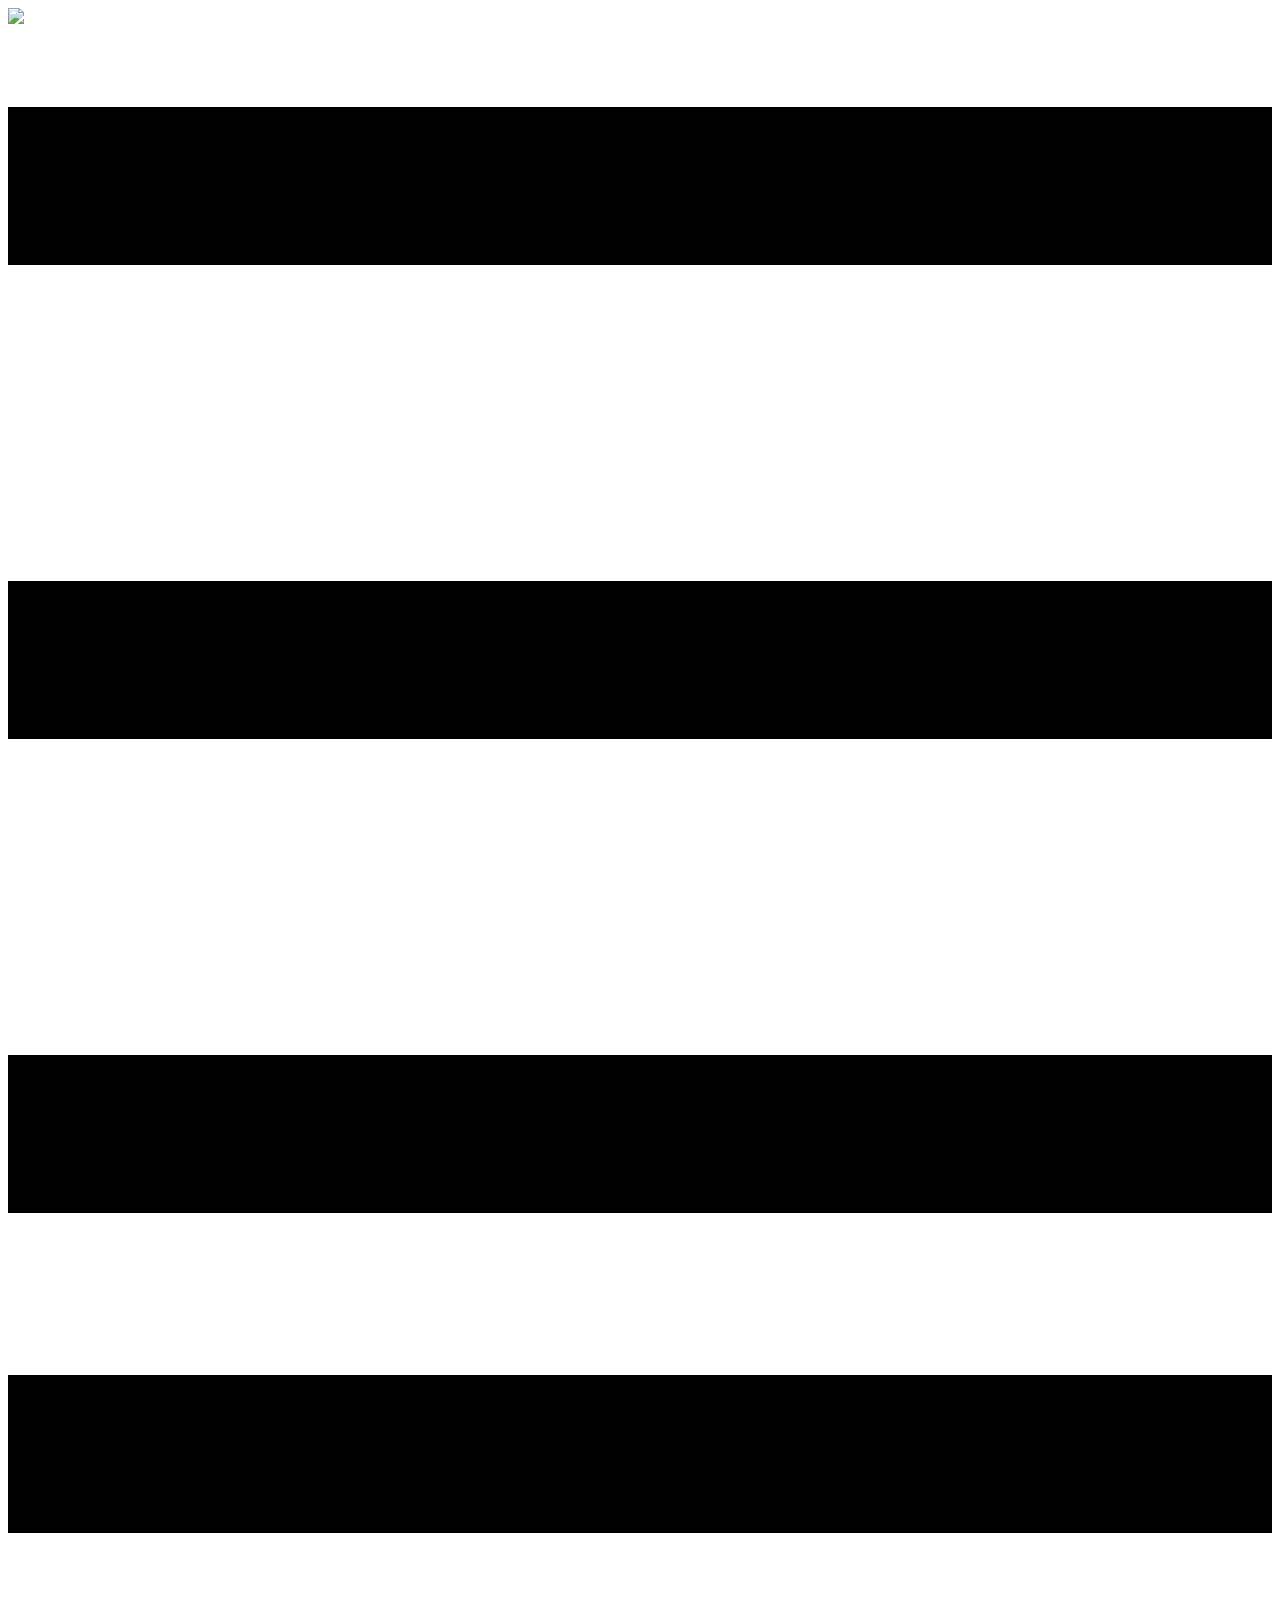
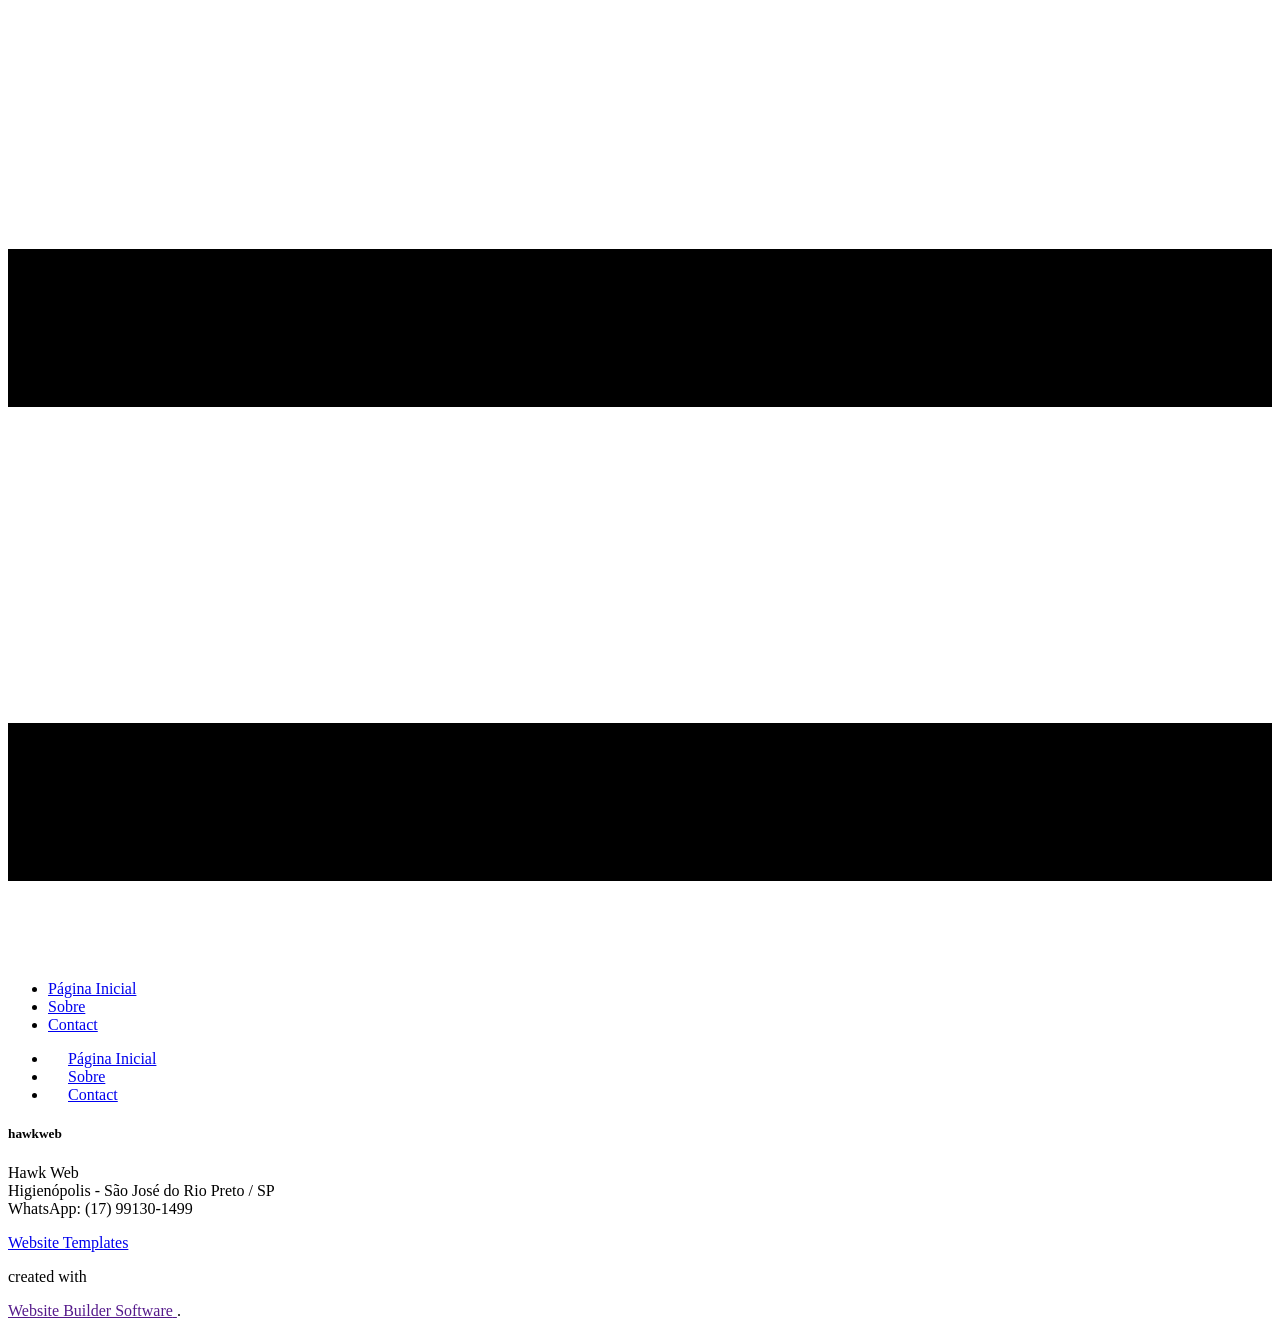
==== Contact.html @ 0da76628 "Add files via upload" ====
<!DOCTYPE html>
<html style="font-size: 16px;">
  <head>
    <meta name="viewport" content="width=device-width, initial-scale=1.0">
    <meta charset="utf-8">
    <meta name="keywords" content="">
    <meta name="description" content="">
    <meta name="page_type" content="np-template-header-footer-from-plugin">
    <title>Contact</title>
    <link rel="stylesheet" href="nicepage.css" media="screen">
<link rel="stylesheet" href="Contact.css" media="screen">
    <script class="u-script" type="text/javascript" src="jquery.js" defer=""></script>
    <script class="u-script" type="text/javascript" src="nicepage.js" defer=""></script>
    <meta name="generator" content="Nicepage 4.8.2, nicepage.com">
    <link rel="icon" href="images/favicon.jpg">
    <link id="u-theme-google-font" rel="stylesheet" href="https://fonts.googleapis.com/css?family=Montserrat:100,100i,200,200i,300,300i,400,400i,500,500i,600,600i,700,700i,800,800i,900,900i|Open+Sans:300,300i,400,400i,500,500i,600,600i,700,700i,800,800i">
    
    <script type="application/ld+json">{
		"@context": "http://schema.org",
		"@type": "Organization",
		"name": "HawkWeb",
		"logo": "images/hawkteste1.png"
}</script>
    <meta name="theme-color" content="#34c1f4">
    <meta property="og:title" content="Contact">
    <meta property="og:description" content="">
    <meta property="og:type" content="website">
  </head>
  <body class="u-body u-xl-mode"><header class="u-border-1 u-border-grey-90 u-clearfix u-grey-90 u-header u-header" id="sec-0205"><div class="u-clearfix u-sheet u-sheet-1">
        <a href="https://nicepage.com" class="u-image u-logo u-image-1" data-image-width="1600" data-image-height="1600">
          <img src="images/hawkteste1.png" class="u-logo-image u-logo-image-1">
        </a>
        <nav class="u-menu u-menu-dropdown u-offcanvas u-menu-1" data-responsive-from="XL">
          <div class="menu-collapse" style="font-size: 1rem; letter-spacing: 0px; font-weight: 700; text-transform: uppercase;">
            <a class="u-button-style u-custom-active-border-color u-custom-border u-custom-border-color u-custom-borders u-custom-hover-border-color u-custom-left-right-menu-spacing u-custom-padding-bottom u-custom-text-color u-custom-text-hover-color u-custom-top-bottom-menu-spacing u-nav-link u-text-active-palette-1-base u-text-hover-palette-2-base" href="#">
              <svg class="u-svg-link" viewBox="0 0 24 24"><use xmlns:xlink="http://www.w3.org/1999/xlink" xlink:href="#menu-hamburger"></use></svg>
              <svg class="u-svg-content" version="1.1" id="menu-hamburger" viewBox="0 0 16 16" x="0px" y="0px" xmlns:xlink="http://www.w3.org/1999/xlink" xmlns="http://www.w3.org/2000/svg"><g><rect y="1" width="16" height="2"></rect><rect y="7" width="16" height="2"></rect><rect y="13" width="16" height="2"></rect>
</g></svg>
            </a>
          </div>
          <div class="u-nav-container">
            <ul class="u-nav u-spacing-30 u-unstyled u-nav-1"><li class="u-nav-item"><a class="u-border-2 u-border-active-palette-1-base u-border-hover-palette-1-base u-border-no-left u-border-no-right u-border-no-top u-button-style u-nav-link u-text-active-palette-1-base u-text-grey-90 u-text-hover-grey-90" href="Página-Inicial.html" style="padding: 10px 0px;">Página Inicial</a>
</li><li class="u-nav-item"><a class="u-border-2 u-border-active-palette-1-base u-border-hover-palette-1-base u-border-no-left u-border-no-right u-border-no-top u-button-style u-nav-link u-text-active-palette-1-base u-text-grey-90 u-text-hover-grey-90" href="Sobre.html" style="padding: 10px 0px;">Sobre</a>
</li><li class="u-nav-item"><a class="u-border-2 u-border-active-palette-1-base u-border-hover-palette-1-base u-border-no-left u-border-no-right u-border-no-top u-button-style u-nav-link u-text-active-palette-1-base u-text-grey-90 u-text-hover-grey-90" href="Contact.html" style="padding: 10px 0px;">Contact</a>
</li></ul>
          </div>
          <div class="u-nav-container-collapse">
            <div class="u-black u-container-style u-inner-container-layout u-opacity u-opacity-95 u-sidenav">
              <div class="u-inner-container-layout u-sidenav-overflow">
                <div class="u-menu-close"></div>
                <ul class="u-align-center u-nav u-popupmenu-items u-unstyled u-nav-2"><li class="u-nav-item"><a class="u-button-style u-nav-link" href="Página-Inicial.html" style="padding: 10px 20px;">Página Inicial</a>
</li><li class="u-nav-item"><a class="u-button-style u-nav-link" href="Sobre.html" style="padding: 10px 20px;">Sobre</a>
</li><li class="u-nav-item"><a class="u-button-style u-nav-link" href="Contact.html" style="padding: 10px 20px;">Contact</a>
</li></ul>
              </div>
            </div>
            <div class="u-black u-menu-overlay u-opacity u-opacity-70"></div>
          </div>
        </nav>
        <h5 class="u-text u-text-default u-text-1">hawk<span class="u-text-custom-color-1">web</span>
        </h5>
      </div></header> 
    
    
    <footer class="u-align-center u-clearfix u-footer u-grey-80 u-footer" id="sec-a6b9"><div class="u-clearfix u-sheet u-sheet-1">
        <p class="u-small-text u-text u-text-variant u-text-1">Hawk Web<br>
          <span style="font-weight: 400;"> Higienópolis - São José do Rio Preto / SP</span>
          <br>
          <span style="font-weight: 400;">WhatsApp: (17) 99130-1499</span>
        </p>
      </div></footer>
    <section class="u-backlink u-clearfix u-grey-80">
      <a class="u-link" href="https://nicepage.com/website-templates" target="_blank">
        <span>Website Templates</span>
      </a>
      <p class="u-text">
        <span>created with</span>
      </p>
      <a class="u-link" href="" target="_blank">
        <span>Website Builder Software</span>
      </a>. 
    </section>
  </body>
</html>
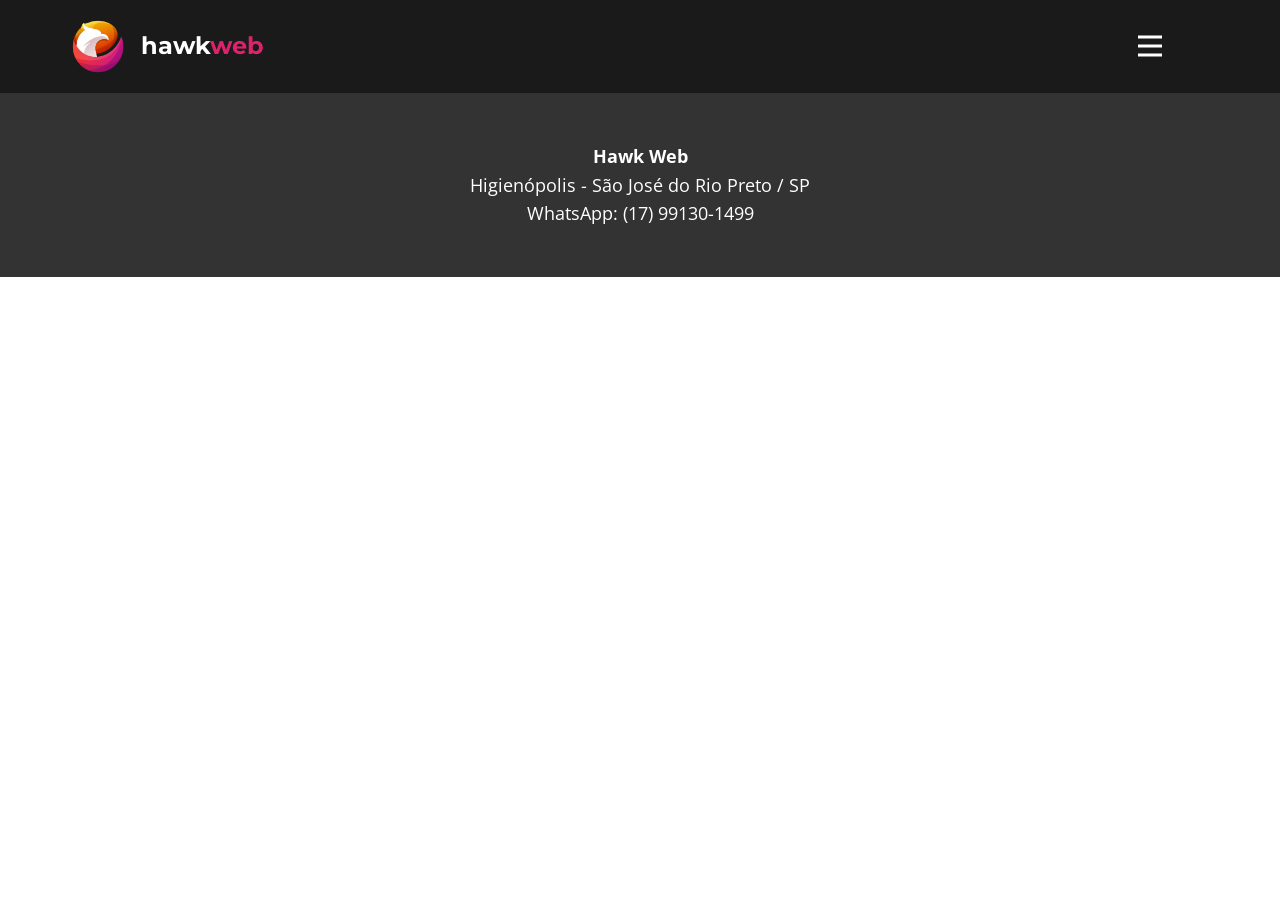
==== commit c30d998e: "Add files via upload" ====
--- a/Contact.html
+++ b/Contact.html
@@ -67,18 +67,7 @@
           <span style="font-weight: 400;"> Higienópolis - São José do Rio Preto / SP</span>
           <br>
           <span style="font-weight: 400;">WhatsApp: (17) 99130-1499</span>
-        </p>
-      </div></footer>
-    <section class="u-backlink u-clearfix u-grey-80">
-      <a class="u-link" href="https://nicepage.com/website-templates" target="_blank">
-        <span>Website Templates</span>
-      </a>
-      <p class="u-text">
-        <span>created with</span>
-      </p>
-      <a class="u-link" href="" target="_blank">
-        <span>Website Builder Software</span>
-      </a>. 
+        
     </section>
   </body>
 </html>
--- a/nicepage.css
+++ b/nicepage.css
@@ -0,0 +1,37176 @@
+/*begin-commonstyles library*//*!
+ * froala_editor v4.0.6 (https://www.froala.com/wysiwyg-editor)
+ * License https://froala.com/wysiwyg-editor/terms/
+ * Copyright 2014-2021 Froala Labs
+ */
+
+.fr-clearfix::after {
+  clear: both;
+  display: block;
+  content: "";
+  height: 0; }
+
+.fr-hide-by-clipping {
+  position: absolute;
+  width: 1px;
+  height: 1px;
+  padding: 0;
+  margin: -1px;
+  overflow: hidden;
+  clip: rect(0, 0, 0, 0);
+  border: 0; }
+
+.fr-view img.fr-rounded, .fr-view .fr-img-caption.fr-rounded img {
+  border-radius: 10px;
+  -moz-border-radius: 10px;
+  -webkit-border-radius: 10px;
+  -moz-background-clip: padding;
+  -webkit-background-clip: padding-box;
+  background-clip: padding-box; }
+
+.fr-view img.fr-shadow, .fr-view .fr-img-caption.fr-shadow img {
+  -webkit-box-shadow: 10px 10px 5px 0px #cccccc;
+  -moz-box-shadow: 10px 10px 5px 0px #cccccc;
+  box-shadow: 10px 10px 5px 0px #cccccc; }
+
+.fr-view img.fr-bordered, .fr-view .fr-img-caption.fr-bordered img {
+  border: solid 5px #CCC; }
+
+.fr-view img.fr-bordered {
+  -webkit-box-sizing: content-box;
+  -moz-box-sizing: content-box;
+  box-sizing: content-box; }
+
+.fr-view .fr-img-caption.fr-bordered img {
+  -webkit-box-sizing: border-box;
+  -moz-box-sizing: border-box;
+  box-sizing: border-box; }
+
+.fr-view {
+  word-wrap: break-word; }
+  .fr-view span[style~="color:"] a {
+    color: inherit; }
+  .fr-view strong {
+    font-weight: 700; }
+  .fr-view table[border='0'] td:not([class]), .fr-view table[border='0'] th:not([class]), .fr-view table[border='0'] td[class=""], .fr-view table[border='0'] th[class=""] {
+    border-width: 0px; }
+  .fr-view table {
+    border: none;
+    border-collapse: collapse;
+    empty-cells: show;
+    max-width: 100%; }
+    .fr-view table td {
+      min-width: 5px; }
+    .fr-view table.fr-dashed-borders td, .fr-view table.fr-dashed-borders th {
+      border-style: dashed; }
+    .fr-view table.fr-alternate-rows tbody tr:nth-child(2n) {
+      background: whitesmoke; }
+    .fr-view table td, .fr-view table th {
+      border: 1px solid #DDD; }
+      .fr-view table td:empty, .fr-view table th:empty {
+        height: 20px; }
+      .fr-view table td.fr-highlighted, .fr-view table th.fr-highlighted {
+        border: 1px double red; }
+      .fr-view table td.fr-thick, .fr-view table th.fr-thick {
+        border-width: 2px; }
+    .fr-view table th {
+      background: #ececec; }
+  .fr-view hr {
+    clear: both;
+    user-select: none;
+    -o-user-select: none;
+    -moz-user-select: none;
+    -khtml-user-select: none;
+    -webkit-user-select: none;
+    -ms-user-select: none;
+    break-after: always;
+    page-break-after: always; }
+  .fr-view .fr-file {
+    position: relative; }
+    .fr-view .fr-file::after {
+      position: relative;
+      content: "\1F4CE";
+      font-weight: normal; }
+  .fr-view pre {
+    white-space: pre-wrap;
+    word-wrap: break-word;
+    overflow: visible; }
+/*  .fr-view[dir="rtl"] blockquote {
+    border-left: none;
+    border-right: solid 2px #5E35B1;
+    margin-right: 0;
+    padding-right: 5px;
+    padding-left: 0; }
+    .fr-view[dir="rtl"] blockquote blockquote {
+      border-color: #00BCD4; }
+      .fr-view[dir="rtl"] blockquote blockquote blockquote {
+        border-color: #43A047; }
+  .fr-view blockquote {
+    border-left: solid 2px #5E35B1;
+    margin-left: 0;
+    padding-left: 5px;
+    color: #5E35B1; }
+    .fr-view blockquote blockquote {
+      border-color: #00BCD4;
+      color: #00BCD4; }
+      .fr-view blockquote blockquote blockquote {
+        border-color: #43A047;
+        color: #43A047; } */
+  .fr-view span.fr-emoticon {
+    font-weight: normal;
+    font-family: "Apple Color Emoji","Segoe UI Emoji","NotoColorEmoji","Segoe UI Symbol","Android Emoji","EmojiSymbols";
+    display: inline;
+    line-height: 0; }
+    .fr-view span.fr-emoticon.fr-emoticon-img {
+      background-repeat: no-repeat !important;
+      font-size: inherit;
+      height: 1em;
+      width: 1em;
+      min-height: 20px;
+      min-width: 20px;
+      display: inline-block;
+      margin: -.1em .1em .1em;
+      line-height: 1;
+      vertical-align: middle; }
+  .fr-view .fr-text-gray {
+    color: #AAA !important; }
+  .fr-view .fr-text-bordered {
+    border-top: solid 1px #222;
+    border-bottom: solid 1px #222;
+    padding: 10px 0; }
+  .fr-view .fr-text-spaced {
+    letter-spacing: 1px; }
+  .fr-view .fr-text-uppercase {
+    text-transform: uppercase; }
+  .fr-view .fr-class-highlighted {
+    background-color: #ffff00; }
+  .fr-view .fr-class-code {
+    border-color: #cccccc;
+    border-radius: 2px;
+    -moz-border-radius: 2px;
+    -webkit-border-radius: 2px;
+    -moz-background-clip: padding;
+    -webkit-background-clip: padding-box;
+    background-clip: padding-box;
+    background: #f5f5f5;
+    padding: 10px;
+    font-family: "Courier New", Courier, monospace; }
+  .fr-view .fr-class-transparency {
+    opacity: 0.5; }
+  .fr-view img {
+    position: relative;
+    max-width: 100%; }
+    .fr-view img.fr-dib {
+      margin: 10px auto;
+      display: block;
+      float: none;
+      vertical-align: top; }
+      .fr-view img.fr-dib.fr-fil {
+        margin-left: 0;
+        text-align: left; }
+      .fr-view img.fr-dib.fr-fir {
+        margin-right: 0;
+        text-align: right; }
+    .fr-view img.fr-dii {
+      display: inline-block;
+      float: none;
+      vertical-align: bottom;
+      margin-left: 5px;
+      margin-right: 5px;
+      max-width: calc(100% - (2 * 5px)); }
+      .fr-view img.fr-dii.fr-fil {
+        float: left;
+        margin: 10px 15px 10px 0;
+        max-width: calc(100% - 5px); }
+      .fr-view img.fr-dii.fr-fir {
+        float: right;
+        margin: 10px 0 10px 15px;
+        max-width: calc(100% - 5px); }
+  .fr-view span.fr-img-caption {
+    position: relative;
+    max-width: 100%; }
+    .fr-view span.fr-img-caption.fr-dib {
+      margin: 5px auto;
+      display: block;
+      float: none;
+      vertical-align: top; }
+      .fr-view span.fr-img-caption.fr-dib.fr-fil {
+        margin-left: 0;
+        text-align: left; }
+      .fr-view span.fr-img-caption.fr-dib.fr-fir {
+        margin-right: 0;
+        text-align: right; }
+    .fr-view span.fr-img-caption.fr-dii {
+      display: inline-block;
+      float: none;
+      vertical-align: bottom;
+      margin-left: 5px;
+      margin-right: 5px;
+      max-width: calc(100% - (2 * 5px)); }
+      .fr-view span.fr-img-caption.fr-dii.fr-fil {
+        float: left;
+        margin: 5px 5px 5px 0;
+        max-width: calc(100% - 5px); }
+      .fr-view span.fr-img-caption.fr-dii.fr-fir {
+        float: right;
+        margin: 5px 0 5px 5px;
+        max-width: calc(100% - 5px); }
+  .fr-view .fr-video {
+    text-align: center;
+    position: relative; }
+    .fr-view .fr-video.fr-rv {
+      padding-bottom: 56.25%;
+      padding-top: 30px;
+      height: 0;
+      overflow: hidden; }
+      .fr-view .fr-video.fr-rv > iframe, .fr-view .fr-video.fr-rv object, .fr-view .fr-video.fr-rv embed {
+        position: absolute !important;
+        top: 0;
+        left: 0;
+        width: 100%;
+        height: 100%; }
+    .fr-view .fr-video > * {
+      -webkit-box-sizing: content-box;
+      -moz-box-sizing: content-box;
+      box-sizing: content-box;
+      max-width: 100%;
+      border: none; }
+    .fr-view .fr-video.fr-dvb {
+      display: block;
+      clear: both; }
+      .fr-view .fr-video.fr-dvb.fr-fvl {
+        text-align: left; }
+      .fr-view .fr-video.fr-dvb.fr-fvr {
+        text-align: right; }
+    .fr-view .fr-video.fr-dvi {
+      display: inline-block; }
+      .fr-view .fr-video.fr-dvi.fr-fvl {
+        float: left; }
+      .fr-view .fr-video.fr-dvi.fr-fvr {
+        float: right; }
+  .fr-view a.fr-strong {
+    font-weight: 700; }
+  .fr-view a.fr-green {
+    color: green; }
+  .fr-view .fr-img-caption {
+    text-align: center; }
+    .fr-view .fr-img-caption .fr-img-wrap {
+      padding: 0;
+      margin: auto;
+      text-align: center;
+      width: 100%; }
+      .fr-view .fr-img-caption .fr-img-wrap a {
+        display: block; }
+      .fr-view .fr-img-caption .fr-img-wrap img {
+        display: block;
+        margin: auto;
+        width: 100%; }
+      .fr-view .fr-img-caption .fr-img-wrap > span {
+        margin: auto;
+        display: block;
+        padding: 5px 5px 10px;
+        font-size: 14px;
+        font-weight: initial;
+        -webkit-box-sizing: border-box;
+        -moz-box-sizing: border-box;
+        box-sizing: border-box;
+        -webkit-opacity: 0.9;
+        -moz-opacity: 0.9;
+        opacity: 0.9;
+        -ms-filter: "progid:DXImageTransform.Microsoft.Alpha(Opacity=0)";
+        width: 100%;
+        text-align: center; }
+  .fr-view button.fr-rounded, .fr-view input.fr-rounded, .fr-view textarea.fr-rounded {
+    border-radius: 10px;
+    -moz-border-radius: 10px;
+    -webkit-border-radius: 10px;
+    -moz-background-clip: padding;
+    -webkit-background-clip: padding-box;
+    background-clip: padding-box; }
+  .fr-view button.fr-large, .fr-view input.fr-large, .fr-view textarea.fr-large {
+    font-size: 24px; }
+
+/**
+ * Image style.
+ */
+a.fr-view.fr-strong {
+  font-weight: 700; }
+a.fr-view.fr-green {
+  color: green; }
+
+/**
+ * Link style.
+ */
+img.fr-view {
+  position: relative;
+  max-width: 100%; }
+  img.fr-view.fr-dib {
+    margin: 5px auto;
+    display: block;
+    float: none;
+    vertical-align: top; }
+    img.fr-view.fr-dib.fr-fil {
+      margin-left: 0;
+      text-align: left; }
+    img.fr-view.fr-dib.fr-fir {
+      margin-right: 0;
+      text-align: right; }
+  img.fr-view.fr-dii {
+    display: inline-block;
+    float: none;
+    vertical-align: bottom;
+    margin-left: 5px;
+    margin-right: 5px;
+    max-width: calc(100% - (2 * 5px)); }
+    img.fr-view.fr-dii.fr-fil {
+      float: left;
+      margin: 5px 5px 5px 0;
+      max-width: calc(100% - 5px); }
+    img.fr-view.fr-dii.fr-fir {
+      float: right;
+      margin: 5px 0 5px 5px;
+      max-width: calc(100% - 5px); }
+
+span.fr-img-caption.fr-view {
+  position: relative;
+  max-width: 100%; }
+  span.fr-img-caption.fr-view.fr-dib {
+    margin: 5px auto;
+    display: block;
+    float: none;
+    vertical-align: top; }
+    span.fr-img-caption.fr-view.fr-dib.fr-fil {
+      margin-left: 0;
+      text-align: left; }
+    span.fr-img-caption.fr-view.fr-dib.fr-fir {
+      margin-right: 0;
+      text-align: right; }
+  span.fr-img-caption.fr-view.fr-dii {
+    display: inline-block;
+    float: none;
+    vertical-align: bottom;
+    margin-left: 5px;
+    margin-right: 5px;
+    max-width: calc(100% - (2 * 5px)); }
+    span.fr-img-caption.fr-view.fr-dii.fr-fil {
+      float: left;
+      margin: 5px 5px 5px 0;
+      max-width: calc(100% - 5px); }
+    span.fr-img-caption.fr-view.fr-dii.fr-fir {
+      float: right;
+      margin: 5px 0 5px 5px;
+      max-width: calc(100% - 5px); }
+/*end-commonstyles library*/@charset "UTF-8";
+/*! normalize.css v4.1.1 | MIT License | github.com/necolas/normalize.css */
+html {
+  font-family: sans-serif;
+  -ms-text-size-adjust: 100%;
+  -webkit-text-size-adjust: 100%;
+}
+body {
+  margin: 0;
+}
+article,
+aside,
+details,
+figcaption,
+figure,
+footer,
+header,
+main,
+menu,
+nav,
+section,
+summary {
+  display: block;
+}
+audio,
+canvas,
+progress,
+video {
+  display: inline-block;
+}
+audio:not([controls]) {
+  display: none;
+  height: 0;
+}
+progress {
+  vertical-align: baseline;
+}
+template,
+[hidden] {
+  display: none;
+}
+a {
+  background-color: transparent;
+  -webkit-text-decoration-skip: objects;
+}
+a:active,
+a:hover {
+  outline-width: 0;
+}
+abbr[title] {
+  border-bottom: none;
+  text-decoration: underline;
+}
+b,
+strong {
+  font-weight: inherit;
+  font-weight: bold;
+}
+dfn {
+  font-style: italic;
+}
+h1 {
+  font-size: 2em;
+  margin: 0.67em 0;
+}
+mark {
+  background-color: #ff0;
+  color: #000;
+}
+small {
+  font-size: 80%;
+}
+sub,
+sup {
+  font-size: 75%;
+  line-height: 0;
+  position: relative;
+  vertical-align: baseline;
+}
+sub {
+  bottom: -0.25em;
+}
+sup {
+  top: -0.5em;
+}
+img {
+  border-style: none;
+}
+svg:not(:root) {
+  overflow: hidden;
+}
+code,
+kbd,
+pre,
+samp {
+  font-family: monospace,monospace;
+  font-size: 1em;
+}
+hr {
+  box-sizing: content-box;
+  height: 0;
+  overflow: visible;
+}
+button,
+input,
+optgroup,
+select,
+textarea {
+  color: inherit;
+  font: inherit;
+  margin: 0;
+}
+optgroup {
+  font-weight: 700;
+}
+button,
+input {
+  overflow: visible;
+}
+button,
+select {
+  text-transform: none;
+}
+button,
+html [type="button"],
+[type="reset"],
+[type="submit"] {
+  -webkit-appearance: button;
+}
+button::-moz-focus-inner,
+[type="button"]::-moz-focus-inner,
+[type="reset"]::-moz-focus-inner,
+[type="submit"]::-moz-focus-inner {
+  border-style: none;
+  padding: 0;
+}
+button:-moz-focusring,
+[type="button"]:-moz-focusring,
+[type="reset"]:-moz-focusring,
+[type="submit"]:-moz-focusring {
+  outline: 1px dotted ButtonText;
+}
+fieldset {
+  border: 1px solid silver;
+  margin: 0 2px;
+  padding: 0.35em 0.625em 0.75em;
+}
+legend {
+  box-sizing: border-box;
+  color: inherit;
+  display: table;
+  max-width: 100%;
+  padding: 0;
+  white-space: normal;
+}
+textarea {
+  overflow: auto;
+}
+[type="checkbox"],
+[type="radio"] {
+  box-sizing: border-box;
+  padding: 0;
+}
+[type="number"]::-webkit-inner-spin-button,
+[type="number"]::-webkit-outer-spin-button {
+  height: auto;
+}
+[type="search"] {
+  -webkit-appearance: textfield;
+  outline-offset: -2px;
+}
+[type="search"]::-webkit-search-cancel-button,
+[type="search"]::-webkit-search-decoration {
+  -webkit-appearance: none;
+}
+::-webkit-input-placeholder {
+  color: inherit;
+  opacity: 0.54;
+}
+::-webkit-file-upload-button {
+  -webkit-appearance: button;
+  font: inherit;
+}
+ul,
+ol {
+  padding-left: 20px;
+}
+/* Fade effect */
+/* Over effect */
+/* Slide effect */
+/* Over and Slide effect */
+/* Flip Left effect */
+/* Flip Right effect */
+/* Flip Top effect */
+/* Flip Bottom effect */
+/* Wobble Left effect */
+/* Wobble Right effect */
+/* Wobble top effect */
+/* Wobble bottom effect */
+/* Zoom and Rotate Effects */
+/* Utility */
+.u-over-slide {
+  position: absolute;
+  left: 0;
+  top: 0;
+  width: 100%;
+  height: 100%;
+}
+.u-background-effect {
+  overflow: hidden;
+}
+.u-background-effect ~ .u-container-layout {
+  cursor: pointer;
+}
+/* Fade effect */
+.u-effect-fade .u-over-slide {
+  opacity: 0;
+  transition: all 500ms ease;
+}
+.u-effect-fade:hover .u-over-slide,
+.u-effect-fade.u-effect-active .u-over-slide {
+  opacity: 1;
+}
+/* Over effect */
+.u-effect-over-left .u-over-slide {
+  transform: translate(-100%, 0);
+  transition: all 500ms ease;
+}
+.u-effect-over-left:hover .u-over-slide,
+.u-effect-over-left.u-effect-active .u-over-slide {
+  transform: translate(0, 0);
+}
+.u-effect-over-right .u-over-slide {
+  transform: translate(100%, 0);
+  transition: all 500ms ease;
+}
+.u-effect-over-right:hover .u-over-slide,
+.u-effect-over-right.u-effect-active .u-over-slide {
+  transform: translate(0, 0);
+}
+.u-effect-over-top .u-over-slide {
+  transform: translate(0, -100%);
+  transition: all 500ms ease;
+}
+.u-effect-over-top:hover .u-over-slide,
+.u-effect-over-top.u-effect-active .u-over-slide {
+  transform: translate(0, 0);
+}
+.u-effect-over-bottom .u-over-slide {
+  transform: translate(0, 100%);
+  transition: all 500ms ease;
+}
+.u-effect-over-bottom:hover .u-over-slide,
+.u-effect-over-bottom.u-effect-active .u-over-slide {
+  transform: translate(0, 0);
+}
+.u-effect-over-topleft .u-over-slide {
+  transform: translate(-100%, -100%);
+  transition: all 500ms ease;
+}
+.u-effect-over-topleft:hover .u-over-slide,
+.u-effect-over-topleft.u-effect-active .u-over-slide {
+  transform: translate(0, 0);
+}
+.u-effect-over-topright .u-over-slide {
+  transform: translate(100%, -100%);
+  transition: all 500ms ease;
+}
+.u-effect-over-topright:hover .u-over-slide,
+.u-effect-over-topright.u-effect-active .u-over-slide {
+  transform: translate(0, 0);
+}
+.u-effect-over-bottomleft .u-over-slide {
+  transform: translate(-100%, 100%);
+  transition: all 500ms ease;
+}
+.u-effect-over-bottomleft:hover .u-over-slide,
+.u-effect-over-bottomleft.u-effect-active .u-over-slide {
+  transform: translate(0, 0);
+}
+.u-effect-over-bottomright .u-over-slide {
+  transform: translate(100%, 100%);
+  transition: all 500ms ease;
+}
+.u-effect-over-bottomright:hover .u-over-slide,
+.u-effect-over-bottomright.u-effect-active .u-over-slide {
+  transform: translate(0, 0);
+}
+/* Slide effect */
+.u-effect-slide-left .u-over-slide {
+  transform: translate(-100%, 0);
+  transition: all 500ms ease;
+}
+.u-effect-slide-left:hover .u-over-slide,
+.u-effect-slide-left.u-effect-active .u-over-slide {
+  transform: translate(0, 0);
+}
+.u-effect-slide-left .u-back-slide {
+  transition: all 500ms ease;
+}
+.u-effect-slide-left:hover .u-back-slide,
+.u-effect-slide-left.u-effect-active .u-back-slide {
+  transform: translate(100%, 0);
+}
+.u-effect-slide-right .u-over-slide {
+  transform: translate(100%, 0);
+  transition: all 500ms ease;
+}
+.u-effect-slide-right:hover .u-over-slide,
+.u-effect-slide-right.u-effect-active .u-over-slide {
+  transform: translate(0, 0);
+}
+.u-effect-slide-right .u-back-slide {
+  transition: all 500ms ease;
+}
+.u-effect-slide-right:hover .u-back-slide,
+.u-effect-slide-right.u-effect-active .u-back-slide {
+  transform: translate(-100%, 0);
+}
+.u-effect-slide-top .u-over-slide {
+  transform: translate(0, -100%);
+  transition: all 500ms ease;
+}
+.u-effect-slide-top:hover .u-over-slide,
+.u-effect-slide-top.u-effect-active .u-over-slide {
+  transform: translate(0, 0);
+}
+.u-effect-slide-top .u-back-slide {
+  transition: all 500ms ease;
+}
+.u-effect-slide-top:hover .u-back-slide,
+.u-effect-slide-top.u-effect-active .u-back-slide {
+  transform: translate(0, 100%);
+}
+.u-effect-slide-bottom .u-over-slide {
+  transform: translate(0, 100%);
+  transition: all 500ms ease;
+}
+.u-effect-slide-bottom:hover .u-over-slide,
+.u-effect-slide-bottom.u-effect-active .u-over-slide {
+  transform: translate(0, 0);
+}
+.u-effect-slide-bottom .u-back-slide {
+  transition: all 500ms ease;
+}
+.u-effect-slide-bottom:hover .u-back-slide,
+.u-effect-slide-bottom.u-effect-active .u-back-slide {
+  transform: translate(0, -100%);
+}
+.u-effect-slide-topleft .u-over-slide {
+  transform: translate(-100%, -100%);
+  transition: all 500ms ease;
+}
+.u-effect-slide-topleft:hover .u-over-slide,
+.u-effect-slide-topleft.u-effect-active .u-over-slide {
+  transform: translate(0, 0);
+}
+.u-effect-slide-topleft .u-back-slide {
+  transition: all 500ms ease;
+}
+.u-effect-slide-topleft:hover .u-back-slide,
+.u-effect-slide-topleft.u-effect-active .u-back-slide {
+  transform: translate(100%, 100%);
+}
+.u-effect-slide-topright .u-over-slide {
+  transform: translate(100%, -100%);
+  transition: all 500ms ease;
+}
+.u-effect-slide-topright:hover .u-over-slide,
+.u-effect-slide-topright.u-effect-active .u-over-slide {
+  transform: translate(0, 0);
+}
+.u-effect-slide-topright .u-back-slide {
+  transition: all 500ms ease;
+}
+.u-effect-slide-topright:hover .u-back-slide,
+.u-effect-slide-topright.u-effect-active .u-back-slide {
+  transform: translate(-100%, 100%);
+}
+.u-effect-slide-bottomleft .u-over-slide {
+  transform: translate(-100%, 100%);
+  transition: all 500ms ease;
+}
+.u-effect-slide-bottomleft:hover .u-over-slide,
+.u-effect-slide-bottomleft.u-effect-active .u-over-slide {
+  transform: translate(0, 0);
+}
+.u-effect-slide-bottomleft .u-back-slide {
+  transition: all 500ms ease;
+}
+.u-effect-slide-bottomleft:hover .u-back-slide,
+.u-effect-slide-bottomleft.u-effect-active .u-back-slide {
+  transform: translate(100%, -100%);
+}
+.u-effect-slide-bottomright .u-over-slide {
+  transform: translate(100%, 100%);
+  transition: all 500ms ease;
+}
+.u-effect-slide-bottomright:hover .u-over-slide,
+.u-effect-slide-bottomright.u-effect-active .u-over-slide {
+  transform: translate(0, 0);
+}
+.u-effect-slide-bottomright .u-back-slide {
+  transition: all 500ms ease;
+}
+.u-effect-slide-bottomright:hover .u-back-slide,
+.u-effect-slide-bottomright.u-effect-active .u-back-slide {
+  transform: translate(-100%, -100%);
+}
+/* Flip */
+.u-effect-flip-left,
+.u-effect-flip-left .u-slidesWrapper {
+  perspective: 300px;
+}
+.u-effect-flip-left .u-over-slide {
+  opacity: 0;
+  transform: rotateY(180deg);
+  transform-origin: center left;
+  transition: transform 500ms ease, transform-origin 500ms ease, opacity 0ms ease 500ms;
+}
+.u-effect-flip-left:hover .u-over-slide,
+.u-effect-flip-left.u-effect-active .u-over-slide {
+  opacity: 1;
+  transform: rotateY(0deg);
+  transition: transform 500ms ease, transform-origin 500ms ease;
+}
+.u-effect-flip-right,
+.u-effect-flip-right .u-slidesWrapper {
+  perspective: 300px;
+}
+.u-effect-flip-right .u-over-slide {
+  opacity: 0;
+  transform: rotateY(-180deg);
+  transform-origin: center right;
+  transition: transform 500ms ease, transform-origin 500ms ease, opacity 0ms ease 500ms;
+}
+.u-effect-flip-right:hover .u-over-slide,
+.u-effect-flip-right.u-effect-active .u-over-slide {
+  opacity: 1;
+  transform: rotateY(0deg);
+  transition: transform 500ms ease, transform-origin 500ms ease;
+}
+.u-effect-flip-top,
+.u-effect-flip-top .u-slidesWrapper {
+  perspective: 300px;
+}
+.u-effect-flip-top .u-over-slide {
+  opacity: 0;
+  transform: rotateX(-180deg);
+  transform-origin: center top;
+  transition: transform 500ms ease, transform-origin 500ms ease, opacity 0ms ease 500ms;
+}
+.u-effect-flip-top:hover .u-over-slide,
+.u-effect-flip-top.u-effect-active .u-over-slide {
+  opacity: 1;
+  transform: rotateX(0deg);
+  transition: transform 500ms ease, transform-origin 500ms ease;
+}
+.u-effect-flip-bottom,
+.u-effect-flip-bottom .u-slidesWrapper {
+  perspective: 300px;
+}
+.u-effect-flip-bottom .u-over-slide {
+  opacity: 0;
+  transform: rotateX(180deg);
+  transform-origin: center bottom;
+  transition: transform 500ms ease, transform-origin 500ms ease, opacity 0ms ease 500ms;
+}
+.u-effect-flip-bottom:hover .u-over-slide,
+.u-effect-flip-bottom.u-effect-active .u-over-slide {
+  opacity: 1;
+  transform: rotateX(0deg);
+  transition: transform 500ms ease, transform-origin 500ms ease;
+}
+/* Wooble */
+.u-effect-wobble-left,
+.u-effect-wobble-left .u-slidesWrapper {
+  perspective: 300px;
+}
+.u-effect-wobble-left .u-over-slide {
+  opacity: 0;
+  transform: rotateY(130deg);
+  transform-origin: center left;
+  transition: transform 500ms ease, transform-origin 500ms ease, opacity 0ms ease 500ms;
+}
+.u-effect-wobble-left:hover .u-over-slide,
+.u-effect-wobble-left.u-effect-active .u-over-slide {
+  opacity: 1;
+  transform: rotateY(0deg);
+  transform-origin: center right;
+  transition: transform 500ms ease, transform-origin 500ms ease;
+}
+.u-effect-wobble-right,
+.u-effect-wobble-right .u-slidesWrapper {
+  perspective: 300px;
+}
+.u-effect-wobble-right .u-over-slide {
+  opacity: 0;
+  transform: rotateY(-130deg);
+  transform-origin: center right;
+  transition: transform 500ms ease, transform-origin 500ms ease, opacity 0ms ease 500ms;
+}
+.u-effect-wobble-right:hover .u-over-slide,
+.u-effect-wobble-right.u-effect-active .u-over-slide {
+  opacity: 1;
+  transform: rotateY(0deg);
+  transform-origin: center left;
+  transition: transform 500ms ease, transform-origin 500ms ease;
+}
+.u-effect-wobble-top,
+.u-effect-wobble-top .u-slidesWrapper {
+  perspective: 300px;
+}
+.u-effect-wobble-top .u-over-slide {
+  opacity: 0;
+  transform: rotateX(-130deg);
+  transform-origin: center top;
+  transition: transform 500ms ease, transform-origin 500ms ease, opacity 0ms ease 500ms;
+}
+.u-effect-wobble-top:hover .u-over-slide,
+.u-effect-wobble-top.u-effect-active .u-over-slide {
+  opacity: 1;
+  transform: rotateX(0deg);
+  transform-origin: center bottom;
+  transition: transform 500ms ease, transform-origin 500ms ease;
+}
+.u-effect-wobble-bottom,
+.u-effect-wobble-bottom .u-slidesWrapper {
+  perspective: 300px;
+}
+.u-effect-wobble-bottom .u-over-slide {
+  opacity: 0;
+  transform: rotateX(130deg);
+  transform-origin: center bottom;
+  transition: transform 500ms ease, transform-origin 500ms ease, opacity 0ms ease 500ms;
+}
+.u-effect-wobble-bottom:hover .u-over-slide,
+.u-effect-wobble-bottom.u-effect-active .u-over-slide {
+  opacity: 1;
+  transform: rotateX(0deg);
+  transform-origin: center top;
+  transition: transform 500ms ease, transform-origin 500ms ease;
+}
+/* Zoom */
+.u-effect-zoom .u-over-slide {
+  transition: transform 500ms ease;
+  transform: scale(0, 0);
+}
+.u-effect-zoom:hover .u-over-slide,
+.u-effect-zoom.u-effect-active .u-over-slide {
+  transform: scale(1, 1);
+}
+.u-effect-hover-zoom .u-back-slide,
+.u-effect-hover-zoom .u-background-effect-image {
+  transition: transform 500ms ease;
+  transform: scale(1);
+}
+.u-effect-hover-zoom:hover .u-back-slide,
+.u-effect-hover-zoom:hover .u-background-effect-image,
+.u-effect-hover-zoom.u-effect-active .u-back-slide,
+.u-effect-hover-zoom.u-effect-active .u-background-effect-image {
+  transform: scale(var(--effect-scale));
+}
+.u-effect-hover-zoomOut .u-back-slide,
+.u-effect-hover-zoomOut .u-background-effect-image {
+  transition: transform 500ms ease;
+  transform: scale(var(--effect-scale));
+}
+.u-effect-hover-zoomOut:hover .u-back-slide,
+.u-effect-hover-zoomOut:hover .u-background-effect-image,
+.u-effect-hover-zoomOut.u-effect-active .u-back-slide,
+.u-effect-hover-zoomOut.u-effect-active .u-background-effect-image {
+  transform: scale(1);
+}
+.u-effect-hover-liftUp > .u-background-effect {
+  overflow: visible;
+}
+.u-effect-hover-liftUp .u-back-slide,
+.u-effect-hover-liftUp .u-background-effect-image {
+  transition: transform 500ms ease;
+  transform: scale(1);
+}
+.u-effect-hover-liftUp:hover .u-back-slide,
+.u-effect-hover-liftUp.u-effect-active .u-back-slide,
+.u-effect-hover-liftUp:hover .u-background-effect-image,
+.u-effect-hover-liftUp.u-effect-active .u-background-effect-image {
+  transform: scale(var(--effect-scale));
+  z-index: 1;
+}
+.u-effect-hover-liftUp:hover > .u-container-layout {
+  z-index: 2;
+}
+.u-effect-zoom-rotate .u-over-slide {
+  transition: transform 500ms ease;
+  transform: rotate(0deg) scale(0, 0);
+}
+.u-effect-zoom-rotate:hover .u-over-slide,
+.u-effect-zoom-rotate.u-effect-active .u-over-slide {
+  transform: rotate(360deg) scale(1, 1);
+}
+.u-effect-zoom-rotateX .u-over-slide {
+  transition: transform 500ms ease;
+  transform: rotateX(0deg) scale(0, 0);
+}
+.u-effect-zoom-rotateX:hover .u-over-slide,
+.u-effect-zoom-rotateX.u-effect-active .u-over-slide {
+  transform: rotateX(360deg) scale(1, 1);
+}
+.u-effect-zoom-rotateY .u-over-slide {
+  transition: transform 500ms ease;
+  transform: rotateY(0deg) scale(0, 0);
+}
+.u-effect-zoom-rotateY:hover .u-over-slide,
+.u-effect-zoom-rotateY.u-effect-active .u-over-slide {
+  transform: rotateY(360deg) scale(1, 1);
+}
+.u-effect-hover-slide .u-back-image,
+.u-effect-hover-slide .u-background-effect-image {
+  transition-duration: 500ms;
+  transition-timing-function: ease;
+  transition-property: left, right, top, bottom;
+}
+.u-effect-hover-slide .u-effect-hover-slide-direction-right {
+  left: auto;
+}
+.u-effect-hover-slide .u-effect-hover-slide-direction-up {
+  top: auto;
+}
+.u-effect-hover-slide:hover .u-back-image.u-effect-hover-slide-direction-left,
+.u-effect-hover-slide:hover .u-background-effect-image.u-effect-hover-slide-direction-left,
+.u-effect-hover-slide.u-effect-active .u-back-image.u-effect-hover-slide-direction-left,
+.u-effect-hover-slide.u-effect-active .u-background-effect-image.u-effect-hover-slide-direction-left {
+  left: 0 !important;
+}
+.u-effect-hover-slide:hover .u-back-image.u-effect-hover-slide-direction-right,
+.u-effect-hover-slide:hover .u-background-effect-image.u-effect-hover-slide-direction-right,
+.u-effect-hover-slide.u-effect-active .u-back-image.u-effect-hover-slide-direction-right,
+.u-effect-hover-slide.u-effect-active .u-background-effect-image.u-effect-hover-slide-direction-right {
+  right: 0 !important;
+}
+.u-effect-hover-slide:hover .u-back-image.u-effect-hover-slide-direction-up,
+.u-effect-hover-slide:hover .u-background-effect-image.u-effect-hover-slide-direction-up,
+.u-effect-hover-slide.u-effect-active .u-back-image.u-effect-hover-slide-direction-up,
+.u-effect-hover-slide.u-effect-active .u-background-effect-image.u-effect-hover-slide-direction-up {
+  bottom: 0 !important;
+}
+.u-effect-hover-slide:hover .u-back-image.u-effect-hover-slide-direction-down,
+.u-effect-hover-slide:hover .u-background-effect-image.u-effect-hover-slide-direction-down,
+.u-effect-hover-slide.u-effect-active .u-back-image.u-effect-hover-slide-direction-down,
+.u-effect-hover-slide.u-effect-active .u-background-effect-image.u-effect-hover-slide-direction-down {
+  top: 0 !important;
+}
+.u-btn {
+  /*display: inline-block;*/
+  display: table;
+  /*TODO maye need another solution for negative marin*/
+  cursor: pointer;
+  color: inherit;
+  font-size: inherit;
+  font-family: inherit;
+  line-height: inherit;
+  letter-spacing: inherit;
+  text-transform: inherit;
+  font-style: inherit;
+  font-weight: inherit;
+  text-decoration: none;
+  border: 0 none transparent;
+  outline-width: 0;
+  background-color: transparent;
+  margin: 0;
+  -webkit-text-decoration-skip: objects;
+  font-style: initial;
+  white-space: nowrap;
+  -webkit-user-select: none;
+      -ms-user-select: none;
+          user-select: none;
+  vertical-align: middle;
+  text-align: center;
+  padding: 10px 30px;
+  border-radius: 0;
+  align-self: flex-start;
+}
+.u-btn:focus,
+.u-btn:active:focus,
+.u-btn.active:focus {
+  outline: thin dotted;
+  outline: 5px auto -webkit-focus-ring-color;
+  outline-offset: -2px;
+}
+.u-btn:hover,
+.u-btn:focus {
+  text-decoration: none;
+}
+.u-btn:active,
+.u-btn.active {
+  outline: 0;
+  background-image: none;
+}
+.u-btn.disabled,
+.u-btn[disabled] {
+  opacity: 0.6;
+}
+.u-btn-circle {
+  border-radius: 50%;
+}
+.u-btn-rectangle {
+  border-radius: 0 !important;
+}
+.u-text a,
+.u-post-content a,
+.u-tab-item a,
+.u-nav-item a {
+  font-size: inherit;
+  font-family: inherit;
+  line-height: inherit;
+  letter-spacing: inherit;
+  text-transform: inherit;
+}
+.u-text:not(ul):not(ol):not(p):not(.u-post-content):not(.u-block-content):not(.u-product-desc):not(.u-cart-block-content):not(.u-checkout-block-content) a {
+  color: inherit;
+}
+.u-text:not(ul):not(ol):not(p):not(.u-post-content):not(.u-block-content):not(.u-product-desc):not(.u-cart-block-content):not(.u-checkout-block-content) a,
+.u-text:not(ul):not(ol):not(p):not(.u-post-content):not(.u-block-content):not(.u-product-desc):not(.u-cart-block-content):not(.u-checkout-block-content) a:hover {
+  text-decoration: none;
+}
+.u-link,
+a {
+  border-top-width: 0;
+  border-left-width: 0;
+  border-right-width: 0;
+}
+.u-link {
+  display: table;
+  border-style: solid;
+  border-bottom-width: 0;
+  white-space: nowrap;
+  align-self: flex-start;
+}
+.u-link,
+.u-link:hover,
+.u-link:focus {
+  text-decoration: none;
+}
+.u-link:focus,
+.u-link:active:focus,
+.u-link.active:focus {
+  outline: thin dotted;
+  outline: 5px auto -webkit-focus-ring-color;
+  outline-offset: -2px;
+}
+.u-underline,
+.u-underline:hover {
+  text-decoration: underline;
+  border-bottom-width: 0;
+}
+.u-no-underline,
+.u-no-underline:hover {
+  text-decoration: none;
+  border-bottom-width: 0;
+}
+.u-block-content > :first-child,
+.u-product-desc > :first-child,
+.u-product-tab-pane > :first-child,
+.u-post-content > :first-child {
+  margin-top: 0;
+}
+.u-block-content > :last-child,
+.u-product-desc > :last-child,
+.u-product-tab-pane > :last-child,
+.u-post-content > :last-child {
+  margin-bottom: 0;
+}
+.u-block-content p,
+.u-product-desc p,
+.u-product-tab-pane p,
+.u-post-content p {
+  text-decoration: inherit !important;
+  color: inherit !important;
+  font-style: inherit !important;
+  font-size: inherit !important;
+  font-weight: inherit !important;
+  font-family: inherit !important;
+  line-height: inherit !important;
+  letter-spacing: inherit !important;
+  text-transform: inherit !important;
+}
+.u-logo {
+  color: inherit;
+  font-size: inherit;
+  font-family: inherit;
+  line-height: inherit;
+  letter-spacing: inherit;
+  text-transform: inherit;
+  font-style: inherit;
+  font-weight: inherit;
+  text-decoration: none;
+  border: 0 none transparent;
+  outline-width: 0;
+  background-color: transparent;
+  margin: 0;
+  -webkit-text-decoration-skip: objects;
+}
+.u-image.u-logo {
+  display: table;
+  white-space: nowrap;
+}
+.u-image.u-logo img {
+  display: block;
+}
+.u-form-horizontal {
+  display: flex;
+  flex-flow: row;
+  align-items: center;
+  flex-grow: 1;
+}
+.u-input {
+  display: block;
+  width: 100%;
+  padding: 10px 12px;
+  background-image: none;
+  background-clip: padding-box;
+  border: none;
+  border-radius: 3px;
+  transition: border-color ease-in-out 0.15s, box-shadow ease-in-out 0.15s;
+  background-color: transparent;
+  color: inherit;
+  height: auto;
+}
+.u-form-horizontal .u-form-group:not(.u-label-top) label,
+.u-form-horizontal .u-form-group:not(.u-label-top) input,
+.u-form-horizontal .u-form-select-wrapper,
+.u-form-horizontal .u-form-radio-button-wrapper {
+  display: flex;
+  align-items: center;
+  justify-content: center;
+  margin-bottom: 0;
+  flex-grow: 1;
+}
+.u-form-vertical {
+  display: flex;
+  flex-wrap: wrap;
+  align-items: flex-end;
+}
+.u-form-vertical.u-form-spacing-50 {
+  margin-left: -50px;
+  width: calc(100% +  50px);
+}
+.u-form-vertical.u-form-spacing-50 .u-form-group {
+  margin-bottom: 50px;
+  padding-left: 50px;
+}
+.u-form-vertical.u-form-spacing-49 {
+  margin-left: -49px;
+  width: calc(100% +  49px);
+}
+.u-form-vertical.u-form-spacing-49 .u-form-group {
+  margin-bottom: 49px;
+  padding-left: 49px;
+}
+.u-form-vertical.u-form-spacing-48 {
+  margin-left: -48px;
+  width: calc(100% +  48px);
+}
+.u-form-vertical.u-form-spacing-48 .u-form-group {
+  margin-bottom: 48px;
+  padding-left: 48px;
+}
+.u-form-vertical.u-form-spacing-47 {
+  margin-left: -47px;
+  width: calc(100% +  47px);
+}
+.u-form-vertical.u-form-spacing-47 .u-form-group {
+  margin-bottom: 47px;
+  padding-left: 47px;
+}
+.u-form-vertical.u-form-spacing-46 {
+  margin-left: -46px;
+  width: calc(100% +  46px);
+}
+.u-form-vertical.u-form-spacing-46 .u-form-group {
+  margin-bottom: 46px;
+  padding-left: 46px;
+}
+.u-form-vertical.u-form-spacing-45 {
+  margin-left: -45px;
+  width: calc(100% +  45px);
+}
+.u-form-vertical.u-form-spacing-45 .u-form-group {
+  margin-bottom: 45px;
+  padding-left: 45px;
+}
+.u-form-vertical.u-form-spacing-44 {
+  margin-left: -44px;
+  width: calc(100% +  44px);
+}
+.u-form-vertical.u-form-spacing-44 .u-form-group {
+  margin-bottom: 44px;
+  padding-left: 44px;
+}
+.u-form-vertical.u-form-spacing-43 {
+  margin-left: -43px;
+  width: calc(100% +  43px);
+}
+.u-form-vertical.u-form-spacing-43 .u-form-group {
+  margin-bottom: 43px;
+  padding-left: 43px;
+}
+.u-form-vertical.u-form-spacing-42 {
+  margin-left: -42px;
+  width: calc(100% +  42px);
+}
+.u-form-vertical.u-form-spacing-42 .u-form-group {
+  margin-bottom: 42px;
+  padding-left: 42px;
+}
+.u-form-vertical.u-form-spacing-41 {
+  margin-left: -41px;
+  width: calc(100% +  41px);
+}
+.u-form-vertical.u-form-spacing-41 .u-form-group {
+  margin-bottom: 41px;
+  padding-left: 41px;
+}
+.u-form-vertical.u-form-spacing-40 {
+  margin-left: -40px;
+  width: calc(100% +  40px);
+}
+.u-form-vertical.u-form-spacing-40 .u-form-group {
+  margin-bottom: 40px;
+  padding-left: 40px;
+}
+.u-form-vertical.u-form-spacing-39 {
+  margin-left: -39px;
+  width: calc(100% +  39px);
+}
+.u-form-vertical.u-form-spacing-39 .u-form-group {
+  margin-bottom: 39px;
+  padding-left: 39px;
+}
+.u-form-vertical.u-form-spacing-38 {
+  margin-left: -38px;
+  width: calc(100% +  38px);
+}
+.u-form-vertical.u-form-spacing-38 .u-form-group {
+  margin-bottom: 38px;
+  padding-left: 38px;
+}
+.u-form-vertical.u-form-spacing-37 {
+  margin-left: -37px;
+  width: calc(100% +  37px);
+}
+.u-form-vertical.u-form-spacing-37 .u-form-group {
+  margin-bottom: 37px;
+  padding-left: 37px;
+}
+.u-form-vertical.u-form-spacing-36 {
+  margin-left: -36px;
+  width: calc(100% +  36px);
+}
+.u-form-vertical.u-form-spacing-36 .u-form-group {
+  margin-bottom: 36px;
+  padding-left: 36px;
+}
+.u-form-vertical.u-form-spacing-35 {
+  margin-left: -35px;
+  width: calc(100% +  35px);
+}
+.u-form-vertical.u-form-spacing-35 .u-form-group {
+  margin-bottom: 35px;
+  padding-left: 35px;
+}
+.u-form-vertical.u-form-spacing-34 {
+  margin-left: -34px;
+  width: calc(100% +  34px);
+}
+.u-form-vertical.u-form-spacing-34 .u-form-group {
+  margin-bottom: 34px;
+  padding-left: 34px;
+}
+.u-form-vertical.u-form-spacing-33 {
+  margin-left: -33px;
+  width: calc(100% +  33px);
+}
+.u-form-vertical.u-form-spacing-33 .u-form-group {
+  margin-bottom: 33px;
+  padding-left: 33px;
+}
+.u-form-vertical.u-form-spacing-32 {
+  margin-left: -32px;
+  width: calc(100% +  32px);
+}
+.u-form-vertical.u-form-spacing-32 .u-form-group {
+  margin-bottom: 32px;
+  padding-left: 32px;
+}
+.u-form-vertical.u-form-spacing-31 {
+  margin-left: -31px;
+  width: calc(100% +  31px);
+}
+.u-form-vertical.u-form-spacing-31 .u-form-group {
+  margin-bottom: 31px;
+  padding-left: 31px;
+}
+.u-form-vertical.u-form-spacing-30 {
+  margin-left: -30px;
+  width: calc(100% +  30px);
+}
+.u-form-vertical.u-form-spacing-30 .u-form-group {
+  margin-bottom: 30px;
+  padding-left: 30px;
+}
+.u-form-vertical.u-form-spacing-29 {
+  margin-left: -29px;
+  width: calc(100% +  29px);
+}
+.u-form-vertical.u-form-spacing-29 .u-form-group {
+  margin-bottom: 29px;
+  padding-left: 29px;
+}
+.u-form-vertical.u-form-spacing-28 {
+  margin-left: -28px;
+  width: calc(100% +  28px);
+}
+.u-form-vertical.u-form-spacing-28 .u-form-group {
+  margin-bottom: 28px;
+  padding-left: 28px;
+}
+.u-form-vertical.u-form-spacing-27 {
+  margin-left: -27px;
+  width: calc(100% +  27px);
+}
+.u-form-vertical.u-form-spacing-27 .u-form-group {
+  margin-bottom: 27px;
+  padding-left: 27px;
+}
+.u-form-vertical.u-form-spacing-26 {
+  margin-left: -26px;
+  width: calc(100% +  26px);
+}
+.u-form-vertical.u-form-spacing-26 .u-form-group {
+  margin-bottom: 26px;
+  padding-left: 26px;
+}
+.u-form-vertical.u-form-spacing-25 {
+  margin-left: -25px;
+  width: calc(100% +  25px);
+}
+.u-form-vertical.u-form-spacing-25 .u-form-group {
+  margin-bottom: 25px;
+  padding-left: 25px;
+}
+.u-form-vertical.u-form-spacing-24 {
+  margin-left: -24px;
+  width: calc(100% +  24px);
+}
+.u-form-vertical.u-form-spacing-24 .u-form-group {
+  margin-bottom: 24px;
+  padding-left: 24px;
+}
+.u-form-vertical.u-form-spacing-23 {
+  margin-left: -23px;
+  width: calc(100% +  23px);
+}
+.u-form-vertical.u-form-spacing-23 .u-form-group {
+  margin-bottom: 23px;
+  padding-left: 23px;
+}
+.u-form-vertical.u-form-spacing-22 {
+  margin-left: -22px;
+  width: calc(100% +  22px);
+}
+.u-form-vertical.u-form-spacing-22 .u-form-group {
+  margin-bottom: 22px;
+  padding-left: 22px;
+}
+.u-form-vertical.u-form-spacing-21 {
+  margin-left: -21px;
+  width: calc(100% +  21px);
+}
+.u-form-vertical.u-form-spacing-21 .u-form-group {
+  margin-bottom: 21px;
+  padding-left: 21px;
+}
+.u-form-vertical.u-form-spacing-20 {
+  margin-left: -20px;
+  width: calc(100% +  20px);
+}
+.u-form-vertical.u-form-spacing-20 .u-form-group {
+  margin-bottom: 20px;
+  padding-left: 20px;
+}
+.u-form-vertical.u-form-spacing-19 {
+  margin-left: -19px;
+  width: calc(100% +  19px);
+}
+.u-form-vertical.u-form-spacing-19 .u-form-group {
+  margin-bottom: 19px;
+  padding-left: 19px;
+}
+.u-form-vertical.u-form-spacing-18 {
+  margin-left: -18px;
+  width: calc(100% +  18px);
+}
+.u-form-vertical.u-form-spacing-18 .u-form-group {
+  margin-bottom: 18px;
+  padding-left: 18px;
+}
+.u-form-vertical.u-form-spacing-17 {
+  margin-left: -17px;
+  width: calc(100% +  17px);
+}
+.u-form-vertical.u-form-spacing-17 .u-form-group {
+  margin-bottom: 17px;
+  padding-left: 17px;
+}
+.u-form-vertical.u-form-spacing-16 {
+  margin-left: -16px;
+  width: calc(100% +  16px);
+}
+.u-form-vertical.u-form-spacing-16 .u-form-group {
+  margin-bottom: 16px;
+  padding-left: 16px;
+}
+.u-form-vertical.u-form-spacing-15 {
+  margin-left: -15px;
+  width: calc(100% +  15px);
+}
+.u-form-vertical.u-form-spacing-15 .u-form-group {
+  margin-bottom: 15px;
+  padding-left: 15px;
+}
+.u-form-vertical.u-form-spacing-14 {
+  margin-left: -14px;
+  width: calc(100% +  14px);
+}
+.u-form-vertical.u-form-spacing-14 .u-form-group {
+  margin-bottom: 14px;
+  padding-left: 14px;
+}
+.u-form-vertical.u-form-spacing-13 {
+  margin-left: -13px;
+  width: calc(100% +  13px);
+}
+.u-form-vertical.u-form-spacing-13 .u-form-group {
+  margin-bottom: 13px;
+  padding-left: 13px;
+}
+.u-form-vertical.u-form-spacing-12 {
+  margin-left: -12px;
+  width: calc(100% +  12px);
+}
+.u-form-vertical.u-form-spacing-12 .u-form-group {
+  margin-bottom: 12px;
+  padding-left: 12px;
+}
+.u-form-vertical.u-form-spacing-11 {
+  margin-left: -11px;
+  width: calc(100% +  11px);
+}
+.u-form-vertical.u-form-spacing-11 .u-form-group {
+  margin-bottom: 11px;
+  padding-left: 11px;
+}
+.u-form-vertical.u-form-spacing-10 {
+  margin-left: -10px;
+  width: calc(100% +  10px);
+}
+.u-form-vertical.u-form-spacing-10 .u-form-group {
+  margin-bottom: 10px;
+  padding-left: 10px;
+}
+.u-form-vertical.u-form-spacing-9 {
+  margin-left: -9px;
+  width: calc(100% +  9px);
+}
+.u-form-vertical.u-form-spacing-9 .u-form-group {
+  margin-bottom: 9px;
+  padding-left: 9px;
+}
+.u-form-vertical.u-form-spacing-8 {
+  margin-left: -8px;
+  width: calc(100% +  8px);
+}
+.u-form-vertical.u-form-spacing-8 .u-form-group {
+  margin-bottom: 8px;
+  padding-left: 8px;
+}
+.u-form-vertical.u-form-spacing-7 {
+  margin-left: -7px;
+  width: calc(100% +  7px);
+}
+.u-form-vertical.u-form-spacing-7 .u-form-group {
+  margin-bottom: 7px;
+  padding-left: 7px;
+}
+.u-form-vertical.u-form-spacing-6 {
+  margin-left: -6px;
+  width: calc(100% +  6px);
+}
+.u-form-vertical.u-form-spacing-6 .u-form-group {
+  margin-bottom: 6px;
+  padding-left: 6px;
+}
+.u-form-vertical.u-form-spacing-5 {
+  margin-left: -5px;
+  width: calc(100% +  5px);
+}
+.u-form-vertical.u-form-spacing-5 .u-form-group {
+  margin-bottom: 5px;
+  padding-left: 5px;
+}
+.u-form-vertical.u-form-spacing-4 {
+  margin-left: -4px;
+  width: calc(100% +  4px);
+}
+.u-form-vertical.u-form-spacing-4 .u-form-group {
+  margin-bottom: 4px;
+  padding-left: 4px;
+}
+.u-form-vertical.u-form-spacing-3 {
+  margin-left: -3px;
+  width: calc(100% +  3px);
+}
+.u-form-vertical.u-form-spacing-3 .u-form-group {
+  margin-bottom: 3px;
+  padding-left: 3px;
+}
+.u-form-vertical.u-form-spacing-2 {
+  margin-left: -2px;
+  width: calc(100% +  2px);
+}
+.u-form-vertical.u-form-spacing-2 .u-form-group {
+  margin-bottom: 2px;
+  padding-left: 2px;
+}
+.u-form-vertical.u-form-spacing-1 {
+  margin-left: -1px;
+  width: calc(100% +  1px);
+}
+.u-form-vertical.u-form-spacing-1 .u-form-group {
+  margin-bottom: 1px;
+  padding-left: 1px;
+}
+.u-form-vertical.u-form-spacing-0 {
+  margin-left: 0px;
+  width: calc(100% +  0px);
+}
+.u-form-vertical.u-form-spacing-0 .u-form-group {
+  margin-bottom: 0px;
+  padding-left: 0px;
+}
+.u-form-vertical .u-form-group {
+  width: 100%;
+}
+.u-form-vertical .u-label-left {
+  display: flex;
+}
+.u-form-vertical .u-label-left label {
+  flex: none;
+  width: 100px;
+}
+.u-form-vertical .u-label-left label + input,
+.u-form-vertical .u-label-left label + textarea {
+  flex-grow: 1;
+}
+.u-form-vertical .u-form-submit.u-label-left label {
+  pointer-events: none;
+}
+.u-form-vertical .u-form-submit.u-label-left .u-btn-submit {
+  pointer-events: auto;
+}
+.u-form-vertical .u-form-partition-factor-10 {
+  width: 10%;
+}
+.u-form-vertical .u-form-partition-factor-9 {
+  width: 11.11111111%;
+}
+.u-form-vertical .u-form-partition-factor-8 {
+  width: 12.5%;
+}
+.u-form-vertical .u-form-partition-factor-7 {
+  width: 14.28571429%;
+}
+.u-form-vertical .u-form-partition-factor-6 {
+  width: 16.66666667%;
+}
+.u-form-vertical .u-form-partition-factor-5 {
+  width: 20%;
+}
+.u-form-vertical .u-form-partition-factor-4 {
+  width: 25%;
+}
+.u-form-vertical .u-form-partition-factor-3 {
+  width: 33.33333333%;
+}
+.u-form-vertical .u-form-partition-factor-2 {
+  width: 50%;
+}
+.u-form-vertical .u-form-partition-factor-1 {
+  width: 100%;
+}
+@media (max-width: 575px) {
+  .u-form-vertical .u-form-group {
+    width: 100%;
+  }
+}
+.u-form-horizontal .u-form-group:not(.u-label-top) {
+  display: flex;
+  flex: 0 0 auto;
+  flex-flow: row nowrap;
+  align-items: center;
+  margin-bottom: 0;
+  flex-grow: 1;
+}
+.u-form-horizontal .u-form-submit {
+  display: flex;
+  flex-grow: 0 !important;
+}
+.u-form-horizontal .u-form-group.u-label-top.u-form-submit {
+  align-self: flex-end;
+}
+.u-form-horizontal .u-form-group:not(.u-label-top) label {
+  display: flex;
+  flex-grow: 0;
+  margin-right: 10px;
+}
+.u-form-horizontal .u-form-group:not(.u-label-top) .u-input {
+  display: flex;
+  width: 0;
+  vertical-align: middle;
+  flex-grow: 1;
+  flex-shrink: 1;
+  min-width: 0px;
+}
+.u-label-none label {
+  display: none !important;
+}
+.u-form-horizontal .input-group {
+  width: auto;
+}
+.u-form-control-hidden {
+  display: none !important;
+}
+.u-form-horizontal .u-btn-submit,
+.u-form-vertical .u-btn-submit {
+  margin-top: 1px;
+  margin-bottom: 1px;
+  position: relative;
+}
+.u-form-horizontal .u-form-group:not(.u-label-top) {
+  flex-shrink: 1;
+  min-width: 0;
+}
+/* ********  spacing ******** */
+.u-form-horizontal.u-form-spacing-50 .u-form-group {
+  margin-right: 50px;
+}
+.u-form-horizontal.u-form-spacing-49 .u-form-group {
+  margin-right: 49px;
+}
+.u-form-horizontal.u-form-spacing-48 .u-form-group {
+  margin-right: 48px;
+}
+.u-form-horizontal.u-form-spacing-47 .u-form-group {
+  margin-right: 47px;
+}
+.u-form-horizontal.u-form-spacing-46 .u-form-group {
+  margin-right: 46px;
+}
+.u-form-horizontal.u-form-spacing-45 .u-form-group {
+  margin-right: 45px;
+}
+.u-form-horizontal.u-form-spacing-44 .u-form-group {
+  margin-right: 44px;
+}
+.u-form-horizontal.u-form-spacing-43 .u-form-group {
+  margin-right: 43px;
+}
+.u-form-horizontal.u-form-spacing-42 .u-form-group {
+  margin-right: 42px;
+}
+.u-form-horizontal.u-form-spacing-41 .u-form-group {
+  margin-right: 41px;
+}
+.u-form-horizontal.u-form-spacing-40 .u-form-group {
+  margin-right: 40px;
+}
+.u-form-horizontal.u-form-spacing-39 .u-form-group {
+  margin-right: 39px;
+}
+.u-form-horizontal.u-form-spacing-38 .u-form-group {
+  margin-right: 38px;
+}
+.u-form-horizontal.u-form-spacing-37 .u-form-group {
+  margin-right: 37px;
+}
+.u-form-horizontal.u-form-spacing-36 .u-form-group {
+  margin-right: 36px;
+}
+.u-form-horizontal.u-form-spacing-35 .u-form-group {
+  margin-right: 35px;
+}
+.u-form-horizontal.u-form-spacing-34 .u-form-group {
+  margin-right: 34px;
+}
+.u-form-horizontal.u-form-spacing-33 .u-form-group {
+  margin-right: 33px;
+}
+.u-form-horizontal.u-form-spacing-32 .u-form-group {
+  margin-right: 32px;
+}
+.u-form-horizontal.u-form-spacing-31 .u-form-group {
+  margin-right: 31px;
+}
+.u-form-horizontal.u-form-spacing-30 .u-form-group {
+  margin-right: 30px;
+}
+.u-form-horizontal.u-form-spacing-29 .u-form-group {
+  margin-right: 29px;
+}
+.u-form-horizontal.u-form-spacing-28 .u-form-group {
+  margin-right: 28px;
+}
+.u-form-horizontal.u-form-spacing-27 .u-form-group {
+  margin-right: 27px;
+}
+.u-form-horizontal.u-form-spacing-26 .u-form-group {
+  margin-right: 26px;
+}
+.u-form-horizontal.u-form-spacing-25 .u-form-group {
+  margin-right: 25px;
+}
+.u-form-horizontal.u-form-spacing-24 .u-form-group {
+  margin-right: 24px;
+}
+.u-form-horizontal.u-form-spacing-23 .u-form-group {
+  margin-right: 23px;
+}
+.u-form-horizontal.u-form-spacing-22 .u-form-group {
+  margin-right: 22px;
+}
+.u-form-horizontal.u-form-spacing-21 .u-form-group {
+  margin-right: 21px;
+}
+.u-form-horizontal.u-form-spacing-20 .u-form-group {
+  margin-right: 20px;
+}
+.u-form-horizontal.u-form-spacing-19 .u-form-group {
+  margin-right: 19px;
+}
+.u-form-horizontal.u-form-spacing-18 .u-form-group {
+  margin-right: 18px;
+}
+.u-form-horizontal.u-form-spacing-17 .u-form-group {
+  margin-right: 17px;
+}
+.u-form-horizontal.u-form-spacing-16 .u-form-group {
+  margin-right: 16px;
+}
+.u-form-horizontal.u-form-spacing-15 .u-form-group {
+  margin-right: 15px;
+}
+.u-form-horizontal.u-form-spacing-14 .u-form-group {
+  margin-right: 14px;
+}
+.u-form-horizontal.u-form-spacing-13 .u-form-group {
+  margin-right: 13px;
+}
+.u-form-horizontal.u-form-spacing-12 .u-form-group {
+  margin-right: 12px;
+}
+.u-form-horizontal.u-form-spacing-11 .u-form-group {
+  margin-right: 11px;
+}
+.u-form-horizontal.u-form-spacing-10 .u-form-group {
+  margin-right: 10px;
+}
+.u-form-horizontal.u-form-spacing-9 .u-form-group {
+  margin-right: 9px;
+}
+.u-form-horizontal.u-form-spacing-8 .u-form-group {
+  margin-right: 8px;
+}
+.u-form-horizontal.u-form-spacing-7 .u-form-group {
+  margin-right: 7px;
+}
+.u-form-horizontal.u-form-spacing-6 .u-form-group {
+  margin-right: 6px;
+}
+.u-form-horizontal.u-form-spacing-5 .u-form-group {
+  margin-right: 5px;
+}
+.u-form-horizontal.u-form-spacing-4 .u-form-group {
+  margin-right: 4px;
+}
+.u-form-horizontal.u-form-spacing-3 .u-form-group {
+  margin-right: 3px;
+}
+.u-form-horizontal.u-form-spacing-2 .u-form-group {
+  margin-right: 2px;
+}
+.u-form-horizontal.u-form-spacing-1 .u-form-group {
+  margin-right: 1px;
+}
+.u-form-horizontal.u-form-spacing-0 .u-form-group {
+  margin-right: 0px;
+}
+/* ********  end of spacing ******** */
+.u-form-horizontal .u-form-group.u-form-submit {
+  margin-right: 0;
+}
+.u-form div.u-form-send-error,
+.u-form div.u-form-send-success {
+  display: none;
+  position: absolute;
+  bottom: 0px;
+  left: 0px;
+  width: 100%;
+  text-align: center;
+  color: #fff;
+  padding: 20px 0px 20px 0px;
+  border: none;
+}
+.u-form .u-form-group.u-form-checkbox,
+.u-form .u-form-group.u-form-agree {
+  display: flex;
+}
+.u-form .u-form-group.u-form-checkbox input[type="checkbox"],
+.u-form .u-form-group.u-form-agree input[type="checkbox"] {
+  float: left;
+  flex-shrink: 0;
+}
+.u-form .u-form-group.u-form-checkbox label.u-label,
+.u-form .u-form-group.u-form-agree label.u-label {
+  margin-left: 5px;
+}
+.u-form .u-form-group.u-form-checkbox label.u-label a,
+.u-form .u-form-group.u-form-agree label.u-label a {
+  margin-top: 0;
+  margin-bottom: 0;
+}
+.u-form .u-form-horizontal .u-form-group.u-form-checkbox,
+.u-form .u-form-horizontal .u-form-group.u-form-agree {
+  align-items: center;
+}
+.u-form .u-form-horizontal input[type="checkbox"] {
+  width: 13px;
+  max-width: 13px;
+  margin-bottom: 3px;
+  min-width: 13px;
+}
+.u-form .u-form-vertical .u-form-group.u-form-checkbox,
+.u-form .u-form-vertical .u-form-group.u-form-agree {
+  align-items: baseline;
+}
+.u-form-send-message {
+  z-index: 1;
+}
+.u-form-send-error {
+  background: #F95D51;
+}
+.u-form-send-success {
+  background: #62C584;
+}
+.u-form {
+  position: relative;
+  font-size: 1rem;
+  height: auto !important;
+}
+.u-form-group {
+  text-align: start;
+}
+.u-btn-submit {
+  display: inline-block;
+}
+.u-label {
+  font-weight: normal;
+}
+.u-form ::placeholder {
+  opacity: 0.5;
+}
+.u-form :-ms-input-placeholder {
+  opacity: 1;
+}
+.u-form-horizontal .u-form-submit {
+  margin-right: 0 !important;
+}
+.u-form-vertical .u-form-submit {
+  margin-bottom: 0 !important;
+}
+@media (max-width: 767px) {
+  .u-form-horizontal {
+    flex-direction: column;
+    align-items: stretch;
+    margin: -0.5rem !important;
+  }
+  .u-form-horizontal .u-form-group {
+    border: 0.5rem solid transparent !important;
+    margin-right: 0 !important;
+  }
+  .u-form-horizontal label {
+    display: none;
+  }
+  .u-form-horizontal .u-btn-submit {
+    flex-grow: 1;
+  }
+}
+.u-input-round {
+  border-radius: 4px;
+}
+.u-input-rectangle {
+  border-radius: 0;
+}
+.u-form-select-wrapper {
+  position: relative;
+}
+.u-form-select-wrapper select {
+  -webkit-appearance: none;
+     -moz-appearance: none;
+          appearance: none;
+}
+.u-form-select-wrapper .u-caret {
+  position: absolute;
+  top: 50%;
+  transform: translateY(-50%);
+  right: 10px;
+  pointer-events: none;
+}
+.u-form-select-wrapper select[size] ~ .u-caret {
+  display: none;
+}
+.u-btn-submit-container {
+  width: 100%;
+  pointer-events: none;
+}
+*,
+*:before,
+*:after {
+  box-sizing: border-box;
+}
+html {
+  height: 100%;
+  overflow-y: auto;
+  overflow-x: hidden;
+}
+body {
+  height: auto;
+  min-height: 100%;
+}
+body,
+aside,
+.u-sidebar-block,
+section,
+header,
+footer {
+  position: relative;
+}
+section > *,
+header > *,
+footer > *,
+.u-sheet > *,
+.u-section-row > * {
+  position: relative;
+}
+base {
+  display: none;
+}
+a {
+  color: #259bca;
+  text-decoration: none;
+}
+a:hover {
+  color: #0676a4;
+}
+a:focus {
+  outline: thin dotted;
+  outline: 5px auto -webkit-focus-ring-color;
+  outline-offset: -2px;
+}
+.u-clearfix:after,
+.u-clearfix:before {
+  content: '';
+  display: table;
+}
+.u-clearfix:after {
+  clear: both;
+}
+.u-textlink,
+.u-textlink:hover,
+.u-textlink:focus,
+.u-textlink:active {
+  color: inherit;
+}
+:not(.u-effect-fade) > .u-opacity-100,
+.u-opacity-100:before,
+.u-opacity-100 > .u-container-layout:before {
+  opacity: 1;
+}
+:not(.u-effect-fade) > .u-opacity-95,
+.u-opacity-95:before,
+.u-opacity-95 > .u-container-layout:before {
+  opacity: 0.95;
+}
+:not(.u-effect-fade) > .u-opacity-90,
+.u-opacity-90:before,
+.u-opacity-90 > .u-container-layout:before {
+  opacity: 0.9;
+}
+:not(.u-effect-fade) > .u-opacity-85,
+.u-opacity-85:before,
+.u-opacity-85 > .u-container-layout:before {
+  opacity: 0.85;
+}
+:not(.u-effect-fade) > .u-opacity-80,
+.u-opacity-80:before,
+.u-opacity-80 > .u-container-layout:before {
+  opacity: 0.8;
+}
+:not(.u-effect-fade) > .u-opacity-75,
+.u-opacity-75:before,
+.u-opacity-75 > .u-container-layout:before {
+  opacity: 0.75;
+}
+:not(.u-effect-fade) > .u-opacity-70,
+.u-opacity-70:before,
+.u-opacity-70 > .u-container-layout:before {
+  opacity: 0.7;
+}
+:not(.u-effect-fade) > .u-opacity-65,
+.u-opacity-65:before,
+.u-opacity-65 > .u-container-layout:before {
+  opacity: 0.65;
+}
+:not(.u-effect-fade) > .u-opacity-60,
+.u-opacity-60:before,
+.u-opacity-60 > .u-container-layout:before {
+  opacity: 0.6;
+}
+:not(.u-effect-fade) > .u-opacity-55,
+.u-opacity-55:before,
+.u-opacity-55 > .u-container-layout:before {
+  opacity: 0.55;
+}
+:not(.u-effect-fade) > .u-opacity-50,
+.u-opacity-50:before,
+.u-opacity-50 > .u-container-layout:before {
+  opacity: 0.5;
+}
+:not(.u-effect-fade) > .u-opacity-45,
+.u-opacity-45:before,
+.u-opacity-45 > .u-container-layout:before {
+  opacity: 0.45;
+}
+:not(.u-effect-fade) > .u-opacity-40,
+.u-opacity-40:before,
+.u-opacity-40 > .u-container-layout:before {
+  opacity: 0.4;
+}
+:not(.u-effect-fade) > .u-opacity-35,
+.u-opacity-35:before,
+.u-opacity-35 > .u-container-layout:before {
+  opacity: 0.35;
+}
+:not(.u-effect-fade) > .u-opacity-30,
+.u-opacity-30:before,
+.u-opacity-30 > .u-container-layout:before {
+  opacity: 0.3;
+}
+:not(.u-effect-fade) > .u-opacity-25,
+.u-opacity-25:before,
+.u-opacity-25 > .u-container-layout:before {
+  opacity: 0.25;
+}
+:not(.u-effect-fade) > .u-opacity-20,
+.u-opacity-20:before,
+.u-opacity-20 > .u-container-layout:before {
+  opacity: 0.2;
+}
+:not(.u-effect-fade) > .u-opacity-15,
+.u-opacity-15:before,
+.u-opacity-15 > .u-container-layout:before {
+  opacity: 0.15;
+}
+:not(.u-effect-fade) > .u-opacity-10,
+.u-opacity-10:before,
+.u-opacity-10 > .u-container-layout:before {
+  opacity: 0.1;
+}
+:not(.u-effect-fade) > .u-opacity-5,
+.u-opacity-5:before,
+.u-opacity-5 > .u-container-layout:before {
+  opacity: 0.05;
+}
+:not(.u-effect-fade) > .u-opacity-0,
+.u-opacity-0:before,
+.u-opacity-0 > .u-container-layout:before {
+  opacity: 0;
+}
+.u-spacing-100.u-countdown-item .u-countdown-counter,
+.u-text.u-spacing-100 li {
+  margin-bottom: 100px;
+}
+.u-text.u-indent-100,
+.u-text.u-indent-100 ul,
+.u-text.u-indent-100 ol {
+  padding-left: 120px;
+}
+.u-form-vertical .u-label-left .u-spacing-100.u-label {
+  margin-right: 100px;
+}
+.u-spacing-100.u-countdown-counter > div + div,
+.u-spacing-100.u-price-wrapper > div + div,
+.u-spacing-100 .u-social-url + .u-social-url {
+  margin-left: 100px;
+}
+.u-spacing-100.u-countdown-wrapper > div:not(.u-hidden) + div {
+  margin-left: 50px;
+}
+.u-spacing-100.u-icon,
+.u-spacing-100.u-search-icon,
+.u-spacing-100.u-gallery-nav,
+.u-spacing-100.u-carousel-control {
+  padding: 100px;
+}
+blockquote.u-text.u-indent-100 {
+  padding-left: 100px;
+}
+.u-spacing-99.u-countdown-item .u-countdown-counter,
+.u-text.u-spacing-99 li {
+  margin-bottom: 99px;
+}
+.u-text.u-indent-99,
+.u-text.u-indent-99 ul,
+.u-text.u-indent-99 ol {
+  padding-left: 119px;
+}
+.u-form-vertical .u-label-left .u-spacing-99.u-label {
+  margin-right: 99px;
+}
+.u-spacing-99.u-countdown-counter > div + div,
+.u-spacing-99.u-price-wrapper > div + div,
+.u-spacing-99 .u-social-url + .u-social-url {
+  margin-left: 99px;
+}
+.u-spacing-99.u-countdown-wrapper > div:not(.u-hidden) + div {
+  margin-left: 49.5px;
+}
+.u-spacing-99.u-icon,
+.u-spacing-99.u-search-icon,
+.u-spacing-99.u-gallery-nav,
+.u-spacing-99.u-carousel-control {
+  padding: 99px;
+}
+blockquote.u-text.u-indent-99 {
+  padding-left: 99px;
+}
+.u-spacing-98.u-countdown-item .u-countdown-counter,
+.u-text.u-spacing-98 li {
+  margin-bottom: 98px;
+}
+.u-text.u-indent-98,
+.u-text.u-indent-98 ul,
+.u-text.u-indent-98 ol {
+  padding-left: 118px;
+}
+.u-form-vertical .u-label-left .u-spacing-98.u-label {
+  margin-right: 98px;
+}
+.u-spacing-98.u-countdown-counter > div + div,
+.u-spacing-98.u-price-wrapper > div + div,
+.u-spacing-98 .u-social-url + .u-social-url {
+  margin-left: 98px;
+}
+.u-spacing-98.u-countdown-wrapper > div:not(.u-hidden) + div {
+  margin-left: 49px;
+}
+.u-spacing-98.u-icon,
+.u-spacing-98.u-search-icon,
+.u-spacing-98.u-gallery-nav,
+.u-spacing-98.u-carousel-control {
+  padding: 98px;
+}
+blockquote.u-text.u-indent-98 {
+  padding-left: 98px;
+}
+.u-spacing-97.u-countdown-item .u-countdown-counter,
+.u-text.u-spacing-97 li {
+  margin-bottom: 97px;
+}
+.u-text.u-indent-97,
+.u-text.u-indent-97 ul,
+.u-text.u-indent-97 ol {
+  padding-left: 117px;
+}
+.u-form-vertical .u-label-left .u-spacing-97.u-label {
+  margin-right: 97px;
+}
+.u-spacing-97.u-countdown-counter > div + div,
+.u-spacing-97.u-price-wrapper > div + div,
+.u-spacing-97 .u-social-url + .u-social-url {
+  margin-left: 97px;
+}
+.u-spacing-97.u-countdown-wrapper > div:not(.u-hidden) + div {
+  margin-left: 48.5px;
+}
+.u-spacing-97.u-icon,
+.u-spacing-97.u-search-icon,
+.u-spacing-97.u-gallery-nav,
+.u-spacing-97.u-carousel-control {
+  padding: 97px;
+}
+blockquote.u-text.u-indent-97 {
+  padding-left: 97px;
+}
+.u-spacing-96.u-countdown-item .u-countdown-counter,
+.u-text.u-spacing-96 li {
+  margin-bottom: 96px;
+}
+.u-text.u-indent-96,
+.u-text.u-indent-96 ul,
+.u-text.u-indent-96 ol {
+  padding-left: 116px;
+}
+.u-form-vertical .u-label-left .u-spacing-96.u-label {
+  margin-right: 96px;
+}
+.u-spacing-96.u-countdown-counter > div + div,
+.u-spacing-96.u-price-wrapper > div + div,
+.u-spacing-96 .u-social-url + .u-social-url {
+  margin-left: 96px;
+}
+.u-spacing-96.u-countdown-wrapper > div:not(.u-hidden) + div {
+  margin-left: 48px;
+}
+.u-spacing-96.u-icon,
+.u-spacing-96.u-search-icon,
+.u-spacing-96.u-gallery-nav,
+.u-spacing-96.u-carousel-control {
+  padding: 96px;
+}
+blockquote.u-text.u-indent-96 {
+  padding-left: 96px;
+}
+.u-spacing-95.u-countdown-item .u-countdown-counter,
+.u-text.u-spacing-95 li {
+  margin-bottom: 95px;
+}
+.u-text.u-indent-95,
+.u-text.u-indent-95 ul,
+.u-text.u-indent-95 ol {
+  padding-left: 115px;
+}
+.u-form-vertical .u-label-left .u-spacing-95.u-label {
+  margin-right: 95px;
+}
+.u-spacing-95.u-countdown-counter > div + div,
+.u-spacing-95.u-price-wrapper > div + div,
+.u-spacing-95 .u-social-url + .u-social-url {
+  margin-left: 95px;
+}
+.u-spacing-95.u-countdown-wrapper > div:not(.u-hidden) + div {
+  margin-left: 47.5px;
+}
+.u-spacing-95.u-icon,
+.u-spacing-95.u-search-icon,
+.u-spacing-95.u-gallery-nav,
+.u-spacing-95.u-carousel-control {
+  padding: 95px;
+}
+blockquote.u-text.u-indent-95 {
+  padding-left: 95px;
+}
+.u-spacing-94.u-countdown-item .u-countdown-counter,
+.u-text.u-spacing-94 li {
+  margin-bottom: 94px;
+}
+.u-text.u-indent-94,
+.u-text.u-indent-94 ul,
+.u-text.u-indent-94 ol {
+  padding-left: 114px;
+}
+.u-form-vertical .u-label-left .u-spacing-94.u-label {
+  margin-right: 94px;
+}
+.u-spacing-94.u-countdown-counter > div + div,
+.u-spacing-94.u-price-wrapper > div + div,
+.u-spacing-94 .u-social-url + .u-social-url {
+  margin-left: 94px;
+}
+.u-spacing-94.u-countdown-wrapper > div:not(.u-hidden) + div {
+  margin-left: 47px;
+}
+.u-spacing-94.u-icon,
+.u-spacing-94.u-search-icon,
+.u-spacing-94.u-gallery-nav,
+.u-spacing-94.u-carousel-control {
+  padding: 94px;
+}
+blockquote.u-text.u-indent-94 {
+  padding-left: 94px;
+}
+.u-spacing-93.u-countdown-item .u-countdown-counter,
+.u-text.u-spacing-93 li {
+  margin-bottom: 93px;
+}
+.u-text.u-indent-93,
+.u-text.u-indent-93 ul,
+.u-text.u-indent-93 ol {
+  padding-left: 113px;
+}
+.u-form-vertical .u-label-left .u-spacing-93.u-label {
+  margin-right: 93px;
+}
+.u-spacing-93.u-countdown-counter > div + div,
+.u-spacing-93.u-price-wrapper > div + div,
+.u-spacing-93 .u-social-url + .u-social-url {
+  margin-left: 93px;
+}
+.u-spacing-93.u-countdown-wrapper > div:not(.u-hidden) + div {
+  margin-left: 46.5px;
+}
+.u-spacing-93.u-icon,
+.u-spacing-93.u-search-icon,
+.u-spacing-93.u-gallery-nav,
+.u-spacing-93.u-carousel-control {
+  padding: 93px;
+}
+blockquote.u-text.u-indent-93 {
+  padding-left: 93px;
+}
+.u-spacing-92.u-countdown-item .u-countdown-counter,
+.u-text.u-spacing-92 li {
+  margin-bottom: 92px;
+}
+.u-text.u-indent-92,
+.u-text.u-indent-92 ul,
+.u-text.u-indent-92 ol {
+  padding-left: 112px;
+}
+.u-form-vertical .u-label-left .u-spacing-92.u-label {
+  margin-right: 92px;
+}
+.u-spacing-92.u-countdown-counter > div + div,
+.u-spacing-92.u-price-wrapper > div + div,
+.u-spacing-92 .u-social-url + .u-social-url {
+  margin-left: 92px;
+}
+.u-spacing-92.u-countdown-wrapper > div:not(.u-hidden) + div {
+  margin-left: 46px;
+}
+.u-spacing-92.u-icon,
+.u-spacing-92.u-search-icon,
+.u-spacing-92.u-gallery-nav,
+.u-spacing-92.u-carousel-control {
+  padding: 92px;
+}
+blockquote.u-text.u-indent-92 {
+  padding-left: 92px;
+}
+.u-spacing-91.u-countdown-item .u-countdown-counter,
+.u-text.u-spacing-91 li {
+  margin-bottom: 91px;
+}
+.u-text.u-indent-91,
+.u-text.u-indent-91 ul,
+.u-text.u-indent-91 ol {
+  padding-left: 111px;
+}
+.u-form-vertical .u-label-left .u-spacing-91.u-label {
+  margin-right: 91px;
+}
+.u-spacing-91.u-countdown-counter > div + div,
+.u-spacing-91.u-price-wrapper > div + div,
+.u-spacing-91 .u-social-url + .u-social-url {
+  margin-left: 91px;
+}
+.u-spacing-91.u-countdown-wrapper > div:not(.u-hidden) + div {
+  margin-left: 45.5px;
+}
+.u-spacing-91.u-icon,
+.u-spacing-91.u-search-icon,
+.u-spacing-91.u-gallery-nav,
+.u-spacing-91.u-carousel-control {
+  padding: 91px;
+}
+blockquote.u-text.u-indent-91 {
+  padding-left: 91px;
+}
+.u-spacing-90.u-countdown-item .u-countdown-counter,
+.u-text.u-spacing-90 li {
+  margin-bottom: 90px;
+}
+.u-text.u-indent-90,
+.u-text.u-indent-90 ul,
+.u-text.u-indent-90 ol {
+  padding-left: 110px;
+}
+.u-form-vertical .u-label-left .u-spacing-90.u-label {
+  margin-right: 90px;
+}
+.u-spacing-90.u-countdown-counter > div + div,
+.u-spacing-90.u-price-wrapper > div + div,
+.u-spacing-90 .u-social-url + .u-social-url {
+  margin-left: 90px;
+}
+.u-spacing-90.u-countdown-wrapper > div:not(.u-hidden) + div {
+  margin-left: 45px;
+}
+.u-spacing-90.u-icon,
+.u-spacing-90.u-search-icon,
+.u-spacing-90.u-gallery-nav,
+.u-spacing-90.u-carousel-control {
+  padding: 90px;
+}
+blockquote.u-text.u-indent-90 {
+  padding-left: 90px;
+}
+.u-spacing-89.u-countdown-item .u-countdown-counter,
+.u-text.u-spacing-89 li {
+  margin-bottom: 89px;
+}
+.u-text.u-indent-89,
+.u-text.u-indent-89 ul,
+.u-text.u-indent-89 ol {
+  padding-left: 109px;
+}
+.u-form-vertical .u-label-left .u-spacing-89.u-label {
+  margin-right: 89px;
+}
+.u-spacing-89.u-countdown-counter > div + div,
+.u-spacing-89.u-price-wrapper > div + div,
+.u-spacing-89 .u-social-url + .u-social-url {
+  margin-left: 89px;
+}
+.u-spacing-89.u-countdown-wrapper > div:not(.u-hidden) + div {
+  margin-left: 44.5px;
+}
+.u-spacing-89.u-icon,
+.u-spacing-89.u-search-icon,
+.u-spacing-89.u-gallery-nav,
+.u-spacing-89.u-carousel-control {
+  padding: 89px;
+}
+blockquote.u-text.u-indent-89 {
+  padding-left: 89px;
+}
+.u-spacing-88.u-countdown-item .u-countdown-counter,
+.u-text.u-spacing-88 li {
+  margin-bottom: 88px;
+}
+.u-text.u-indent-88,
+.u-text.u-indent-88 ul,
+.u-text.u-indent-88 ol {
+  padding-left: 108px;
+}
+.u-form-vertical .u-label-left .u-spacing-88.u-label {
+  margin-right: 88px;
+}
+.u-spacing-88.u-countdown-counter > div + div,
+.u-spacing-88.u-price-wrapper > div + div,
+.u-spacing-88 .u-social-url + .u-social-url {
+  margin-left: 88px;
+}
+.u-spacing-88.u-countdown-wrapper > div:not(.u-hidden) + div {
+  margin-left: 44px;
+}
+.u-spacing-88.u-icon,
+.u-spacing-88.u-search-icon,
+.u-spacing-88.u-gallery-nav,
+.u-spacing-88.u-carousel-control {
+  padding: 88px;
+}
+blockquote.u-text.u-indent-88 {
+  padding-left: 88px;
+}
+.u-spacing-87.u-countdown-item .u-countdown-counter,
+.u-text.u-spacing-87 li {
+  margin-bottom: 87px;
+}
+.u-text.u-indent-87,
+.u-text.u-indent-87 ul,
+.u-text.u-indent-87 ol {
+  padding-left: 107px;
+}
+.u-form-vertical .u-label-left .u-spacing-87.u-label {
+  margin-right: 87px;
+}
+.u-spacing-87.u-countdown-counter > div + div,
+.u-spacing-87.u-price-wrapper > div + div,
+.u-spacing-87 .u-social-url + .u-social-url {
+  margin-left: 87px;
+}
+.u-spacing-87.u-countdown-wrapper > div:not(.u-hidden) + div {
+  margin-left: 43.5px;
+}
+.u-spacing-87.u-icon,
+.u-spacing-87.u-search-icon,
+.u-spacing-87.u-gallery-nav,
+.u-spacing-87.u-carousel-control {
+  padding: 87px;
+}
+blockquote.u-text.u-indent-87 {
+  padding-left: 87px;
+}
+.u-spacing-86.u-countdown-item .u-countdown-counter,
+.u-text.u-spacing-86 li {
+  margin-bottom: 86px;
+}
+.u-text.u-indent-86,
+.u-text.u-indent-86 ul,
+.u-text.u-indent-86 ol {
+  padding-left: 106px;
+}
+.u-form-vertical .u-label-left .u-spacing-86.u-label {
+  margin-right: 86px;
+}
+.u-spacing-86.u-countdown-counter > div + div,
+.u-spacing-86.u-price-wrapper > div + div,
+.u-spacing-86 .u-social-url + .u-social-url {
+  margin-left: 86px;
+}
+.u-spacing-86.u-countdown-wrapper > div:not(.u-hidden) + div {
+  margin-left: 43px;
+}
+.u-spacing-86.u-icon,
+.u-spacing-86.u-search-icon,
+.u-spacing-86.u-gallery-nav,
+.u-spacing-86.u-carousel-control {
+  padding: 86px;
+}
+blockquote.u-text.u-indent-86 {
+  padding-left: 86px;
+}
+.u-spacing-85.u-countdown-item .u-countdown-counter,
+.u-text.u-spacing-85 li {
+  margin-bottom: 85px;
+}
+.u-text.u-indent-85,
+.u-text.u-indent-85 ul,
+.u-text.u-indent-85 ol {
+  padding-left: 105px;
+}
+.u-form-vertical .u-label-left .u-spacing-85.u-label {
+  margin-right: 85px;
+}
+.u-spacing-85.u-countdown-counter > div + div,
+.u-spacing-85.u-price-wrapper > div + div,
+.u-spacing-85 .u-social-url + .u-social-url {
+  margin-left: 85px;
+}
+.u-spacing-85.u-countdown-wrapper > div:not(.u-hidden) + div {
+  margin-left: 42.5px;
+}
+.u-spacing-85.u-icon,
+.u-spacing-85.u-search-icon,
+.u-spacing-85.u-gallery-nav,
+.u-spacing-85.u-carousel-control {
+  padding: 85px;
+}
+blockquote.u-text.u-indent-85 {
+  padding-left: 85px;
+}
+.u-spacing-84.u-countdown-item .u-countdown-counter,
+.u-text.u-spacing-84 li {
+  margin-bottom: 84px;
+}
+.u-text.u-indent-84,
+.u-text.u-indent-84 ul,
+.u-text.u-indent-84 ol {
+  padding-left: 104px;
+}
+.u-form-vertical .u-label-left .u-spacing-84.u-label {
+  margin-right: 84px;
+}
+.u-spacing-84.u-countdown-counter > div + div,
+.u-spacing-84.u-price-wrapper > div + div,
+.u-spacing-84 .u-social-url + .u-social-url {
+  margin-left: 84px;
+}
+.u-spacing-84.u-countdown-wrapper > div:not(.u-hidden) + div {
+  margin-left: 42px;
+}
+.u-spacing-84.u-icon,
+.u-spacing-84.u-search-icon,
+.u-spacing-84.u-gallery-nav,
+.u-spacing-84.u-carousel-control {
+  padding: 84px;
+}
+blockquote.u-text.u-indent-84 {
+  padding-left: 84px;
+}
+.u-spacing-83.u-countdown-item .u-countdown-counter,
+.u-text.u-spacing-83 li {
+  margin-bottom: 83px;
+}
+.u-text.u-indent-83,
+.u-text.u-indent-83 ul,
+.u-text.u-indent-83 ol {
+  padding-left: 103px;
+}
+.u-form-vertical .u-label-left .u-spacing-83.u-label {
+  margin-right: 83px;
+}
+.u-spacing-83.u-countdown-counter > div + div,
+.u-spacing-83.u-price-wrapper > div + div,
+.u-spacing-83 .u-social-url + .u-social-url {
+  margin-left: 83px;
+}
+.u-spacing-83.u-countdown-wrapper > div:not(.u-hidden) + div {
+  margin-left: 41.5px;
+}
+.u-spacing-83.u-icon,
+.u-spacing-83.u-search-icon,
+.u-spacing-83.u-gallery-nav,
+.u-spacing-83.u-carousel-control {
+  padding: 83px;
+}
+blockquote.u-text.u-indent-83 {
+  padding-left: 83px;
+}
+.u-spacing-82.u-countdown-item .u-countdown-counter,
+.u-text.u-spacing-82 li {
+  margin-bottom: 82px;
+}
+.u-text.u-indent-82,
+.u-text.u-indent-82 ul,
+.u-text.u-indent-82 ol {
+  padding-left: 102px;
+}
+.u-form-vertical .u-label-left .u-spacing-82.u-label {
+  margin-right: 82px;
+}
+.u-spacing-82.u-countdown-counter > div + div,
+.u-spacing-82.u-price-wrapper > div + div,
+.u-spacing-82 .u-social-url + .u-social-url {
+  margin-left: 82px;
+}
+.u-spacing-82.u-countdown-wrapper > div:not(.u-hidden) + div {
+  margin-left: 41px;
+}
+.u-spacing-82.u-icon,
+.u-spacing-82.u-search-icon,
+.u-spacing-82.u-gallery-nav,
+.u-spacing-82.u-carousel-control {
+  padding: 82px;
+}
+blockquote.u-text.u-indent-82 {
+  padding-left: 82px;
+}
+.u-spacing-81.u-countdown-item .u-countdown-counter,
+.u-text.u-spacing-81 li {
+  margin-bottom: 81px;
+}
+.u-text.u-indent-81,
+.u-text.u-indent-81 ul,
+.u-text.u-indent-81 ol {
+  padding-left: 101px;
+}
+.u-form-vertical .u-label-left .u-spacing-81.u-label {
+  margin-right: 81px;
+}
+.u-spacing-81.u-countdown-counter > div + div,
+.u-spacing-81.u-price-wrapper > div + div,
+.u-spacing-81 .u-social-url + .u-social-url {
+  margin-left: 81px;
+}
+.u-spacing-81.u-countdown-wrapper > div:not(.u-hidden) + div {
+  margin-left: 40.5px;
+}
+.u-spacing-81.u-icon,
+.u-spacing-81.u-search-icon,
+.u-spacing-81.u-gallery-nav,
+.u-spacing-81.u-carousel-control {
+  padding: 81px;
+}
+blockquote.u-text.u-indent-81 {
+  padding-left: 81px;
+}
+.u-spacing-80.u-countdown-item .u-countdown-counter,
+.u-text.u-spacing-80 li {
+  margin-bottom: 80px;
+}
+.u-text.u-indent-80,
+.u-text.u-indent-80 ul,
+.u-text.u-indent-80 ol {
+  padding-left: 100px;
+}
+.u-form-vertical .u-label-left .u-spacing-80.u-label {
+  margin-right: 80px;
+}
+.u-spacing-80.u-countdown-counter > div + div,
+.u-spacing-80.u-price-wrapper > div + div,
+.u-spacing-80 .u-social-url + .u-social-url {
+  margin-left: 80px;
+}
+.u-spacing-80.u-countdown-wrapper > div:not(.u-hidden) + div {
+  margin-left: 40px;
+}
+.u-spacing-80.u-icon,
+.u-spacing-80.u-search-icon,
+.u-spacing-80.u-gallery-nav,
+.u-spacing-80.u-carousel-control {
+  padding: 80px;
+}
+blockquote.u-text.u-indent-80 {
+  padding-left: 80px;
+}
+.u-spacing-79.u-countdown-item .u-countdown-counter,
+.u-text.u-spacing-79 li {
+  margin-bottom: 79px;
+}
+.u-text.u-indent-79,
+.u-text.u-indent-79 ul,
+.u-text.u-indent-79 ol {
+  padding-left: 99px;
+}
+.u-form-vertical .u-label-left .u-spacing-79.u-label {
+  margin-right: 79px;
+}
+.u-spacing-79.u-countdown-counter > div + div,
+.u-spacing-79.u-price-wrapper > div + div,
+.u-spacing-79 .u-social-url + .u-social-url {
+  margin-left: 79px;
+}
+.u-spacing-79.u-countdown-wrapper > div:not(.u-hidden) + div {
+  margin-left: 39.5px;
+}
+.u-spacing-79.u-icon,
+.u-spacing-79.u-search-icon,
+.u-spacing-79.u-gallery-nav,
+.u-spacing-79.u-carousel-control {
+  padding: 79px;
+}
+blockquote.u-text.u-indent-79 {
+  padding-left: 79px;
+}
+.u-spacing-78.u-countdown-item .u-countdown-counter,
+.u-text.u-spacing-78 li {
+  margin-bottom: 78px;
+}
+.u-text.u-indent-78,
+.u-text.u-indent-78 ul,
+.u-text.u-indent-78 ol {
+  padding-left: 98px;
+}
+.u-form-vertical .u-label-left .u-spacing-78.u-label {
+  margin-right: 78px;
+}
+.u-spacing-78.u-countdown-counter > div + div,
+.u-spacing-78.u-price-wrapper > div + div,
+.u-spacing-78 .u-social-url + .u-social-url {
+  margin-left: 78px;
+}
+.u-spacing-78.u-countdown-wrapper > div:not(.u-hidden) + div {
+  margin-left: 39px;
+}
+.u-spacing-78.u-icon,
+.u-spacing-78.u-search-icon,
+.u-spacing-78.u-gallery-nav,
+.u-spacing-78.u-carousel-control {
+  padding: 78px;
+}
+blockquote.u-text.u-indent-78 {
+  padding-left: 78px;
+}
+.u-spacing-77.u-countdown-item .u-countdown-counter,
+.u-text.u-spacing-77 li {
+  margin-bottom: 77px;
+}
+.u-text.u-indent-77,
+.u-text.u-indent-77 ul,
+.u-text.u-indent-77 ol {
+  padding-left: 97px;
+}
+.u-form-vertical .u-label-left .u-spacing-77.u-label {
+  margin-right: 77px;
+}
+.u-spacing-77.u-countdown-counter > div + div,
+.u-spacing-77.u-price-wrapper > div + div,
+.u-spacing-77 .u-social-url + .u-social-url {
+  margin-left: 77px;
+}
+.u-spacing-77.u-countdown-wrapper > div:not(.u-hidden) + div {
+  margin-left: 38.5px;
+}
+.u-spacing-77.u-icon,
+.u-spacing-77.u-search-icon,
+.u-spacing-77.u-gallery-nav,
+.u-spacing-77.u-carousel-control {
+  padding: 77px;
+}
+blockquote.u-text.u-indent-77 {
+  padding-left: 77px;
+}
+.u-spacing-76.u-countdown-item .u-countdown-counter,
+.u-text.u-spacing-76 li {
+  margin-bottom: 76px;
+}
+.u-text.u-indent-76,
+.u-text.u-indent-76 ul,
+.u-text.u-indent-76 ol {
+  padding-left: 96px;
+}
+.u-form-vertical .u-label-left .u-spacing-76.u-label {
+  margin-right: 76px;
+}
+.u-spacing-76.u-countdown-counter > div + div,
+.u-spacing-76.u-price-wrapper > div + div,
+.u-spacing-76 .u-social-url + .u-social-url {
+  margin-left: 76px;
+}
+.u-spacing-76.u-countdown-wrapper > div:not(.u-hidden) + div {
+  margin-left: 38px;
+}
+.u-spacing-76.u-icon,
+.u-spacing-76.u-search-icon,
+.u-spacing-76.u-gallery-nav,
+.u-spacing-76.u-carousel-control {
+  padding: 76px;
+}
+blockquote.u-text.u-indent-76 {
+  padding-left: 76px;
+}
+.u-spacing-75.u-countdown-item .u-countdown-counter,
+.u-text.u-spacing-75 li {
+  margin-bottom: 75px;
+}
+.u-text.u-indent-75,
+.u-text.u-indent-75 ul,
+.u-text.u-indent-75 ol {
+  padding-left: 95px;
+}
+.u-form-vertical .u-label-left .u-spacing-75.u-label {
+  margin-right: 75px;
+}
+.u-spacing-75.u-countdown-counter > div + div,
+.u-spacing-75.u-price-wrapper > div + div,
+.u-spacing-75 .u-social-url + .u-social-url {
+  margin-left: 75px;
+}
+.u-spacing-75.u-countdown-wrapper > div:not(.u-hidden) + div {
+  margin-left: 37.5px;
+}
+.u-spacing-75.u-icon,
+.u-spacing-75.u-search-icon,
+.u-spacing-75.u-gallery-nav,
+.u-spacing-75.u-carousel-control {
+  padding: 75px;
+}
+blockquote.u-text.u-indent-75 {
+  padding-left: 75px;
+}
+.u-spacing-74.u-countdown-item .u-countdown-counter,
+.u-text.u-spacing-74 li {
+  margin-bottom: 74px;
+}
+.u-text.u-indent-74,
+.u-text.u-indent-74 ul,
+.u-text.u-indent-74 ol {
+  padding-left: 94px;
+}
+.u-form-vertical .u-label-left .u-spacing-74.u-label {
+  margin-right: 74px;
+}
+.u-spacing-74.u-countdown-counter > div + div,
+.u-spacing-74.u-price-wrapper > div + div,
+.u-spacing-74 .u-social-url + .u-social-url {
+  margin-left: 74px;
+}
+.u-spacing-74.u-countdown-wrapper > div:not(.u-hidden) + div {
+  margin-left: 37px;
+}
+.u-spacing-74.u-icon,
+.u-spacing-74.u-search-icon,
+.u-spacing-74.u-gallery-nav,
+.u-spacing-74.u-carousel-control {
+  padding: 74px;
+}
+blockquote.u-text.u-indent-74 {
+  padding-left: 74px;
+}
+.u-spacing-73.u-countdown-item .u-countdown-counter,
+.u-text.u-spacing-73 li {
+  margin-bottom: 73px;
+}
+.u-text.u-indent-73,
+.u-text.u-indent-73 ul,
+.u-text.u-indent-73 ol {
+  padding-left: 93px;
+}
+.u-form-vertical .u-label-left .u-spacing-73.u-label {
+  margin-right: 73px;
+}
+.u-spacing-73.u-countdown-counter > div + div,
+.u-spacing-73.u-price-wrapper > div + div,
+.u-spacing-73 .u-social-url + .u-social-url {
+  margin-left: 73px;
+}
+.u-spacing-73.u-countdown-wrapper > div:not(.u-hidden) + div {
+  margin-left: 36.5px;
+}
+.u-spacing-73.u-icon,
+.u-spacing-73.u-search-icon,
+.u-spacing-73.u-gallery-nav,
+.u-spacing-73.u-carousel-control {
+  padding: 73px;
+}
+blockquote.u-text.u-indent-73 {
+  padding-left: 73px;
+}
+.u-spacing-72.u-countdown-item .u-countdown-counter,
+.u-text.u-spacing-72 li {
+  margin-bottom: 72px;
+}
+.u-text.u-indent-72,
+.u-text.u-indent-72 ul,
+.u-text.u-indent-72 ol {
+  padding-left: 92px;
+}
+.u-form-vertical .u-label-left .u-spacing-72.u-label {
+  margin-right: 72px;
+}
+.u-spacing-72.u-countdown-counter > div + div,
+.u-spacing-72.u-price-wrapper > div + div,
+.u-spacing-72 .u-social-url + .u-social-url {
+  margin-left: 72px;
+}
+.u-spacing-72.u-countdown-wrapper > div:not(.u-hidden) + div {
+  margin-left: 36px;
+}
+.u-spacing-72.u-icon,
+.u-spacing-72.u-search-icon,
+.u-spacing-72.u-gallery-nav,
+.u-spacing-72.u-carousel-control {
+  padding: 72px;
+}
+blockquote.u-text.u-indent-72 {
+  padding-left: 72px;
+}
+.u-spacing-71.u-countdown-item .u-countdown-counter,
+.u-text.u-spacing-71 li {
+  margin-bottom: 71px;
+}
+.u-text.u-indent-71,
+.u-text.u-indent-71 ul,
+.u-text.u-indent-71 ol {
+  padding-left: 91px;
+}
+.u-form-vertical .u-label-left .u-spacing-71.u-label {
+  margin-right: 71px;
+}
+.u-spacing-71.u-countdown-counter > div + div,
+.u-spacing-71.u-price-wrapper > div + div,
+.u-spacing-71 .u-social-url + .u-social-url {
+  margin-left: 71px;
+}
+.u-spacing-71.u-countdown-wrapper > div:not(.u-hidden) + div {
+  margin-left: 35.5px;
+}
+.u-spacing-71.u-icon,
+.u-spacing-71.u-search-icon,
+.u-spacing-71.u-gallery-nav,
+.u-spacing-71.u-carousel-control {
+  padding: 71px;
+}
+blockquote.u-text.u-indent-71 {
+  padding-left: 71px;
+}
+.u-spacing-70.u-countdown-item .u-countdown-counter,
+.u-text.u-spacing-70 li {
+  margin-bottom: 70px;
+}
+.u-text.u-indent-70,
+.u-text.u-indent-70 ul,
+.u-text.u-indent-70 ol {
+  padding-left: 90px;
+}
+.u-form-vertical .u-label-left .u-spacing-70.u-label {
+  margin-right: 70px;
+}
+.u-spacing-70.u-countdown-counter > div + div,
+.u-spacing-70.u-price-wrapper > div + div,
+.u-spacing-70 .u-social-url + .u-social-url {
+  margin-left: 70px;
+}
+.u-spacing-70.u-countdown-wrapper > div:not(.u-hidden) + div {
+  margin-left: 35px;
+}
+.u-spacing-70.u-icon,
+.u-spacing-70.u-search-icon,
+.u-spacing-70.u-gallery-nav,
+.u-spacing-70.u-carousel-control {
+  padding: 70px;
+}
+blockquote.u-text.u-indent-70 {
+  padding-left: 70px;
+}
+.u-spacing-69.u-countdown-item .u-countdown-counter,
+.u-text.u-spacing-69 li {
+  margin-bottom: 69px;
+}
+.u-text.u-indent-69,
+.u-text.u-indent-69 ul,
+.u-text.u-indent-69 ol {
+  padding-left: 89px;
+}
+.u-form-vertical .u-label-left .u-spacing-69.u-label {
+  margin-right: 69px;
+}
+.u-spacing-69.u-countdown-counter > div + div,
+.u-spacing-69.u-price-wrapper > div + div,
+.u-spacing-69 .u-social-url + .u-social-url {
+  margin-left: 69px;
+}
+.u-spacing-69.u-countdown-wrapper > div:not(.u-hidden) + div {
+  margin-left: 34.5px;
+}
+.u-spacing-69.u-icon,
+.u-spacing-69.u-search-icon,
+.u-spacing-69.u-gallery-nav,
+.u-spacing-69.u-carousel-control {
+  padding: 69px;
+}
+blockquote.u-text.u-indent-69 {
+  padding-left: 69px;
+}
+.u-spacing-68.u-countdown-item .u-countdown-counter,
+.u-text.u-spacing-68 li {
+  margin-bottom: 68px;
+}
+.u-text.u-indent-68,
+.u-text.u-indent-68 ul,
+.u-text.u-indent-68 ol {
+  padding-left: 88px;
+}
+.u-form-vertical .u-label-left .u-spacing-68.u-label {
+  margin-right: 68px;
+}
+.u-spacing-68.u-countdown-counter > div + div,
+.u-spacing-68.u-price-wrapper > div + div,
+.u-spacing-68 .u-social-url + .u-social-url {
+  margin-left: 68px;
+}
+.u-spacing-68.u-countdown-wrapper > div:not(.u-hidden) + div {
+  margin-left: 34px;
+}
+.u-spacing-68.u-icon,
+.u-spacing-68.u-search-icon,
+.u-spacing-68.u-gallery-nav,
+.u-spacing-68.u-carousel-control {
+  padding: 68px;
+}
+blockquote.u-text.u-indent-68 {
+  padding-left: 68px;
+}
+.u-spacing-67.u-countdown-item .u-countdown-counter,
+.u-text.u-spacing-67 li {
+  margin-bottom: 67px;
+}
+.u-text.u-indent-67,
+.u-text.u-indent-67 ul,
+.u-text.u-indent-67 ol {
+  padding-left: 87px;
+}
+.u-form-vertical .u-label-left .u-spacing-67.u-label {
+  margin-right: 67px;
+}
+.u-spacing-67.u-countdown-counter > div + div,
+.u-spacing-67.u-price-wrapper > div + div,
+.u-spacing-67 .u-social-url + .u-social-url {
+  margin-left: 67px;
+}
+.u-spacing-67.u-countdown-wrapper > div:not(.u-hidden) + div {
+  margin-left: 33.5px;
+}
+.u-spacing-67.u-icon,
+.u-spacing-67.u-search-icon,
+.u-spacing-67.u-gallery-nav,
+.u-spacing-67.u-carousel-control {
+  padding: 67px;
+}
+blockquote.u-text.u-indent-67 {
+  padding-left: 67px;
+}
+.u-spacing-66.u-countdown-item .u-countdown-counter,
+.u-text.u-spacing-66 li {
+  margin-bottom: 66px;
+}
+.u-text.u-indent-66,
+.u-text.u-indent-66 ul,
+.u-text.u-indent-66 ol {
+  padding-left: 86px;
+}
+.u-form-vertical .u-label-left .u-spacing-66.u-label {
+  margin-right: 66px;
+}
+.u-spacing-66.u-countdown-counter > div + div,
+.u-spacing-66.u-price-wrapper > div + div,
+.u-spacing-66 .u-social-url + .u-social-url {
+  margin-left: 66px;
+}
+.u-spacing-66.u-countdown-wrapper > div:not(.u-hidden) + div {
+  margin-left: 33px;
+}
+.u-spacing-66.u-icon,
+.u-spacing-66.u-search-icon,
+.u-spacing-66.u-gallery-nav,
+.u-spacing-66.u-carousel-control {
+  padding: 66px;
+}
+blockquote.u-text.u-indent-66 {
+  padding-left: 66px;
+}
+.u-spacing-65.u-countdown-item .u-countdown-counter,
+.u-text.u-spacing-65 li {
+  margin-bottom: 65px;
+}
+.u-text.u-indent-65,
+.u-text.u-indent-65 ul,
+.u-text.u-indent-65 ol {
+  padding-left: 85px;
+}
+.u-form-vertical .u-label-left .u-spacing-65.u-label {
+  margin-right: 65px;
+}
+.u-spacing-65.u-countdown-counter > div + div,
+.u-spacing-65.u-price-wrapper > div + div,
+.u-spacing-65 .u-social-url + .u-social-url {
+  margin-left: 65px;
+}
+.u-spacing-65.u-countdown-wrapper > div:not(.u-hidden) + div {
+  margin-left: 32.5px;
+}
+.u-spacing-65.u-icon,
+.u-spacing-65.u-search-icon,
+.u-spacing-65.u-gallery-nav,
+.u-spacing-65.u-carousel-control {
+  padding: 65px;
+}
+blockquote.u-text.u-indent-65 {
+  padding-left: 65px;
+}
+.u-spacing-64.u-countdown-item .u-countdown-counter,
+.u-text.u-spacing-64 li {
+  margin-bottom: 64px;
+}
+.u-text.u-indent-64,
+.u-text.u-indent-64 ul,
+.u-text.u-indent-64 ol {
+  padding-left: 84px;
+}
+.u-form-vertical .u-label-left .u-spacing-64.u-label {
+  margin-right: 64px;
+}
+.u-spacing-64.u-countdown-counter > div + div,
+.u-spacing-64.u-price-wrapper > div + div,
+.u-spacing-64 .u-social-url + .u-social-url {
+  margin-left: 64px;
+}
+.u-spacing-64.u-countdown-wrapper > div:not(.u-hidden) + div {
+  margin-left: 32px;
+}
+.u-spacing-64.u-icon,
+.u-spacing-64.u-search-icon,
+.u-spacing-64.u-gallery-nav,
+.u-spacing-64.u-carousel-control {
+  padding: 64px;
+}
+blockquote.u-text.u-indent-64 {
+  padding-left: 64px;
+}
+.u-spacing-63.u-countdown-item .u-countdown-counter,
+.u-text.u-spacing-63 li {
+  margin-bottom: 63px;
+}
+.u-text.u-indent-63,
+.u-text.u-indent-63 ul,
+.u-text.u-indent-63 ol {
+  padding-left: 83px;
+}
+.u-form-vertical .u-label-left .u-spacing-63.u-label {
+  margin-right: 63px;
+}
+.u-spacing-63.u-countdown-counter > div + div,
+.u-spacing-63.u-price-wrapper > div + div,
+.u-spacing-63 .u-social-url + .u-social-url {
+  margin-left: 63px;
+}
+.u-spacing-63.u-countdown-wrapper > div:not(.u-hidden) + div {
+  margin-left: 31.5px;
+}
+.u-spacing-63.u-icon,
+.u-spacing-63.u-search-icon,
+.u-spacing-63.u-gallery-nav,
+.u-spacing-63.u-carousel-control {
+  padding: 63px;
+}
+blockquote.u-text.u-indent-63 {
+  padding-left: 63px;
+}
+.u-spacing-62.u-countdown-item .u-countdown-counter,
+.u-text.u-spacing-62 li {
+  margin-bottom: 62px;
+}
+.u-text.u-indent-62,
+.u-text.u-indent-62 ul,
+.u-text.u-indent-62 ol {
+  padding-left: 82px;
+}
+.u-form-vertical .u-label-left .u-spacing-62.u-label {
+  margin-right: 62px;
+}
+.u-spacing-62.u-countdown-counter > div + div,
+.u-spacing-62.u-price-wrapper > div + div,
+.u-spacing-62 .u-social-url + .u-social-url {
+  margin-left: 62px;
+}
+.u-spacing-62.u-countdown-wrapper > div:not(.u-hidden) + div {
+  margin-left: 31px;
+}
+.u-spacing-62.u-icon,
+.u-spacing-62.u-search-icon,
+.u-spacing-62.u-gallery-nav,
+.u-spacing-62.u-carousel-control {
+  padding: 62px;
+}
+blockquote.u-text.u-indent-62 {
+  padding-left: 62px;
+}
+.u-spacing-61.u-countdown-item .u-countdown-counter,
+.u-text.u-spacing-61 li {
+  margin-bottom: 61px;
+}
+.u-text.u-indent-61,
+.u-text.u-indent-61 ul,
+.u-text.u-indent-61 ol {
+  padding-left: 81px;
+}
+.u-form-vertical .u-label-left .u-spacing-61.u-label {
+  margin-right: 61px;
+}
+.u-spacing-61.u-countdown-counter > div + div,
+.u-spacing-61.u-price-wrapper > div + div,
+.u-spacing-61 .u-social-url + .u-social-url {
+  margin-left: 61px;
+}
+.u-spacing-61.u-countdown-wrapper > div:not(.u-hidden) + div {
+  margin-left: 30.5px;
+}
+.u-spacing-61.u-icon,
+.u-spacing-61.u-search-icon,
+.u-spacing-61.u-gallery-nav,
+.u-spacing-61.u-carousel-control {
+  padding: 61px;
+}
+blockquote.u-text.u-indent-61 {
+  padding-left: 61px;
+}
+.u-spacing-60.u-countdown-item .u-countdown-counter,
+.u-text.u-spacing-60 li {
+  margin-bottom: 60px;
+}
+.u-text.u-indent-60,
+.u-text.u-indent-60 ul,
+.u-text.u-indent-60 ol {
+  padding-left: 80px;
+}
+.u-form-vertical .u-label-left .u-spacing-60.u-label {
+  margin-right: 60px;
+}
+.u-spacing-60.u-countdown-counter > div + div,
+.u-spacing-60.u-price-wrapper > div + div,
+.u-spacing-60 .u-social-url + .u-social-url {
+  margin-left: 60px;
+}
+.u-spacing-60.u-countdown-wrapper > div:not(.u-hidden) + div {
+  margin-left: 30px;
+}
+.u-spacing-60.u-icon,
+.u-spacing-60.u-search-icon,
+.u-spacing-60.u-gallery-nav,
+.u-spacing-60.u-carousel-control {
+  padding: 60px;
+}
+blockquote.u-text.u-indent-60 {
+  padding-left: 60px;
+}
+.u-spacing-59.u-countdown-item .u-countdown-counter,
+.u-text.u-spacing-59 li {
+  margin-bottom: 59px;
+}
+.u-text.u-indent-59,
+.u-text.u-indent-59 ul,
+.u-text.u-indent-59 ol {
+  padding-left: 79px;
+}
+.u-form-vertical .u-label-left .u-spacing-59.u-label {
+  margin-right: 59px;
+}
+.u-spacing-59.u-countdown-counter > div + div,
+.u-spacing-59.u-price-wrapper > div + div,
+.u-spacing-59 .u-social-url + .u-social-url {
+  margin-left: 59px;
+}
+.u-spacing-59.u-countdown-wrapper > div:not(.u-hidden) + div {
+  margin-left: 29.5px;
+}
+.u-spacing-59.u-icon,
+.u-spacing-59.u-search-icon,
+.u-spacing-59.u-gallery-nav,
+.u-spacing-59.u-carousel-control {
+  padding: 59px;
+}
+blockquote.u-text.u-indent-59 {
+  padding-left: 59px;
+}
+.u-spacing-58.u-countdown-item .u-countdown-counter,
+.u-text.u-spacing-58 li {
+  margin-bottom: 58px;
+}
+.u-text.u-indent-58,
+.u-text.u-indent-58 ul,
+.u-text.u-indent-58 ol {
+  padding-left: 78px;
+}
+.u-form-vertical .u-label-left .u-spacing-58.u-label {
+  margin-right: 58px;
+}
+.u-spacing-58.u-countdown-counter > div + div,
+.u-spacing-58.u-price-wrapper > div + div,
+.u-spacing-58 .u-social-url + .u-social-url {
+  margin-left: 58px;
+}
+.u-spacing-58.u-countdown-wrapper > div:not(.u-hidden) + div {
+  margin-left: 29px;
+}
+.u-spacing-58.u-icon,
+.u-spacing-58.u-search-icon,
+.u-spacing-58.u-gallery-nav,
+.u-spacing-58.u-carousel-control {
+  padding: 58px;
+}
+blockquote.u-text.u-indent-58 {
+  padding-left: 58px;
+}
+.u-spacing-57.u-countdown-item .u-countdown-counter,
+.u-text.u-spacing-57 li {
+  margin-bottom: 57px;
+}
+.u-text.u-indent-57,
+.u-text.u-indent-57 ul,
+.u-text.u-indent-57 ol {
+  padding-left: 77px;
+}
+.u-form-vertical .u-label-left .u-spacing-57.u-label {
+  margin-right: 57px;
+}
+.u-spacing-57.u-countdown-counter > div + div,
+.u-spacing-57.u-price-wrapper > div + div,
+.u-spacing-57 .u-social-url + .u-social-url {
+  margin-left: 57px;
+}
+.u-spacing-57.u-countdown-wrapper > div:not(.u-hidden) + div {
+  margin-left: 28.5px;
+}
+.u-spacing-57.u-icon,
+.u-spacing-57.u-search-icon,
+.u-spacing-57.u-gallery-nav,
+.u-spacing-57.u-carousel-control {
+  padding: 57px;
+}
+blockquote.u-text.u-indent-57 {
+  padding-left: 57px;
+}
+.u-spacing-56.u-countdown-item .u-countdown-counter,
+.u-text.u-spacing-56 li {
+  margin-bottom: 56px;
+}
+.u-text.u-indent-56,
+.u-text.u-indent-56 ul,
+.u-text.u-indent-56 ol {
+  padding-left: 76px;
+}
+.u-form-vertical .u-label-left .u-spacing-56.u-label {
+  margin-right: 56px;
+}
+.u-spacing-56.u-countdown-counter > div + div,
+.u-spacing-56.u-price-wrapper > div + div,
+.u-spacing-56 .u-social-url + .u-social-url {
+  margin-left: 56px;
+}
+.u-spacing-56.u-countdown-wrapper > div:not(.u-hidden) + div {
+  margin-left: 28px;
+}
+.u-spacing-56.u-icon,
+.u-spacing-56.u-search-icon,
+.u-spacing-56.u-gallery-nav,
+.u-spacing-56.u-carousel-control {
+  padding: 56px;
+}
+blockquote.u-text.u-indent-56 {
+  padding-left: 56px;
+}
+.u-spacing-55.u-countdown-item .u-countdown-counter,
+.u-text.u-spacing-55 li {
+  margin-bottom: 55px;
+}
+.u-text.u-indent-55,
+.u-text.u-indent-55 ul,
+.u-text.u-indent-55 ol {
+  padding-left: 75px;
+}
+.u-form-vertical .u-label-left .u-spacing-55.u-label {
+  margin-right: 55px;
+}
+.u-spacing-55.u-countdown-counter > div + div,
+.u-spacing-55.u-price-wrapper > div + div,
+.u-spacing-55 .u-social-url + .u-social-url {
+  margin-left: 55px;
+}
+.u-spacing-55.u-countdown-wrapper > div:not(.u-hidden) + div {
+  margin-left: 27.5px;
+}
+.u-spacing-55.u-icon,
+.u-spacing-55.u-search-icon,
+.u-spacing-55.u-gallery-nav,
+.u-spacing-55.u-carousel-control {
+  padding: 55px;
+}
+blockquote.u-text.u-indent-55 {
+  padding-left: 55px;
+}
+.u-spacing-54.u-countdown-item .u-countdown-counter,
+.u-text.u-spacing-54 li {
+  margin-bottom: 54px;
+}
+.u-text.u-indent-54,
+.u-text.u-indent-54 ul,
+.u-text.u-indent-54 ol {
+  padding-left: 74px;
+}
+.u-form-vertical .u-label-left .u-spacing-54.u-label {
+  margin-right: 54px;
+}
+.u-spacing-54.u-countdown-counter > div + div,
+.u-spacing-54.u-price-wrapper > div + div,
+.u-spacing-54 .u-social-url + .u-social-url {
+  margin-left: 54px;
+}
+.u-spacing-54.u-countdown-wrapper > div:not(.u-hidden) + div {
+  margin-left: 27px;
+}
+.u-spacing-54.u-icon,
+.u-spacing-54.u-search-icon,
+.u-spacing-54.u-gallery-nav,
+.u-spacing-54.u-carousel-control {
+  padding: 54px;
+}
+blockquote.u-text.u-indent-54 {
+  padding-left: 54px;
+}
+.u-spacing-53.u-countdown-item .u-countdown-counter,
+.u-text.u-spacing-53 li {
+  margin-bottom: 53px;
+}
+.u-text.u-indent-53,
+.u-text.u-indent-53 ul,
+.u-text.u-indent-53 ol {
+  padding-left: 73px;
+}
+.u-form-vertical .u-label-left .u-spacing-53.u-label {
+  margin-right: 53px;
+}
+.u-spacing-53.u-countdown-counter > div + div,
+.u-spacing-53.u-price-wrapper > div + div,
+.u-spacing-53 .u-social-url + .u-social-url {
+  margin-left: 53px;
+}
+.u-spacing-53.u-countdown-wrapper > div:not(.u-hidden) + div {
+  margin-left: 26.5px;
+}
+.u-spacing-53.u-icon,
+.u-spacing-53.u-search-icon,
+.u-spacing-53.u-gallery-nav,
+.u-spacing-53.u-carousel-control {
+  padding: 53px;
+}
+blockquote.u-text.u-indent-53 {
+  padding-left: 53px;
+}
+.u-spacing-52.u-countdown-item .u-countdown-counter,
+.u-text.u-spacing-52 li {
+  margin-bottom: 52px;
+}
+.u-text.u-indent-52,
+.u-text.u-indent-52 ul,
+.u-text.u-indent-52 ol {
+  padding-left: 72px;
+}
+.u-form-vertical .u-label-left .u-spacing-52.u-label {
+  margin-right: 52px;
+}
+.u-spacing-52.u-countdown-counter > div + div,
+.u-spacing-52.u-price-wrapper > div + div,
+.u-spacing-52 .u-social-url + .u-social-url {
+  margin-left: 52px;
+}
+.u-spacing-52.u-countdown-wrapper > div:not(.u-hidden) + div {
+  margin-left: 26px;
+}
+.u-spacing-52.u-icon,
+.u-spacing-52.u-search-icon,
+.u-spacing-52.u-gallery-nav,
+.u-spacing-52.u-carousel-control {
+  padding: 52px;
+}
+blockquote.u-text.u-indent-52 {
+  padding-left: 52px;
+}
+.u-spacing-51.u-countdown-item .u-countdown-counter,
+.u-text.u-spacing-51 li {
+  margin-bottom: 51px;
+}
+.u-text.u-indent-51,
+.u-text.u-indent-51 ul,
+.u-text.u-indent-51 ol {
+  padding-left: 71px;
+}
+.u-form-vertical .u-label-left .u-spacing-51.u-label {
+  margin-right: 51px;
+}
+.u-spacing-51.u-countdown-counter > div + div,
+.u-spacing-51.u-price-wrapper > div + div,
+.u-spacing-51 .u-social-url + .u-social-url {
+  margin-left: 51px;
+}
+.u-spacing-51.u-countdown-wrapper > div:not(.u-hidden) + div {
+  margin-left: 25.5px;
+}
+.u-spacing-51.u-icon,
+.u-spacing-51.u-search-icon,
+.u-spacing-51.u-gallery-nav,
+.u-spacing-51.u-carousel-control {
+  padding: 51px;
+}
+blockquote.u-text.u-indent-51 {
+  padding-left: 51px;
+}
+.u-spacing-50.u-countdown-item .u-countdown-counter,
+.u-text.u-spacing-50 li {
+  margin-bottom: 50px;
+}
+.u-text.u-indent-50,
+.u-text.u-indent-50 ul,
+.u-text.u-indent-50 ol {
+  padding-left: 70px;
+}
+.u-form-vertical .u-label-left .u-spacing-50.u-label {
+  margin-right: 50px;
+}
+.u-spacing-50.u-countdown-counter > div + div,
+.u-spacing-50.u-price-wrapper > div + div,
+.u-spacing-50 .u-social-url + .u-social-url {
+  margin-left: 50px;
+}
+.u-spacing-50.u-countdown-wrapper > div:not(.u-hidden) + div {
+  margin-left: 25px;
+}
+.u-spacing-50.u-icon,
+.u-spacing-50.u-search-icon,
+.u-spacing-50.u-gallery-nav,
+.u-spacing-50.u-carousel-control {
+  padding: 50px;
+}
+blockquote.u-text.u-indent-50 {
+  padding-left: 50px;
+}
+.u-spacing-49.u-countdown-item .u-countdown-counter,
+.u-text.u-spacing-49 li {
+  margin-bottom: 49px;
+}
+.u-text.u-indent-49,
+.u-text.u-indent-49 ul,
+.u-text.u-indent-49 ol {
+  padding-left: 69px;
+}
+.u-form-vertical .u-label-left .u-spacing-49.u-label {
+  margin-right: 49px;
+}
+.u-spacing-49.u-countdown-counter > div + div,
+.u-spacing-49.u-price-wrapper > div + div,
+.u-spacing-49 .u-social-url + .u-social-url {
+  margin-left: 49px;
+}
+.u-spacing-49.u-countdown-wrapper > div:not(.u-hidden) + div {
+  margin-left: 24.5px;
+}
+.u-spacing-49.u-icon,
+.u-spacing-49.u-search-icon,
+.u-spacing-49.u-gallery-nav,
+.u-spacing-49.u-carousel-control {
+  padding: 49px;
+}
+blockquote.u-text.u-indent-49 {
+  padding-left: 49px;
+}
+.u-spacing-48.u-countdown-item .u-countdown-counter,
+.u-text.u-spacing-48 li {
+  margin-bottom: 48px;
+}
+.u-text.u-indent-48,
+.u-text.u-indent-48 ul,
+.u-text.u-indent-48 ol {
+  padding-left: 68px;
+}
+.u-form-vertical .u-label-left .u-spacing-48.u-label {
+  margin-right: 48px;
+}
+.u-spacing-48.u-countdown-counter > div + div,
+.u-spacing-48.u-price-wrapper > div + div,
+.u-spacing-48 .u-social-url + .u-social-url {
+  margin-left: 48px;
+}
+.u-spacing-48.u-countdown-wrapper > div:not(.u-hidden) + div {
+  margin-left: 24px;
+}
+.u-spacing-48.u-icon,
+.u-spacing-48.u-search-icon,
+.u-spacing-48.u-gallery-nav,
+.u-spacing-48.u-carousel-control {
+  padding: 48px;
+}
+blockquote.u-text.u-indent-48 {
+  padding-left: 48px;
+}
+.u-spacing-47.u-countdown-item .u-countdown-counter,
+.u-text.u-spacing-47 li {
+  margin-bottom: 47px;
+}
+.u-text.u-indent-47,
+.u-text.u-indent-47 ul,
+.u-text.u-indent-47 ol {
+  padding-left: 67px;
+}
+.u-form-vertical .u-label-left .u-spacing-47.u-label {
+  margin-right: 47px;
+}
+.u-spacing-47.u-countdown-counter > div + div,
+.u-spacing-47.u-price-wrapper > div + div,
+.u-spacing-47 .u-social-url + .u-social-url {
+  margin-left: 47px;
+}
+.u-spacing-47.u-countdown-wrapper > div:not(.u-hidden) + div {
+  margin-left: 23.5px;
+}
+.u-spacing-47.u-icon,
+.u-spacing-47.u-search-icon,
+.u-spacing-47.u-gallery-nav,
+.u-spacing-47.u-carousel-control {
+  padding: 47px;
+}
+blockquote.u-text.u-indent-47 {
+  padding-left: 47px;
+}
+.u-spacing-46.u-countdown-item .u-countdown-counter,
+.u-text.u-spacing-46 li {
+  margin-bottom: 46px;
+}
+.u-text.u-indent-46,
+.u-text.u-indent-46 ul,
+.u-text.u-indent-46 ol {
+  padding-left: 66px;
+}
+.u-form-vertical .u-label-left .u-spacing-46.u-label {
+  margin-right: 46px;
+}
+.u-spacing-46.u-countdown-counter > div + div,
+.u-spacing-46.u-price-wrapper > div + div,
+.u-spacing-46 .u-social-url + .u-social-url {
+  margin-left: 46px;
+}
+.u-spacing-46.u-countdown-wrapper > div:not(.u-hidden) + div {
+  margin-left: 23px;
+}
+.u-spacing-46.u-icon,
+.u-spacing-46.u-search-icon,
+.u-spacing-46.u-gallery-nav,
+.u-spacing-46.u-carousel-control {
+  padding: 46px;
+}
+blockquote.u-text.u-indent-46 {
+  padding-left: 46px;
+}
+.u-spacing-45.u-countdown-item .u-countdown-counter,
+.u-text.u-spacing-45 li {
+  margin-bottom: 45px;
+}
+.u-text.u-indent-45,
+.u-text.u-indent-45 ul,
+.u-text.u-indent-45 ol {
+  padding-left: 65px;
+}
+.u-form-vertical .u-label-left .u-spacing-45.u-label {
+  margin-right: 45px;
+}
+.u-spacing-45.u-countdown-counter > div + div,
+.u-spacing-45.u-price-wrapper > div + div,
+.u-spacing-45 .u-social-url + .u-social-url {
+  margin-left: 45px;
+}
+.u-spacing-45.u-countdown-wrapper > div:not(.u-hidden) + div {
+  margin-left: 22.5px;
+}
+.u-spacing-45.u-icon,
+.u-spacing-45.u-search-icon,
+.u-spacing-45.u-gallery-nav,
+.u-spacing-45.u-carousel-control {
+  padding: 45px;
+}
+blockquote.u-text.u-indent-45 {
+  padding-left: 45px;
+}
+.u-spacing-44.u-countdown-item .u-countdown-counter,
+.u-text.u-spacing-44 li {
+  margin-bottom: 44px;
+}
+.u-text.u-indent-44,
+.u-text.u-indent-44 ul,
+.u-text.u-indent-44 ol {
+  padding-left: 64px;
+}
+.u-form-vertical .u-label-left .u-spacing-44.u-label {
+  margin-right: 44px;
+}
+.u-spacing-44.u-countdown-counter > div + div,
+.u-spacing-44.u-price-wrapper > div + div,
+.u-spacing-44 .u-social-url + .u-social-url {
+  margin-left: 44px;
+}
+.u-spacing-44.u-countdown-wrapper > div:not(.u-hidden) + div {
+  margin-left: 22px;
+}
+.u-spacing-44.u-icon,
+.u-spacing-44.u-search-icon,
+.u-spacing-44.u-gallery-nav,
+.u-spacing-44.u-carousel-control {
+  padding: 44px;
+}
+blockquote.u-text.u-indent-44 {
+  padding-left: 44px;
+}
+.u-spacing-43.u-countdown-item .u-countdown-counter,
+.u-text.u-spacing-43 li {
+  margin-bottom: 43px;
+}
+.u-text.u-indent-43,
+.u-text.u-indent-43 ul,
+.u-text.u-indent-43 ol {
+  padding-left: 63px;
+}
+.u-form-vertical .u-label-left .u-spacing-43.u-label {
+  margin-right: 43px;
+}
+.u-spacing-43.u-countdown-counter > div + div,
+.u-spacing-43.u-price-wrapper > div + div,
+.u-spacing-43 .u-social-url + .u-social-url {
+  margin-left: 43px;
+}
+.u-spacing-43.u-countdown-wrapper > div:not(.u-hidden) + div {
+  margin-left: 21.5px;
+}
+.u-spacing-43.u-icon,
+.u-spacing-43.u-search-icon,
+.u-spacing-43.u-gallery-nav,
+.u-spacing-43.u-carousel-control {
+  padding: 43px;
+}
+blockquote.u-text.u-indent-43 {
+  padding-left: 43px;
+}
+.u-spacing-42.u-countdown-item .u-countdown-counter,
+.u-text.u-spacing-42 li {
+  margin-bottom: 42px;
+}
+.u-text.u-indent-42,
+.u-text.u-indent-42 ul,
+.u-text.u-indent-42 ol {
+  padding-left: 62px;
+}
+.u-form-vertical .u-label-left .u-spacing-42.u-label {
+  margin-right: 42px;
+}
+.u-spacing-42.u-countdown-counter > div + div,
+.u-spacing-42.u-price-wrapper > div + div,
+.u-spacing-42 .u-social-url + .u-social-url {
+  margin-left: 42px;
+}
+.u-spacing-42.u-countdown-wrapper > div:not(.u-hidden) + div {
+  margin-left: 21px;
+}
+.u-spacing-42.u-icon,
+.u-spacing-42.u-search-icon,
+.u-spacing-42.u-gallery-nav,
+.u-spacing-42.u-carousel-control {
+  padding: 42px;
+}
+blockquote.u-text.u-indent-42 {
+  padding-left: 42px;
+}
+.u-spacing-41.u-countdown-item .u-countdown-counter,
+.u-text.u-spacing-41 li {
+  margin-bottom: 41px;
+}
+.u-text.u-indent-41,
+.u-text.u-indent-41 ul,
+.u-text.u-indent-41 ol {
+  padding-left: 61px;
+}
+.u-form-vertical .u-label-left .u-spacing-41.u-label {
+  margin-right: 41px;
+}
+.u-spacing-41.u-countdown-counter > div + div,
+.u-spacing-41.u-price-wrapper > div + div,
+.u-spacing-41 .u-social-url + .u-social-url {
+  margin-left: 41px;
+}
+.u-spacing-41.u-countdown-wrapper > div:not(.u-hidden) + div {
+  margin-left: 20.5px;
+}
+.u-spacing-41.u-icon,
+.u-spacing-41.u-search-icon,
+.u-spacing-41.u-gallery-nav,
+.u-spacing-41.u-carousel-control {
+  padding: 41px;
+}
+blockquote.u-text.u-indent-41 {
+  padding-left: 41px;
+}
+.u-spacing-40.u-countdown-item .u-countdown-counter,
+.u-text.u-spacing-40 li {
+  margin-bottom: 40px;
+}
+.u-text.u-indent-40,
+.u-text.u-indent-40 ul,
+.u-text.u-indent-40 ol {
+  padding-left: 60px;
+}
+.u-form-vertical .u-label-left .u-spacing-40.u-label {
+  margin-right: 40px;
+}
+.u-spacing-40.u-countdown-counter > div + div,
+.u-spacing-40.u-price-wrapper > div + div,
+.u-spacing-40 .u-social-url + .u-social-url {
+  margin-left: 40px;
+}
+.u-spacing-40.u-countdown-wrapper > div:not(.u-hidden) + div {
+  margin-left: 20px;
+}
+.u-spacing-40.u-icon,
+.u-spacing-40.u-search-icon,
+.u-spacing-40.u-gallery-nav,
+.u-spacing-40.u-carousel-control {
+  padding: 40px;
+}
+blockquote.u-text.u-indent-40 {
+  padding-left: 40px;
+}
+.u-spacing-39.u-countdown-item .u-countdown-counter,
+.u-text.u-spacing-39 li {
+  margin-bottom: 39px;
+}
+.u-text.u-indent-39,
+.u-text.u-indent-39 ul,
+.u-text.u-indent-39 ol {
+  padding-left: 59px;
+}
+.u-form-vertical .u-label-left .u-spacing-39.u-label {
+  margin-right: 39px;
+}
+.u-spacing-39.u-countdown-counter > div + div,
+.u-spacing-39.u-price-wrapper > div + div,
+.u-spacing-39 .u-social-url + .u-social-url {
+  margin-left: 39px;
+}
+.u-spacing-39.u-countdown-wrapper > div:not(.u-hidden) + div {
+  margin-left: 19.5px;
+}
+.u-spacing-39.u-icon,
+.u-spacing-39.u-search-icon,
+.u-spacing-39.u-gallery-nav,
+.u-spacing-39.u-carousel-control {
+  padding: 39px;
+}
+blockquote.u-text.u-indent-39 {
+  padding-left: 39px;
+}
+.u-spacing-38.u-countdown-item .u-countdown-counter,
+.u-text.u-spacing-38 li {
+  margin-bottom: 38px;
+}
+.u-text.u-indent-38,
+.u-text.u-indent-38 ul,
+.u-text.u-indent-38 ol {
+  padding-left: 58px;
+}
+.u-form-vertical .u-label-left .u-spacing-38.u-label {
+  margin-right: 38px;
+}
+.u-spacing-38.u-countdown-counter > div + div,
+.u-spacing-38.u-price-wrapper > div + div,
+.u-spacing-38 .u-social-url + .u-social-url {
+  margin-left: 38px;
+}
+.u-spacing-38.u-countdown-wrapper > div:not(.u-hidden) + div {
+  margin-left: 19px;
+}
+.u-spacing-38.u-icon,
+.u-spacing-38.u-search-icon,
+.u-spacing-38.u-gallery-nav,
+.u-spacing-38.u-carousel-control {
+  padding: 38px;
+}
+blockquote.u-text.u-indent-38 {
+  padding-left: 38px;
+}
+.u-spacing-37.u-countdown-item .u-countdown-counter,
+.u-text.u-spacing-37 li {
+  margin-bottom: 37px;
+}
+.u-text.u-indent-37,
+.u-text.u-indent-37 ul,
+.u-text.u-indent-37 ol {
+  padding-left: 57px;
+}
+.u-form-vertical .u-label-left .u-spacing-37.u-label {
+  margin-right: 37px;
+}
+.u-spacing-37.u-countdown-counter > div + div,
+.u-spacing-37.u-price-wrapper > div + div,
+.u-spacing-37 .u-social-url + .u-social-url {
+  margin-left: 37px;
+}
+.u-spacing-37.u-countdown-wrapper > div:not(.u-hidden) + div {
+  margin-left: 18.5px;
+}
+.u-spacing-37.u-icon,
+.u-spacing-37.u-search-icon,
+.u-spacing-37.u-gallery-nav,
+.u-spacing-37.u-carousel-control {
+  padding: 37px;
+}
+blockquote.u-text.u-indent-37 {
+  padding-left: 37px;
+}
+.u-spacing-36.u-countdown-item .u-countdown-counter,
+.u-text.u-spacing-36 li {
+  margin-bottom: 36px;
+}
+.u-text.u-indent-36,
+.u-text.u-indent-36 ul,
+.u-text.u-indent-36 ol {
+  padding-left: 56px;
+}
+.u-form-vertical .u-label-left .u-spacing-36.u-label {
+  margin-right: 36px;
+}
+.u-spacing-36.u-countdown-counter > div + div,
+.u-spacing-36.u-price-wrapper > div + div,
+.u-spacing-36 .u-social-url + .u-social-url {
+  margin-left: 36px;
+}
+.u-spacing-36.u-countdown-wrapper > div:not(.u-hidden) + div {
+  margin-left: 18px;
+}
+.u-spacing-36.u-icon,
+.u-spacing-36.u-search-icon,
+.u-spacing-36.u-gallery-nav,
+.u-spacing-36.u-carousel-control {
+  padding: 36px;
+}
+blockquote.u-text.u-indent-36 {
+  padding-left: 36px;
+}
+.u-spacing-35.u-countdown-item .u-countdown-counter,
+.u-text.u-spacing-35 li {
+  margin-bottom: 35px;
+}
+.u-text.u-indent-35,
+.u-text.u-indent-35 ul,
+.u-text.u-indent-35 ol {
+  padding-left: 55px;
+}
+.u-form-vertical .u-label-left .u-spacing-35.u-label {
+  margin-right: 35px;
+}
+.u-spacing-35.u-countdown-counter > div + div,
+.u-spacing-35.u-price-wrapper > div + div,
+.u-spacing-35 .u-social-url + .u-social-url {
+  margin-left: 35px;
+}
+.u-spacing-35.u-countdown-wrapper > div:not(.u-hidden) + div {
+  margin-left: 17.5px;
+}
+.u-spacing-35.u-icon,
+.u-spacing-35.u-search-icon,
+.u-spacing-35.u-gallery-nav,
+.u-spacing-35.u-carousel-control {
+  padding: 35px;
+}
+blockquote.u-text.u-indent-35 {
+  padding-left: 35px;
+}
+.u-spacing-34.u-countdown-item .u-countdown-counter,
+.u-text.u-spacing-34 li {
+  margin-bottom: 34px;
+}
+.u-text.u-indent-34,
+.u-text.u-indent-34 ul,
+.u-text.u-indent-34 ol {
+  padding-left: 54px;
+}
+.u-form-vertical .u-label-left .u-spacing-34.u-label {
+  margin-right: 34px;
+}
+.u-spacing-34.u-countdown-counter > div + div,
+.u-spacing-34.u-price-wrapper > div + div,
+.u-spacing-34 .u-social-url + .u-social-url {
+  margin-left: 34px;
+}
+.u-spacing-34.u-countdown-wrapper > div:not(.u-hidden) + div {
+  margin-left: 17px;
+}
+.u-spacing-34.u-icon,
+.u-spacing-34.u-search-icon,
+.u-spacing-34.u-gallery-nav,
+.u-spacing-34.u-carousel-control {
+  padding: 34px;
+}
+blockquote.u-text.u-indent-34 {
+  padding-left: 34px;
+}
+.u-spacing-33.u-countdown-item .u-countdown-counter,
+.u-text.u-spacing-33 li {
+  margin-bottom: 33px;
+}
+.u-text.u-indent-33,
+.u-text.u-indent-33 ul,
+.u-text.u-indent-33 ol {
+  padding-left: 53px;
+}
+.u-form-vertical .u-label-left .u-spacing-33.u-label {
+  margin-right: 33px;
+}
+.u-spacing-33.u-countdown-counter > div + div,
+.u-spacing-33.u-price-wrapper > div + div,
+.u-spacing-33 .u-social-url + .u-social-url {
+  margin-left: 33px;
+}
+.u-spacing-33.u-countdown-wrapper > div:not(.u-hidden) + div {
+  margin-left: 16.5px;
+}
+.u-spacing-33.u-icon,
+.u-spacing-33.u-search-icon,
+.u-spacing-33.u-gallery-nav,
+.u-spacing-33.u-carousel-control {
+  padding: 33px;
+}
+blockquote.u-text.u-indent-33 {
+  padding-left: 33px;
+}
+.u-spacing-32.u-countdown-item .u-countdown-counter,
+.u-text.u-spacing-32 li {
+  margin-bottom: 32px;
+}
+.u-text.u-indent-32,
+.u-text.u-indent-32 ul,
+.u-text.u-indent-32 ol {
+  padding-left: 52px;
+}
+.u-form-vertical .u-label-left .u-spacing-32.u-label {
+  margin-right: 32px;
+}
+.u-spacing-32.u-countdown-counter > div + div,
+.u-spacing-32.u-price-wrapper > div + div,
+.u-spacing-32 .u-social-url + .u-social-url {
+  margin-left: 32px;
+}
+.u-spacing-32.u-countdown-wrapper > div:not(.u-hidden) + div {
+  margin-left: 16px;
+}
+.u-spacing-32.u-icon,
+.u-spacing-32.u-search-icon,
+.u-spacing-32.u-gallery-nav,
+.u-spacing-32.u-carousel-control {
+  padding: 32px;
+}
+blockquote.u-text.u-indent-32 {
+  padding-left: 32px;
+}
+.u-spacing-31.u-countdown-item .u-countdown-counter,
+.u-text.u-spacing-31 li {
+  margin-bottom: 31px;
+}
+.u-text.u-indent-31,
+.u-text.u-indent-31 ul,
+.u-text.u-indent-31 ol {
+  padding-left: 51px;
+}
+.u-form-vertical .u-label-left .u-spacing-31.u-label {
+  margin-right: 31px;
+}
+.u-spacing-31.u-countdown-counter > div + div,
+.u-spacing-31.u-price-wrapper > div + div,
+.u-spacing-31 .u-social-url + .u-social-url {
+  margin-left: 31px;
+}
+.u-spacing-31.u-countdown-wrapper > div:not(.u-hidden) + div {
+  margin-left: 15.5px;
+}
+.u-spacing-31.u-icon,
+.u-spacing-31.u-search-icon,
+.u-spacing-31.u-gallery-nav,
+.u-spacing-31.u-carousel-control {
+  padding: 31px;
+}
+blockquote.u-text.u-indent-31 {
+  padding-left: 31px;
+}
+.u-spacing-30.u-countdown-item .u-countdown-counter,
+.u-text.u-spacing-30 li {
+  margin-bottom: 30px;
+}
+.u-text.u-indent-30,
+.u-text.u-indent-30 ul,
+.u-text.u-indent-30 ol {
+  padding-left: 50px;
+}
+.u-form-vertical .u-label-left .u-spacing-30.u-label {
+  margin-right: 30px;
+}
+.u-spacing-30.u-countdown-counter > div + div,
+.u-spacing-30.u-price-wrapper > div + div,
+.u-spacing-30 .u-social-url + .u-social-url {
+  margin-left: 30px;
+}
+.u-spacing-30.u-countdown-wrapper > div:not(.u-hidden) + div {
+  margin-left: 15px;
+}
+.u-spacing-30.u-icon,
+.u-spacing-30.u-search-icon,
+.u-spacing-30.u-gallery-nav,
+.u-spacing-30.u-carousel-control {
+  padding: 30px;
+}
+blockquote.u-text.u-indent-30 {
+  padding-left: 30px;
+}
+.u-spacing-29.u-countdown-item .u-countdown-counter,
+.u-text.u-spacing-29 li {
+  margin-bottom: 29px;
+}
+.u-text.u-indent-29,
+.u-text.u-indent-29 ul,
+.u-text.u-indent-29 ol {
+  padding-left: 49px;
+}
+.u-form-vertical .u-label-left .u-spacing-29.u-label {
+  margin-right: 29px;
+}
+.u-spacing-29.u-countdown-counter > div + div,
+.u-spacing-29.u-price-wrapper > div + div,
+.u-spacing-29 .u-social-url + .u-social-url {
+  margin-left: 29px;
+}
+.u-spacing-29.u-countdown-wrapper > div:not(.u-hidden) + div {
+  margin-left: 14.5px;
+}
+.u-spacing-29.u-icon,
+.u-spacing-29.u-search-icon,
+.u-spacing-29.u-gallery-nav,
+.u-spacing-29.u-carousel-control {
+  padding: 29px;
+}
+blockquote.u-text.u-indent-29 {
+  padding-left: 29px;
+}
+.u-spacing-28.u-countdown-item .u-countdown-counter,
+.u-text.u-spacing-28 li {
+  margin-bottom: 28px;
+}
+.u-text.u-indent-28,
+.u-text.u-indent-28 ul,
+.u-text.u-indent-28 ol {
+  padding-left: 48px;
+}
+.u-form-vertical .u-label-left .u-spacing-28.u-label {
+  margin-right: 28px;
+}
+.u-spacing-28.u-countdown-counter > div + div,
+.u-spacing-28.u-price-wrapper > div + div,
+.u-spacing-28 .u-social-url + .u-social-url {
+  margin-left: 28px;
+}
+.u-spacing-28.u-countdown-wrapper > div:not(.u-hidden) + div {
+  margin-left: 14px;
+}
+.u-spacing-28.u-icon,
+.u-spacing-28.u-search-icon,
+.u-spacing-28.u-gallery-nav,
+.u-spacing-28.u-carousel-control {
+  padding: 28px;
+}
+blockquote.u-text.u-indent-28 {
+  padding-left: 28px;
+}
+.u-spacing-27.u-countdown-item .u-countdown-counter,
+.u-text.u-spacing-27 li {
+  margin-bottom: 27px;
+}
+.u-text.u-indent-27,
+.u-text.u-indent-27 ul,
+.u-text.u-indent-27 ol {
+  padding-left: 47px;
+}
+.u-form-vertical .u-label-left .u-spacing-27.u-label {
+  margin-right: 27px;
+}
+.u-spacing-27.u-countdown-counter > div + div,
+.u-spacing-27.u-price-wrapper > div + div,
+.u-spacing-27 .u-social-url + .u-social-url {
+  margin-left: 27px;
+}
+.u-spacing-27.u-countdown-wrapper > div:not(.u-hidden) + div {
+  margin-left: 13.5px;
+}
+.u-spacing-27.u-icon,
+.u-spacing-27.u-search-icon,
+.u-spacing-27.u-gallery-nav,
+.u-spacing-27.u-carousel-control {
+  padding: 27px;
+}
+blockquote.u-text.u-indent-27 {
+  padding-left: 27px;
+}
+.u-spacing-26.u-countdown-item .u-countdown-counter,
+.u-text.u-spacing-26 li {
+  margin-bottom: 26px;
+}
+.u-text.u-indent-26,
+.u-text.u-indent-26 ul,
+.u-text.u-indent-26 ol {
+  padding-left: 46px;
+}
+.u-form-vertical .u-label-left .u-spacing-26.u-label {
+  margin-right: 26px;
+}
+.u-spacing-26.u-countdown-counter > div + div,
+.u-spacing-26.u-price-wrapper > div + div,
+.u-spacing-26 .u-social-url + .u-social-url {
+  margin-left: 26px;
+}
+.u-spacing-26.u-countdown-wrapper > div:not(.u-hidden) + div {
+  margin-left: 13px;
+}
+.u-spacing-26.u-icon,
+.u-spacing-26.u-search-icon,
+.u-spacing-26.u-gallery-nav,
+.u-spacing-26.u-carousel-control {
+  padding: 26px;
+}
+blockquote.u-text.u-indent-26 {
+  padding-left: 26px;
+}
+.u-spacing-25.u-countdown-item .u-countdown-counter,
+.u-text.u-spacing-25 li {
+  margin-bottom: 25px;
+}
+.u-text.u-indent-25,
+.u-text.u-indent-25 ul,
+.u-text.u-indent-25 ol {
+  padding-left: 45px;
+}
+.u-form-vertical .u-label-left .u-spacing-25.u-label {
+  margin-right: 25px;
+}
+.u-spacing-25.u-countdown-counter > div + div,
+.u-spacing-25.u-price-wrapper > div + div,
+.u-spacing-25 .u-social-url + .u-social-url {
+  margin-left: 25px;
+}
+.u-spacing-25.u-countdown-wrapper > div:not(.u-hidden) + div {
+  margin-left: 12.5px;
+}
+.u-spacing-25.u-icon,
+.u-spacing-25.u-search-icon,
+.u-spacing-25.u-gallery-nav,
+.u-spacing-25.u-carousel-control {
+  padding: 25px;
+}
+blockquote.u-text.u-indent-25 {
+  padding-left: 25px;
+}
+.u-spacing-24.u-countdown-item .u-countdown-counter,
+.u-text.u-spacing-24 li {
+  margin-bottom: 24px;
+}
+.u-text.u-indent-24,
+.u-text.u-indent-24 ul,
+.u-text.u-indent-24 ol {
+  padding-left: 44px;
+}
+.u-form-vertical .u-label-left .u-spacing-24.u-label {
+  margin-right: 24px;
+}
+.u-spacing-24.u-countdown-counter > div + div,
+.u-spacing-24.u-price-wrapper > div + div,
+.u-spacing-24 .u-social-url + .u-social-url {
+  margin-left: 24px;
+}
+.u-spacing-24.u-countdown-wrapper > div:not(.u-hidden) + div {
+  margin-left: 12px;
+}
+.u-spacing-24.u-icon,
+.u-spacing-24.u-search-icon,
+.u-spacing-24.u-gallery-nav,
+.u-spacing-24.u-carousel-control {
+  padding: 24px;
+}
+blockquote.u-text.u-indent-24 {
+  padding-left: 24px;
+}
+.u-spacing-23.u-countdown-item .u-countdown-counter,
+.u-text.u-spacing-23 li {
+  margin-bottom: 23px;
+}
+.u-text.u-indent-23,
+.u-text.u-indent-23 ul,
+.u-text.u-indent-23 ol {
+  padding-left: 43px;
+}
+.u-form-vertical .u-label-left .u-spacing-23.u-label {
+  margin-right: 23px;
+}
+.u-spacing-23.u-countdown-counter > div + div,
+.u-spacing-23.u-price-wrapper > div + div,
+.u-spacing-23 .u-social-url + .u-social-url {
+  margin-left: 23px;
+}
+.u-spacing-23.u-countdown-wrapper > div:not(.u-hidden) + div {
+  margin-left: 11.5px;
+}
+.u-spacing-23.u-icon,
+.u-spacing-23.u-search-icon,
+.u-spacing-23.u-gallery-nav,
+.u-spacing-23.u-carousel-control {
+  padding: 23px;
+}
+blockquote.u-text.u-indent-23 {
+  padding-left: 23px;
+}
+.u-spacing-22.u-countdown-item .u-countdown-counter,
+.u-text.u-spacing-22 li {
+  margin-bottom: 22px;
+}
+.u-text.u-indent-22,
+.u-text.u-indent-22 ul,
+.u-text.u-indent-22 ol {
+  padding-left: 42px;
+}
+.u-form-vertical .u-label-left .u-spacing-22.u-label {
+  margin-right: 22px;
+}
+.u-spacing-22.u-countdown-counter > div + div,
+.u-spacing-22.u-price-wrapper > div + div,
+.u-spacing-22 .u-social-url + .u-social-url {
+  margin-left: 22px;
+}
+.u-spacing-22.u-countdown-wrapper > div:not(.u-hidden) + div {
+  margin-left: 11px;
+}
+.u-spacing-22.u-icon,
+.u-spacing-22.u-search-icon,
+.u-spacing-22.u-gallery-nav,
+.u-spacing-22.u-carousel-control {
+  padding: 22px;
+}
+blockquote.u-text.u-indent-22 {
+  padding-left: 22px;
+}
+.u-spacing-21.u-countdown-item .u-countdown-counter,
+.u-text.u-spacing-21 li {
+  margin-bottom: 21px;
+}
+.u-text.u-indent-21,
+.u-text.u-indent-21 ul,
+.u-text.u-indent-21 ol {
+  padding-left: 41px;
+}
+.u-form-vertical .u-label-left .u-spacing-21.u-label {
+  margin-right: 21px;
+}
+.u-spacing-21.u-countdown-counter > div + div,
+.u-spacing-21.u-price-wrapper > div + div,
+.u-spacing-21 .u-social-url + .u-social-url {
+  margin-left: 21px;
+}
+.u-spacing-21.u-countdown-wrapper > div:not(.u-hidden) + div {
+  margin-left: 10.5px;
+}
+.u-spacing-21.u-icon,
+.u-spacing-21.u-search-icon,
+.u-spacing-21.u-gallery-nav,
+.u-spacing-21.u-carousel-control {
+  padding: 21px;
+}
+blockquote.u-text.u-indent-21 {
+  padding-left: 21px;
+}
+.u-spacing-20.u-countdown-item .u-countdown-counter,
+.u-text.u-spacing-20 li {
+  margin-bottom: 20px;
+}
+.u-text.u-indent-20,
+.u-text.u-indent-20 ul,
+.u-text.u-indent-20 ol {
+  padding-left: 40px;
+}
+.u-form-vertical .u-label-left .u-spacing-20.u-label {
+  margin-right: 20px;
+}
+.u-spacing-20.u-countdown-counter > div + div,
+.u-spacing-20.u-price-wrapper > div + div,
+.u-spacing-20 .u-social-url + .u-social-url {
+  margin-left: 20px;
+}
+.u-spacing-20.u-countdown-wrapper > div:not(.u-hidden) + div {
+  margin-left: 10px;
+}
+.u-spacing-20.u-icon,
+.u-spacing-20.u-search-icon,
+.u-spacing-20.u-gallery-nav,
+.u-spacing-20.u-carousel-control {
+  padding: 20px;
+}
+blockquote.u-text.u-indent-20 {
+  padding-left: 20px;
+}
+.u-spacing-19.u-countdown-item .u-countdown-counter,
+.u-text.u-spacing-19 li {
+  margin-bottom: 19px;
+}
+.u-text.u-indent-19,
+.u-text.u-indent-19 ul,
+.u-text.u-indent-19 ol {
+  padding-left: 39px;
+}
+.u-form-vertical .u-label-left .u-spacing-19.u-label {
+  margin-right: 19px;
+}
+.u-spacing-19.u-countdown-counter > div + div,
+.u-spacing-19.u-price-wrapper > div + div,
+.u-spacing-19 .u-social-url + .u-social-url {
+  margin-left: 19px;
+}
+.u-spacing-19.u-countdown-wrapper > div:not(.u-hidden) + div {
+  margin-left: 9.5px;
+}
+.u-spacing-19.u-icon,
+.u-spacing-19.u-search-icon,
+.u-spacing-19.u-gallery-nav,
+.u-spacing-19.u-carousel-control {
+  padding: 19px;
+}
+blockquote.u-text.u-indent-19 {
+  padding-left: 19px;
+}
+.u-spacing-18.u-countdown-item .u-countdown-counter,
+.u-text.u-spacing-18 li {
+  margin-bottom: 18px;
+}
+.u-text.u-indent-18,
+.u-text.u-indent-18 ul,
+.u-text.u-indent-18 ol {
+  padding-left: 38px;
+}
+.u-form-vertical .u-label-left .u-spacing-18.u-label {
+  margin-right: 18px;
+}
+.u-spacing-18.u-countdown-counter > div + div,
+.u-spacing-18.u-price-wrapper > div + div,
+.u-spacing-18 .u-social-url + .u-social-url {
+  margin-left: 18px;
+}
+.u-spacing-18.u-countdown-wrapper > div:not(.u-hidden) + div {
+  margin-left: 9px;
+}
+.u-spacing-18.u-icon,
+.u-spacing-18.u-search-icon,
+.u-spacing-18.u-gallery-nav,
+.u-spacing-18.u-carousel-control {
+  padding: 18px;
+}
+blockquote.u-text.u-indent-18 {
+  padding-left: 18px;
+}
+.u-spacing-17.u-countdown-item .u-countdown-counter,
+.u-text.u-spacing-17 li {
+  margin-bottom: 17px;
+}
+.u-text.u-indent-17,
+.u-text.u-indent-17 ul,
+.u-text.u-indent-17 ol {
+  padding-left: 37px;
+}
+.u-form-vertical .u-label-left .u-spacing-17.u-label {
+  margin-right: 17px;
+}
+.u-spacing-17.u-countdown-counter > div + div,
+.u-spacing-17.u-price-wrapper > div + div,
+.u-spacing-17 .u-social-url + .u-social-url {
+  margin-left: 17px;
+}
+.u-spacing-17.u-countdown-wrapper > div:not(.u-hidden) + div {
+  margin-left: 8.5px;
+}
+.u-spacing-17.u-icon,
+.u-spacing-17.u-search-icon,
+.u-spacing-17.u-gallery-nav,
+.u-spacing-17.u-carousel-control {
+  padding: 17px;
+}
+blockquote.u-text.u-indent-17 {
+  padding-left: 17px;
+}
+.u-spacing-16.u-countdown-item .u-countdown-counter,
+.u-text.u-spacing-16 li {
+  margin-bottom: 16px;
+}
+.u-text.u-indent-16,
+.u-text.u-indent-16 ul,
+.u-text.u-indent-16 ol {
+  padding-left: 36px;
+}
+.u-form-vertical .u-label-left .u-spacing-16.u-label {
+  margin-right: 16px;
+}
+.u-spacing-16.u-countdown-counter > div + div,
+.u-spacing-16.u-price-wrapper > div + div,
+.u-spacing-16 .u-social-url + .u-social-url {
+  margin-left: 16px;
+}
+.u-spacing-16.u-countdown-wrapper > div:not(.u-hidden) + div {
+  margin-left: 8px;
+}
+.u-spacing-16.u-icon,
+.u-spacing-16.u-search-icon,
+.u-spacing-16.u-gallery-nav,
+.u-spacing-16.u-carousel-control {
+  padding: 16px;
+}
+blockquote.u-text.u-indent-16 {
+  padding-left: 16px;
+}
+.u-spacing-15.u-countdown-item .u-countdown-counter,
+.u-text.u-spacing-15 li {
+  margin-bottom: 15px;
+}
+.u-text.u-indent-15,
+.u-text.u-indent-15 ul,
+.u-text.u-indent-15 ol {
+  padding-left: 35px;
+}
+.u-form-vertical .u-label-left .u-spacing-15.u-label {
+  margin-right: 15px;
+}
+.u-spacing-15.u-countdown-counter > div + div,
+.u-spacing-15.u-price-wrapper > div + div,
+.u-spacing-15 .u-social-url + .u-social-url {
+  margin-left: 15px;
+}
+.u-spacing-15.u-countdown-wrapper > div:not(.u-hidden) + div {
+  margin-left: 7.5px;
+}
+.u-spacing-15.u-icon,
+.u-spacing-15.u-search-icon,
+.u-spacing-15.u-gallery-nav,
+.u-spacing-15.u-carousel-control {
+  padding: 15px;
+}
+blockquote.u-text.u-indent-15 {
+  padding-left: 15px;
+}
+.u-spacing-14.u-countdown-item .u-countdown-counter,
+.u-text.u-spacing-14 li {
+  margin-bottom: 14px;
+}
+.u-text.u-indent-14,
+.u-text.u-indent-14 ul,
+.u-text.u-indent-14 ol {
+  padding-left: 34px;
+}
+.u-form-vertical .u-label-left .u-spacing-14.u-label {
+  margin-right: 14px;
+}
+.u-spacing-14.u-countdown-counter > div + div,
+.u-spacing-14.u-price-wrapper > div + div,
+.u-spacing-14 .u-social-url + .u-social-url {
+  margin-left: 14px;
+}
+.u-spacing-14.u-countdown-wrapper > div:not(.u-hidden) + div {
+  margin-left: 7px;
+}
+.u-spacing-14.u-icon,
+.u-spacing-14.u-search-icon,
+.u-spacing-14.u-gallery-nav,
+.u-spacing-14.u-carousel-control {
+  padding: 14px;
+}
+blockquote.u-text.u-indent-14 {
+  padding-left: 14px;
+}
+.u-spacing-13.u-countdown-item .u-countdown-counter,
+.u-text.u-spacing-13 li {
+  margin-bottom: 13px;
+}
+.u-text.u-indent-13,
+.u-text.u-indent-13 ul,
+.u-text.u-indent-13 ol {
+  padding-left: 33px;
+}
+.u-form-vertical .u-label-left .u-spacing-13.u-label {
+  margin-right: 13px;
+}
+.u-spacing-13.u-countdown-counter > div + div,
+.u-spacing-13.u-price-wrapper > div + div,
+.u-spacing-13 .u-social-url + .u-social-url {
+  margin-left: 13px;
+}
+.u-spacing-13.u-countdown-wrapper > div:not(.u-hidden) + div {
+  margin-left: 6.5px;
+}
+.u-spacing-13.u-icon,
+.u-spacing-13.u-search-icon,
+.u-spacing-13.u-gallery-nav,
+.u-spacing-13.u-carousel-control {
+  padding: 13px;
+}
+blockquote.u-text.u-indent-13 {
+  padding-left: 13px;
+}
+.u-spacing-12.u-countdown-item .u-countdown-counter,
+.u-text.u-spacing-12 li {
+  margin-bottom: 12px;
+}
+.u-text.u-indent-12,
+.u-text.u-indent-12 ul,
+.u-text.u-indent-12 ol {
+  padding-left: 32px;
+}
+.u-form-vertical .u-label-left .u-spacing-12.u-label {
+  margin-right: 12px;
+}
+.u-spacing-12.u-countdown-counter > div + div,
+.u-spacing-12.u-price-wrapper > div + div,
+.u-spacing-12 .u-social-url + .u-social-url {
+  margin-left: 12px;
+}
+.u-spacing-12.u-countdown-wrapper > div:not(.u-hidden) + div {
+  margin-left: 6px;
+}
+.u-spacing-12.u-icon,
+.u-spacing-12.u-search-icon,
+.u-spacing-12.u-gallery-nav,
+.u-spacing-12.u-carousel-control {
+  padding: 12px;
+}
+blockquote.u-text.u-indent-12 {
+  padding-left: 12px;
+}
+.u-spacing-11.u-countdown-item .u-countdown-counter,
+.u-text.u-spacing-11 li {
+  margin-bottom: 11px;
+}
+.u-text.u-indent-11,
+.u-text.u-indent-11 ul,
+.u-text.u-indent-11 ol {
+  padding-left: 31px;
+}
+.u-form-vertical .u-label-left .u-spacing-11.u-label {
+  margin-right: 11px;
+}
+.u-spacing-11.u-countdown-counter > div + div,
+.u-spacing-11.u-price-wrapper > div + div,
+.u-spacing-11 .u-social-url + .u-social-url {
+  margin-left: 11px;
+}
+.u-spacing-11.u-countdown-wrapper > div:not(.u-hidden) + div {
+  margin-left: 5.5px;
+}
+.u-spacing-11.u-icon,
+.u-spacing-11.u-search-icon,
+.u-spacing-11.u-gallery-nav,
+.u-spacing-11.u-carousel-control {
+  padding: 11px;
+}
+blockquote.u-text.u-indent-11 {
+  padding-left: 11px;
+}
+.u-spacing-10.u-countdown-item .u-countdown-counter,
+.u-text.u-spacing-10 li {
+  margin-bottom: 10px;
+}
+.u-text.u-indent-10,
+.u-text.u-indent-10 ul,
+.u-text.u-indent-10 ol {
+  padding-left: 30px;
+}
+.u-form-vertical .u-label-left .u-spacing-10.u-label {
+  margin-right: 10px;
+}
+.u-spacing-10.u-countdown-counter > div + div,
+.u-spacing-10.u-price-wrapper > div + div,
+.u-spacing-10 .u-social-url + .u-social-url {
+  margin-left: 10px;
+}
+.u-spacing-10.u-countdown-wrapper > div:not(.u-hidden) + div {
+  margin-left: 5px;
+}
+.u-spacing-10.u-icon,
+.u-spacing-10.u-search-icon,
+.u-spacing-10.u-gallery-nav,
+.u-spacing-10.u-carousel-control {
+  padding: 10px;
+}
+blockquote.u-text.u-indent-10 {
+  padding-left: 10px;
+}
+.u-spacing-9.u-countdown-item .u-countdown-counter,
+.u-text.u-spacing-9 li {
+  margin-bottom: 9px;
+}
+.u-text.u-indent-9,
+.u-text.u-indent-9 ul,
+.u-text.u-indent-9 ol {
+  padding-left: 29px;
+}
+.u-form-vertical .u-label-left .u-spacing-9.u-label {
+  margin-right: 9px;
+}
+.u-spacing-9.u-countdown-counter > div + div,
+.u-spacing-9.u-price-wrapper > div + div,
+.u-spacing-9 .u-social-url + .u-social-url {
+  margin-left: 9px;
+}
+.u-spacing-9.u-countdown-wrapper > div:not(.u-hidden) + div {
+  margin-left: 4.5px;
+}
+.u-spacing-9.u-icon,
+.u-spacing-9.u-search-icon,
+.u-spacing-9.u-gallery-nav,
+.u-spacing-9.u-carousel-control {
+  padding: 9px;
+}
+blockquote.u-text.u-indent-9 {
+  padding-left: 9px;
+}
+.u-spacing-8.u-countdown-item .u-countdown-counter,
+.u-text.u-spacing-8 li {
+  margin-bottom: 8px;
+}
+.u-text.u-indent-8,
+.u-text.u-indent-8 ul,
+.u-text.u-indent-8 ol {
+  padding-left: 28px;
+}
+.u-form-vertical .u-label-left .u-spacing-8.u-label {
+  margin-right: 8px;
+}
+.u-spacing-8.u-countdown-counter > div + div,
+.u-spacing-8.u-price-wrapper > div + div,
+.u-spacing-8 .u-social-url + .u-social-url {
+  margin-left: 8px;
+}
+.u-spacing-8.u-countdown-wrapper > div:not(.u-hidden) + div {
+  margin-left: 4px;
+}
+.u-spacing-8.u-icon,
+.u-spacing-8.u-search-icon,
+.u-spacing-8.u-gallery-nav,
+.u-spacing-8.u-carousel-control {
+  padding: 8px;
+}
+blockquote.u-text.u-indent-8 {
+  padding-left: 8px;
+}
+.u-spacing-7.u-countdown-item .u-countdown-counter,
+.u-text.u-spacing-7 li {
+  margin-bottom: 7px;
+}
+.u-text.u-indent-7,
+.u-text.u-indent-7 ul,
+.u-text.u-indent-7 ol {
+  padding-left: 27px;
+}
+.u-form-vertical .u-label-left .u-spacing-7.u-label {
+  margin-right: 7px;
+}
+.u-spacing-7.u-countdown-counter > div + div,
+.u-spacing-7.u-price-wrapper > div + div,
+.u-spacing-7 .u-social-url + .u-social-url {
+  margin-left: 7px;
+}
+.u-spacing-7.u-countdown-wrapper > div:not(.u-hidden) + div {
+  margin-left: 3.5px;
+}
+.u-spacing-7.u-icon,
+.u-spacing-7.u-search-icon,
+.u-spacing-7.u-gallery-nav,
+.u-spacing-7.u-carousel-control {
+  padding: 7px;
+}
+blockquote.u-text.u-indent-7 {
+  padding-left: 7px;
+}
+.u-spacing-6.u-countdown-item .u-countdown-counter,
+.u-text.u-spacing-6 li {
+  margin-bottom: 6px;
+}
+.u-text.u-indent-6,
+.u-text.u-indent-6 ul,
+.u-text.u-indent-6 ol {
+  padding-left: 26px;
+}
+.u-form-vertical .u-label-left .u-spacing-6.u-label {
+  margin-right: 6px;
+}
+.u-spacing-6.u-countdown-counter > div + div,
+.u-spacing-6.u-price-wrapper > div + div,
+.u-spacing-6 .u-social-url + .u-social-url {
+  margin-left: 6px;
+}
+.u-spacing-6.u-countdown-wrapper > div:not(.u-hidden) + div {
+  margin-left: 3px;
+}
+.u-spacing-6.u-icon,
+.u-spacing-6.u-search-icon,
+.u-spacing-6.u-gallery-nav,
+.u-spacing-6.u-carousel-control {
+  padding: 6px;
+}
+blockquote.u-text.u-indent-6 {
+  padding-left: 6px;
+}
+.u-spacing-5.u-countdown-item .u-countdown-counter,
+.u-text.u-spacing-5 li {
+  margin-bottom: 5px;
+}
+.u-text.u-indent-5,
+.u-text.u-indent-5 ul,
+.u-text.u-indent-5 ol {
+  padding-left: 25px;
+}
+.u-form-vertical .u-label-left .u-spacing-5.u-label {
+  margin-right: 5px;
+}
+.u-spacing-5.u-countdown-counter > div + div,
+.u-spacing-5.u-price-wrapper > div + div,
+.u-spacing-5 .u-social-url + .u-social-url {
+  margin-left: 5px;
+}
+.u-spacing-5.u-countdown-wrapper > div:not(.u-hidden) + div {
+  margin-left: 2.5px;
+}
+.u-spacing-5.u-icon,
+.u-spacing-5.u-search-icon,
+.u-spacing-5.u-gallery-nav,
+.u-spacing-5.u-carousel-control {
+  padding: 5px;
+}
+blockquote.u-text.u-indent-5 {
+  padding-left: 5px;
+}
+.u-spacing-4.u-countdown-item .u-countdown-counter,
+.u-text.u-spacing-4 li {
+  margin-bottom: 4px;
+}
+.u-text.u-indent-4,
+.u-text.u-indent-4 ul,
+.u-text.u-indent-4 ol {
+  padding-left: 24px;
+}
+.u-form-vertical .u-label-left .u-spacing-4.u-label {
+  margin-right: 4px;
+}
+.u-spacing-4.u-countdown-counter > div + div,
+.u-spacing-4.u-price-wrapper > div + div,
+.u-spacing-4 .u-social-url + .u-social-url {
+  margin-left: 4px;
+}
+.u-spacing-4.u-countdown-wrapper > div:not(.u-hidden) + div {
+  margin-left: 2px;
+}
+.u-spacing-4.u-icon,
+.u-spacing-4.u-search-icon,
+.u-spacing-4.u-gallery-nav,
+.u-spacing-4.u-carousel-control {
+  padding: 4px;
+}
+blockquote.u-text.u-indent-4 {
+  padding-left: 4px;
+}
+.u-spacing-3.u-countdown-item .u-countdown-counter,
+.u-text.u-spacing-3 li {
+  margin-bottom: 3px;
+}
+.u-text.u-indent-3,
+.u-text.u-indent-3 ul,
+.u-text.u-indent-3 ol {
+  padding-left: 23px;
+}
+.u-form-vertical .u-label-left .u-spacing-3.u-label {
+  margin-right: 3px;
+}
+.u-spacing-3.u-countdown-counter > div + div,
+.u-spacing-3.u-price-wrapper > div + div,
+.u-spacing-3 .u-social-url + .u-social-url {
+  margin-left: 3px;
+}
+.u-spacing-3.u-countdown-wrapper > div:not(.u-hidden) + div {
+  margin-left: 1.5px;
+}
+.u-spacing-3.u-icon,
+.u-spacing-3.u-search-icon,
+.u-spacing-3.u-gallery-nav,
+.u-spacing-3.u-carousel-control {
+  padding: 3px;
+}
+blockquote.u-text.u-indent-3 {
+  padding-left: 3px;
+}
+.u-spacing-2.u-countdown-item .u-countdown-counter,
+.u-text.u-spacing-2 li {
+  margin-bottom: 2px;
+}
+.u-text.u-indent-2,
+.u-text.u-indent-2 ul,
+.u-text.u-indent-2 ol {
+  padding-left: 22px;
+}
+.u-form-vertical .u-label-left .u-spacing-2.u-label {
+  margin-right: 2px;
+}
+.u-spacing-2.u-countdown-counter > div + div,
+.u-spacing-2.u-price-wrapper > div + div,
+.u-spacing-2 .u-social-url + .u-social-url {
+  margin-left: 2px;
+}
+.u-spacing-2.u-countdown-wrapper > div:not(.u-hidden) + div {
+  margin-left: 1px;
+}
+.u-spacing-2.u-icon,
+.u-spacing-2.u-search-icon,
+.u-spacing-2.u-gallery-nav,
+.u-spacing-2.u-carousel-control {
+  padding: 2px;
+}
+blockquote.u-text.u-indent-2 {
+  padding-left: 2px;
+}
+.u-spacing-1.u-countdown-item .u-countdown-counter,
+.u-text.u-spacing-1 li {
+  margin-bottom: 1px;
+}
+.u-text.u-indent-1,
+.u-text.u-indent-1 ul,
+.u-text.u-indent-1 ol {
+  padding-left: 21px;
+}
+.u-form-vertical .u-label-left .u-spacing-1.u-label {
+  margin-right: 1px;
+}
+.u-spacing-1.u-countdown-counter > div + div,
+.u-spacing-1.u-price-wrapper > div + div,
+.u-spacing-1 .u-social-url + .u-social-url {
+  margin-left: 1px;
+}
+.u-spacing-1.u-countdown-wrapper > div:not(.u-hidden) + div {
+  margin-left: 0.5px;
+}
+.u-spacing-1.u-icon,
+.u-spacing-1.u-search-icon,
+.u-spacing-1.u-gallery-nav,
+.u-spacing-1.u-carousel-control {
+  padding: 1px;
+}
+blockquote.u-text.u-indent-1 {
+  padding-left: 1px;
+}
+.u-spacing-0.u-countdown-item .u-countdown-counter,
+.u-text.u-spacing-0 li {
+  margin-bottom: 0px;
+}
+.u-text.u-indent-0,
+.u-text.u-indent-0 ul,
+.u-text.u-indent-0 ol {
+  padding-left: 20px;
+}
+.u-form-vertical .u-label-left .u-spacing-0.u-label {
+  margin-right: 0px;
+}
+.u-spacing-0.u-countdown-counter > div + div,
+.u-spacing-0.u-price-wrapper > div + div,
+.u-spacing-0 .u-social-url + .u-social-url {
+  margin-left: 0px;
+}
+.u-spacing-0.u-countdown-wrapper > div:not(.u-hidden) + div {
+  margin-left: 0px;
+}
+.u-spacing-0.u-icon,
+.u-spacing-0.u-search-icon,
+.u-spacing-0.u-gallery-nav,
+.u-spacing-0.u-carousel-control {
+  padding: 0px;
+}
+blockquote.u-text.u-indent-0 {
+  padding-left: 0px;
+}
+ul.u-text li:last-child {
+  margin-bottom: 0;
+}
+.u-vertical-spacing.u-spacing-100 > li:not(:last-child) {
+  margin-right: 0 !important;
+  margin-bottom: 100px;
+}
+.u-vertical-spacing.u-spacing-99 > li:not(:last-child) {
+  margin-right: 0 !important;
+  margin-bottom: 99px;
+}
+.u-vertical-spacing.u-spacing-98 > li:not(:last-child) {
+  margin-right: 0 !important;
+  margin-bottom: 98px;
+}
+.u-vertical-spacing.u-spacing-97 > li:not(:last-child) {
+  margin-right: 0 !important;
+  margin-bottom: 97px;
+}
+.u-vertical-spacing.u-spacing-96 > li:not(:last-child) {
+  margin-right: 0 !important;
+  margin-bottom: 96px;
+}
+.u-vertical-spacing.u-spacing-95 > li:not(:last-child) {
+  margin-right: 0 !important;
+  margin-bottom: 95px;
+}
+.u-vertical-spacing.u-spacing-94 > li:not(:last-child) {
+  margin-right: 0 !important;
+  margin-bottom: 94px;
+}
+.u-vertical-spacing.u-spacing-93 > li:not(:last-child) {
+  margin-right: 0 !important;
+  margin-bottom: 93px;
+}
+.u-vertical-spacing.u-spacing-92 > li:not(:last-child) {
+  margin-right: 0 !important;
+  margin-bottom: 92px;
+}
+.u-vertical-spacing.u-spacing-91 > li:not(:last-child) {
+  margin-right: 0 !important;
+  margin-bottom: 91px;
+}
+.u-vertical-spacing.u-spacing-90 > li:not(:last-child) {
+  margin-right: 0 !important;
+  margin-bottom: 90px;
+}
+.u-vertical-spacing.u-spacing-89 > li:not(:last-child) {
+  margin-right: 0 !important;
+  margin-bottom: 89px;
+}
+.u-vertical-spacing.u-spacing-88 > li:not(:last-child) {
+  margin-right: 0 !important;
+  margin-bottom: 88px;
+}
+.u-vertical-spacing.u-spacing-87 > li:not(:last-child) {
+  margin-right: 0 !important;
+  margin-bottom: 87px;
+}
+.u-vertical-spacing.u-spacing-86 > li:not(:last-child) {
+  margin-right: 0 !important;
+  margin-bottom: 86px;
+}
+.u-vertical-spacing.u-spacing-85 > li:not(:last-child) {
+  margin-right: 0 !important;
+  margin-bottom: 85px;
+}
+.u-vertical-spacing.u-spacing-84 > li:not(:last-child) {
+  margin-right: 0 !important;
+  margin-bottom: 84px;
+}
+.u-vertical-spacing.u-spacing-83 > li:not(:last-child) {
+  margin-right: 0 !important;
+  margin-bottom: 83px;
+}
+.u-vertical-spacing.u-spacing-82 > li:not(:last-child) {
+  margin-right: 0 !important;
+  margin-bottom: 82px;
+}
+.u-vertical-spacing.u-spacing-81 > li:not(:last-child) {
+  margin-right: 0 !important;
+  margin-bottom: 81px;
+}
+.u-vertical-spacing.u-spacing-80 > li:not(:last-child) {
+  margin-right: 0 !important;
+  margin-bottom: 80px;
+}
+.u-vertical-spacing.u-spacing-79 > li:not(:last-child) {
+  margin-right: 0 !important;
+  margin-bottom: 79px;
+}
+.u-vertical-spacing.u-spacing-78 > li:not(:last-child) {
+  margin-right: 0 !important;
+  margin-bottom: 78px;
+}
+.u-vertical-spacing.u-spacing-77 > li:not(:last-child) {
+  margin-right: 0 !important;
+  margin-bottom: 77px;
+}
+.u-vertical-spacing.u-spacing-76 > li:not(:last-child) {
+  margin-right: 0 !important;
+  margin-bottom: 76px;
+}
+.u-vertical-spacing.u-spacing-75 > li:not(:last-child) {
+  margin-right: 0 !important;
+  margin-bottom: 75px;
+}
+.u-vertical-spacing.u-spacing-74 > li:not(:last-child) {
+  margin-right: 0 !important;
+  margin-bottom: 74px;
+}
+.u-vertical-spacing.u-spacing-73 > li:not(:last-child) {
+  margin-right: 0 !important;
+  margin-bottom: 73px;
+}
+.u-vertical-spacing.u-spacing-72 > li:not(:last-child) {
+  margin-right: 0 !important;
+  margin-bottom: 72px;
+}
+.u-vertical-spacing.u-spacing-71 > li:not(:last-child) {
+  margin-right: 0 !important;
+  margin-bottom: 71px;
+}
+.u-vertical-spacing.u-spacing-70 > li:not(:last-child) {
+  margin-right: 0 !important;
+  margin-bottom: 70px;
+}
+.u-vertical-spacing.u-spacing-69 > li:not(:last-child) {
+  margin-right: 0 !important;
+  margin-bottom: 69px;
+}
+.u-vertical-spacing.u-spacing-68 > li:not(:last-child) {
+  margin-right: 0 !important;
+  margin-bottom: 68px;
+}
+.u-vertical-spacing.u-spacing-67 > li:not(:last-child) {
+  margin-right: 0 !important;
+  margin-bottom: 67px;
+}
+.u-vertical-spacing.u-spacing-66 > li:not(:last-child) {
+  margin-right: 0 !important;
+  margin-bottom: 66px;
+}
+.u-vertical-spacing.u-spacing-65 > li:not(:last-child) {
+  margin-right: 0 !important;
+  margin-bottom: 65px;
+}
+.u-vertical-spacing.u-spacing-64 > li:not(:last-child) {
+  margin-right: 0 !important;
+  margin-bottom: 64px;
+}
+.u-vertical-spacing.u-spacing-63 > li:not(:last-child) {
+  margin-right: 0 !important;
+  margin-bottom: 63px;
+}
+.u-vertical-spacing.u-spacing-62 > li:not(:last-child) {
+  margin-right: 0 !important;
+  margin-bottom: 62px;
+}
+.u-vertical-spacing.u-spacing-61 > li:not(:last-child) {
+  margin-right: 0 !important;
+  margin-bottom: 61px;
+}
+.u-vertical-spacing.u-spacing-60 > li:not(:last-child) {
+  margin-right: 0 !important;
+  margin-bottom: 60px;
+}
+.u-vertical-spacing.u-spacing-59 > li:not(:last-child) {
+  margin-right: 0 !important;
+  margin-bottom: 59px;
+}
+.u-vertical-spacing.u-spacing-58 > li:not(:last-child) {
+  margin-right: 0 !important;
+  margin-bottom: 58px;
+}
+.u-vertical-spacing.u-spacing-57 > li:not(:last-child) {
+  margin-right: 0 !important;
+  margin-bottom: 57px;
+}
+.u-vertical-spacing.u-spacing-56 > li:not(:last-child) {
+  margin-right: 0 !important;
+  margin-bottom: 56px;
+}
+.u-vertical-spacing.u-spacing-55 > li:not(:last-child) {
+  margin-right: 0 !important;
+  margin-bottom: 55px;
+}
+.u-vertical-spacing.u-spacing-54 > li:not(:last-child) {
+  margin-right: 0 !important;
+  margin-bottom: 54px;
+}
+.u-vertical-spacing.u-spacing-53 > li:not(:last-child) {
+  margin-right: 0 !important;
+  margin-bottom: 53px;
+}
+.u-vertical-spacing.u-spacing-52 > li:not(:last-child) {
+  margin-right: 0 !important;
+  margin-bottom: 52px;
+}
+.u-vertical-spacing.u-spacing-51 > li:not(:last-child) {
+  margin-right: 0 !important;
+  margin-bottom: 51px;
+}
+.u-vertical-spacing.u-spacing-50 > li:not(:last-child) {
+  margin-right: 0 !important;
+  margin-bottom: 50px;
+}
+.u-vertical-spacing.u-spacing-49 > li:not(:last-child) {
+  margin-right: 0 !important;
+  margin-bottom: 49px;
+}
+.u-vertical-spacing.u-spacing-48 > li:not(:last-child) {
+  margin-right: 0 !important;
+  margin-bottom: 48px;
+}
+.u-vertical-spacing.u-spacing-47 > li:not(:last-child) {
+  margin-right: 0 !important;
+  margin-bottom: 47px;
+}
+.u-vertical-spacing.u-spacing-46 > li:not(:last-child) {
+  margin-right: 0 !important;
+  margin-bottom: 46px;
+}
+.u-vertical-spacing.u-spacing-45 > li:not(:last-child) {
+  margin-right: 0 !important;
+  margin-bottom: 45px;
+}
+.u-vertical-spacing.u-spacing-44 > li:not(:last-child) {
+  margin-right: 0 !important;
+  margin-bottom: 44px;
+}
+.u-vertical-spacing.u-spacing-43 > li:not(:last-child) {
+  margin-right: 0 !important;
+  margin-bottom: 43px;
+}
+.u-vertical-spacing.u-spacing-42 > li:not(:last-child) {
+  margin-right: 0 !important;
+  margin-bottom: 42px;
+}
+.u-vertical-spacing.u-spacing-41 > li:not(:last-child) {
+  margin-right: 0 !important;
+  margin-bottom: 41px;
+}
+.u-vertical-spacing.u-spacing-40 > li:not(:last-child) {
+  margin-right: 0 !important;
+  margin-bottom: 40px;
+}
+.u-vertical-spacing.u-spacing-39 > li:not(:last-child) {
+  margin-right: 0 !important;
+  margin-bottom: 39px;
+}
+.u-vertical-spacing.u-spacing-38 > li:not(:last-child) {
+  margin-right: 0 !important;
+  margin-bottom: 38px;
+}
+.u-vertical-spacing.u-spacing-37 > li:not(:last-child) {
+  margin-right: 0 !important;
+  margin-bottom: 37px;
+}
+.u-vertical-spacing.u-spacing-36 > li:not(:last-child) {
+  margin-right: 0 !important;
+  margin-bottom: 36px;
+}
+.u-vertical-spacing.u-spacing-35 > li:not(:last-child) {
+  margin-right: 0 !important;
+  margin-bottom: 35px;
+}
+.u-vertical-spacing.u-spacing-34 > li:not(:last-child) {
+  margin-right: 0 !important;
+  margin-bottom: 34px;
+}
+.u-vertical-spacing.u-spacing-33 > li:not(:last-child) {
+  margin-right: 0 !important;
+  margin-bottom: 33px;
+}
+.u-vertical-spacing.u-spacing-32 > li:not(:last-child) {
+  margin-right: 0 !important;
+  margin-bottom: 32px;
+}
+.u-vertical-spacing.u-spacing-31 > li:not(:last-child) {
+  margin-right: 0 !important;
+  margin-bottom: 31px;
+}
+.u-vertical-spacing.u-spacing-30 > li:not(:last-child) {
+  margin-right: 0 !important;
+  margin-bottom: 30px;
+}
+.u-vertical-spacing.u-spacing-29 > li:not(:last-child) {
+  margin-right: 0 !important;
+  margin-bottom: 29px;
+}
+.u-vertical-spacing.u-spacing-28 > li:not(:last-child) {
+  margin-right: 0 !important;
+  margin-bottom: 28px;
+}
+.u-vertical-spacing.u-spacing-27 > li:not(:last-child) {
+  margin-right: 0 !important;
+  margin-bottom: 27px;
+}
+.u-vertical-spacing.u-spacing-26 > li:not(:last-child) {
+  margin-right: 0 !important;
+  margin-bottom: 26px;
+}
+.u-vertical-spacing.u-spacing-25 > li:not(:last-child) {
+  margin-right: 0 !important;
+  margin-bottom: 25px;
+}
+.u-vertical-spacing.u-spacing-24 > li:not(:last-child) {
+  margin-right: 0 !important;
+  margin-bottom: 24px;
+}
+.u-vertical-spacing.u-spacing-23 > li:not(:last-child) {
+  margin-right: 0 !important;
+  margin-bottom: 23px;
+}
+.u-vertical-spacing.u-spacing-22 > li:not(:last-child) {
+  margin-right: 0 !important;
+  margin-bottom: 22px;
+}
+.u-vertical-spacing.u-spacing-21 > li:not(:last-child) {
+  margin-right: 0 !important;
+  margin-bottom: 21px;
+}
+.u-vertical-spacing.u-spacing-20 > li:not(:last-child) {
+  margin-right: 0 !important;
+  margin-bottom: 20px;
+}
+.u-vertical-spacing.u-spacing-19 > li:not(:last-child) {
+  margin-right: 0 !important;
+  margin-bottom: 19px;
+}
+.u-vertical-spacing.u-spacing-18 > li:not(:last-child) {
+  margin-right: 0 !important;
+  margin-bottom: 18px;
+}
+.u-vertical-spacing.u-spacing-17 > li:not(:last-child) {
+  margin-right: 0 !important;
+  margin-bottom: 17px;
+}
+.u-vertical-spacing.u-spacing-16 > li:not(:last-child) {
+  margin-right: 0 !important;
+  margin-bottom: 16px;
+}
+.u-vertical-spacing.u-spacing-15 > li:not(:last-child) {
+  margin-right: 0 !important;
+  margin-bottom: 15px;
+}
+.u-vertical-spacing.u-spacing-14 > li:not(:last-child) {
+  margin-right: 0 !important;
+  margin-bottom: 14px;
+}
+.u-vertical-spacing.u-spacing-13 > li:not(:last-child) {
+  margin-right: 0 !important;
+  margin-bottom: 13px;
+}
+.u-vertical-spacing.u-spacing-12 > li:not(:last-child) {
+  margin-right: 0 !important;
+  margin-bottom: 12px;
+}
+.u-vertical-spacing.u-spacing-11 > li:not(:last-child) {
+  margin-right: 0 !important;
+  margin-bottom: 11px;
+}
+.u-vertical-spacing.u-spacing-10 > li:not(:last-child) {
+  margin-right: 0 !important;
+  margin-bottom: 10px;
+}
+.u-vertical-spacing.u-spacing-9 > li:not(:last-child) {
+  margin-right: 0 !important;
+  margin-bottom: 9px;
+}
+.u-vertical-spacing.u-spacing-8 > li:not(:last-child) {
+  margin-right: 0 !important;
+  margin-bottom: 8px;
+}
+.u-vertical-spacing.u-spacing-7 > li:not(:last-child) {
+  margin-right: 0 !important;
+  margin-bottom: 7px;
+}
+.u-vertical-spacing.u-spacing-6 > li:not(:last-child) {
+  margin-right: 0 !important;
+  margin-bottom: 6px;
+}
+.u-vertical-spacing.u-spacing-5 > li:not(:last-child) {
+  margin-right: 0 !important;
+  margin-bottom: 5px;
+}
+.u-vertical-spacing.u-spacing-4 > li:not(:last-child) {
+  margin-right: 0 !important;
+  margin-bottom: 4px;
+}
+.u-vertical-spacing.u-spacing-3 > li:not(:last-child) {
+  margin-right: 0 !important;
+  margin-bottom: 3px;
+}
+.u-vertical-spacing.u-spacing-2 > li:not(:last-child) {
+  margin-right: 0 !important;
+  margin-bottom: 2px;
+}
+.u-vertical-spacing.u-spacing-1 > li:not(:last-child) {
+  margin-right: 0 !important;
+  margin-bottom: 1px;
+}
+.u-vertical-spacing.u-spacing-0 > li:not(:last-child) {
+  margin-right: 0 !important;
+  margin-bottom: 0px;
+}
+.u-backlink {
+  position: relative;
+  text-align: center;
+  padding: 1em;
+}
+.u-backlink a:first-letter {
+  text-transform: capitalize;
+}
+.u-backlink a,
+.u-backlink p {
+  display: inline-block;
+}
+.u-backlink span {
+  font-size: 0.8rem;
+}
+.u-backlink .u-link {
+  text-decoration: underline;
+}
+.u-backlink span,
+.u-backlink .u-link:hover {
+  text-decoration: none;
+}
+.u-hidden {
+  display: none !important;
+}
+@media (min-width: 1400px) {
+  .u-hidden-xxl {
+    display: none !important;
+  }
+}
+@media (min-width: 1200px) {
+  .u-xl-mode .u-hidden-xl {
+    display: none !important;
+  }
+}
+@media (min-width: 1200px) and (max-width: 1399px) {
+  .u-xxl-mode .u-hidden-xl {
+    display: none !important;
+  }
+}
+@media (min-width: 992px) and (max-width: 1199px) {
+  .u-hidden-lg {
+    display: none !important;
+  }
+}
+@media (min-width: 768px) and (max-width: 991px) {
+  .u-hidden-md {
+    display: none !important;
+  }
+}
+@media (min-width: 576px) and (max-width: 767px) {
+  .u-hidden-sm {
+    display: none !important;
+  }
+}
+@media (max-width: 575px) {
+  .u-hidden-xs {
+    display: none !important;
+  }
+}
+.u-invisible {
+  visibility: hidden;
+}
+.u-border-none {
+  border-width: 0 !important;
+}
+.u-button-style[class*="u-border-"].u-border-no-top,
+[class*="u-border-"].u-border-no-top {
+  border-top-width: 0;
+  border-top-style: none;
+}
+.u-button-style[class*="u-border-"].u-border-no-right,
+[class*="u-border-"].u-border-no-right {
+  border-right-width: 0;
+  border-right-style: none;
+}
+.u-button-style[class*="u-border-"].u-border-no-bottom,
+[class*="u-border-"].u-border-no-bottom {
+  border-bottom-width: 0;
+  border-bottom-style: none;
+}
+.u-button-style[class*="u-border-"].u-border-no-left,
+[class*="u-border-"].u-border-no-left {
+  border-left-width: 0;
+  border-left-style: none;
+}
+.u-border-color-none {
+  background-color: transparent;
+}
+.u-text.u-indent-none {
+  padding-left: 0 !important;
+}
+.u-text-default {
+  display: table;
+  align-self: flex-start;
+}
+.u-text-default:empty {
+  display: block;
+  width: 15px;
+}
+@media (min-width: 1400px) {
+  .u-text-default-xxl {
+    display: table;
+    align-self: flex-start;
+  }
+  .u-text-default-xxl:empty {
+    display: block;
+    width: 15px;
+  }
+}
+@media (min-width: 1200px) {
+  .u-xl-mode .u-text-default-xl {
+    display: table;
+    align-self: flex-start;
+  }
+  .u-xl-mode .u-text-default-xl:empty {
+    display: block;
+    width: 15px;
+  }
+}
+@media (min-width: 1200px) and (max-width: 1399px) {
+  .u-xxl-mode .u-text-default-xl {
+    display: table;
+    align-self: flex-start;
+  }
+  .u-xxl-mode .u-text-default-xl:empty {
+    display: block;
+    width: 15px;
+  }
+}
+@media (min-width: 992px) and (max-width: 1199px) {
+  .u-text-default-lg {
+    display: table;
+    align-self: flex-start;
+  }
+  .u-text-default-lg:empty {
+    display: block;
+    width: 15px;
+  }
+}
+@media (min-width: 768px) and (max-width: 991px) {
+  .u-text-default-md {
+    display: table;
+    align-self: flex-start;
+  }
+  .u-text-default-md:empty {
+    display: block;
+    width: 15px;
+  }
+}
+@media (min-width: 576px) and (max-width: 767px) {
+  .u-text-default-sm {
+    display: table;
+    align-self: flex-start;
+  }
+  .u-text-default-sm:empty {
+    display: block;
+    width: 15px;
+  }
+}
+@media (max-width: 575px) {
+  .u-text-default-xs {
+    display: table;
+    align-self: flex-start;
+  }
+  .u-text-default-xs:empty {
+    display: block;
+    width: 15px;
+  }
+}
+.u-image,
+.u-background-effect-image,
+.u-video-poster {
+  object-fit: cover;
+  display: block;
+  vertical-align: middle;
+  background-size: cover;
+  background-position: 50% 50%;
+  background-repeat: no-repeat;
+}
+img.u-image,
+.u-video-poster {
+  overflow: hidden;
+}
+.u-back-image.u-image-contain,
+.u-image.u-image-contain {
+  object-fit: contain;
+  background-size: contain;
+}
+.u-back-image.u-image-tiles,
+.u-image.u-image-tiles {
+  background-size: initial;
+  background-repeat: repeat;
+  background-position: top left !important;
+}
+section.u-image:not(.u-hover-box),
+.u-sheet.u-image:not(.u-hover-box),
+.u-group.u-image:not(.u-hover-box),
+.u-layout-cell.u-image:not(.u-hover-box) {
+  overflow: visible;
+}
+.u-text .u-image {
+  display: inline-block;
+}
+.u-post-content .u-image {
+  margin-bottom: 0.5rem;
+}
+.u-image-circle.u-image {
+  border-radius: 50% !important;
+}
+.u-image-square {
+  border-radius: 0;
+}
+[data-post-link],
+[data-href] {
+  cursor: pointer;
+}
+.u-sheet {
+  position: relative;
+  margin: 0 auto;
+}
+.u-xl-mode .u-sheet {
+  width: var(--theme-sheet-width-xl);
+}
+.u-xxl-mode .u-sheet {
+  width: var(--theme-sheet-width-xxl);
+}
+@media (min-width: 1400px) {
+  .u-sheet {
+    width: var(--theme-sheet-width-xxl) !important;
+  }
+}
+@media (min-width: 1200px) {
+  .u-xl-mode .u-sheet {
+    width: var(--theme-sheet-width-xl) !important;
+  }
+}
+@media (min-width: 1200px) and (max-width: 1399px) {
+  .u-xxl-mode .u-sheet {
+    width: var(--theme-sheet-width-xl) !important;
+  }
+}
+@media (min-width: 992px) and (max-width: 1199px) {
+  .u-sheet {
+    width: var(--theme-sheet-width-lg) !important;
+  }
+}
+@media (min-width: 768px) and (max-width: 991px) {
+  .u-sheet {
+    width: var(--theme-sheet-width-md) !important;
+  }
+}
+@media (min-width: 576px) and (max-width: 767px) {
+  .u-sheet {
+    width: var(--theme-sheet-width-sm) !important;
+  }
+}
+@media (max-width: 575px) {
+  .u-sheet {
+    width: var(--theme-sheet-width-xs) !important;
+  }
+}
+.u-sheet .u-sheet {
+  width: 100% !important;
+}
+.u-container-layout {
+  position: relative;
+  flex: 1;
+  max-width: 100%;
+  transition-duration: inherit;
+}
+.u-inner-container-layout,
+.u-inner-container-layout > *,
+.u-container-layout > * {
+  position: relative;
+}
+.u-inner-container-layout {
+  white-space: normal;
+}
+.u-expanded {
+  position: absolute !important;
+  left: 0;
+  top: 0;
+  width: 100%;
+  height: 100%;
+}
+.u-expanded-width {
+  width: 100% !important;
+  margin-left: 0 !important;
+  margin-right: 0 !important;
+}
+@media (min-width: 1400px) {
+  .u-expanded-width-xxl {
+    width: 100% !important;
+    margin-left: 0 !important;
+    margin-right: 0 !important;
+  }
+}
+@media (min-width: 1200px) {
+  .u-xl-mode .u-expanded-width-xl {
+    width: 100% !important;
+    margin-left: 0 !important;
+    margin-right: 0 !important;
+  }
+}
+@media (min-width: 1200px) and (max-width: 1399px) {
+  .u-xxl-mode .u-expanded-width-xl {
+    width: 100% !important;
+    margin-left: 0 !important;
+    margin-right: 0 !important;
+  }
+}
+@media (min-width: 992px) and (max-width: 1199px) {
+  .u-expanded-width-lg {
+    width: 100% !important;
+    margin-left: 0 !important;
+    margin-right: 0 !important;
+  }
+}
+@media (min-width: 768px) and (max-width: 991px) {
+  .u-expanded-width-md {
+    width: 100% !important;
+    margin-left: 0 !important;
+    margin-right: 0 !important;
+  }
+}
+@media (min-width: 576px) and (max-width: 767px) {
+  .u-expanded-width-sm {
+    width: 100% !important;
+    margin-left: 0 !important;
+    margin-right: 0 !important;
+  }
+}
+@media (max-width: 575px) {
+  .u-expanded-width-xs {
+    width: 100% !important;
+    margin-left: 0 !important;
+    margin-right: 0 !important;
+  }
+}
+.u-preserve-proportions.u-expanded-width > * {
+  position: absolute !important;
+}
+.u-preserve-proportions.u-expanded-width-xl > * {
+  position: absolute !important;
+}
+.u-preserve-proportions.u-expanded-width-lg > * {
+  position: absolute !important;
+}
+.u-preserve-proportions.u-expanded-width-md > * {
+  position: absolute !important;
+}
+.u-preserve-proportions.u-expanded-width-sm > * {
+  position: absolute !important;
+}
+.u-preserve-proportions.u-expanded-width-xs > * {
+  position: absolute !important;
+}
+.u-preserve-proportions.u-expanded-width > .u-preserve-proportions-child {
+  position: relative !important;
+}
+.u-preserve-proportions.u-expanded-width-xl > .u-preserve-proportions-child {
+  position: relative !important;
+}
+.u-preserve-proportions.u-expanded-width-lg > .u-preserve-proportions-child {
+  position: relative !important;
+}
+.u-preserve-proportions.u-expanded-width-md > .u-preserve-proportions-child {
+  position: relative !important;
+}
+.u-preserve-proportions.u-expanded-width-sm > .u-preserve-proportions-child {
+  position: relative !important;
+}
+.u-preserve-proportions.u-expanded-width-xs > .u-preserve-proportions-child {
+  position: relative !important;
+}
+.u-expanded-height {
+  position: absolute !important;
+  height: 100% !important;
+  top: 0 !important;
+}
+@media (min-width: 1400px) {
+  .u-expanded-height-xxl {
+    position: absolute !important;
+    height: 100% !important;
+    top: 0 !important;
+  }
+}
+@media (min-width: 1200px) {
+  .u-xl-mode .u-expanded-height-xl {
+    position: absolute !important;
+    height: 100% !important;
+    top: 0 !important;
+  }
+}
+@media (min-width: 1200px) and (max-width: 1399px) {
+  .u-xxl-mode .u-expanded-height-xl {
+    position: absolute !important;
+    height: 100% !important;
+    top: 0 !important;
+  }
+}
+@media (min-width: 992px) and (max-width: 1199px) {
+  .u-expanded-height-lg {
+    position: absolute !important;
+    height: 100% !important;
+    top: 0 !important;
+  }
+}
+@media (min-width: 768px) and (max-width: 991px) {
+  .u-expanded-height-md {
+    position: absolute !important;
+    height: 100% !important;
+    top: 0 !important;
+  }
+}
+@media (min-width: 576px) and (max-width: 767px) {
+  .u-expanded-height-sm {
+    position: absolute !important;
+    height: 100% !important;
+    top: 0 !important;
+  }
+}
+@media (max-width: 575px) {
+  .u-expanded-height-xs {
+    position: absolute !important;
+    height: 100% !important;
+    top: 0 !important;
+  }
+}
+.u-valign-middle,
+.u-valign-top,
+.u-valign-bottom {
+  display: flex;
+  flex-direction: column;
+}
+@media (min-width: 1400px) {
+  .u-valign-middle-xxl,
+  .u-valign-top-xxl,
+  .u-valign-bottom-xxl {
+    display: flex;
+    flex-direction: column;
+  }
+}
+@media (min-width: 1200px) {
+  .u-xl-mode .u-valign-middle-xl,
+  .u-xl-mode .u-valign-top-xl,
+  .u-xl-mode .u-valign-bottom-xl {
+    display: flex;
+    flex-direction: column;
+  }
+}
+@media (min-width: 1200px) and (max-width: 1399px) {
+  .u-xxl-mode .u-valign-middle-xl,
+  .u-xxl-mode .u-valign-top-xl,
+  .u-xxl-mode .u-valign-bottom-xl {
+    display: flex;
+    flex-direction: column;
+  }
+}
+@media (min-width: 992px) and (max-width: 1199px) {
+  .u-valign-middle-lg,
+  .u-valign-top-lg,
+  .u-valign-bottom-lg {
+    display: flex;
+    flex-direction: column;
+  }
+}
+@media (min-width: 768px) and (max-width: 991px) {
+  .u-valign-middle-md,
+  .u-valign-top-md,
+  .u-valign-bottom-md {
+    display: flex;
+    flex-direction: column;
+  }
+}
+@media (min-width: 576px) and (max-width: 767px) {
+  .u-valign-middle-sm,
+  .u-valign-top-sm,
+  .u-valign-bottom-sm {
+    display: flex;
+    flex-direction: column;
+  }
+}
+@media (max-width: 575px) {
+  .u-valign-middle-xs,
+  .u-valign-top-xs,
+  .u-valign-bottom-xs {
+    display: flex;
+    flex-direction: column;
+  }
+}
+.u-valign-middle > *,
+.u-valign-top > *,
+.u-valign-bottom > * {
+  flex-shrink: 0;
+}
+.u-valign-middle {
+  justify-content: center;
+}
+@media (min-width: 1400px) {
+  .u-valign-middle-xxl {
+    justify-content: center;
+  }
+}
+@media (min-width: 1200px) {
+  .u-xl-mode .u-valign-middle-xl {
+    justify-content: center;
+  }
+}
+@media (min-width: 1200px) and (max-width: 1399px) {
+  .u-xxl-mode .u-valign-middle-xl {
+    justify-content: center;
+  }
+}
+@media (min-width: 992px) and (max-width: 1199px) {
+  .u-valign-middle-lg {
+    justify-content: center;
+  }
+}
+@media (min-width: 768px) and (max-width: 991px) {
+  .u-valign-middle-md {
+    justify-content: center;
+  }
+}
+@media (min-width: 576px) and (max-width: 767px) {
+  .u-valign-middle-sm {
+    justify-content: center;
+  }
+}
+@media (max-width: 575px) {
+  .u-valign-middle-xs {
+    justify-content: center;
+  }
+}
+.u-valign-top {
+  justify-content: flex-start;
+}
+@media (min-width: 1400px) {
+  .u-valign-top-xxl {
+    justify-content: flex-start;
+  }
+}
+@media (min-width: 1200px) {
+  .u-xl-mode .u-valign-top-xl {
+    justify-content: flex-start;
+  }
+}
+@media (min-width: 1200px) and (max-width: 1399px) {
+  .u-xxl-mode .u-valign-top-xl {
+    justify-content: flex-start;
+  }
+}
+@media (min-width: 992px) and (max-width: 1199px) {
+  .u-valign-top-lg {
+    justify-content: flex-start;
+  }
+}
+@media (min-width: 768px) and (max-width: 991px) {
+  .u-valign-top-md {
+    justify-content: flex-start;
+  }
+}
+@media (min-width: 576px) and (max-width: 767px) {
+  .u-valign-top-sm {
+    justify-content: flex-start;
+  }
+}
+@media (max-width: 575px) {
+  .u-valign-top-xs {
+    justify-content: flex-start;
+  }
+}
+.u-valign-bottom {
+  justify-content: flex-end;
+}
+@media (min-width: 1400px) {
+  .u-valign-bottom-xxl {
+    justify-content: flex-end;
+  }
+}
+@media (min-width: 1200px) {
+  .u-xl-mode .u-valign-bottom-xl {
+    justify-content: flex-end;
+  }
+}
+@media (min-width: 1200px) and (max-width: 1399px) {
+  .u-xxl-mode .u-valign-bottom-xl {
+    justify-content: flex-end;
+  }
+}
+@media (min-width: 992px) and (max-width: 1199px) {
+  .u-valign-bottom-lg {
+    justify-content: flex-end;
+  }
+}
+@media (min-width: 768px) and (max-width: 991px) {
+  .u-valign-bottom-md {
+    justify-content: flex-end;
+  }
+}
+@media (min-width: 576px) and (max-width: 767px) {
+  .u-valign-bottom-sm {
+    justify-content: flex-end;
+  }
+}
+@media (max-width: 575px) {
+  .u-valign-bottom-xs {
+    justify-content: flex-end;
+  }
+}
+@media (max-width: 767px) {
+  :not(.u-sheet) > [class*="u-gutter-"]:not(.u-gutter-0).u-expanded-width {
+    overflow: hidden;
+  }
+}
+@media (min-width: 576px) and (max-width: 767px) {
+  .u-layout-wrap:not(.u-layout-custom-sm) .u-layout-row > * {
+    min-width: 100%;
+  }
+  .u-layout-wrap:not(.u-layout-custom-sm) .u-layout {
+    margin-left: 0 !important;
+    margin-right: 0 !important;
+  }
+  .u-layout-wrap:not(.u-layout-custom-sm) .u-layout .u-layout-cell {
+    border-left: 0 !important;
+    border-right: 0 !important;
+  }
+  .u-absolute-hcenter,
+  .u-absolute-hcenter-sm {
+    max-width: 100%;
+  }
+}
+@media (max-width: 575px) {
+  .u-layout-wrap:not(.u-layout-custom-xs) .u-layout-row > * {
+    min-width: 100%;
+  }
+  .u-layout-wrap:not(.u-layout-custom-xs) .u-layout {
+    margin-left: 0 !important;
+    margin-right: 0 !important;
+  }
+  .u-layout-wrap:not(.u-layout-custom-xs) .u-layout .u-layout-cell {
+    border-left: 0 !important;
+    border-right: 0 !important;
+  }
+  .u-absolute-hcenter,
+  .u-absolute-hcenter-xs {
+    max-width: 100%;
+  }
+}
+.u-layout-row > .u-size-60 {
+  flex: 0 0 100%;
+  max-width: 100%;
+  min-width: 100%;
+}
+.u-layout-col > .u-size-60 {
+  flex: 60 0 auto;
+}
+.u-layout-row > .u-size-59 {
+  flex: 0 0 98.33333333%;
+  max-width: 98.33333333%;
+  min-width: 98.33333333%;
+}
+.u-layout-col > .u-size-59 {
+  flex: 59 0 auto;
+}
+.u-layout-row > .u-size-58 {
+  flex: 0 0 96.66666667%;
+  max-width: 96.66666667%;
+  min-width: 96.66666667%;
+}
+.u-layout-col > .u-size-58 {
+  flex: 58 0 auto;
+}
+.u-layout-row > .u-size-57 {
+  flex: 0 0 95%;
+  max-width: 95%;
+  min-width: 95%;
+}
+.u-layout-col > .u-size-57 {
+  flex: 57 0 auto;
+}
+.u-layout-row > .u-size-56 {
+  flex: 0 0 93.33333333%;
+  max-width: 93.33333333%;
+  min-width: 93.33333333%;
+}
+.u-layout-col > .u-size-56 {
+  flex: 56 0 auto;
+}
+.u-layout-row > .u-size-55 {
+  flex: 0 0 91.66666667%;
+  max-width: 91.66666667%;
+  min-width: 91.66666667%;
+}
+.u-layout-col > .u-size-55 {
+  flex: 55 0 auto;
+}
+.u-layout-row > .u-size-54 {
+  flex: 0 0 90%;
+  max-width: 90%;
+  min-width: 90%;
+}
+.u-layout-col > .u-size-54 {
+  flex: 54 0 auto;
+}
+.u-layout-row > .u-size-53 {
+  flex: 0 0 88.33333333%;
+  max-width: 88.33333333%;
+  min-width: 88.33333333%;
+}
+.u-layout-col > .u-size-53 {
+  flex: 53 0 auto;
+}
+.u-layout-row > .u-size-52 {
+  flex: 0 0 86.66666667%;
+  max-width: 86.66666667%;
+  min-width: 86.66666667%;
+}
+.u-layout-col > .u-size-52 {
+  flex: 52 0 auto;
+}
+.u-layout-row > .u-size-51 {
+  flex: 0 0 85%;
+  max-width: 85%;
+  min-width: 85%;
+}
+.u-layout-col > .u-size-51 {
+  flex: 51 0 auto;
+}
+.u-layout-row > .u-size-50 {
+  flex: 0 0 83.33333333%;
+  max-width: 83.33333333%;
+  min-width: 83.33333333%;
+}
+.u-layout-col > .u-size-50 {
+  flex: 50 0 auto;
+}
+.u-layout-row > .u-size-49 {
+  flex: 0 0 81.66666667%;
+  max-width: 81.66666667%;
+  min-width: 81.66666667%;
+}
+.u-layout-col > .u-size-49 {
+  flex: 49 0 auto;
+}
+.u-layout-row > .u-size-48 {
+  flex: 0 0 80%;
+  max-width: 80%;
+  min-width: 80%;
+}
+.u-layout-col > .u-size-48 {
+  flex: 48 0 auto;
+}
+.u-layout-row > .u-size-47 {
+  flex: 0 0 78.33333333%;
+  max-width: 78.33333333%;
+  min-width: 78.33333333%;
+}
+.u-layout-col > .u-size-47 {
+  flex: 47 0 auto;
+}
+.u-layout-row > .u-size-46 {
+  flex: 0 0 76.66666667%;
+  max-width: 76.66666667%;
+  min-width: 76.66666667%;
+}
+.u-layout-col > .u-size-46 {
+  flex: 46 0 auto;
+}
+.u-layout-row > .u-size-45 {
+  flex: 0 0 75%;
+  max-width: 75%;
+  min-width: 75%;
+}
+.u-layout-col > .u-size-45 {
+  flex: 45 0 auto;
+}
+.u-layout-row > .u-size-44 {
+  flex: 0 0 73.33333333%;
+  max-width: 73.33333333%;
+  min-width: 73.33333333%;
+}
+.u-layout-col > .u-size-44 {
+  flex: 44 0 auto;
+}
+.u-layout-row > .u-size-43 {
+  flex: 0 0 71.66666667%;
+  max-width: 71.66666667%;
+  min-width: 71.66666667%;
+}
+.u-layout-col > .u-size-43 {
+  flex: 43 0 auto;
+}
+.u-layout-row > .u-size-42 {
+  flex: 0 0 70%;
+  max-width: 70%;
+  min-width: 70%;
+}
+.u-layout-col > .u-size-42 {
+  flex: 42 0 auto;
+}
+.u-layout-row > .u-size-41 {
+  flex: 0 0 68.33333333%;
+  max-width: 68.33333333%;
+  min-width: 68.33333333%;
+}
+.u-layout-col > .u-size-41 {
+  flex: 41 0 auto;
+}
+.u-layout-row > .u-size-40 {
+  flex: 0 0 66.66666667%;
+  max-width: 66.66666667%;
+  min-width: 66.66666667%;
+}
+.u-layout-col > .u-size-40 {
+  flex: 40 0 auto;
+}
+.u-layout-row > .u-size-39 {
+  flex: 0 0 65%;
+  max-width: 65%;
+  min-width: 65%;
+}
+.u-layout-col > .u-size-39 {
+  flex: 39 0 auto;
+}
+.u-layout-row > .u-size-38 {
+  flex: 0 0 63.33333333%;
+  max-width: 63.33333333%;
+  min-width: 63.33333333%;
+}
+.u-layout-col > .u-size-38 {
+  flex: 38 0 auto;
+}
+.u-layout-row > .u-size-37 {
+  flex: 0 0 61.66666667%;
+  max-width: 61.66666667%;
+  min-width: 61.66666667%;
+}
+.u-layout-col > .u-size-37 {
+  flex: 37 0 auto;
+}
+.u-layout-row > .u-size-36 {
+  flex: 0 0 60%;
+  max-width: 60%;
+  min-width: 60%;
+}
+.u-layout-col > .u-size-36 {
+  flex: 36 0 auto;
+}
+.u-layout-row > .u-size-35 {
+  flex: 0 0 58.33333333%;
+  max-width: 58.33333333%;
+  min-width: 58.33333333%;
+}
+.u-layout-col > .u-size-35 {
+  flex: 35 0 auto;
+}
+.u-layout-row > .u-size-34 {
+  flex: 0 0 56.66666667%;
+  max-width: 56.66666667%;
+  min-width: 56.66666667%;
+}
+.u-layout-col > .u-size-34 {
+  flex: 34 0 auto;
+}
+.u-layout-row > .u-size-33 {
+  flex: 0 0 55%;
+  max-width: 55%;
+  min-width: 55%;
+}
+.u-layout-col > .u-size-33 {
+  flex: 33 0 auto;
+}
+.u-layout-row > .u-size-32 {
+  flex: 0 0 53.33333333%;
+  max-width: 53.33333333%;
+  min-width: 53.33333333%;
+}
+.u-layout-col > .u-size-32 {
+  flex: 32 0 auto;
+}
+.u-layout-row > .u-size-31 {
+  flex: 0 0 51.66666667%;
+  max-width: 51.66666667%;
+  min-width: 51.66666667%;
+}
+.u-layout-col > .u-size-31 {
+  flex: 31 0 auto;
+}
+.u-layout-row > .u-size-30 {
+  flex: 0 0 50%;
+  max-width: 50%;
+  min-width: 50%;
+}
+.u-layout-col > .u-size-30 {
+  flex: 30 0 auto;
+}
+.u-layout-row > .u-size-29 {
+  flex: 0 0 48.33333333%;
+  max-width: 48.33333333%;
+  min-width: 48.33333333%;
+}
+.u-layout-col > .u-size-29 {
+  flex: 29 0 auto;
+}
+.u-layout-row > .u-size-28 {
+  flex: 0 0 46.66666667%;
+  max-width: 46.66666667%;
+  min-width: 46.66666667%;
+}
+.u-layout-col > .u-size-28 {
+  flex: 28 0 auto;
+}
+.u-layout-row > .u-size-27 {
+  flex: 0 0 45%;
+  max-width: 45%;
+  min-width: 45%;
+}
+.u-layout-col > .u-size-27 {
+  flex: 27 0 auto;
+}
+.u-layout-row > .u-size-26 {
+  flex: 0 0 43.33333333%;
+  max-width: 43.33333333%;
+  min-width: 43.33333333%;
+}
+.u-layout-col > .u-size-26 {
+  flex: 26 0 auto;
+}
+.u-layout-row > .u-size-25 {
+  flex: 0 0 41.66666667%;
+  max-width: 41.66666667%;
+  min-width: 41.66666667%;
+}
+.u-layout-col > .u-size-25 {
+  flex: 25 0 auto;
+}
+.u-layout-row > .u-size-24 {
+  flex: 0 0 40%;
+  max-width: 40%;
+  min-width: 40%;
+}
+.u-layout-col > .u-size-24 {
+  flex: 24 0 auto;
+}
+.u-layout-row > .u-size-23 {
+  flex: 0 0 38.33333333%;
+  max-width: 38.33333333%;
+  min-width: 38.33333333%;
+}
+.u-layout-col > .u-size-23 {
+  flex: 23 0 auto;
+}
+.u-layout-row > .u-size-22 {
+  flex: 0 0 36.66666667%;
+  max-width: 36.66666667%;
+  min-width: 36.66666667%;
+}
+.u-layout-col > .u-size-22 {
+  flex: 22 0 auto;
+}
+.u-layout-row > .u-size-21 {
+  flex: 0 0 35%;
+  max-width: 35%;
+  min-width: 35%;
+}
+.u-layout-col > .u-size-21 {
+  flex: 21 0 auto;
+}
+.u-layout-row > .u-size-20 {
+  flex: 0 0 33.33333333%;
+  max-width: 33.33333333%;
+  min-width: 33.33333333%;
+}
+.u-layout-col > .u-size-20 {
+  flex: 20 0 auto;
+}
+.u-layout-row > .u-size-19 {
+  flex: 0 0 31.66666667%;
+  max-width: 31.66666667%;
+  min-width: 31.66666667%;
+}
+.u-layout-col > .u-size-19 {
+  flex: 19 0 auto;
+}
+.u-layout-row > .u-size-18 {
+  flex: 0 0 30%;
+  max-width: 30%;
+  min-width: 30%;
+}
+.u-layout-col > .u-size-18 {
+  flex: 18 0 auto;
+}
+.u-layout-row > .u-size-17 {
+  flex: 0 0 28.33333333%;
+  max-width: 28.33333333%;
+  min-width: 28.33333333%;
+}
+.u-layout-col > .u-size-17 {
+  flex: 17 0 auto;
+}
+.u-layout-row > .u-size-16 {
+  flex: 0 0 26.66666667%;
+  max-width: 26.66666667%;
+  min-width: 26.66666667%;
+}
+.u-layout-col > .u-size-16 {
+  flex: 16 0 auto;
+}
+.u-layout-row > .u-size-15 {
+  flex: 0 0 25%;
+  max-width: 25%;
+  min-width: 25%;
+}
+.u-layout-col > .u-size-15 {
+  flex: 15 0 auto;
+}
+.u-layout-row > .u-size-14 {
+  flex: 0 0 23.33333333%;
+  max-width: 23.33333333%;
+  min-width: 23.33333333%;
+}
+.u-layout-col > .u-size-14 {
+  flex: 14 0 auto;
+}
+.u-layout-row > .u-size-13 {
+  flex: 0 0 21.66666667%;
+  max-width: 21.66666667%;
+  min-width: 21.66666667%;
+}
+.u-layout-col > .u-size-13 {
+  flex: 13 0 auto;
+}
+.u-layout-row > .u-size-12 {
+  flex: 0 0 20%;
+  max-width: 20%;
+  min-width: 20%;
+}
+.u-layout-col > .u-size-12 {
+  flex: 12 0 auto;
+}
+.u-layout-row > .u-size-11 {
+  flex: 0 0 18.33333333%;
+  max-width: 18.33333333%;
+  min-width: 18.33333333%;
+}
+.u-layout-col > .u-size-11 {
+  flex: 11 0 auto;
+}
+.u-layout-row > .u-size-10 {
+  flex: 0 0 16.66666667%;
+  max-width: 16.66666667%;
+  min-width: 16.66666667%;
+}
+.u-layout-col > .u-size-10 {
+  flex: 10 0 auto;
+}
+.u-layout-row > .u-size-9 {
+  flex: 0 0 15%;
+  max-width: 15%;
+  min-width: 15%;
+}
+.u-layout-col > .u-size-9 {
+  flex: 9 0 auto;
+}
+.u-layout-row > .u-size-8 {
+  flex: 0 0 13.33333333%;
+  max-width: 13.33333333%;
+  min-width: 13.33333333%;
+}
+.u-layout-col > .u-size-8 {
+  flex: 8 0 auto;
+}
+.u-layout-row > .u-size-7 {
+  flex: 0 0 11.66666667%;
+  max-width: 11.66666667%;
+  min-width: 11.66666667%;
+}
+.u-layout-col > .u-size-7 {
+  flex: 7 0 auto;
+}
+.u-layout-row > .u-size-6 {
+  flex: 0 0 10%;
+  max-width: 10%;
+  min-width: 10%;
+}
+.u-layout-col > .u-size-6 {
+  flex: 6 0 auto;
+}
+.u-layout-row > .u-size-5 {
+  flex: 0 0 8.33333333%;
+  max-width: 8.33333333%;
+  min-width: 8.33333333%;
+}
+.u-layout-col > .u-size-5 {
+  flex: 5 0 auto;
+}
+.u-layout-row > .u-size-4 {
+  flex: 0 0 6.66666667%;
+  max-width: 6.66666667%;
+  min-width: 6.66666667%;
+}
+.u-layout-col > .u-size-4 {
+  flex: 4 0 auto;
+}
+.u-layout-row > .u-size-3 {
+  flex: 0 0 5%;
+  max-width: 5%;
+  min-width: 5%;
+}
+.u-layout-col > .u-size-3 {
+  flex: 3 0 auto;
+}
+.u-layout-row > .u-size-2 {
+  flex: 0 0 3.33333333%;
+  max-width: 3.33333333%;
+  min-width: 3.33333333%;
+}
+.u-layout-col > .u-size-2 {
+  flex: 2 0 auto;
+}
+.u-layout-row > .u-size-1 {
+  flex: 0 0 1.66666667%;
+  max-width: 1.66666667%;
+  min-width: 1.66666667%;
+}
+.u-layout-col > .u-size-1 {
+  flex: 1 0 auto;
+}
+.u-layout-row > .u-size-0 {
+  flex: 0 0 0%;
+  max-width: 0%;
+  min-width: 0%;
+}
+.u-layout-col > .u-size-0 {
+  flex: 0 0 auto;
+}
+@media (min-width: 1400px) {
+  .u-layout-row > .u-size-60-xl {
+    flex: 0 0 100%;
+    max-width: 100%;
+    min-width: 100%;
+  }
+  .u-layout-col > .u-size-60-xl {
+    flex: 60 0 auto;
+  }
+  .u-layout-row > .u-size-59-xl {
+    flex: 0 0 98.33333333%;
+    max-width: 98.33333333%;
+    min-width: 98.33333333%;
+  }
+  .u-layout-col > .u-size-59-xl {
+    flex: 59 0 auto;
+  }
+  .u-layout-row > .u-size-58-xl {
+    flex: 0 0 96.66666667%;
+    max-width: 96.66666667%;
+    min-width: 96.66666667%;
+  }
+  .u-layout-col > .u-size-58-xl {
+    flex: 58 0 auto;
+  }
+  .u-layout-row > .u-size-57-xl {
+    flex: 0 0 95%;
+    max-width: 95%;
+    min-width: 95%;
+  }
+  .u-layout-col > .u-size-57-xl {
+    flex: 57 0 auto;
+  }
+  .u-layout-row > .u-size-56-xl {
+    flex: 0 0 93.33333333%;
+    max-width: 93.33333333%;
+    min-width: 93.33333333%;
+  }
+  .u-layout-col > .u-size-56-xl {
+    flex: 56 0 auto;
+  }
+  .u-layout-row > .u-size-55-xl {
+    flex: 0 0 91.66666667%;
+    max-width: 91.66666667%;
+    min-width: 91.66666667%;
+  }
+  .u-layout-col > .u-size-55-xl {
+    flex: 55 0 auto;
+  }
+  .u-layout-row > .u-size-54-xl {
+    flex: 0 0 90%;
+    max-width: 90%;
+    min-width: 90%;
+  }
+  .u-layout-col > .u-size-54-xl {
+    flex: 54 0 auto;
+  }
+  .u-layout-row > .u-size-53-xl {
+    flex: 0 0 88.33333333%;
+    max-width: 88.33333333%;
+    min-width: 88.33333333%;
+  }
+  .u-layout-col > .u-size-53-xl {
+    flex: 53 0 auto;
+  }
+  .u-layout-row > .u-size-52-xl {
+    flex: 0 0 86.66666667%;
+    max-width: 86.66666667%;
+    min-width: 86.66666667%;
+  }
+  .u-layout-col > .u-size-52-xl {
+    flex: 52 0 auto;
+  }
+  .u-layout-row > .u-size-51-xl {
+    flex: 0 0 85%;
+    max-width: 85%;
+    min-width: 85%;
+  }
+  .u-layout-col > .u-size-51-xl {
+    flex: 51 0 auto;
+  }
+  .u-layout-row > .u-size-50-xl {
+    flex: 0 0 83.33333333%;
+    max-width: 83.33333333%;
+    min-width: 83.33333333%;
+  }
+  .u-layout-col > .u-size-50-xl {
+    flex: 50 0 auto;
+  }
+  .u-layout-row > .u-size-49-xl {
+    flex: 0 0 81.66666667%;
+    max-width: 81.66666667%;
+    min-width: 81.66666667%;
+  }
+  .u-layout-col > .u-size-49-xl {
+    flex: 49 0 auto;
+  }
+  .u-layout-row > .u-size-48-xl {
+    flex: 0 0 80%;
+    max-width: 80%;
+    min-width: 80%;
+  }
+  .u-layout-col > .u-size-48-xl {
+    flex: 48 0 auto;
+  }
+  .u-layout-row > .u-size-47-xl {
+    flex: 0 0 78.33333333%;
+    max-width: 78.33333333%;
+    min-width: 78.33333333%;
+  }
+  .u-layout-col > .u-size-47-xl {
+    flex: 47 0 auto;
+  }
+  .u-layout-row > .u-size-46-xl {
+    flex: 0 0 76.66666667%;
+    max-width: 76.66666667%;
+    min-width: 76.66666667%;
+  }
+  .u-layout-col > .u-size-46-xl {
+    flex: 46 0 auto;
+  }
+  .u-layout-row > .u-size-45-xl {
+    flex: 0 0 75%;
+    max-width: 75%;
+    min-width: 75%;
+  }
+  .u-layout-col > .u-size-45-xl {
+    flex: 45 0 auto;
+  }
+  .u-layout-row > .u-size-44-xl {
+    flex: 0 0 73.33333333%;
+    max-width: 73.33333333%;
+    min-width: 73.33333333%;
+  }
+  .u-layout-col > .u-size-44-xl {
+    flex: 44 0 auto;
+  }
+  .u-layout-row > .u-size-43-xl {
+    flex: 0 0 71.66666667%;
+    max-width: 71.66666667%;
+    min-width: 71.66666667%;
+  }
+  .u-layout-col > .u-size-43-xl {
+    flex: 43 0 auto;
+  }
+  .u-layout-row > .u-size-42-xl {
+    flex: 0 0 70%;
+    max-width: 70%;
+    min-width: 70%;
+  }
+  .u-layout-col > .u-size-42-xl {
+    flex: 42 0 auto;
+  }
+  .u-layout-row > .u-size-41-xl {
+    flex: 0 0 68.33333333%;
+    max-width: 68.33333333%;
+    min-width: 68.33333333%;
+  }
+  .u-layout-col > .u-size-41-xl {
+    flex: 41 0 auto;
+  }
+  .u-layout-row > .u-size-40-xl {
+    flex: 0 0 66.66666667%;
+    max-width: 66.66666667%;
+    min-width: 66.66666667%;
+  }
+  .u-layout-col > .u-size-40-xl {
+    flex: 40 0 auto;
+  }
+  .u-layout-row > .u-size-39-xl {
+    flex: 0 0 65%;
+    max-width: 65%;
+    min-width: 65%;
+  }
+  .u-layout-col > .u-size-39-xl {
+    flex: 39 0 auto;
+  }
+  .u-layout-row > .u-size-38-xl {
+    flex: 0 0 63.33333333%;
+    max-width: 63.33333333%;
+    min-width: 63.33333333%;
+  }
+  .u-layout-col > .u-size-38-xl {
+    flex: 38 0 auto;
+  }
+  .u-layout-row > .u-size-37-xl {
+    flex: 0 0 61.66666667%;
+    max-width: 61.66666667%;
+    min-width: 61.66666667%;
+  }
+  .u-layout-col > .u-size-37-xl {
+    flex: 37 0 auto;
+  }
+  .u-layout-row > .u-size-36-xl {
+    flex: 0 0 60%;
+    max-width: 60%;
+    min-width: 60%;
+  }
+  .u-layout-col > .u-size-36-xl {
+    flex: 36 0 auto;
+  }
+  .u-layout-row > .u-size-35-xl {
+    flex: 0 0 58.33333333%;
+    max-width: 58.33333333%;
+    min-width: 58.33333333%;
+  }
+  .u-layout-col > .u-size-35-xl {
+    flex: 35 0 auto;
+  }
+  .u-layout-row > .u-size-34-xl {
+    flex: 0 0 56.66666667%;
+    max-width: 56.66666667%;
+    min-width: 56.66666667%;
+  }
+  .u-layout-col > .u-size-34-xl {
+    flex: 34 0 auto;
+  }
+  .u-layout-row > .u-size-33-xl {
+    flex: 0 0 55%;
+    max-width: 55%;
+    min-width: 55%;
+  }
+  .u-layout-col > .u-size-33-xl {
+    flex: 33 0 auto;
+  }
+  .u-layout-row > .u-size-32-xl {
+    flex: 0 0 53.33333333%;
+    max-width: 53.33333333%;
+    min-width: 53.33333333%;
+  }
+  .u-layout-col > .u-size-32-xl {
+    flex: 32 0 auto;
+  }
+  .u-layout-row > .u-size-31-xl {
+    flex: 0 0 51.66666667%;
+    max-width: 51.66666667%;
+    min-width: 51.66666667%;
+  }
+  .u-layout-col > .u-size-31-xl {
+    flex: 31 0 auto;
+  }
+  .u-layout-row > .u-size-30-xl {
+    flex: 0 0 50%;
+    max-width: 50%;
+    min-width: 50%;
+  }
+  .u-layout-col > .u-size-30-xl {
+    flex: 30 0 auto;
+  }
+  .u-layout-row > .u-size-29-xl {
+    flex: 0 0 48.33333333%;
+    max-width: 48.33333333%;
+    min-width: 48.33333333%;
+  }
+  .u-layout-col > .u-size-29-xl {
+    flex: 29 0 auto;
+  }
+  .u-layout-row > .u-size-28-xl {
+    flex: 0 0 46.66666667%;
+    max-width: 46.66666667%;
+    min-width: 46.66666667%;
+  }
+  .u-layout-col > .u-size-28-xl {
+    flex: 28 0 auto;
+  }
+  .u-layout-row > .u-size-27-xl {
+    flex: 0 0 45%;
+    max-width: 45%;
+    min-width: 45%;
+  }
+  .u-layout-col > .u-size-27-xl {
+    flex: 27 0 auto;
+  }
+  .u-layout-row > .u-size-26-xl {
+    flex: 0 0 43.33333333%;
+    max-width: 43.33333333%;
+    min-width: 43.33333333%;
+  }
+  .u-layout-col > .u-size-26-xl {
+    flex: 26 0 auto;
+  }
+  .u-layout-row > .u-size-25-xl {
+    flex: 0 0 41.66666667%;
+    max-width: 41.66666667%;
+    min-width: 41.66666667%;
+  }
+  .u-layout-col > .u-size-25-xl {
+    flex: 25 0 auto;
+  }
+  .u-layout-row > .u-size-24-xl {
+    flex: 0 0 40%;
+    max-width: 40%;
+    min-width: 40%;
+  }
+  .u-layout-col > .u-size-24-xl {
+    flex: 24 0 auto;
+  }
+  .u-layout-row > .u-size-23-xl {
+    flex: 0 0 38.33333333%;
+    max-width: 38.33333333%;
+    min-width: 38.33333333%;
+  }
+  .u-layout-col > .u-size-23-xl {
+    flex: 23 0 auto;
+  }
+  .u-layout-row > .u-size-22-xl {
+    flex: 0 0 36.66666667%;
+    max-width: 36.66666667%;
+    min-width: 36.66666667%;
+  }
+  .u-layout-col > .u-size-22-xl {
+    flex: 22 0 auto;
+  }
+  .u-layout-row > .u-size-21-xl {
+    flex: 0 0 35%;
+    max-width: 35%;
+    min-width: 35%;
+  }
+  .u-layout-col > .u-size-21-xl {
+    flex: 21 0 auto;
+  }
+  .u-layout-row > .u-size-20-xl {
+    flex: 0 0 33.33333333%;
+    max-width: 33.33333333%;
+    min-width: 33.33333333%;
+  }
+  .u-layout-col > .u-size-20-xl {
+    flex: 20 0 auto;
+  }
+  .u-layout-row > .u-size-19-xl {
+    flex: 0 0 31.66666667%;
+    max-width: 31.66666667%;
+    min-width: 31.66666667%;
+  }
+  .u-layout-col > .u-size-19-xl {
+    flex: 19 0 auto;
+  }
+  .u-layout-row > .u-size-18-xl {
+    flex: 0 0 30%;
+    max-width: 30%;
+    min-width: 30%;
+  }
+  .u-layout-col > .u-size-18-xl {
+    flex: 18 0 auto;
+  }
+  .u-layout-row > .u-size-17-xl {
+    flex: 0 0 28.33333333%;
+    max-width: 28.33333333%;
+    min-width: 28.33333333%;
+  }
+  .u-layout-col > .u-size-17-xl {
+    flex: 17 0 auto;
+  }
+  .u-layout-row > .u-size-16-xl {
+    flex: 0 0 26.66666667%;
+    max-width: 26.66666667%;
+    min-width: 26.66666667%;
+  }
+  .u-layout-col > .u-size-16-xl {
+    flex: 16 0 auto;
+  }
+  .u-layout-row > .u-size-15-xl {
+    flex: 0 0 25%;
+    max-width: 25%;
+    min-width: 25%;
+  }
+  .u-layout-col > .u-size-15-xl {
+    flex: 15 0 auto;
+  }
+  .u-layout-row > .u-size-14-xl {
+    flex: 0 0 23.33333333%;
+    max-width: 23.33333333%;
+    min-width: 23.33333333%;
+  }
+  .u-layout-col > .u-size-14-xl {
+    flex: 14 0 auto;
+  }
+  .u-layout-row > .u-size-13-xl {
+    flex: 0 0 21.66666667%;
+    max-width: 21.66666667%;
+    min-width: 21.66666667%;
+  }
+  .u-layout-col > .u-size-13-xl {
+    flex: 13 0 auto;
+  }
+  .u-layout-row > .u-size-12-xl {
+    flex: 0 0 20%;
+    max-width: 20%;
+    min-width: 20%;
+  }
+  .u-layout-col > .u-size-12-xl {
+    flex: 12 0 auto;
+  }
+  .u-layout-row > .u-size-11-xl {
+    flex: 0 0 18.33333333%;
+    max-width: 18.33333333%;
+    min-width: 18.33333333%;
+  }
+  .u-layout-col > .u-size-11-xl {
+    flex: 11 0 auto;
+  }
+  .u-layout-row > .u-size-10-xl {
+    flex: 0 0 16.66666667%;
+    max-width: 16.66666667%;
+    min-width: 16.66666667%;
+  }
+  .u-layout-col > .u-size-10-xl {
+    flex: 10 0 auto;
+  }
+  .u-layout-row > .u-size-9-xl {
+    flex: 0 0 15%;
+    max-width: 15%;
+    min-width: 15%;
+  }
+  .u-layout-col > .u-size-9-xl {
+    flex: 9 0 auto;
+  }
+  .u-layout-row > .u-size-8-xl {
+    flex: 0 0 13.33333333%;
+    max-width: 13.33333333%;
+    min-width: 13.33333333%;
+  }
+  .u-layout-col > .u-size-8-xl {
+    flex: 8 0 auto;
+  }
+  .u-layout-row > .u-size-7-xl {
+    flex: 0 0 11.66666667%;
+    max-width: 11.66666667%;
+    min-width: 11.66666667%;
+  }
+  .u-layout-col > .u-size-7-xl {
+    flex: 7 0 auto;
+  }
+  .u-layout-row > .u-size-6-xl {
+    flex: 0 0 10%;
+    max-width: 10%;
+    min-width: 10%;
+  }
+  .u-layout-col > .u-size-6-xl {
+    flex: 6 0 auto;
+  }
+  .u-layout-row > .u-size-5-xl {
+    flex: 0 0 8.33333333%;
+    max-width: 8.33333333%;
+    min-width: 8.33333333%;
+  }
+  .u-layout-col > .u-size-5-xl {
+    flex: 5 0 auto;
+  }
+  .u-layout-row > .u-size-4-xl {
+    flex: 0 0 6.66666667%;
+    max-width: 6.66666667%;
+    min-width: 6.66666667%;
+  }
+  .u-layout-col > .u-size-4-xl {
+    flex: 4 0 auto;
+  }
+  .u-layout-row > .u-size-3-xl {
+    flex: 0 0 5%;
+    max-width: 5%;
+    min-width: 5%;
+  }
+  .u-layout-col > .u-size-3-xl {
+    flex: 3 0 auto;
+  }
+  .u-layout-row > .u-size-2-xl {
+    flex: 0 0 3.33333333%;
+    max-width: 3.33333333%;
+    min-width: 3.33333333%;
+  }
+  .u-layout-col > .u-size-2-xl {
+    flex: 2 0 auto;
+  }
+  .u-layout-row > .u-size-1-xl {
+    flex: 0 0 1.66666667%;
+    max-width: 1.66666667%;
+    min-width: 1.66666667%;
+  }
+  .u-layout-col > .u-size-1-xl {
+    flex: 1 0 auto;
+  }
+  .u-layout-row > .u-size-0-xl {
+    flex: 0 0 0%;
+    max-width: 0%;
+    min-width: 0%;
+  }
+  .u-layout-col > .u-size-0-xl {
+    flex: 0 0 auto;
+  }
+}
+@media (min-width: 1200px) {
+  .u-xl-mode  .u-layout-row > .u-size-60-xl {
+    flex: 0 0 100%;
+    max-width: 100%;
+    min-width: 100%;
+  }
+  .u-xl-mode  .u-layout-col > .u-size-60-xl {
+    flex: 60 0 auto;
+  }
+  .u-xl-mode  .u-layout-row > .u-size-59-xl {
+    flex: 0 0 98.33333333%;
+    max-width: 98.33333333%;
+    min-width: 98.33333333%;
+  }
+  .u-xl-mode  .u-layout-col > .u-size-59-xl {
+    flex: 59 0 auto;
+  }
+  .u-xl-mode  .u-layout-row > .u-size-58-xl {
+    flex: 0 0 96.66666667%;
+    max-width: 96.66666667%;
+    min-width: 96.66666667%;
+  }
+  .u-xl-mode  .u-layout-col > .u-size-58-xl {
+    flex: 58 0 auto;
+  }
+  .u-xl-mode  .u-layout-row > .u-size-57-xl {
+    flex: 0 0 95%;
+    max-width: 95%;
+    min-width: 95%;
+  }
+  .u-xl-mode  .u-layout-col > .u-size-57-xl {
+    flex: 57 0 auto;
+  }
+  .u-xl-mode  .u-layout-row > .u-size-56-xl {
+    flex: 0 0 93.33333333%;
+    max-width: 93.33333333%;
+    min-width: 93.33333333%;
+  }
+  .u-xl-mode  .u-layout-col > .u-size-56-xl {
+    flex: 56 0 auto;
+  }
+  .u-xl-mode  .u-layout-row > .u-size-55-xl {
+    flex: 0 0 91.66666667%;
+    max-width: 91.66666667%;
+    min-width: 91.66666667%;
+  }
+  .u-xl-mode  .u-layout-col > .u-size-55-xl {
+    flex: 55 0 auto;
+  }
+  .u-xl-mode  .u-layout-row > .u-size-54-xl {
+    flex: 0 0 90%;
+    max-width: 90%;
+    min-width: 90%;
+  }
+  .u-xl-mode  .u-layout-col > .u-size-54-xl {
+    flex: 54 0 auto;
+  }
+  .u-xl-mode  .u-layout-row > .u-size-53-xl {
+    flex: 0 0 88.33333333%;
+    max-width: 88.33333333%;
+    min-width: 88.33333333%;
+  }
+  .u-xl-mode  .u-layout-col > .u-size-53-xl {
+    flex: 53 0 auto;
+  }
+  .u-xl-mode  .u-layout-row > .u-size-52-xl {
+    flex: 0 0 86.66666667%;
+    max-width: 86.66666667%;
+    min-width: 86.66666667%;
+  }
+  .u-xl-mode  .u-layout-col > .u-size-52-xl {
+    flex: 52 0 auto;
+  }
+  .u-xl-mode  .u-layout-row > .u-size-51-xl {
+    flex: 0 0 85%;
+    max-width: 85%;
+    min-width: 85%;
+  }
+  .u-xl-mode  .u-layout-col > .u-size-51-xl {
+    flex: 51 0 auto;
+  }
+  .u-xl-mode  .u-layout-row > .u-size-50-xl {
+    flex: 0 0 83.33333333%;
+    max-width: 83.33333333%;
+    min-width: 83.33333333%;
+  }
+  .u-xl-mode  .u-layout-col > .u-size-50-xl {
+    flex: 50 0 auto;
+  }
+  .u-xl-mode  .u-layout-row > .u-size-49-xl {
+    flex: 0 0 81.66666667%;
+    max-width: 81.66666667%;
+    min-width: 81.66666667%;
+  }
+  .u-xl-mode  .u-layout-col > .u-size-49-xl {
+    flex: 49 0 auto;
+  }
+  .u-xl-mode  .u-layout-row > .u-size-48-xl {
+    flex: 0 0 80%;
+    max-width: 80%;
+    min-width: 80%;
+  }
+  .u-xl-mode  .u-layout-col > .u-size-48-xl {
+    flex: 48 0 auto;
+  }
+  .u-xl-mode  .u-layout-row > .u-size-47-xl {
+    flex: 0 0 78.33333333%;
+    max-width: 78.33333333%;
+    min-width: 78.33333333%;
+  }
+  .u-xl-mode  .u-layout-col > .u-size-47-xl {
+    flex: 47 0 auto;
+  }
+  .u-xl-mode  .u-layout-row > .u-size-46-xl {
+    flex: 0 0 76.66666667%;
+    max-width: 76.66666667%;
+    min-width: 76.66666667%;
+  }
+  .u-xl-mode  .u-layout-col > .u-size-46-xl {
+    flex: 46 0 auto;
+  }
+  .u-xl-mode  .u-layout-row > .u-size-45-xl {
+    flex: 0 0 75%;
+    max-width: 75%;
+    min-width: 75%;
+  }
+  .u-xl-mode  .u-layout-col > .u-size-45-xl {
+    flex: 45 0 auto;
+  }
+  .u-xl-mode  .u-layout-row > .u-size-44-xl {
+    flex: 0 0 73.33333333%;
+    max-width: 73.33333333%;
+    min-width: 73.33333333%;
+  }
+  .u-xl-mode  .u-layout-col > .u-size-44-xl {
+    flex: 44 0 auto;
+  }
+  .u-xl-mode  .u-layout-row > .u-size-43-xl {
+    flex: 0 0 71.66666667%;
+    max-width: 71.66666667%;
+    min-width: 71.66666667%;
+  }
+  .u-xl-mode  .u-layout-col > .u-size-43-xl {
+    flex: 43 0 auto;
+  }
+  .u-xl-mode  .u-layout-row > .u-size-42-xl {
+    flex: 0 0 70%;
+    max-width: 70%;
+    min-width: 70%;
+  }
+  .u-xl-mode  .u-layout-col > .u-size-42-xl {
+    flex: 42 0 auto;
+  }
+  .u-xl-mode  .u-layout-row > .u-size-41-xl {
+    flex: 0 0 68.33333333%;
+    max-width: 68.33333333%;
+    min-width: 68.33333333%;
+  }
+  .u-xl-mode  .u-layout-col > .u-size-41-xl {
+    flex: 41 0 auto;
+  }
+  .u-xl-mode  .u-layout-row > .u-size-40-xl {
+    flex: 0 0 66.66666667%;
+    max-width: 66.66666667%;
+    min-width: 66.66666667%;
+  }
+  .u-xl-mode  .u-layout-col > .u-size-40-xl {
+    flex: 40 0 auto;
+  }
+  .u-xl-mode  .u-layout-row > .u-size-39-xl {
+    flex: 0 0 65%;
+    max-width: 65%;
+    min-width: 65%;
+  }
+  .u-xl-mode  .u-layout-col > .u-size-39-xl {
+    flex: 39 0 auto;
+  }
+  .u-xl-mode  .u-layout-row > .u-size-38-xl {
+    flex: 0 0 63.33333333%;
+    max-width: 63.33333333%;
+    min-width: 63.33333333%;
+  }
+  .u-xl-mode  .u-layout-col > .u-size-38-xl {
+    flex: 38 0 auto;
+  }
+  .u-xl-mode  .u-layout-row > .u-size-37-xl {
+    flex: 0 0 61.66666667%;
+    max-width: 61.66666667%;
+    min-width: 61.66666667%;
+  }
+  .u-xl-mode  .u-layout-col > .u-size-37-xl {
+    flex: 37 0 auto;
+  }
+  .u-xl-mode  .u-layout-row > .u-size-36-xl {
+    flex: 0 0 60%;
+    max-width: 60%;
+    min-width: 60%;
+  }
+  .u-xl-mode  .u-layout-col > .u-size-36-xl {
+    flex: 36 0 auto;
+  }
+  .u-xl-mode  .u-layout-row > .u-size-35-xl {
+    flex: 0 0 58.33333333%;
+    max-width: 58.33333333%;
+    min-width: 58.33333333%;
+  }
+  .u-xl-mode  .u-layout-col > .u-size-35-xl {
+    flex: 35 0 auto;
+  }
+  .u-xl-mode  .u-layout-row > .u-size-34-xl {
+    flex: 0 0 56.66666667%;
+    max-width: 56.66666667%;
+    min-width: 56.66666667%;
+  }
+  .u-xl-mode  .u-layout-col > .u-size-34-xl {
+    flex: 34 0 auto;
+  }
+  .u-xl-mode  .u-layout-row > .u-size-33-xl {
+    flex: 0 0 55%;
+    max-width: 55%;
+    min-width: 55%;
+  }
+  .u-xl-mode  .u-layout-col > .u-size-33-xl {
+    flex: 33 0 auto;
+  }
+  .u-xl-mode  .u-layout-row > .u-size-32-xl {
+    flex: 0 0 53.33333333%;
+    max-width: 53.33333333%;
+    min-width: 53.33333333%;
+  }
+  .u-xl-mode  .u-layout-col > .u-size-32-xl {
+    flex: 32 0 auto;
+  }
+  .u-xl-mode  .u-layout-row > .u-size-31-xl {
+    flex: 0 0 51.66666667%;
+    max-width: 51.66666667%;
+    min-width: 51.66666667%;
+  }
+  .u-xl-mode  .u-layout-col > .u-size-31-xl {
+    flex: 31 0 auto;
+  }
+  .u-xl-mode  .u-layout-row > .u-size-30-xl {
+    flex: 0 0 50%;
+    max-width: 50%;
+    min-width: 50%;
+  }
+  .u-xl-mode  .u-layout-col > .u-size-30-xl {
+    flex: 30 0 auto;
+  }
+  .u-xl-mode  .u-layout-row > .u-size-29-xl {
+    flex: 0 0 48.33333333%;
+    max-width: 48.33333333%;
+    min-width: 48.33333333%;
+  }
+  .u-xl-mode  .u-layout-col > .u-size-29-xl {
+    flex: 29 0 auto;
+  }
+  .u-xl-mode  .u-layout-row > .u-size-28-xl {
+    flex: 0 0 46.66666667%;
+    max-width: 46.66666667%;
+    min-width: 46.66666667%;
+  }
+  .u-xl-mode  .u-layout-col > .u-size-28-xl {
+    flex: 28 0 auto;
+  }
+  .u-xl-mode  .u-layout-row > .u-size-27-xl {
+    flex: 0 0 45%;
+    max-width: 45%;
+    min-width: 45%;
+  }
+  .u-xl-mode  .u-layout-col > .u-size-27-xl {
+    flex: 27 0 auto;
+  }
+  .u-xl-mode  .u-layout-row > .u-size-26-xl {
+    flex: 0 0 43.33333333%;
+    max-width: 43.33333333%;
+    min-width: 43.33333333%;
+  }
+  .u-xl-mode  .u-layout-col > .u-size-26-xl {
+    flex: 26 0 auto;
+  }
+  .u-xl-mode  .u-layout-row > .u-size-25-xl {
+    flex: 0 0 41.66666667%;
+    max-width: 41.66666667%;
+    min-width: 41.66666667%;
+  }
+  .u-xl-mode  .u-layout-col > .u-size-25-xl {
+    flex: 25 0 auto;
+  }
+  .u-xl-mode  .u-layout-row > .u-size-24-xl {
+    flex: 0 0 40%;
+    max-width: 40%;
+    min-width: 40%;
+  }
+  .u-xl-mode  .u-layout-col > .u-size-24-xl {
+    flex: 24 0 auto;
+  }
+  .u-xl-mode  .u-layout-row > .u-size-23-xl {
+    flex: 0 0 38.33333333%;
+    max-width: 38.33333333%;
+    min-width: 38.33333333%;
+  }
+  .u-xl-mode  .u-layout-col > .u-size-23-xl {
+    flex: 23 0 auto;
+  }
+  .u-xl-mode  .u-layout-row > .u-size-22-xl {
+    flex: 0 0 36.66666667%;
+    max-width: 36.66666667%;
+    min-width: 36.66666667%;
+  }
+  .u-xl-mode  .u-layout-col > .u-size-22-xl {
+    flex: 22 0 auto;
+  }
+  .u-xl-mode  .u-layout-row > .u-size-21-xl {
+    flex: 0 0 35%;
+    max-width: 35%;
+    min-width: 35%;
+  }
+  .u-xl-mode  .u-layout-col > .u-size-21-xl {
+    flex: 21 0 auto;
+  }
+  .u-xl-mode  .u-layout-row > .u-size-20-xl {
+    flex: 0 0 33.33333333%;
+    max-width: 33.33333333%;
+    min-width: 33.33333333%;
+  }
+  .u-xl-mode  .u-layout-col > .u-size-20-xl {
+    flex: 20 0 auto;
+  }
+  .u-xl-mode  .u-layout-row > .u-size-19-xl {
+    flex: 0 0 31.66666667%;
+    max-width: 31.66666667%;
+    min-width: 31.66666667%;
+  }
+  .u-xl-mode  .u-layout-col > .u-size-19-xl {
+    flex: 19 0 auto;
+  }
+  .u-xl-mode  .u-layout-row > .u-size-18-xl {
+    flex: 0 0 30%;
+    max-width: 30%;
+    min-width: 30%;
+  }
+  .u-xl-mode  .u-layout-col > .u-size-18-xl {
+    flex: 18 0 auto;
+  }
+  .u-xl-mode  .u-layout-row > .u-size-17-xl {
+    flex: 0 0 28.33333333%;
+    max-width: 28.33333333%;
+    min-width: 28.33333333%;
+  }
+  .u-xl-mode  .u-layout-col > .u-size-17-xl {
+    flex: 17 0 auto;
+  }
+  .u-xl-mode  .u-layout-row > .u-size-16-xl {
+    flex: 0 0 26.66666667%;
+    max-width: 26.66666667%;
+    min-width: 26.66666667%;
+  }
+  .u-xl-mode  .u-layout-col > .u-size-16-xl {
+    flex: 16 0 auto;
+  }
+  .u-xl-mode  .u-layout-row > .u-size-15-xl {
+    flex: 0 0 25%;
+    max-width: 25%;
+    min-width: 25%;
+  }
+  .u-xl-mode  .u-layout-col > .u-size-15-xl {
+    flex: 15 0 auto;
+  }
+  .u-xl-mode  .u-layout-row > .u-size-14-xl {
+    flex: 0 0 23.33333333%;
+    max-width: 23.33333333%;
+    min-width: 23.33333333%;
+  }
+  .u-xl-mode  .u-layout-col > .u-size-14-xl {
+    flex: 14 0 auto;
+  }
+  .u-xl-mode  .u-layout-row > .u-size-13-xl {
+    flex: 0 0 21.66666667%;
+    max-width: 21.66666667%;
+    min-width: 21.66666667%;
+  }
+  .u-xl-mode  .u-layout-col > .u-size-13-xl {
+    flex: 13 0 auto;
+  }
+  .u-xl-mode  .u-layout-row > .u-size-12-xl {
+    flex: 0 0 20%;
+    max-width: 20%;
+    min-width: 20%;
+  }
+  .u-xl-mode  .u-layout-col > .u-size-12-xl {
+    flex: 12 0 auto;
+  }
+  .u-xl-mode  .u-layout-row > .u-size-11-xl {
+    flex: 0 0 18.33333333%;
+    max-width: 18.33333333%;
+    min-width: 18.33333333%;
+  }
+  .u-xl-mode  .u-layout-col > .u-size-11-xl {
+    flex: 11 0 auto;
+  }
+  .u-xl-mode  .u-layout-row > .u-size-10-xl {
+    flex: 0 0 16.66666667%;
+    max-width: 16.66666667%;
+    min-width: 16.66666667%;
+  }
+  .u-xl-mode  .u-layout-col > .u-size-10-xl {
+    flex: 10 0 auto;
+  }
+  .u-xl-mode  .u-layout-row > .u-size-9-xl {
+    flex: 0 0 15%;
+    max-width: 15%;
+    min-width: 15%;
+  }
+  .u-xl-mode  .u-layout-col > .u-size-9-xl {
+    flex: 9 0 auto;
+  }
+  .u-xl-mode  .u-layout-row > .u-size-8-xl {
+    flex: 0 0 13.33333333%;
+    max-width: 13.33333333%;
+    min-width: 13.33333333%;
+  }
+  .u-xl-mode  .u-layout-col > .u-size-8-xl {
+    flex: 8 0 auto;
+  }
+  .u-xl-mode  .u-layout-row > .u-size-7-xl {
+    flex: 0 0 11.66666667%;
+    max-width: 11.66666667%;
+    min-width: 11.66666667%;
+  }
+  .u-xl-mode  .u-layout-col > .u-size-7-xl {
+    flex: 7 0 auto;
+  }
+  .u-xl-mode  .u-layout-row > .u-size-6-xl {
+    flex: 0 0 10%;
+    max-width: 10%;
+    min-width: 10%;
+  }
+  .u-xl-mode  .u-layout-col > .u-size-6-xl {
+    flex: 6 0 auto;
+  }
+  .u-xl-mode  .u-layout-row > .u-size-5-xl {
+    flex: 0 0 8.33333333%;
+    max-width: 8.33333333%;
+    min-width: 8.33333333%;
+  }
+  .u-xl-mode  .u-layout-col > .u-size-5-xl {
+    flex: 5 0 auto;
+  }
+  .u-xl-mode  .u-layout-row > .u-size-4-xl {
+    flex: 0 0 6.66666667%;
+    max-width: 6.66666667%;
+    min-width: 6.66666667%;
+  }
+  .u-xl-mode  .u-layout-col > .u-size-4-xl {
+    flex: 4 0 auto;
+  }
+  .u-xl-mode  .u-layout-row > .u-size-3-xl {
+    flex: 0 0 5%;
+    max-width: 5%;
+    min-width: 5%;
+  }
+  .u-xl-mode  .u-layout-col > .u-size-3-xl {
+    flex: 3 0 auto;
+  }
+  .u-xl-mode  .u-layout-row > .u-size-2-xl {
+    flex: 0 0 3.33333333%;
+    max-width: 3.33333333%;
+    min-width: 3.33333333%;
+  }
+  .u-xl-mode  .u-layout-col > .u-size-2-xl {
+    flex: 2 0 auto;
+  }
+  .u-xl-mode  .u-layout-row > .u-size-1-xl {
+    flex: 0 0 1.66666667%;
+    max-width: 1.66666667%;
+    min-width: 1.66666667%;
+  }
+  .u-xl-mode  .u-layout-col > .u-size-1-xl {
+    flex: 1 0 auto;
+  }
+  .u-xl-mode  .u-layout-row > .u-size-0-xl {
+    flex: 0 0 0%;
+    max-width: 0%;
+    min-width: 0%;
+  }
+  .u-xl-mode  .u-layout-col > .u-size-0-xl {
+    flex: 0 0 auto;
+  }
+}
+@media (min-width: 1200px) and (max-width: 1399px) {
+  .u-xxl-mode  .u-layout-row > .u-size-60-xl {
+    flex: 0 0 100%;
+    max-width: 100%;
+    min-width: 100%;
+  }
+  .u-xxl-mode  .u-layout-col > .u-size-60-xl {
+    flex: 60 0 auto;
+  }
+  .u-xxl-mode  .u-layout-row > .u-size-59-xl {
+    flex: 0 0 98.33333333%;
+    max-width: 98.33333333%;
+    min-width: 98.33333333%;
+  }
+  .u-xxl-mode  .u-layout-col > .u-size-59-xl {
+    flex: 59 0 auto;
+  }
+  .u-xxl-mode  .u-layout-row > .u-size-58-xl {
+    flex: 0 0 96.66666667%;
+    max-width: 96.66666667%;
+    min-width: 96.66666667%;
+  }
+  .u-xxl-mode  .u-layout-col > .u-size-58-xl {
+    flex: 58 0 auto;
+  }
+  .u-xxl-mode  .u-layout-row > .u-size-57-xl {
+    flex: 0 0 95%;
+    max-width: 95%;
+    min-width: 95%;
+  }
+  .u-xxl-mode  .u-layout-col > .u-size-57-xl {
+    flex: 57 0 auto;
+  }
+  .u-xxl-mode  .u-layout-row > .u-size-56-xl {
+    flex: 0 0 93.33333333%;
+    max-width: 93.33333333%;
+    min-width: 93.33333333%;
+  }
+  .u-xxl-mode  .u-layout-col > .u-size-56-xl {
+    flex: 56 0 auto;
+  }
+  .u-xxl-mode  .u-layout-row > .u-size-55-xl {
+    flex: 0 0 91.66666667%;
+    max-width: 91.66666667%;
+    min-width: 91.66666667%;
+  }
+  .u-xxl-mode  .u-layout-col > .u-size-55-xl {
+    flex: 55 0 auto;
+  }
+  .u-xxl-mode  .u-layout-row > .u-size-54-xl {
+    flex: 0 0 90%;
+    max-width: 90%;
+    min-width: 90%;
+  }
+  .u-xxl-mode  .u-layout-col > .u-size-54-xl {
+    flex: 54 0 auto;
+  }
+  .u-xxl-mode  .u-layout-row > .u-size-53-xl {
+    flex: 0 0 88.33333333%;
+    max-width: 88.33333333%;
+    min-width: 88.33333333%;
+  }
+  .u-xxl-mode  .u-layout-col > .u-size-53-xl {
+    flex: 53 0 auto;
+  }
+  .u-xxl-mode  .u-layout-row > .u-size-52-xl {
+    flex: 0 0 86.66666667%;
+    max-width: 86.66666667%;
+    min-width: 86.66666667%;
+  }
+  .u-xxl-mode  .u-layout-col > .u-size-52-xl {
+    flex: 52 0 auto;
+  }
+  .u-xxl-mode  .u-layout-row > .u-size-51-xl {
+    flex: 0 0 85%;
+    max-width: 85%;
+    min-width: 85%;
+  }
+  .u-xxl-mode  .u-layout-col > .u-size-51-xl {
+    flex: 51 0 auto;
+  }
+  .u-xxl-mode  .u-layout-row > .u-size-50-xl {
+    flex: 0 0 83.33333333%;
+    max-width: 83.33333333%;
+    min-width: 83.33333333%;
+  }
+  .u-xxl-mode  .u-layout-col > .u-size-50-xl {
+    flex: 50 0 auto;
+  }
+  .u-xxl-mode  .u-layout-row > .u-size-49-xl {
+    flex: 0 0 81.66666667%;
+    max-width: 81.66666667%;
+    min-width: 81.66666667%;
+  }
+  .u-xxl-mode  .u-layout-col > .u-size-49-xl {
+    flex: 49 0 auto;
+  }
+  .u-xxl-mode  .u-layout-row > .u-size-48-xl {
+    flex: 0 0 80%;
+    max-width: 80%;
+    min-width: 80%;
+  }
+  .u-xxl-mode  .u-layout-col > .u-size-48-xl {
+    flex: 48 0 auto;
+  }
+  .u-xxl-mode  .u-layout-row > .u-size-47-xl {
+    flex: 0 0 78.33333333%;
+    max-width: 78.33333333%;
+    min-width: 78.33333333%;
+  }
+  .u-xxl-mode  .u-layout-col > .u-size-47-xl {
+    flex: 47 0 auto;
+  }
+  .u-xxl-mode  .u-layout-row > .u-size-46-xl {
+    flex: 0 0 76.66666667%;
+    max-width: 76.66666667%;
+    min-width: 76.66666667%;
+  }
+  .u-xxl-mode  .u-layout-col > .u-size-46-xl {
+    flex: 46 0 auto;
+  }
+  .u-xxl-mode  .u-layout-row > .u-size-45-xl {
+    flex: 0 0 75%;
+    max-width: 75%;
+    min-width: 75%;
+  }
+  .u-xxl-mode  .u-layout-col > .u-size-45-xl {
+    flex: 45 0 auto;
+  }
+  .u-xxl-mode  .u-layout-row > .u-size-44-xl {
+    flex: 0 0 73.33333333%;
+    max-width: 73.33333333%;
+    min-width: 73.33333333%;
+  }
+  .u-xxl-mode  .u-layout-col > .u-size-44-xl {
+    flex: 44 0 auto;
+  }
+  .u-xxl-mode  .u-layout-row > .u-size-43-xl {
+    flex: 0 0 71.66666667%;
+    max-width: 71.66666667%;
+    min-width: 71.66666667%;
+  }
+  .u-xxl-mode  .u-layout-col > .u-size-43-xl {
+    flex: 43 0 auto;
+  }
+  .u-xxl-mode  .u-layout-row > .u-size-42-xl {
+    flex: 0 0 70%;
+    max-width: 70%;
+    min-width: 70%;
+  }
+  .u-xxl-mode  .u-layout-col > .u-size-42-xl {
+    flex: 42 0 auto;
+  }
+  .u-xxl-mode  .u-layout-row > .u-size-41-xl {
+    flex: 0 0 68.33333333%;
+    max-width: 68.33333333%;
+    min-width: 68.33333333%;
+  }
+  .u-xxl-mode  .u-layout-col > .u-size-41-xl {
+    flex: 41 0 auto;
+  }
+  .u-xxl-mode  .u-layout-row > .u-size-40-xl {
+    flex: 0 0 66.66666667%;
+    max-width: 66.66666667%;
+    min-width: 66.66666667%;
+  }
+  .u-xxl-mode  .u-layout-col > .u-size-40-xl {
+    flex: 40 0 auto;
+  }
+  .u-xxl-mode  .u-layout-row > .u-size-39-xl {
+    flex: 0 0 65%;
+    max-width: 65%;
+    min-width: 65%;
+  }
+  .u-xxl-mode  .u-layout-col > .u-size-39-xl {
+    flex: 39 0 auto;
+  }
+  .u-xxl-mode  .u-layout-row > .u-size-38-xl {
+    flex: 0 0 63.33333333%;
+    max-width: 63.33333333%;
+    min-width: 63.33333333%;
+  }
+  .u-xxl-mode  .u-layout-col > .u-size-38-xl {
+    flex: 38 0 auto;
+  }
+  .u-xxl-mode  .u-layout-row > .u-size-37-xl {
+    flex: 0 0 61.66666667%;
+    max-width: 61.66666667%;
+    min-width: 61.66666667%;
+  }
+  .u-xxl-mode  .u-layout-col > .u-size-37-xl {
+    flex: 37 0 auto;
+  }
+  .u-xxl-mode  .u-layout-row > .u-size-36-xl {
+    flex: 0 0 60%;
+    max-width: 60%;
+    min-width: 60%;
+  }
+  .u-xxl-mode  .u-layout-col > .u-size-36-xl {
+    flex: 36 0 auto;
+  }
+  .u-xxl-mode  .u-layout-row > .u-size-35-xl {
+    flex: 0 0 58.33333333%;
+    max-width: 58.33333333%;
+    min-width: 58.33333333%;
+  }
+  .u-xxl-mode  .u-layout-col > .u-size-35-xl {
+    flex: 35 0 auto;
+  }
+  .u-xxl-mode  .u-layout-row > .u-size-34-xl {
+    flex: 0 0 56.66666667%;
+    max-width: 56.66666667%;
+    min-width: 56.66666667%;
+  }
+  .u-xxl-mode  .u-layout-col > .u-size-34-xl {
+    flex: 34 0 auto;
+  }
+  .u-xxl-mode  .u-layout-row > .u-size-33-xl {
+    flex: 0 0 55%;
+    max-width: 55%;
+    min-width: 55%;
+  }
+  .u-xxl-mode  .u-layout-col > .u-size-33-xl {
+    flex: 33 0 auto;
+  }
+  .u-xxl-mode  .u-layout-row > .u-size-32-xl {
+    flex: 0 0 53.33333333%;
+    max-width: 53.33333333%;
+    min-width: 53.33333333%;
+  }
+  .u-xxl-mode  .u-layout-col > .u-size-32-xl {
+    flex: 32 0 auto;
+  }
+  .u-xxl-mode  .u-layout-row > .u-size-31-xl {
+    flex: 0 0 51.66666667%;
+    max-width: 51.66666667%;
+    min-width: 51.66666667%;
+  }
+  .u-xxl-mode  .u-layout-col > .u-size-31-xl {
+    flex: 31 0 auto;
+  }
+  .u-xxl-mode  .u-layout-row > .u-size-30-xl {
+    flex: 0 0 50%;
+    max-width: 50%;
+    min-width: 50%;
+  }
+  .u-xxl-mode  .u-layout-col > .u-size-30-xl {
+    flex: 30 0 auto;
+  }
+  .u-xxl-mode  .u-layout-row > .u-size-29-xl {
+    flex: 0 0 48.33333333%;
+    max-width: 48.33333333%;
+    min-width: 48.33333333%;
+  }
+  .u-xxl-mode  .u-layout-col > .u-size-29-xl {
+    flex: 29 0 auto;
+  }
+  .u-xxl-mode  .u-layout-row > .u-size-28-xl {
+    flex: 0 0 46.66666667%;
+    max-width: 46.66666667%;
+    min-width: 46.66666667%;
+  }
+  .u-xxl-mode  .u-layout-col > .u-size-28-xl {
+    flex: 28 0 auto;
+  }
+  .u-xxl-mode  .u-layout-row > .u-size-27-xl {
+    flex: 0 0 45%;
+    max-width: 45%;
+    min-width: 45%;
+  }
+  .u-xxl-mode  .u-layout-col > .u-size-27-xl {
+    flex: 27 0 auto;
+  }
+  .u-xxl-mode  .u-layout-row > .u-size-26-xl {
+    flex: 0 0 43.33333333%;
+    max-width: 43.33333333%;
+    min-width: 43.33333333%;
+  }
+  .u-xxl-mode  .u-layout-col > .u-size-26-xl {
+    flex: 26 0 auto;
+  }
+  .u-xxl-mode  .u-layout-row > .u-size-25-xl {
+    flex: 0 0 41.66666667%;
+    max-width: 41.66666667%;
+    min-width: 41.66666667%;
+  }
+  .u-xxl-mode  .u-layout-col > .u-size-25-xl {
+    flex: 25 0 auto;
+  }
+  .u-xxl-mode  .u-layout-row > .u-size-24-xl {
+    flex: 0 0 40%;
+    max-width: 40%;
+    min-width: 40%;
+  }
+  .u-xxl-mode  .u-layout-col > .u-size-24-xl {
+    flex: 24 0 auto;
+  }
+  .u-xxl-mode  .u-layout-row > .u-size-23-xl {
+    flex: 0 0 38.33333333%;
+    max-width: 38.33333333%;
+    min-width: 38.33333333%;
+  }
+  .u-xxl-mode  .u-layout-col > .u-size-23-xl {
+    flex: 23 0 auto;
+  }
+  .u-xxl-mode  .u-layout-row > .u-size-22-xl {
+    flex: 0 0 36.66666667%;
+    max-width: 36.66666667%;
+    min-width: 36.66666667%;
+  }
+  .u-xxl-mode  .u-layout-col > .u-size-22-xl {
+    flex: 22 0 auto;
+  }
+  .u-xxl-mode  .u-layout-row > .u-size-21-xl {
+    flex: 0 0 35%;
+    max-width: 35%;
+    min-width: 35%;
+  }
+  .u-xxl-mode  .u-layout-col > .u-size-21-xl {
+    flex: 21 0 auto;
+  }
+  .u-xxl-mode  .u-layout-row > .u-size-20-xl {
+    flex: 0 0 33.33333333%;
+    max-width: 33.33333333%;
+    min-width: 33.33333333%;
+  }
+  .u-xxl-mode  .u-layout-col > .u-size-20-xl {
+    flex: 20 0 auto;
+  }
+  .u-xxl-mode  .u-layout-row > .u-size-19-xl {
+    flex: 0 0 31.66666667%;
+    max-width: 31.66666667%;
+    min-width: 31.66666667%;
+  }
+  .u-xxl-mode  .u-layout-col > .u-size-19-xl {
+    flex: 19 0 auto;
+  }
+  .u-xxl-mode  .u-layout-row > .u-size-18-xl {
+    flex: 0 0 30%;
+    max-width: 30%;
+    min-width: 30%;
+  }
+  .u-xxl-mode  .u-layout-col > .u-size-18-xl {
+    flex: 18 0 auto;
+  }
+  .u-xxl-mode  .u-layout-row > .u-size-17-xl {
+    flex: 0 0 28.33333333%;
+    max-width: 28.33333333%;
+    min-width: 28.33333333%;
+  }
+  .u-xxl-mode  .u-layout-col > .u-size-17-xl {
+    flex: 17 0 auto;
+  }
+  .u-xxl-mode  .u-layout-row > .u-size-16-xl {
+    flex: 0 0 26.66666667%;
+    max-width: 26.66666667%;
+    min-width: 26.66666667%;
+  }
+  .u-xxl-mode  .u-layout-col > .u-size-16-xl {
+    flex: 16 0 auto;
+  }
+  .u-xxl-mode  .u-layout-row > .u-size-15-xl {
+    flex: 0 0 25%;
+    max-width: 25%;
+    min-width: 25%;
+  }
+  .u-xxl-mode  .u-layout-col > .u-size-15-xl {
+    flex: 15 0 auto;
+  }
+  .u-xxl-mode  .u-layout-row > .u-size-14-xl {
+    flex: 0 0 23.33333333%;
+    max-width: 23.33333333%;
+    min-width: 23.33333333%;
+  }
+  .u-xxl-mode  .u-layout-col > .u-size-14-xl {
+    flex: 14 0 auto;
+  }
+  .u-xxl-mode  .u-layout-row > .u-size-13-xl {
+    flex: 0 0 21.66666667%;
+    max-width: 21.66666667%;
+    min-width: 21.66666667%;
+  }
+  .u-xxl-mode  .u-layout-col > .u-size-13-xl {
+    flex: 13 0 auto;
+  }
+  .u-xxl-mode  .u-layout-row > .u-size-12-xl {
+    flex: 0 0 20%;
+    max-width: 20%;
+    min-width: 20%;
+  }
+  .u-xxl-mode  .u-layout-col > .u-size-12-xl {
+    flex: 12 0 auto;
+  }
+  .u-xxl-mode  .u-layout-row > .u-size-11-xl {
+    flex: 0 0 18.33333333%;
+    max-width: 18.33333333%;
+    min-width: 18.33333333%;
+  }
+  .u-xxl-mode  .u-layout-col > .u-size-11-xl {
+    flex: 11 0 auto;
+  }
+  .u-xxl-mode  .u-layout-row > .u-size-10-xl {
+    flex: 0 0 16.66666667%;
+    max-width: 16.66666667%;
+    min-width: 16.66666667%;
+  }
+  .u-xxl-mode  .u-layout-col > .u-size-10-xl {
+    flex: 10 0 auto;
+  }
+  .u-xxl-mode  .u-layout-row > .u-size-9-xl {
+    flex: 0 0 15%;
+    max-width: 15%;
+    min-width: 15%;
+  }
+  .u-xxl-mode  .u-layout-col > .u-size-9-xl {
+    flex: 9 0 auto;
+  }
+  .u-xxl-mode  .u-layout-row > .u-size-8-xl {
+    flex: 0 0 13.33333333%;
+    max-width: 13.33333333%;
+    min-width: 13.33333333%;
+  }
+  .u-xxl-mode  .u-layout-col > .u-size-8-xl {
+    flex: 8 0 auto;
+  }
+  .u-xxl-mode  .u-layout-row > .u-size-7-xl {
+    flex: 0 0 11.66666667%;
+    max-width: 11.66666667%;
+    min-width: 11.66666667%;
+  }
+  .u-xxl-mode  .u-layout-col > .u-size-7-xl {
+    flex: 7 0 auto;
+  }
+  .u-xxl-mode  .u-layout-row > .u-size-6-xl {
+    flex: 0 0 10%;
+    max-width: 10%;
+    min-width: 10%;
+  }
+  .u-xxl-mode  .u-layout-col > .u-size-6-xl {
+    flex: 6 0 auto;
+  }
+  .u-xxl-mode  .u-layout-row > .u-size-5-xl {
+    flex: 0 0 8.33333333%;
+    max-width: 8.33333333%;
+    min-width: 8.33333333%;
+  }
+  .u-xxl-mode  .u-layout-col > .u-size-5-xl {
+    flex: 5 0 auto;
+  }
+  .u-xxl-mode  .u-layout-row > .u-size-4-xl {
+    flex: 0 0 6.66666667%;
+    max-width: 6.66666667%;
+    min-width: 6.66666667%;
+  }
+  .u-xxl-mode  .u-layout-col > .u-size-4-xl {
+    flex: 4 0 auto;
+  }
+  .u-xxl-mode  .u-layout-row > .u-size-3-xl {
+    flex: 0 0 5%;
+    max-width: 5%;
+    min-width: 5%;
+  }
+  .u-xxl-mode  .u-layout-col > .u-size-3-xl {
+    flex: 3 0 auto;
+  }
+  .u-xxl-mode  .u-layout-row > .u-size-2-xl {
+    flex: 0 0 3.33333333%;
+    max-width: 3.33333333%;
+    min-width: 3.33333333%;
+  }
+  .u-xxl-mode  .u-layout-col > .u-size-2-xl {
+    flex: 2 0 auto;
+  }
+  .u-xxl-mode  .u-layout-row > .u-size-1-xl {
+    flex: 0 0 1.66666667%;
+    max-width: 1.66666667%;
+    min-width: 1.66666667%;
+  }
+  .u-xxl-mode  .u-layout-col > .u-size-1-xl {
+    flex: 1 0 auto;
+  }
+  .u-xxl-mode  .u-layout-row > .u-size-0-xl {
+    flex: 0 0 0%;
+    max-width: 0%;
+    min-width: 0%;
+  }
+  .u-xxl-mode  .u-layout-col > .u-size-0-xl {
+    flex: 0 0 auto;
+  }
+}
+@media (min-width: 992px) and (max-width: 1199px) {
+  .u-layout-row > .u-size-60-lg {
+    flex: 0 0 100%;
+    max-width: 100%;
+    min-width: 100%;
+  }
+  .u-layout-col > .u-size-60-lg {
+    flex: 60 0 auto;
+  }
+  .u-layout-row > .u-size-59-lg {
+    flex: 0 0 98.33333333%;
+    max-width: 98.33333333%;
+    min-width: 98.33333333%;
+  }
+  .u-layout-col > .u-size-59-lg {
+    flex: 59 0 auto;
+  }
+  .u-layout-row > .u-size-58-lg {
+    flex: 0 0 96.66666667%;
+    max-width: 96.66666667%;
+    min-width: 96.66666667%;
+  }
+  .u-layout-col > .u-size-58-lg {
+    flex: 58 0 auto;
+  }
+  .u-layout-row > .u-size-57-lg {
+    flex: 0 0 95%;
+    max-width: 95%;
+    min-width: 95%;
+  }
+  .u-layout-col > .u-size-57-lg {
+    flex: 57 0 auto;
+  }
+  .u-layout-row > .u-size-56-lg {
+    flex: 0 0 93.33333333%;
+    max-width: 93.33333333%;
+    min-width: 93.33333333%;
+  }
+  .u-layout-col > .u-size-56-lg {
+    flex: 56 0 auto;
+  }
+  .u-layout-row > .u-size-55-lg {
+    flex: 0 0 91.66666667%;
+    max-width: 91.66666667%;
+    min-width: 91.66666667%;
+  }
+  .u-layout-col > .u-size-55-lg {
+    flex: 55 0 auto;
+  }
+  .u-layout-row > .u-size-54-lg {
+    flex: 0 0 90%;
+    max-width: 90%;
+    min-width: 90%;
+  }
+  .u-layout-col > .u-size-54-lg {
+    flex: 54 0 auto;
+  }
+  .u-layout-row > .u-size-53-lg {
+    flex: 0 0 88.33333333%;
+    max-width: 88.33333333%;
+    min-width: 88.33333333%;
+  }
+  .u-layout-col > .u-size-53-lg {
+    flex: 53 0 auto;
+  }
+  .u-layout-row > .u-size-52-lg {
+    flex: 0 0 86.66666667%;
+    max-width: 86.66666667%;
+    min-width: 86.66666667%;
+  }
+  .u-layout-col > .u-size-52-lg {
+    flex: 52 0 auto;
+  }
+  .u-layout-row > .u-size-51-lg {
+    flex: 0 0 85%;
+    max-width: 85%;
+    min-width: 85%;
+  }
+  .u-layout-col > .u-size-51-lg {
+    flex: 51 0 auto;
+  }
+  .u-layout-row > .u-size-50-lg {
+    flex: 0 0 83.33333333%;
+    max-width: 83.33333333%;
+    min-width: 83.33333333%;
+  }
+  .u-layout-col > .u-size-50-lg {
+    flex: 50 0 auto;
+  }
+  .u-layout-row > .u-size-49-lg {
+    flex: 0 0 81.66666667%;
+    max-width: 81.66666667%;
+    min-width: 81.66666667%;
+  }
+  .u-layout-col > .u-size-49-lg {
+    flex: 49 0 auto;
+  }
+  .u-layout-row > .u-size-48-lg {
+    flex: 0 0 80%;
+    max-width: 80%;
+    min-width: 80%;
+  }
+  .u-layout-col > .u-size-48-lg {
+    flex: 48 0 auto;
+  }
+  .u-layout-row > .u-size-47-lg {
+    flex: 0 0 78.33333333%;
+    max-width: 78.33333333%;
+    min-width: 78.33333333%;
+  }
+  .u-layout-col > .u-size-47-lg {
+    flex: 47 0 auto;
+  }
+  .u-layout-row > .u-size-46-lg {
+    flex: 0 0 76.66666667%;
+    max-width: 76.66666667%;
+    min-width: 76.66666667%;
+  }
+  .u-layout-col > .u-size-46-lg {
+    flex: 46 0 auto;
+  }
+  .u-layout-row > .u-size-45-lg {
+    flex: 0 0 75%;
+    max-width: 75%;
+    min-width: 75%;
+  }
+  .u-layout-col > .u-size-45-lg {
+    flex: 45 0 auto;
+  }
+  .u-layout-row > .u-size-44-lg {
+    flex: 0 0 73.33333333%;
+    max-width: 73.33333333%;
+    min-width: 73.33333333%;
+  }
+  .u-layout-col > .u-size-44-lg {
+    flex: 44 0 auto;
+  }
+  .u-layout-row > .u-size-43-lg {
+    flex: 0 0 71.66666667%;
+    max-width: 71.66666667%;
+    min-width: 71.66666667%;
+  }
+  .u-layout-col > .u-size-43-lg {
+    flex: 43 0 auto;
+  }
+  .u-layout-row > .u-size-42-lg {
+    flex: 0 0 70%;
+    max-width: 70%;
+    min-width: 70%;
+  }
+  .u-layout-col > .u-size-42-lg {
+    flex: 42 0 auto;
+  }
+  .u-layout-row > .u-size-41-lg {
+    flex: 0 0 68.33333333%;
+    max-width: 68.33333333%;
+    min-width: 68.33333333%;
+  }
+  .u-layout-col > .u-size-41-lg {
+    flex: 41 0 auto;
+  }
+  .u-layout-row > .u-size-40-lg {
+    flex: 0 0 66.66666667%;
+    max-width: 66.66666667%;
+    min-width: 66.66666667%;
+  }
+  .u-layout-col > .u-size-40-lg {
+    flex: 40 0 auto;
+  }
+  .u-layout-row > .u-size-39-lg {
+    flex: 0 0 65%;
+    max-width: 65%;
+    min-width: 65%;
+  }
+  .u-layout-col > .u-size-39-lg {
+    flex: 39 0 auto;
+  }
+  .u-layout-row > .u-size-38-lg {
+    flex: 0 0 63.33333333%;
+    max-width: 63.33333333%;
+    min-width: 63.33333333%;
+  }
+  .u-layout-col > .u-size-38-lg {
+    flex: 38 0 auto;
+  }
+  .u-layout-row > .u-size-37-lg {
+    flex: 0 0 61.66666667%;
+    max-width: 61.66666667%;
+    min-width: 61.66666667%;
+  }
+  .u-layout-col > .u-size-37-lg {
+    flex: 37 0 auto;
+  }
+  .u-layout-row > .u-size-36-lg {
+    flex: 0 0 60%;
+    max-width: 60%;
+    min-width: 60%;
+  }
+  .u-layout-col > .u-size-36-lg {
+    flex: 36 0 auto;
+  }
+  .u-layout-row > .u-size-35-lg {
+    flex: 0 0 58.33333333%;
+    max-width: 58.33333333%;
+    min-width: 58.33333333%;
+  }
+  .u-layout-col > .u-size-35-lg {
+    flex: 35 0 auto;
+  }
+  .u-layout-row > .u-size-34-lg {
+    flex: 0 0 56.66666667%;
+    max-width: 56.66666667%;
+    min-width: 56.66666667%;
+  }
+  .u-layout-col > .u-size-34-lg {
+    flex: 34 0 auto;
+  }
+  .u-layout-row > .u-size-33-lg {
+    flex: 0 0 55%;
+    max-width: 55%;
+    min-width: 55%;
+  }
+  .u-layout-col > .u-size-33-lg {
+    flex: 33 0 auto;
+  }
+  .u-layout-row > .u-size-32-lg {
+    flex: 0 0 53.33333333%;
+    max-width: 53.33333333%;
+    min-width: 53.33333333%;
+  }
+  .u-layout-col > .u-size-32-lg {
+    flex: 32 0 auto;
+  }
+  .u-layout-row > .u-size-31-lg {
+    flex: 0 0 51.66666667%;
+    max-width: 51.66666667%;
+    min-width: 51.66666667%;
+  }
+  .u-layout-col > .u-size-31-lg {
+    flex: 31 0 auto;
+  }
+  .u-layout-row > .u-size-30-lg {
+    flex: 0 0 50%;
+    max-width: 50%;
+    min-width: 50%;
+  }
+  .u-layout-col > .u-size-30-lg {
+    flex: 30 0 auto;
+  }
+  .u-layout-row > .u-size-29-lg {
+    flex: 0 0 48.33333333%;
+    max-width: 48.33333333%;
+    min-width: 48.33333333%;
+  }
+  .u-layout-col > .u-size-29-lg {
+    flex: 29 0 auto;
+  }
+  .u-layout-row > .u-size-28-lg {
+    flex: 0 0 46.66666667%;
+    max-width: 46.66666667%;
+    min-width: 46.66666667%;
+  }
+  .u-layout-col > .u-size-28-lg {
+    flex: 28 0 auto;
+  }
+  .u-layout-row > .u-size-27-lg {
+    flex: 0 0 45%;
+    max-width: 45%;
+    min-width: 45%;
+  }
+  .u-layout-col > .u-size-27-lg {
+    flex: 27 0 auto;
+  }
+  .u-layout-row > .u-size-26-lg {
+    flex: 0 0 43.33333333%;
+    max-width: 43.33333333%;
+    min-width: 43.33333333%;
+  }
+  .u-layout-col > .u-size-26-lg {
+    flex: 26 0 auto;
+  }
+  .u-layout-row > .u-size-25-lg {
+    flex: 0 0 41.66666667%;
+    max-width: 41.66666667%;
+    min-width: 41.66666667%;
+  }
+  .u-layout-col > .u-size-25-lg {
+    flex: 25 0 auto;
+  }
+  .u-layout-row > .u-size-24-lg {
+    flex: 0 0 40%;
+    max-width: 40%;
+    min-width: 40%;
+  }
+  .u-layout-col > .u-size-24-lg {
+    flex: 24 0 auto;
+  }
+  .u-layout-row > .u-size-23-lg {
+    flex: 0 0 38.33333333%;
+    max-width: 38.33333333%;
+    min-width: 38.33333333%;
+  }
+  .u-layout-col > .u-size-23-lg {
+    flex: 23 0 auto;
+  }
+  .u-layout-row > .u-size-22-lg {
+    flex: 0 0 36.66666667%;
+    max-width: 36.66666667%;
+    min-width: 36.66666667%;
+  }
+  .u-layout-col > .u-size-22-lg {
+    flex: 22 0 auto;
+  }
+  .u-layout-row > .u-size-21-lg {
+    flex: 0 0 35%;
+    max-width: 35%;
+    min-width: 35%;
+  }
+  .u-layout-col > .u-size-21-lg {
+    flex: 21 0 auto;
+  }
+  .u-layout-row > .u-size-20-lg {
+    flex: 0 0 33.33333333%;
+    max-width: 33.33333333%;
+    min-width: 33.33333333%;
+  }
+  .u-layout-col > .u-size-20-lg {
+    flex: 20 0 auto;
+  }
+  .u-layout-row > .u-size-19-lg {
+    flex: 0 0 31.66666667%;
+    max-width: 31.66666667%;
+    min-width: 31.66666667%;
+  }
+  .u-layout-col > .u-size-19-lg {
+    flex: 19 0 auto;
+  }
+  .u-layout-row > .u-size-18-lg {
+    flex: 0 0 30%;
+    max-width: 30%;
+    min-width: 30%;
+  }
+  .u-layout-col > .u-size-18-lg {
+    flex: 18 0 auto;
+  }
+  .u-layout-row > .u-size-17-lg {
+    flex: 0 0 28.33333333%;
+    max-width: 28.33333333%;
+    min-width: 28.33333333%;
+  }
+  .u-layout-col > .u-size-17-lg {
+    flex: 17 0 auto;
+  }
+  .u-layout-row > .u-size-16-lg {
+    flex: 0 0 26.66666667%;
+    max-width: 26.66666667%;
+    min-width: 26.66666667%;
+  }
+  .u-layout-col > .u-size-16-lg {
+    flex: 16 0 auto;
+  }
+  .u-layout-row > .u-size-15-lg {
+    flex: 0 0 25%;
+    max-width: 25%;
+    min-width: 25%;
+  }
+  .u-layout-col > .u-size-15-lg {
+    flex: 15 0 auto;
+  }
+  .u-layout-row > .u-size-14-lg {
+    flex: 0 0 23.33333333%;
+    max-width: 23.33333333%;
+    min-width: 23.33333333%;
+  }
+  .u-layout-col > .u-size-14-lg {
+    flex: 14 0 auto;
+  }
+  .u-layout-row > .u-size-13-lg {
+    flex: 0 0 21.66666667%;
+    max-width: 21.66666667%;
+    min-width: 21.66666667%;
+  }
+  .u-layout-col > .u-size-13-lg {
+    flex: 13 0 auto;
+  }
+  .u-layout-row > .u-size-12-lg {
+    flex: 0 0 20%;
+    max-width: 20%;
+    min-width: 20%;
+  }
+  .u-layout-col > .u-size-12-lg {
+    flex: 12 0 auto;
+  }
+  .u-layout-row > .u-size-11-lg {
+    flex: 0 0 18.33333333%;
+    max-width: 18.33333333%;
+    min-width: 18.33333333%;
+  }
+  .u-layout-col > .u-size-11-lg {
+    flex: 11 0 auto;
+  }
+  .u-layout-row > .u-size-10-lg {
+    flex: 0 0 16.66666667%;
+    max-width: 16.66666667%;
+    min-width: 16.66666667%;
+  }
+  .u-layout-col > .u-size-10-lg {
+    flex: 10 0 auto;
+  }
+  .u-layout-row > .u-size-9-lg {
+    flex: 0 0 15%;
+    max-width: 15%;
+    min-width: 15%;
+  }
+  .u-layout-col > .u-size-9-lg {
+    flex: 9 0 auto;
+  }
+  .u-layout-row > .u-size-8-lg {
+    flex: 0 0 13.33333333%;
+    max-width: 13.33333333%;
+    min-width: 13.33333333%;
+  }
+  .u-layout-col > .u-size-8-lg {
+    flex: 8 0 auto;
+  }
+  .u-layout-row > .u-size-7-lg {
+    flex: 0 0 11.66666667%;
+    max-width: 11.66666667%;
+    min-width: 11.66666667%;
+  }
+  .u-layout-col > .u-size-7-lg {
+    flex: 7 0 auto;
+  }
+  .u-layout-row > .u-size-6-lg {
+    flex: 0 0 10%;
+    max-width: 10%;
+    min-width: 10%;
+  }
+  .u-layout-col > .u-size-6-lg {
+    flex: 6 0 auto;
+  }
+  .u-layout-row > .u-size-5-lg {
+    flex: 0 0 8.33333333%;
+    max-width: 8.33333333%;
+    min-width: 8.33333333%;
+  }
+  .u-layout-col > .u-size-5-lg {
+    flex: 5 0 auto;
+  }
+  .u-layout-row > .u-size-4-lg {
+    flex: 0 0 6.66666667%;
+    max-width: 6.66666667%;
+    min-width: 6.66666667%;
+  }
+  .u-layout-col > .u-size-4-lg {
+    flex: 4 0 auto;
+  }
+  .u-layout-row > .u-size-3-lg {
+    flex: 0 0 5%;
+    max-width: 5%;
+    min-width: 5%;
+  }
+  .u-layout-col > .u-size-3-lg {
+    flex: 3 0 auto;
+  }
+  .u-layout-row > .u-size-2-lg {
+    flex: 0 0 3.33333333%;
+    max-width: 3.33333333%;
+    min-width: 3.33333333%;
+  }
+  .u-layout-col > .u-size-2-lg {
+    flex: 2 0 auto;
+  }
+  .u-layout-row > .u-size-1-lg {
+    flex: 0 0 1.66666667%;
+    max-width: 1.66666667%;
+    min-width: 1.66666667%;
+  }
+  .u-layout-col > .u-size-1-lg {
+    flex: 1 0 auto;
+  }
+  .u-layout-row > .u-size-0-lg {
+    flex: 0 0 0%;
+    max-width: 0%;
+    min-width: 0%;
+  }
+  .u-layout-col > .u-size-0-lg {
+    flex: 0 0 auto;
+  }
+}
+@media (min-width: 768px) and (max-width: 991px) {
+  .u-layout-row > .u-size-60-md {
+    flex: 0 0 100%;
+    max-width: 100%;
+    min-width: 100%;
+  }
+  .u-layout-col > .u-size-60-md {
+    flex: 60 0 auto;
+  }
+  .u-layout-row > .u-size-59-md {
+    flex: 0 0 98.33333333%;
+    max-width: 98.33333333%;
+    min-width: 98.33333333%;
+  }
+  .u-layout-col > .u-size-59-md {
+    flex: 59 0 auto;
+  }
+  .u-layout-row > .u-size-58-md {
+    flex: 0 0 96.66666667%;
+    max-width: 96.66666667%;
+    min-width: 96.66666667%;
+  }
+  .u-layout-col > .u-size-58-md {
+    flex: 58 0 auto;
+  }
+  .u-layout-row > .u-size-57-md {
+    flex: 0 0 95%;
+    max-width: 95%;
+    min-width: 95%;
+  }
+  .u-layout-col > .u-size-57-md {
+    flex: 57 0 auto;
+  }
+  .u-layout-row > .u-size-56-md {
+    flex: 0 0 93.33333333%;
+    max-width: 93.33333333%;
+    min-width: 93.33333333%;
+  }
+  .u-layout-col > .u-size-56-md {
+    flex: 56 0 auto;
+  }
+  .u-layout-row > .u-size-55-md {
+    flex: 0 0 91.66666667%;
+    max-width: 91.66666667%;
+    min-width: 91.66666667%;
+  }
+  .u-layout-col > .u-size-55-md {
+    flex: 55 0 auto;
+  }
+  .u-layout-row > .u-size-54-md {
+    flex: 0 0 90%;
+    max-width: 90%;
+    min-width: 90%;
+  }
+  .u-layout-col > .u-size-54-md {
+    flex: 54 0 auto;
+  }
+  .u-layout-row > .u-size-53-md {
+    flex: 0 0 88.33333333%;
+    max-width: 88.33333333%;
+    min-width: 88.33333333%;
+  }
+  .u-layout-col > .u-size-53-md {
+    flex: 53 0 auto;
+  }
+  .u-layout-row > .u-size-52-md {
+    flex: 0 0 86.66666667%;
+    max-width: 86.66666667%;
+    min-width: 86.66666667%;
+  }
+  .u-layout-col > .u-size-52-md {
+    flex: 52 0 auto;
+  }
+  .u-layout-row > .u-size-51-md {
+    flex: 0 0 85%;
+    max-width: 85%;
+    min-width: 85%;
+  }
+  .u-layout-col > .u-size-51-md {
+    flex: 51 0 auto;
+  }
+  .u-layout-row > .u-size-50-md {
+    flex: 0 0 83.33333333%;
+    max-width: 83.33333333%;
+    min-width: 83.33333333%;
+  }
+  .u-layout-col > .u-size-50-md {
+    flex: 50 0 auto;
+  }
+  .u-layout-row > .u-size-49-md {
+    flex: 0 0 81.66666667%;
+    max-width: 81.66666667%;
+    min-width: 81.66666667%;
+  }
+  .u-layout-col > .u-size-49-md {
+    flex: 49 0 auto;
+  }
+  .u-layout-row > .u-size-48-md {
+    flex: 0 0 80%;
+    max-width: 80%;
+    min-width: 80%;
+  }
+  .u-layout-col > .u-size-48-md {
+    flex: 48 0 auto;
+  }
+  .u-layout-row > .u-size-47-md {
+    flex: 0 0 78.33333333%;
+    max-width: 78.33333333%;
+    min-width: 78.33333333%;
+  }
+  .u-layout-col > .u-size-47-md {
+    flex: 47 0 auto;
+  }
+  .u-layout-row > .u-size-46-md {
+    flex: 0 0 76.66666667%;
+    max-width: 76.66666667%;
+    min-width: 76.66666667%;
+  }
+  .u-layout-col > .u-size-46-md {
+    flex: 46 0 auto;
+  }
+  .u-layout-row > .u-size-45-md {
+    flex: 0 0 75%;
+    max-width: 75%;
+    min-width: 75%;
+  }
+  .u-layout-col > .u-size-45-md {
+    flex: 45 0 auto;
+  }
+  .u-layout-row > .u-size-44-md {
+    flex: 0 0 73.33333333%;
+    max-width: 73.33333333%;
+    min-width: 73.33333333%;
+  }
+  .u-layout-col > .u-size-44-md {
+    flex: 44 0 auto;
+  }
+  .u-layout-row > .u-size-43-md {
+    flex: 0 0 71.66666667%;
+    max-width: 71.66666667%;
+    min-width: 71.66666667%;
+  }
+  .u-layout-col > .u-size-43-md {
+    flex: 43 0 auto;
+  }
+  .u-layout-row > .u-size-42-md {
+    flex: 0 0 70%;
+    max-width: 70%;
+    min-width: 70%;
+  }
+  .u-layout-col > .u-size-42-md {
+    flex: 42 0 auto;
+  }
+  .u-layout-row > .u-size-41-md {
+    flex: 0 0 68.33333333%;
+    max-width: 68.33333333%;
+    min-width: 68.33333333%;
+  }
+  .u-layout-col > .u-size-41-md {
+    flex: 41 0 auto;
+  }
+  .u-layout-row > .u-size-40-md {
+    flex: 0 0 66.66666667%;
+    max-width: 66.66666667%;
+    min-width: 66.66666667%;
+  }
+  .u-layout-col > .u-size-40-md {
+    flex: 40 0 auto;
+  }
+  .u-layout-row > .u-size-39-md {
+    flex: 0 0 65%;
+    max-width: 65%;
+    min-width: 65%;
+  }
+  .u-layout-col > .u-size-39-md {
+    flex: 39 0 auto;
+  }
+  .u-layout-row > .u-size-38-md {
+    flex: 0 0 63.33333333%;
+    max-width: 63.33333333%;
+    min-width: 63.33333333%;
+  }
+  .u-layout-col > .u-size-38-md {
+    flex: 38 0 auto;
+  }
+  .u-layout-row > .u-size-37-md {
+    flex: 0 0 61.66666667%;
+    max-width: 61.66666667%;
+    min-width: 61.66666667%;
+  }
+  .u-layout-col > .u-size-37-md {
+    flex: 37 0 auto;
+  }
+  .u-layout-row > .u-size-36-md {
+    flex: 0 0 60%;
+    max-width: 60%;
+    min-width: 60%;
+  }
+  .u-layout-col > .u-size-36-md {
+    flex: 36 0 auto;
+  }
+  .u-layout-row > .u-size-35-md {
+    flex: 0 0 58.33333333%;
+    max-width: 58.33333333%;
+    min-width: 58.33333333%;
+  }
+  .u-layout-col > .u-size-35-md {
+    flex: 35 0 auto;
+  }
+  .u-layout-row > .u-size-34-md {
+    flex: 0 0 56.66666667%;
+    max-width: 56.66666667%;
+    min-width: 56.66666667%;
+  }
+  .u-layout-col > .u-size-34-md {
+    flex: 34 0 auto;
+  }
+  .u-layout-row > .u-size-33-md {
+    flex: 0 0 55%;
+    max-width: 55%;
+    min-width: 55%;
+  }
+  .u-layout-col > .u-size-33-md {
+    flex: 33 0 auto;
+  }
+  .u-layout-row > .u-size-32-md {
+    flex: 0 0 53.33333333%;
+    max-width: 53.33333333%;
+    min-width: 53.33333333%;
+  }
+  .u-layout-col > .u-size-32-md {
+    flex: 32 0 auto;
+  }
+  .u-layout-row > .u-size-31-md {
+    flex: 0 0 51.66666667%;
+    max-width: 51.66666667%;
+    min-width: 51.66666667%;
+  }
+  .u-layout-col > .u-size-31-md {
+    flex: 31 0 auto;
+  }
+  .u-layout-row > .u-size-30-md {
+    flex: 0 0 50%;
+    max-width: 50%;
+    min-width: 50%;
+  }
+  .u-layout-col > .u-size-30-md {
+    flex: 30 0 auto;
+  }
+  .u-layout-row > .u-size-29-md {
+    flex: 0 0 48.33333333%;
+    max-width: 48.33333333%;
+    min-width: 48.33333333%;
+  }
+  .u-layout-col > .u-size-29-md {
+    flex: 29 0 auto;
+  }
+  .u-layout-row > .u-size-28-md {
+    flex: 0 0 46.66666667%;
+    max-width: 46.66666667%;
+    min-width: 46.66666667%;
+  }
+  .u-layout-col > .u-size-28-md {
+    flex: 28 0 auto;
+  }
+  .u-layout-row > .u-size-27-md {
+    flex: 0 0 45%;
+    max-width: 45%;
+    min-width: 45%;
+  }
+  .u-layout-col > .u-size-27-md {
+    flex: 27 0 auto;
+  }
+  .u-layout-row > .u-size-26-md {
+    flex: 0 0 43.33333333%;
+    max-width: 43.33333333%;
+    min-width: 43.33333333%;
+  }
+  .u-layout-col > .u-size-26-md {
+    flex: 26 0 auto;
+  }
+  .u-layout-row > .u-size-25-md {
+    flex: 0 0 41.66666667%;
+    max-width: 41.66666667%;
+    min-width: 41.66666667%;
+  }
+  .u-layout-col > .u-size-25-md {
+    flex: 25 0 auto;
+  }
+  .u-layout-row > .u-size-24-md {
+    flex: 0 0 40%;
+    max-width: 40%;
+    min-width: 40%;
+  }
+  .u-layout-col > .u-size-24-md {
+    flex: 24 0 auto;
+  }
+  .u-layout-row > .u-size-23-md {
+    flex: 0 0 38.33333333%;
+    max-width: 38.33333333%;
+    min-width: 38.33333333%;
+  }
+  .u-layout-col > .u-size-23-md {
+    flex: 23 0 auto;
+  }
+  .u-layout-row > .u-size-22-md {
+    flex: 0 0 36.66666667%;
+    max-width: 36.66666667%;
+    min-width: 36.66666667%;
+  }
+  .u-layout-col > .u-size-22-md {
+    flex: 22 0 auto;
+  }
+  .u-layout-row > .u-size-21-md {
+    flex: 0 0 35%;
+    max-width: 35%;
+    min-width: 35%;
+  }
+  .u-layout-col > .u-size-21-md {
+    flex: 21 0 auto;
+  }
+  .u-layout-row > .u-size-20-md {
+    flex: 0 0 33.33333333%;
+    max-width: 33.33333333%;
+    min-width: 33.33333333%;
+  }
+  .u-layout-col > .u-size-20-md {
+    flex: 20 0 auto;
+  }
+  .u-layout-row > .u-size-19-md {
+    flex: 0 0 31.66666667%;
+    max-width: 31.66666667%;
+    min-width: 31.66666667%;
+  }
+  .u-layout-col > .u-size-19-md {
+    flex: 19 0 auto;
+  }
+  .u-layout-row > .u-size-18-md {
+    flex: 0 0 30%;
+    max-width: 30%;
+    min-width: 30%;
+  }
+  .u-layout-col > .u-size-18-md {
+    flex: 18 0 auto;
+  }
+  .u-layout-row > .u-size-17-md {
+    flex: 0 0 28.33333333%;
+    max-width: 28.33333333%;
+    min-width: 28.33333333%;
+  }
+  .u-layout-col > .u-size-17-md {
+    flex: 17 0 auto;
+  }
+  .u-layout-row > .u-size-16-md {
+    flex: 0 0 26.66666667%;
+    max-width: 26.66666667%;
+    min-width: 26.66666667%;
+  }
+  .u-layout-col > .u-size-16-md {
+    flex: 16 0 auto;
+  }
+  .u-layout-row > .u-size-15-md {
+    flex: 0 0 25%;
+    max-width: 25%;
+    min-width: 25%;
+  }
+  .u-layout-col > .u-size-15-md {
+    flex: 15 0 auto;
+  }
+  .u-layout-row > .u-size-14-md {
+    flex: 0 0 23.33333333%;
+    max-width: 23.33333333%;
+    min-width: 23.33333333%;
+  }
+  .u-layout-col > .u-size-14-md {
+    flex: 14 0 auto;
+  }
+  .u-layout-row > .u-size-13-md {
+    flex: 0 0 21.66666667%;
+    max-width: 21.66666667%;
+    min-width: 21.66666667%;
+  }
+  .u-layout-col > .u-size-13-md {
+    flex: 13 0 auto;
+  }
+  .u-layout-row > .u-size-12-md {
+    flex: 0 0 20%;
+    max-width: 20%;
+    min-width: 20%;
+  }
+  .u-layout-col > .u-size-12-md {
+    flex: 12 0 auto;
+  }
+  .u-layout-row > .u-size-11-md {
+    flex: 0 0 18.33333333%;
+    max-width: 18.33333333%;
+    min-width: 18.33333333%;
+  }
+  .u-layout-col > .u-size-11-md {
+    flex: 11 0 auto;
+  }
+  .u-layout-row > .u-size-10-md {
+    flex: 0 0 16.66666667%;
+    max-width: 16.66666667%;
+    min-width: 16.66666667%;
+  }
+  .u-layout-col > .u-size-10-md {
+    flex: 10 0 auto;
+  }
+  .u-layout-row > .u-size-9-md {
+    flex: 0 0 15%;
+    max-width: 15%;
+    min-width: 15%;
+  }
+  .u-layout-col > .u-size-9-md {
+    flex: 9 0 auto;
+  }
+  .u-layout-row > .u-size-8-md {
+    flex: 0 0 13.33333333%;
+    max-width: 13.33333333%;
+    min-width: 13.33333333%;
+  }
+  .u-layout-col > .u-size-8-md {
+    flex: 8 0 auto;
+  }
+  .u-layout-row > .u-size-7-md {
+    flex: 0 0 11.66666667%;
+    max-width: 11.66666667%;
+    min-width: 11.66666667%;
+  }
+  .u-layout-col > .u-size-7-md {
+    flex: 7 0 auto;
+  }
+  .u-layout-row > .u-size-6-md {
+    flex: 0 0 10%;
+    max-width: 10%;
+    min-width: 10%;
+  }
+  .u-layout-col > .u-size-6-md {
+    flex: 6 0 auto;
+  }
+  .u-layout-row > .u-size-5-md {
+    flex: 0 0 8.33333333%;
+    max-width: 8.33333333%;
+    min-width: 8.33333333%;
+  }
+  .u-layout-col > .u-size-5-md {
+    flex: 5 0 auto;
+  }
+  .u-layout-row > .u-size-4-md {
+    flex: 0 0 6.66666667%;
+    max-width: 6.66666667%;
+    min-width: 6.66666667%;
+  }
+  .u-layout-col > .u-size-4-md {
+    flex: 4 0 auto;
+  }
+  .u-layout-row > .u-size-3-md {
+    flex: 0 0 5%;
+    max-width: 5%;
+    min-width: 5%;
+  }
+  .u-layout-col > .u-size-3-md {
+    flex: 3 0 auto;
+  }
+  .u-layout-row > .u-size-2-md {
+    flex: 0 0 3.33333333%;
+    max-width: 3.33333333%;
+    min-width: 3.33333333%;
+  }
+  .u-layout-col > .u-size-2-md {
+    flex: 2 0 auto;
+  }
+  .u-layout-row > .u-size-1-md {
+    flex: 0 0 1.66666667%;
+    max-width: 1.66666667%;
+    min-width: 1.66666667%;
+  }
+  .u-layout-col > .u-size-1-md {
+    flex: 1 0 auto;
+  }
+  .u-layout-row > .u-size-0-md {
+    flex: 0 0 0%;
+    max-width: 0%;
+    min-width: 0%;
+  }
+  .u-layout-col > .u-size-0-md {
+    flex: 0 0 auto;
+  }
+}
+@media (min-width: 576px) and (max-width: 767px) {
+  .u-layout-row > .u-size-60-sm {
+    flex: 0 0 100%;
+    max-width: 100%;
+    min-width: 100%;
+  }
+  .u-layout-col > .u-size-60-sm {
+    flex: 60 0 auto;
+  }
+  .u-layout-row > .u-size-59-sm {
+    flex: 0 0 98.33333333%;
+    max-width: 98.33333333%;
+    min-width: 98.33333333%;
+  }
+  .u-layout-col > .u-size-59-sm {
+    flex: 59 0 auto;
+  }
+  .u-layout-row > .u-size-58-sm {
+    flex: 0 0 96.66666667%;
+    max-width: 96.66666667%;
+    min-width: 96.66666667%;
+  }
+  .u-layout-col > .u-size-58-sm {
+    flex: 58 0 auto;
+  }
+  .u-layout-row > .u-size-57-sm {
+    flex: 0 0 95%;
+    max-width: 95%;
+    min-width: 95%;
+  }
+  .u-layout-col > .u-size-57-sm {
+    flex: 57 0 auto;
+  }
+  .u-layout-row > .u-size-56-sm {
+    flex: 0 0 93.33333333%;
+    max-width: 93.33333333%;
+    min-width: 93.33333333%;
+  }
+  .u-layout-col > .u-size-56-sm {
+    flex: 56 0 auto;
+  }
+  .u-layout-row > .u-size-55-sm {
+    flex: 0 0 91.66666667%;
+    max-width: 91.66666667%;
+    min-width: 91.66666667%;
+  }
+  .u-layout-col > .u-size-55-sm {
+    flex: 55 0 auto;
+  }
+  .u-layout-row > .u-size-54-sm {
+    flex: 0 0 90%;
+    max-width: 90%;
+    min-width: 90%;
+  }
+  .u-layout-col > .u-size-54-sm {
+    flex: 54 0 auto;
+  }
+  .u-layout-row > .u-size-53-sm {
+    flex: 0 0 88.33333333%;
+    max-width: 88.33333333%;
+    min-width: 88.33333333%;
+  }
+  .u-layout-col > .u-size-53-sm {
+    flex: 53 0 auto;
+  }
+  .u-layout-row > .u-size-52-sm {
+    flex: 0 0 86.66666667%;
+    max-width: 86.66666667%;
+    min-width: 86.66666667%;
+  }
+  .u-layout-col > .u-size-52-sm {
+    flex: 52 0 auto;
+  }
+  .u-layout-row > .u-size-51-sm {
+    flex: 0 0 85%;
+    max-width: 85%;
+    min-width: 85%;
+  }
+  .u-layout-col > .u-size-51-sm {
+    flex: 51 0 auto;
+  }
+  .u-layout-row > .u-size-50-sm {
+    flex: 0 0 83.33333333%;
+    max-width: 83.33333333%;
+    min-width: 83.33333333%;
+  }
+  .u-layout-col > .u-size-50-sm {
+    flex: 50 0 auto;
+  }
+  .u-layout-row > .u-size-49-sm {
+    flex: 0 0 81.66666667%;
+    max-width: 81.66666667%;
+    min-width: 81.66666667%;
+  }
+  .u-layout-col > .u-size-49-sm {
+    flex: 49 0 auto;
+  }
+  .u-layout-row > .u-size-48-sm {
+    flex: 0 0 80%;
+    max-width: 80%;
+    min-width: 80%;
+  }
+  .u-layout-col > .u-size-48-sm {
+    flex: 48 0 auto;
+  }
+  .u-layout-row > .u-size-47-sm {
+    flex: 0 0 78.33333333%;
+    max-width: 78.33333333%;
+    min-width: 78.33333333%;
+  }
+  .u-layout-col > .u-size-47-sm {
+    flex: 47 0 auto;
+  }
+  .u-layout-row > .u-size-46-sm {
+    flex: 0 0 76.66666667%;
+    max-width: 76.66666667%;
+    min-width: 76.66666667%;
+  }
+  .u-layout-col > .u-size-46-sm {
+    flex: 46 0 auto;
+  }
+  .u-layout-row > .u-size-45-sm {
+    flex: 0 0 75%;
+    max-width: 75%;
+    min-width: 75%;
+  }
+  .u-layout-col > .u-size-45-sm {
+    flex: 45 0 auto;
+  }
+  .u-layout-row > .u-size-44-sm {
+    flex: 0 0 73.33333333%;
+    max-width: 73.33333333%;
+    min-width: 73.33333333%;
+  }
+  .u-layout-col > .u-size-44-sm {
+    flex: 44 0 auto;
+  }
+  .u-layout-row > .u-size-43-sm {
+    flex: 0 0 71.66666667%;
+    max-width: 71.66666667%;
+    min-width: 71.66666667%;
+  }
+  .u-layout-col > .u-size-43-sm {
+    flex: 43 0 auto;
+  }
+  .u-layout-row > .u-size-42-sm {
+    flex: 0 0 70%;
+    max-width: 70%;
+    min-width: 70%;
+  }
+  .u-layout-col > .u-size-42-sm {
+    flex: 42 0 auto;
+  }
+  .u-layout-row > .u-size-41-sm {
+    flex: 0 0 68.33333333%;
+    max-width: 68.33333333%;
+    min-width: 68.33333333%;
+  }
+  .u-layout-col > .u-size-41-sm {
+    flex: 41 0 auto;
+  }
+  .u-layout-row > .u-size-40-sm {
+    flex: 0 0 66.66666667%;
+    max-width: 66.66666667%;
+    min-width: 66.66666667%;
+  }
+  .u-layout-col > .u-size-40-sm {
+    flex: 40 0 auto;
+  }
+  .u-layout-row > .u-size-39-sm {
+    flex: 0 0 65%;
+    max-width: 65%;
+    min-width: 65%;
+  }
+  .u-layout-col > .u-size-39-sm {
+    flex: 39 0 auto;
+  }
+  .u-layout-row > .u-size-38-sm {
+    flex: 0 0 63.33333333%;
+    max-width: 63.33333333%;
+    min-width: 63.33333333%;
+  }
+  .u-layout-col > .u-size-38-sm {
+    flex: 38 0 auto;
+  }
+  .u-layout-row > .u-size-37-sm {
+    flex: 0 0 61.66666667%;
+    max-width: 61.66666667%;
+    min-width: 61.66666667%;
+  }
+  .u-layout-col > .u-size-37-sm {
+    flex: 37 0 auto;
+  }
+  .u-layout-row > .u-size-36-sm {
+    flex: 0 0 60%;
+    max-width: 60%;
+    min-width: 60%;
+  }
+  .u-layout-col > .u-size-36-sm {
+    flex: 36 0 auto;
+  }
+  .u-layout-row > .u-size-35-sm {
+    flex: 0 0 58.33333333%;
+    max-width: 58.33333333%;
+    min-width: 58.33333333%;
+  }
+  .u-layout-col > .u-size-35-sm {
+    flex: 35 0 auto;
+  }
+  .u-layout-row > .u-size-34-sm {
+    flex: 0 0 56.66666667%;
+    max-width: 56.66666667%;
+    min-width: 56.66666667%;
+  }
+  .u-layout-col > .u-size-34-sm {
+    flex: 34 0 auto;
+  }
+  .u-layout-row > .u-size-33-sm {
+    flex: 0 0 55%;
+    max-width: 55%;
+    min-width: 55%;
+  }
+  .u-layout-col > .u-size-33-sm {
+    flex: 33 0 auto;
+  }
+  .u-layout-row > .u-size-32-sm {
+    flex: 0 0 53.33333333%;
+    max-width: 53.33333333%;
+    min-width: 53.33333333%;
+  }
+  .u-layout-col > .u-size-32-sm {
+    flex: 32 0 auto;
+  }
+  .u-layout-row > .u-size-31-sm {
+    flex: 0 0 51.66666667%;
+    max-width: 51.66666667%;
+    min-width: 51.66666667%;
+  }
+  .u-layout-col > .u-size-31-sm {
+    flex: 31 0 auto;
+  }
+  .u-layout-row > .u-size-30-sm {
+    flex: 0 0 50%;
+    max-width: 50%;
+    min-width: 50%;
+  }
+  .u-layout-col > .u-size-30-sm {
+    flex: 30 0 auto;
+  }
+  .u-layout-row > .u-size-29-sm {
+    flex: 0 0 48.33333333%;
+    max-width: 48.33333333%;
+    min-width: 48.33333333%;
+  }
+  .u-layout-col > .u-size-29-sm {
+    flex: 29 0 auto;
+  }
+  .u-layout-row > .u-size-28-sm {
+    flex: 0 0 46.66666667%;
+    max-width: 46.66666667%;
+    min-width: 46.66666667%;
+  }
+  .u-layout-col > .u-size-28-sm {
+    flex: 28 0 auto;
+  }
+  .u-layout-row > .u-size-27-sm {
+    flex: 0 0 45%;
+    max-width: 45%;
+    min-width: 45%;
+  }
+  .u-layout-col > .u-size-27-sm {
+    flex: 27 0 auto;
+  }
+  .u-layout-row > .u-size-26-sm {
+    flex: 0 0 43.33333333%;
+    max-width: 43.33333333%;
+    min-width: 43.33333333%;
+  }
+  .u-layout-col > .u-size-26-sm {
+    flex: 26 0 auto;
+  }
+  .u-layout-row > .u-size-25-sm {
+    flex: 0 0 41.66666667%;
+    max-width: 41.66666667%;
+    min-width: 41.66666667%;
+  }
+  .u-layout-col > .u-size-25-sm {
+    flex: 25 0 auto;
+  }
+  .u-layout-row > .u-size-24-sm {
+    flex: 0 0 40%;
+    max-width: 40%;
+    min-width: 40%;
+  }
+  .u-layout-col > .u-size-24-sm {
+    flex: 24 0 auto;
+  }
+  .u-layout-row > .u-size-23-sm {
+    flex: 0 0 38.33333333%;
+    max-width: 38.33333333%;
+    min-width: 38.33333333%;
+  }
+  .u-layout-col > .u-size-23-sm {
+    flex: 23 0 auto;
+  }
+  .u-layout-row > .u-size-22-sm {
+    flex: 0 0 36.66666667%;
+    max-width: 36.66666667%;
+    min-width: 36.66666667%;
+  }
+  .u-layout-col > .u-size-22-sm {
+    flex: 22 0 auto;
+  }
+  .u-layout-row > .u-size-21-sm {
+    flex: 0 0 35%;
+    max-width: 35%;
+    min-width: 35%;
+  }
+  .u-layout-col > .u-size-21-sm {
+    flex: 21 0 auto;
+  }
+  .u-layout-row > .u-size-20-sm {
+    flex: 0 0 33.33333333%;
+    max-width: 33.33333333%;
+    min-width: 33.33333333%;
+  }
+  .u-layout-col > .u-size-20-sm {
+    flex: 20 0 auto;
+  }
+  .u-layout-row > .u-size-19-sm {
+    flex: 0 0 31.66666667%;
+    max-width: 31.66666667%;
+    min-width: 31.66666667%;
+  }
+  .u-layout-col > .u-size-19-sm {
+    flex: 19 0 auto;
+  }
+  .u-layout-row > .u-size-18-sm {
+    flex: 0 0 30%;
+    max-width: 30%;
+    min-width: 30%;
+  }
+  .u-layout-col > .u-size-18-sm {
+    flex: 18 0 auto;
+  }
+  .u-layout-row > .u-size-17-sm {
+    flex: 0 0 28.33333333%;
+    max-width: 28.33333333%;
+    min-width: 28.33333333%;
+  }
+  .u-layout-col > .u-size-17-sm {
+    flex: 17 0 auto;
+  }
+  .u-layout-row > .u-size-16-sm {
+    flex: 0 0 26.66666667%;
+    max-width: 26.66666667%;
+    min-width: 26.66666667%;
+  }
+  .u-layout-col > .u-size-16-sm {
+    flex: 16 0 auto;
+  }
+  .u-layout-row > .u-size-15-sm {
+    flex: 0 0 25%;
+    max-width: 25%;
+    min-width: 25%;
+  }
+  .u-layout-col > .u-size-15-sm {
+    flex: 15 0 auto;
+  }
+  .u-layout-row > .u-size-14-sm {
+    flex: 0 0 23.33333333%;
+    max-width: 23.33333333%;
+    min-width: 23.33333333%;
+  }
+  .u-layout-col > .u-size-14-sm {
+    flex: 14 0 auto;
+  }
+  .u-layout-row > .u-size-13-sm {
+    flex: 0 0 21.66666667%;
+    max-width: 21.66666667%;
+    min-width: 21.66666667%;
+  }
+  .u-layout-col > .u-size-13-sm {
+    flex: 13 0 auto;
+  }
+  .u-layout-row > .u-size-12-sm {
+    flex: 0 0 20%;
+    max-width: 20%;
+    min-width: 20%;
+  }
+  .u-layout-col > .u-size-12-sm {
+    flex: 12 0 auto;
+  }
+  .u-layout-row > .u-size-11-sm {
+    flex: 0 0 18.33333333%;
+    max-width: 18.33333333%;
+    min-width: 18.33333333%;
+  }
+  .u-layout-col > .u-size-11-sm {
+    flex: 11 0 auto;
+  }
+  .u-layout-row > .u-size-10-sm {
+    flex: 0 0 16.66666667%;
+    max-width: 16.66666667%;
+    min-width: 16.66666667%;
+  }
+  .u-layout-col > .u-size-10-sm {
+    flex: 10 0 auto;
+  }
+  .u-layout-row > .u-size-9-sm {
+    flex: 0 0 15%;
+    max-width: 15%;
+    min-width: 15%;
+  }
+  .u-layout-col > .u-size-9-sm {
+    flex: 9 0 auto;
+  }
+  .u-layout-row > .u-size-8-sm {
+    flex: 0 0 13.33333333%;
+    max-width: 13.33333333%;
+    min-width: 13.33333333%;
+  }
+  .u-layout-col > .u-size-8-sm {
+    flex: 8 0 auto;
+  }
+  .u-layout-row > .u-size-7-sm {
+    flex: 0 0 11.66666667%;
+    max-width: 11.66666667%;
+    min-width: 11.66666667%;
+  }
+  .u-layout-col > .u-size-7-sm {
+    flex: 7 0 auto;
+  }
+  .u-layout-row > .u-size-6-sm {
+    flex: 0 0 10%;
+    max-width: 10%;
+    min-width: 10%;
+  }
+  .u-layout-col > .u-size-6-sm {
+    flex: 6 0 auto;
+  }
+  .u-layout-row > .u-size-5-sm {
+    flex: 0 0 8.33333333%;
+    max-width: 8.33333333%;
+    min-width: 8.33333333%;
+  }
+  .u-layout-col > .u-size-5-sm {
+    flex: 5 0 auto;
+  }
+  .u-layout-row > .u-size-4-sm {
+    flex: 0 0 6.66666667%;
+    max-width: 6.66666667%;
+    min-width: 6.66666667%;
+  }
+  .u-layout-col > .u-size-4-sm {
+    flex: 4 0 auto;
+  }
+  .u-layout-row > .u-size-3-sm {
+    flex: 0 0 5%;
+    max-width: 5%;
+    min-width: 5%;
+  }
+  .u-layout-col > .u-size-3-sm {
+    flex: 3 0 auto;
+  }
+  .u-layout-row > .u-size-2-sm {
+    flex: 0 0 3.33333333%;
+    max-width: 3.33333333%;
+    min-width: 3.33333333%;
+  }
+  .u-layout-col > .u-size-2-sm {
+    flex: 2 0 auto;
+  }
+  .u-layout-row > .u-size-1-sm {
+    flex: 0 0 1.66666667%;
+    max-width: 1.66666667%;
+    min-width: 1.66666667%;
+  }
+  .u-layout-col > .u-size-1-sm {
+    flex: 1 0 auto;
+  }
+  .u-layout-row > .u-size-0-sm {
+    flex: 0 0 0%;
+    max-width: 0%;
+    min-width: 0%;
+  }
+  .u-layout-col > .u-size-0-sm {
+    flex: 0 0 auto;
+  }
+}
+@media (max-width: 575px) {
+  .u-layout-row > .u-size-60-xs {
+    flex: 0 0 100%;
+    max-width: 100%;
+    min-width: 100%;
+  }
+  .u-layout-col > .u-size-60-xs {
+    flex: 60 0 auto;
+  }
+  .u-layout-row > .u-size-59-xs {
+    flex: 0 0 98.33333333%;
+    max-width: 98.33333333%;
+    min-width: 98.33333333%;
+  }
+  .u-layout-col > .u-size-59-xs {
+    flex: 59 0 auto;
+  }
+  .u-layout-row > .u-size-58-xs {
+    flex: 0 0 96.66666667%;
+    max-width: 96.66666667%;
+    min-width: 96.66666667%;
+  }
+  .u-layout-col > .u-size-58-xs {
+    flex: 58 0 auto;
+  }
+  .u-layout-row > .u-size-57-xs {
+    flex: 0 0 95%;
+    max-width: 95%;
+    min-width: 95%;
+  }
+  .u-layout-col > .u-size-57-xs {
+    flex: 57 0 auto;
+  }
+  .u-layout-row > .u-size-56-xs {
+    flex: 0 0 93.33333333%;
+    max-width: 93.33333333%;
+    min-width: 93.33333333%;
+  }
+  .u-layout-col > .u-size-56-xs {
+    flex: 56 0 auto;
+  }
+  .u-layout-row > .u-size-55-xs {
+    flex: 0 0 91.66666667%;
+    max-width: 91.66666667%;
+    min-width: 91.66666667%;
+  }
+  .u-layout-col > .u-size-55-xs {
+    flex: 55 0 auto;
+  }
+  .u-layout-row > .u-size-54-xs {
+    flex: 0 0 90%;
+    max-width: 90%;
+    min-width: 90%;
+  }
+  .u-layout-col > .u-size-54-xs {
+    flex: 54 0 auto;
+  }
+  .u-layout-row > .u-size-53-xs {
+    flex: 0 0 88.33333333%;
+    max-width: 88.33333333%;
+    min-width: 88.33333333%;
+  }
+  .u-layout-col > .u-size-53-xs {
+    flex: 53 0 auto;
+  }
+  .u-layout-row > .u-size-52-xs {
+    flex: 0 0 86.66666667%;
+    max-width: 86.66666667%;
+    min-width: 86.66666667%;
+  }
+  .u-layout-col > .u-size-52-xs {
+    flex: 52 0 auto;
+  }
+  .u-layout-row > .u-size-51-xs {
+    flex: 0 0 85%;
+    max-width: 85%;
+    min-width: 85%;
+  }
+  .u-layout-col > .u-size-51-xs {
+    flex: 51 0 auto;
+  }
+  .u-layout-row > .u-size-50-xs {
+    flex: 0 0 83.33333333%;
+    max-width: 83.33333333%;
+    min-width: 83.33333333%;
+  }
+  .u-layout-col > .u-size-50-xs {
+    flex: 50 0 auto;
+  }
+  .u-layout-row > .u-size-49-xs {
+    flex: 0 0 81.66666667%;
+    max-width: 81.66666667%;
+    min-width: 81.66666667%;
+  }
+  .u-layout-col > .u-size-49-xs {
+    flex: 49 0 auto;
+  }
+  .u-layout-row > .u-size-48-xs {
+    flex: 0 0 80%;
+    max-width: 80%;
+    min-width: 80%;
+  }
+  .u-layout-col > .u-size-48-xs {
+    flex: 48 0 auto;
+  }
+  .u-layout-row > .u-size-47-xs {
+    flex: 0 0 78.33333333%;
+    max-width: 78.33333333%;
+    min-width: 78.33333333%;
+  }
+  .u-layout-col > .u-size-47-xs {
+    flex: 47 0 auto;
+  }
+  .u-layout-row > .u-size-46-xs {
+    flex: 0 0 76.66666667%;
+    max-width: 76.66666667%;
+    min-width: 76.66666667%;
+  }
+  .u-layout-col > .u-size-46-xs {
+    flex: 46 0 auto;
+  }
+  .u-layout-row > .u-size-45-xs {
+    flex: 0 0 75%;
+    max-width: 75%;
+    min-width: 75%;
+  }
+  .u-layout-col > .u-size-45-xs {
+    flex: 45 0 auto;
+  }
+  .u-layout-row > .u-size-44-xs {
+    flex: 0 0 73.33333333%;
+    max-width: 73.33333333%;
+    min-width: 73.33333333%;
+  }
+  .u-layout-col > .u-size-44-xs {
+    flex: 44 0 auto;
+  }
+  .u-layout-row > .u-size-43-xs {
+    flex: 0 0 71.66666667%;
+    max-width: 71.66666667%;
+    min-width: 71.66666667%;
+  }
+  .u-layout-col > .u-size-43-xs {
+    flex: 43 0 auto;
+  }
+  .u-layout-row > .u-size-42-xs {
+    flex: 0 0 70%;
+    max-width: 70%;
+    min-width: 70%;
+  }
+  .u-layout-col > .u-size-42-xs {
+    flex: 42 0 auto;
+  }
+  .u-layout-row > .u-size-41-xs {
+    flex: 0 0 68.33333333%;
+    max-width: 68.33333333%;
+    min-width: 68.33333333%;
+  }
+  .u-layout-col > .u-size-41-xs {
+    flex: 41 0 auto;
+  }
+  .u-layout-row > .u-size-40-xs {
+    flex: 0 0 66.66666667%;
+    max-width: 66.66666667%;
+    min-width: 66.66666667%;
+  }
+  .u-layout-col > .u-size-40-xs {
+    flex: 40 0 auto;
+  }
+  .u-layout-row > .u-size-39-xs {
+    flex: 0 0 65%;
+    max-width: 65%;
+    min-width: 65%;
+  }
+  .u-layout-col > .u-size-39-xs {
+    flex: 39 0 auto;
+  }
+  .u-layout-row > .u-size-38-xs {
+    flex: 0 0 63.33333333%;
+    max-width: 63.33333333%;
+    min-width: 63.33333333%;
+  }
+  .u-layout-col > .u-size-38-xs {
+    flex: 38 0 auto;
+  }
+  .u-layout-row > .u-size-37-xs {
+    flex: 0 0 61.66666667%;
+    max-width: 61.66666667%;
+    min-width: 61.66666667%;
+  }
+  .u-layout-col > .u-size-37-xs {
+    flex: 37 0 auto;
+  }
+  .u-layout-row > .u-size-36-xs {
+    flex: 0 0 60%;
+    max-width: 60%;
+    min-width: 60%;
+  }
+  .u-layout-col > .u-size-36-xs {
+    flex: 36 0 auto;
+  }
+  .u-layout-row > .u-size-35-xs {
+    flex: 0 0 58.33333333%;
+    max-width: 58.33333333%;
+    min-width: 58.33333333%;
+  }
+  .u-layout-col > .u-size-35-xs {
+    flex: 35 0 auto;
+  }
+  .u-layout-row > .u-size-34-xs {
+    flex: 0 0 56.66666667%;
+    max-width: 56.66666667%;
+    min-width: 56.66666667%;
+  }
+  .u-layout-col > .u-size-34-xs {
+    flex: 34 0 auto;
+  }
+  .u-layout-row > .u-size-33-xs {
+    flex: 0 0 55%;
+    max-width: 55%;
+    min-width: 55%;
+  }
+  .u-layout-col > .u-size-33-xs {
+    flex: 33 0 auto;
+  }
+  .u-layout-row > .u-size-32-xs {
+    flex: 0 0 53.33333333%;
+    max-width: 53.33333333%;
+    min-width: 53.33333333%;
+  }
+  .u-layout-col > .u-size-32-xs {
+    flex: 32 0 auto;
+  }
+  .u-layout-row > .u-size-31-xs {
+    flex: 0 0 51.66666667%;
+    max-width: 51.66666667%;
+    min-width: 51.66666667%;
+  }
+  .u-layout-col > .u-size-31-xs {
+    flex: 31 0 auto;
+  }
+  .u-layout-row > .u-size-30-xs {
+    flex: 0 0 50%;
+    max-width: 50%;
+    min-width: 50%;
+  }
+  .u-layout-col > .u-size-30-xs {
+    flex: 30 0 auto;
+  }
+  .u-layout-row > .u-size-29-xs {
+    flex: 0 0 48.33333333%;
+    max-width: 48.33333333%;
+    min-width: 48.33333333%;
+  }
+  .u-layout-col > .u-size-29-xs {
+    flex: 29 0 auto;
+  }
+  .u-layout-row > .u-size-28-xs {
+    flex: 0 0 46.66666667%;
+    max-width: 46.66666667%;
+    min-width: 46.66666667%;
+  }
+  .u-layout-col > .u-size-28-xs {
+    flex: 28 0 auto;
+  }
+  .u-layout-row > .u-size-27-xs {
+    flex: 0 0 45%;
+    max-width: 45%;
+    min-width: 45%;
+  }
+  .u-layout-col > .u-size-27-xs {
+    flex: 27 0 auto;
+  }
+  .u-layout-row > .u-size-26-xs {
+    flex: 0 0 43.33333333%;
+    max-width: 43.33333333%;
+    min-width: 43.33333333%;
+  }
+  .u-layout-col > .u-size-26-xs {
+    flex: 26 0 auto;
+  }
+  .u-layout-row > .u-size-25-xs {
+    flex: 0 0 41.66666667%;
+    max-width: 41.66666667%;
+    min-width: 41.66666667%;
+  }
+  .u-layout-col > .u-size-25-xs {
+    flex: 25 0 auto;
+  }
+  .u-layout-row > .u-size-24-xs {
+    flex: 0 0 40%;
+    max-width: 40%;
+    min-width: 40%;
+  }
+  .u-layout-col > .u-size-24-xs {
+    flex: 24 0 auto;
+  }
+  .u-layout-row > .u-size-23-xs {
+    flex: 0 0 38.33333333%;
+    max-width: 38.33333333%;
+    min-width: 38.33333333%;
+  }
+  .u-layout-col > .u-size-23-xs {
+    flex: 23 0 auto;
+  }
+  .u-layout-row > .u-size-22-xs {
+    flex: 0 0 36.66666667%;
+    max-width: 36.66666667%;
+    min-width: 36.66666667%;
+  }
+  .u-layout-col > .u-size-22-xs {
+    flex: 22 0 auto;
+  }
+  .u-layout-row > .u-size-21-xs {
+    flex: 0 0 35%;
+    max-width: 35%;
+    min-width: 35%;
+  }
+  .u-layout-col > .u-size-21-xs {
+    flex: 21 0 auto;
+  }
+  .u-layout-row > .u-size-20-xs {
+    flex: 0 0 33.33333333%;
+    max-width: 33.33333333%;
+    min-width: 33.33333333%;
+  }
+  .u-layout-col > .u-size-20-xs {
+    flex: 20 0 auto;
+  }
+  .u-layout-row > .u-size-19-xs {
+    flex: 0 0 31.66666667%;
+    max-width: 31.66666667%;
+    min-width: 31.66666667%;
+  }
+  .u-layout-col > .u-size-19-xs {
+    flex: 19 0 auto;
+  }
+  .u-layout-row > .u-size-18-xs {
+    flex: 0 0 30%;
+    max-width: 30%;
+    min-width: 30%;
+  }
+  .u-layout-col > .u-size-18-xs {
+    flex: 18 0 auto;
+  }
+  .u-layout-row > .u-size-17-xs {
+    flex: 0 0 28.33333333%;
+    max-width: 28.33333333%;
+    min-width: 28.33333333%;
+  }
+  .u-layout-col > .u-size-17-xs {
+    flex: 17 0 auto;
+  }
+  .u-layout-row > .u-size-16-xs {
+    flex: 0 0 26.66666667%;
+    max-width: 26.66666667%;
+    min-width: 26.66666667%;
+  }
+  .u-layout-col > .u-size-16-xs {
+    flex: 16 0 auto;
+  }
+  .u-layout-row > .u-size-15-xs {
+    flex: 0 0 25%;
+    max-width: 25%;
+    min-width: 25%;
+  }
+  .u-layout-col > .u-size-15-xs {
+    flex: 15 0 auto;
+  }
+  .u-layout-row > .u-size-14-xs {
+    flex: 0 0 23.33333333%;
+    max-width: 23.33333333%;
+    min-width: 23.33333333%;
+  }
+  .u-layout-col > .u-size-14-xs {
+    flex: 14 0 auto;
+  }
+  .u-layout-row > .u-size-13-xs {
+    flex: 0 0 21.66666667%;
+    max-width: 21.66666667%;
+    min-width: 21.66666667%;
+  }
+  .u-layout-col > .u-size-13-xs {
+    flex: 13 0 auto;
+  }
+  .u-layout-row > .u-size-12-xs {
+    flex: 0 0 20%;
+    max-width: 20%;
+    min-width: 20%;
+  }
+  .u-layout-col > .u-size-12-xs {
+    flex: 12 0 auto;
+  }
+  .u-layout-row > .u-size-11-xs {
+    flex: 0 0 18.33333333%;
+    max-width: 18.33333333%;
+    min-width: 18.33333333%;
+  }
+  .u-layout-col > .u-size-11-xs {
+    flex: 11 0 auto;
+  }
+  .u-layout-row > .u-size-10-xs {
+    flex: 0 0 16.66666667%;
+    max-width: 16.66666667%;
+    min-width: 16.66666667%;
+  }
+  .u-layout-col > .u-size-10-xs {
+    flex: 10 0 auto;
+  }
+  .u-layout-row > .u-size-9-xs {
+    flex: 0 0 15%;
+    max-width: 15%;
+    min-width: 15%;
+  }
+  .u-layout-col > .u-size-9-xs {
+    flex: 9 0 auto;
+  }
+  .u-layout-row > .u-size-8-xs {
+    flex: 0 0 13.33333333%;
+    max-width: 13.33333333%;
+    min-width: 13.33333333%;
+  }
+  .u-layout-col > .u-size-8-xs {
+    flex: 8 0 auto;
+  }
+  .u-layout-row > .u-size-7-xs {
+    flex: 0 0 11.66666667%;
+    max-width: 11.66666667%;
+    min-width: 11.66666667%;
+  }
+  .u-layout-col > .u-size-7-xs {
+    flex: 7 0 auto;
+  }
+  .u-layout-row > .u-size-6-xs {
+    flex: 0 0 10%;
+    max-width: 10%;
+    min-width: 10%;
+  }
+  .u-layout-col > .u-size-6-xs {
+    flex: 6 0 auto;
+  }
+  .u-layout-row > .u-size-5-xs {
+    flex: 0 0 8.33333333%;
+    max-width: 8.33333333%;
+    min-width: 8.33333333%;
+  }
+  .u-layout-col > .u-size-5-xs {
+    flex: 5 0 auto;
+  }
+  .u-layout-row > .u-size-4-xs {
+    flex: 0 0 6.66666667%;
+    max-width: 6.66666667%;
+    min-width: 6.66666667%;
+  }
+  .u-layout-col > .u-size-4-xs {
+    flex: 4 0 auto;
+  }
+  .u-layout-row > .u-size-3-xs {
+    flex: 0 0 5%;
+    max-width: 5%;
+    min-width: 5%;
+  }
+  .u-layout-col > .u-size-3-xs {
+    flex: 3 0 auto;
+  }
+  .u-layout-row > .u-size-2-xs {
+    flex: 0 0 3.33333333%;
+    max-width: 3.33333333%;
+    min-width: 3.33333333%;
+  }
+  .u-layout-col > .u-size-2-xs {
+    flex: 2 0 auto;
+  }
+  .u-layout-row > .u-size-1-xs {
+    flex: 0 0 1.66666667%;
+    max-width: 1.66666667%;
+    min-width: 1.66666667%;
+  }
+  .u-layout-col > .u-size-1-xs {
+    flex: 1 0 auto;
+  }
+  .u-layout-row > .u-size-0-xs {
+    flex: 0 0 0%;
+    max-width: 0%;
+    min-width: 0%;
+  }
+  .u-layout-col > .u-size-0-xs {
+    flex: 0 0 auto;
+  }
+}
+.u-gutter-100 .u-layout {
+  margin: -50px;
+}
+.u-gutter-100 .u-layout .u-layout-cell {
+  border: 50px solid transparent;
+}
+.u-gutter-100.u-layout-spacing-top {
+  padding-top: 100px;
+}
+.u-gutter-100.u-layout-spacing-top-bottom {
+  padding: 100px 0;
+}
+.u-gutter-100.u-layout-spacing-left-right {
+  padding: 0 100px;
+}
+.u-gutter-100.u-layout-spacing-all {
+  padding: 100px;
+}
+.u-gutter-98 .u-layout {
+  margin: -49px;
+}
+.u-gutter-98 .u-layout .u-layout-cell {
+  border: 49px solid transparent;
+}
+.u-gutter-98.u-layout-spacing-top {
+  padding-top: 98px;
+}
+.u-gutter-98.u-layout-spacing-top-bottom {
+  padding: 98px 0;
+}
+.u-gutter-98.u-layout-spacing-left-right {
+  padding: 0 98px;
+}
+.u-gutter-98.u-layout-spacing-all {
+  padding: 98px;
+}
+.u-gutter-96 .u-layout {
+  margin: -48px;
+}
+.u-gutter-96 .u-layout .u-layout-cell {
+  border: 48px solid transparent;
+}
+.u-gutter-96.u-layout-spacing-top {
+  padding-top: 96px;
+}
+.u-gutter-96.u-layout-spacing-top-bottom {
+  padding: 96px 0;
+}
+.u-gutter-96.u-layout-spacing-left-right {
+  padding: 0 96px;
+}
+.u-gutter-96.u-layout-spacing-all {
+  padding: 96px;
+}
+.u-gutter-94 .u-layout {
+  margin: -47px;
+}
+.u-gutter-94 .u-layout .u-layout-cell {
+  border: 47px solid transparent;
+}
+.u-gutter-94.u-layout-spacing-top {
+  padding-top: 94px;
+}
+.u-gutter-94.u-layout-spacing-top-bottom {
+  padding: 94px 0;
+}
+.u-gutter-94.u-layout-spacing-left-right {
+  padding: 0 94px;
+}
+.u-gutter-94.u-layout-spacing-all {
+  padding: 94px;
+}
+.u-gutter-92 .u-layout {
+  margin: -46px;
+}
+.u-gutter-92 .u-layout .u-layout-cell {
+  border: 46px solid transparent;
+}
+.u-gutter-92.u-layout-spacing-top {
+  padding-top: 92px;
+}
+.u-gutter-92.u-layout-spacing-top-bottom {
+  padding: 92px 0;
+}
+.u-gutter-92.u-layout-spacing-left-right {
+  padding: 0 92px;
+}
+.u-gutter-92.u-layout-spacing-all {
+  padding: 92px;
+}
+.u-gutter-90 .u-layout {
+  margin: -45px;
+}
+.u-gutter-90 .u-layout .u-layout-cell {
+  border: 45px solid transparent;
+}
+.u-gutter-90.u-layout-spacing-top {
+  padding-top: 90px;
+}
+.u-gutter-90.u-layout-spacing-top-bottom {
+  padding: 90px 0;
+}
+.u-gutter-90.u-layout-spacing-left-right {
+  padding: 0 90px;
+}
+.u-gutter-90.u-layout-spacing-all {
+  padding: 90px;
+}
+.u-gutter-88 .u-layout {
+  margin: -44px;
+}
+.u-gutter-88 .u-layout .u-layout-cell {
+  border: 44px solid transparent;
+}
+.u-gutter-88.u-layout-spacing-top {
+  padding-top: 88px;
+}
+.u-gutter-88.u-layout-spacing-top-bottom {
+  padding: 88px 0;
+}
+.u-gutter-88.u-layout-spacing-left-right {
+  padding: 0 88px;
+}
+.u-gutter-88.u-layout-spacing-all {
+  padding: 88px;
+}
+.u-gutter-86 .u-layout {
+  margin: -43px;
+}
+.u-gutter-86 .u-layout .u-layout-cell {
+  border: 43px solid transparent;
+}
+.u-gutter-86.u-layout-spacing-top {
+  padding-top: 86px;
+}
+.u-gutter-86.u-layout-spacing-top-bottom {
+  padding: 86px 0;
+}
+.u-gutter-86.u-layout-spacing-left-right {
+  padding: 0 86px;
+}
+.u-gutter-86.u-layout-spacing-all {
+  padding: 86px;
+}
+.u-gutter-84 .u-layout {
+  margin: -42px;
+}
+.u-gutter-84 .u-layout .u-layout-cell {
+  border: 42px solid transparent;
+}
+.u-gutter-84.u-layout-spacing-top {
+  padding-top: 84px;
+}
+.u-gutter-84.u-layout-spacing-top-bottom {
+  padding: 84px 0;
+}
+.u-gutter-84.u-layout-spacing-left-right {
+  padding: 0 84px;
+}
+.u-gutter-84.u-layout-spacing-all {
+  padding: 84px;
+}
+.u-gutter-82 .u-layout {
+  margin: -41px;
+}
+.u-gutter-82 .u-layout .u-layout-cell {
+  border: 41px solid transparent;
+}
+.u-gutter-82.u-layout-spacing-top {
+  padding-top: 82px;
+}
+.u-gutter-82.u-layout-spacing-top-bottom {
+  padding: 82px 0;
+}
+.u-gutter-82.u-layout-spacing-left-right {
+  padding: 0 82px;
+}
+.u-gutter-82.u-layout-spacing-all {
+  padding: 82px;
+}
+.u-gutter-80 .u-layout {
+  margin: -40px;
+}
+.u-gutter-80 .u-layout .u-layout-cell {
+  border: 40px solid transparent;
+}
+.u-gutter-80.u-layout-spacing-top {
+  padding-top: 80px;
+}
+.u-gutter-80.u-layout-spacing-top-bottom {
+  padding: 80px 0;
+}
+.u-gutter-80.u-layout-spacing-left-right {
+  padding: 0 80px;
+}
+.u-gutter-80.u-layout-spacing-all {
+  padding: 80px;
+}
+.u-gutter-78 .u-layout {
+  margin: -39px;
+}
+.u-gutter-78 .u-layout .u-layout-cell {
+  border: 39px solid transparent;
+}
+.u-gutter-78.u-layout-spacing-top {
+  padding-top: 78px;
+}
+.u-gutter-78.u-layout-spacing-top-bottom {
+  padding: 78px 0;
+}
+.u-gutter-78.u-layout-spacing-left-right {
+  padding: 0 78px;
+}
+.u-gutter-78.u-layout-spacing-all {
+  padding: 78px;
+}
+.u-gutter-76 .u-layout {
+  margin: -38px;
+}
+.u-gutter-76 .u-layout .u-layout-cell {
+  border: 38px solid transparent;
+}
+.u-gutter-76.u-layout-spacing-top {
+  padding-top: 76px;
+}
+.u-gutter-76.u-layout-spacing-top-bottom {
+  padding: 76px 0;
+}
+.u-gutter-76.u-layout-spacing-left-right {
+  padding: 0 76px;
+}
+.u-gutter-76.u-layout-spacing-all {
+  padding: 76px;
+}
+.u-gutter-74 .u-layout {
+  margin: -37px;
+}
+.u-gutter-74 .u-layout .u-layout-cell {
+  border: 37px solid transparent;
+}
+.u-gutter-74.u-layout-spacing-top {
+  padding-top: 74px;
+}
+.u-gutter-74.u-layout-spacing-top-bottom {
+  padding: 74px 0;
+}
+.u-gutter-74.u-layout-spacing-left-right {
+  padding: 0 74px;
+}
+.u-gutter-74.u-layout-spacing-all {
+  padding: 74px;
+}
+.u-gutter-72 .u-layout {
+  margin: -36px;
+}
+.u-gutter-72 .u-layout .u-layout-cell {
+  border: 36px solid transparent;
+}
+.u-gutter-72.u-layout-spacing-top {
+  padding-top: 72px;
+}
+.u-gutter-72.u-layout-spacing-top-bottom {
+  padding: 72px 0;
+}
+.u-gutter-72.u-layout-spacing-left-right {
+  padding: 0 72px;
+}
+.u-gutter-72.u-layout-spacing-all {
+  padding: 72px;
+}
+.u-gutter-70 .u-layout {
+  margin: -35px;
+}
+.u-gutter-70 .u-layout .u-layout-cell {
+  border: 35px solid transparent;
+}
+.u-gutter-70.u-layout-spacing-top {
+  padding-top: 70px;
+}
+.u-gutter-70.u-layout-spacing-top-bottom {
+  padding: 70px 0;
+}
+.u-gutter-70.u-layout-spacing-left-right {
+  padding: 0 70px;
+}
+.u-gutter-70.u-layout-spacing-all {
+  padding: 70px;
+}
+.u-gutter-68 .u-layout {
+  margin: -34px;
+}
+.u-gutter-68 .u-layout .u-layout-cell {
+  border: 34px solid transparent;
+}
+.u-gutter-68.u-layout-spacing-top {
+  padding-top: 68px;
+}
+.u-gutter-68.u-layout-spacing-top-bottom {
+  padding: 68px 0;
+}
+.u-gutter-68.u-layout-spacing-left-right {
+  padding: 0 68px;
+}
+.u-gutter-68.u-layout-spacing-all {
+  padding: 68px;
+}
+.u-gutter-66 .u-layout {
+  margin: -33px;
+}
+.u-gutter-66 .u-layout .u-layout-cell {
+  border: 33px solid transparent;
+}
+.u-gutter-66.u-layout-spacing-top {
+  padding-top: 66px;
+}
+.u-gutter-66.u-layout-spacing-top-bottom {
+  padding: 66px 0;
+}
+.u-gutter-66.u-layout-spacing-left-right {
+  padding: 0 66px;
+}
+.u-gutter-66.u-layout-spacing-all {
+  padding: 66px;
+}
+.u-gutter-64 .u-layout {
+  margin: -32px;
+}
+.u-gutter-64 .u-layout .u-layout-cell {
+  border: 32px solid transparent;
+}
+.u-gutter-64.u-layout-spacing-top {
+  padding-top: 64px;
+}
+.u-gutter-64.u-layout-spacing-top-bottom {
+  padding: 64px 0;
+}
+.u-gutter-64.u-layout-spacing-left-right {
+  padding: 0 64px;
+}
+.u-gutter-64.u-layout-spacing-all {
+  padding: 64px;
+}
+.u-gutter-62 .u-layout {
+  margin: -31px;
+}
+.u-gutter-62 .u-layout .u-layout-cell {
+  border: 31px solid transparent;
+}
+.u-gutter-62.u-layout-spacing-top {
+  padding-top: 62px;
+}
+.u-gutter-62.u-layout-spacing-top-bottom {
+  padding: 62px 0;
+}
+.u-gutter-62.u-layout-spacing-left-right {
+  padding: 0 62px;
+}
+.u-gutter-62.u-layout-spacing-all {
+  padding: 62px;
+}
+.u-gutter-60 .u-layout {
+  margin: -30px;
+}
+.u-gutter-60 .u-layout .u-layout-cell {
+  border: 30px solid transparent;
+}
+.u-gutter-60.u-layout-spacing-top {
+  padding-top: 60px;
+}
+.u-gutter-60.u-layout-spacing-top-bottom {
+  padding: 60px 0;
+}
+.u-gutter-60.u-layout-spacing-left-right {
+  padding: 0 60px;
+}
+.u-gutter-60.u-layout-spacing-all {
+  padding: 60px;
+}
+.u-gutter-58 .u-layout {
+  margin: -29px;
+}
+.u-gutter-58 .u-layout .u-layout-cell {
+  border: 29px solid transparent;
+}
+.u-gutter-58.u-layout-spacing-top {
+  padding-top: 58px;
+}
+.u-gutter-58.u-layout-spacing-top-bottom {
+  padding: 58px 0;
+}
+.u-gutter-58.u-layout-spacing-left-right {
+  padding: 0 58px;
+}
+.u-gutter-58.u-layout-spacing-all {
+  padding: 58px;
+}
+.u-gutter-56 .u-layout {
+  margin: -28px;
+}
+.u-gutter-56 .u-layout .u-layout-cell {
+  border: 28px solid transparent;
+}
+.u-gutter-56.u-layout-spacing-top {
+  padding-top: 56px;
+}
+.u-gutter-56.u-layout-spacing-top-bottom {
+  padding: 56px 0;
+}
+.u-gutter-56.u-layout-spacing-left-right {
+  padding: 0 56px;
+}
+.u-gutter-56.u-layout-spacing-all {
+  padding: 56px;
+}
+.u-gutter-54 .u-layout {
+  margin: -27px;
+}
+.u-gutter-54 .u-layout .u-layout-cell {
+  border: 27px solid transparent;
+}
+.u-gutter-54.u-layout-spacing-top {
+  padding-top: 54px;
+}
+.u-gutter-54.u-layout-spacing-top-bottom {
+  padding: 54px 0;
+}
+.u-gutter-54.u-layout-spacing-left-right {
+  padding: 0 54px;
+}
+.u-gutter-54.u-layout-spacing-all {
+  padding: 54px;
+}
+.u-gutter-52 .u-layout {
+  margin: -26px;
+}
+.u-gutter-52 .u-layout .u-layout-cell {
+  border: 26px solid transparent;
+}
+.u-gutter-52.u-layout-spacing-top {
+  padding-top: 52px;
+}
+.u-gutter-52.u-layout-spacing-top-bottom {
+  padding: 52px 0;
+}
+.u-gutter-52.u-layout-spacing-left-right {
+  padding: 0 52px;
+}
+.u-gutter-52.u-layout-spacing-all {
+  padding: 52px;
+}
+.u-gutter-50 .u-layout {
+  margin: -25px;
+}
+.u-gutter-50 .u-layout .u-layout-cell {
+  border: 25px solid transparent;
+}
+.u-gutter-50.u-layout-spacing-top {
+  padding-top: 50px;
+}
+.u-gutter-50.u-layout-spacing-top-bottom {
+  padding: 50px 0;
+}
+.u-gutter-50.u-layout-spacing-left-right {
+  padding: 0 50px;
+}
+.u-gutter-50.u-layout-spacing-all {
+  padding: 50px;
+}
+.u-gutter-48 .u-layout {
+  margin: -24px;
+}
+.u-gutter-48 .u-layout .u-layout-cell {
+  border: 24px solid transparent;
+}
+.u-gutter-48.u-layout-spacing-top {
+  padding-top: 48px;
+}
+.u-gutter-48.u-layout-spacing-top-bottom {
+  padding: 48px 0;
+}
+.u-gutter-48.u-layout-spacing-left-right {
+  padding: 0 48px;
+}
+.u-gutter-48.u-layout-spacing-all {
+  padding: 48px;
+}
+.u-gutter-46 .u-layout {
+  margin: -23px;
+}
+.u-gutter-46 .u-layout .u-layout-cell {
+  border: 23px solid transparent;
+}
+.u-gutter-46.u-layout-spacing-top {
+  padding-top: 46px;
+}
+.u-gutter-46.u-layout-spacing-top-bottom {
+  padding: 46px 0;
+}
+.u-gutter-46.u-layout-spacing-left-right {
+  padding: 0 46px;
+}
+.u-gutter-46.u-layout-spacing-all {
+  padding: 46px;
+}
+.u-gutter-44 .u-layout {
+  margin: -22px;
+}
+.u-gutter-44 .u-layout .u-layout-cell {
+  border: 22px solid transparent;
+}
+.u-gutter-44.u-layout-spacing-top {
+  padding-top: 44px;
+}
+.u-gutter-44.u-layout-spacing-top-bottom {
+  padding: 44px 0;
+}
+.u-gutter-44.u-layout-spacing-left-right {
+  padding: 0 44px;
+}
+.u-gutter-44.u-layout-spacing-all {
+  padding: 44px;
+}
+.u-gutter-42 .u-layout {
+  margin: -21px;
+}
+.u-gutter-42 .u-layout .u-layout-cell {
+  border: 21px solid transparent;
+}
+.u-gutter-42.u-layout-spacing-top {
+  padding-top: 42px;
+}
+.u-gutter-42.u-layout-spacing-top-bottom {
+  padding: 42px 0;
+}
+.u-gutter-42.u-layout-spacing-left-right {
+  padding: 0 42px;
+}
+.u-gutter-42.u-layout-spacing-all {
+  padding: 42px;
+}
+.u-gutter-40 .u-layout {
+  margin: -20px;
+}
+.u-gutter-40 .u-layout .u-layout-cell {
+  border: 20px solid transparent;
+}
+.u-gutter-40.u-layout-spacing-top {
+  padding-top: 40px;
+}
+.u-gutter-40.u-layout-spacing-top-bottom {
+  padding: 40px 0;
+}
+.u-gutter-40.u-layout-spacing-left-right {
+  padding: 0 40px;
+}
+.u-gutter-40.u-layout-spacing-all {
+  padding: 40px;
+}
+.u-gutter-38 .u-layout {
+  margin: -19px;
+}
+.u-gutter-38 .u-layout .u-layout-cell {
+  border: 19px solid transparent;
+}
+.u-gutter-38.u-layout-spacing-top {
+  padding-top: 38px;
+}
+.u-gutter-38.u-layout-spacing-top-bottom {
+  padding: 38px 0;
+}
+.u-gutter-38.u-layout-spacing-left-right {
+  padding: 0 38px;
+}
+.u-gutter-38.u-layout-spacing-all {
+  padding: 38px;
+}
+.u-gutter-36 .u-layout {
+  margin: -18px;
+}
+.u-gutter-36 .u-layout .u-layout-cell {
+  border: 18px solid transparent;
+}
+.u-gutter-36.u-layout-spacing-top {
+  padding-top: 36px;
+}
+.u-gutter-36.u-layout-spacing-top-bottom {
+  padding: 36px 0;
+}
+.u-gutter-36.u-layout-spacing-left-right {
+  padding: 0 36px;
+}
+.u-gutter-36.u-layout-spacing-all {
+  padding: 36px;
+}
+.u-gutter-34 .u-layout {
+  margin: -17px;
+}
+.u-gutter-34 .u-layout .u-layout-cell {
+  border: 17px solid transparent;
+}
+.u-gutter-34.u-layout-spacing-top {
+  padding-top: 34px;
+}
+.u-gutter-34.u-layout-spacing-top-bottom {
+  padding: 34px 0;
+}
+.u-gutter-34.u-layout-spacing-left-right {
+  padding: 0 34px;
+}
+.u-gutter-34.u-layout-spacing-all {
+  padding: 34px;
+}
+.u-gutter-32 .u-layout {
+  margin: -16px;
+}
+.u-gutter-32 .u-layout .u-layout-cell {
+  border: 16px solid transparent;
+}
+.u-gutter-32.u-layout-spacing-top {
+  padding-top: 32px;
+}
+.u-gutter-32.u-layout-spacing-top-bottom {
+  padding: 32px 0;
+}
+.u-gutter-32.u-layout-spacing-left-right {
+  padding: 0 32px;
+}
+.u-gutter-32.u-layout-spacing-all {
+  padding: 32px;
+}
+.u-gutter-30 .u-layout {
+  margin: -15px;
+}
+.u-gutter-30 .u-layout .u-layout-cell {
+  border: 15px solid transparent;
+}
+.u-gutter-30.u-layout-spacing-top {
+  padding-top: 30px;
+}
+.u-gutter-30.u-layout-spacing-top-bottom {
+  padding: 30px 0;
+}
+.u-gutter-30.u-layout-spacing-left-right {
+  padding: 0 30px;
+}
+.u-gutter-30.u-layout-spacing-all {
+  padding: 30px;
+}
+.u-gutter-28 .u-layout {
+  margin: -14px;
+}
+.u-gutter-28 .u-layout .u-layout-cell {
+  border: 14px solid transparent;
+}
+.u-gutter-28.u-layout-spacing-top {
+  padding-top: 28px;
+}
+.u-gutter-28.u-layout-spacing-top-bottom {
+  padding: 28px 0;
+}
+.u-gutter-28.u-layout-spacing-left-right {
+  padding: 0 28px;
+}
+.u-gutter-28.u-layout-spacing-all {
+  padding: 28px;
+}
+.u-gutter-26 .u-layout {
+  margin: -13px;
+}
+.u-gutter-26 .u-layout .u-layout-cell {
+  border: 13px solid transparent;
+}
+.u-gutter-26.u-layout-spacing-top {
+  padding-top: 26px;
+}
+.u-gutter-26.u-layout-spacing-top-bottom {
+  padding: 26px 0;
+}
+.u-gutter-26.u-layout-spacing-left-right {
+  padding: 0 26px;
+}
+.u-gutter-26.u-layout-spacing-all {
+  padding: 26px;
+}
+.u-gutter-24 .u-layout {
+  margin: -12px;
+}
+.u-gutter-24 .u-layout .u-layout-cell {
+  border: 12px solid transparent;
+}
+.u-gutter-24.u-layout-spacing-top {
+  padding-top: 24px;
+}
+.u-gutter-24.u-layout-spacing-top-bottom {
+  padding: 24px 0;
+}
+.u-gutter-24.u-layout-spacing-left-right {
+  padding: 0 24px;
+}
+.u-gutter-24.u-layout-spacing-all {
+  padding: 24px;
+}
+.u-gutter-22 .u-layout {
+  margin: -11px;
+}
+.u-gutter-22 .u-layout .u-layout-cell {
+  border: 11px solid transparent;
+}
+.u-gutter-22.u-layout-spacing-top {
+  padding-top: 22px;
+}
+.u-gutter-22.u-layout-spacing-top-bottom {
+  padding: 22px 0;
+}
+.u-gutter-22.u-layout-spacing-left-right {
+  padding: 0 22px;
+}
+.u-gutter-22.u-layout-spacing-all {
+  padding: 22px;
+}
+.u-gutter-20 .u-layout {
+  margin: -10px;
+}
+.u-gutter-20 .u-layout .u-layout-cell {
+  border: 10px solid transparent;
+}
+.u-gutter-20.u-layout-spacing-top {
+  padding-top: 20px;
+}
+.u-gutter-20.u-layout-spacing-top-bottom {
+  padding: 20px 0;
+}
+.u-gutter-20.u-layout-spacing-left-right {
+  padding: 0 20px;
+}
+.u-gutter-20.u-layout-spacing-all {
+  padding: 20px;
+}
+.u-gutter-18 .u-layout {
+  margin: -9px;
+}
+.u-gutter-18 .u-layout .u-layout-cell {
+  border: 9px solid transparent;
+}
+.u-gutter-18.u-layout-spacing-top {
+  padding-top: 18px;
+}
+.u-gutter-18.u-layout-spacing-top-bottom {
+  padding: 18px 0;
+}
+.u-gutter-18.u-layout-spacing-left-right {
+  padding: 0 18px;
+}
+.u-gutter-18.u-layout-spacing-all {
+  padding: 18px;
+}
+.u-gutter-16 .u-layout {
+  margin: -8px;
+}
+.u-gutter-16 .u-layout .u-layout-cell {
+  border: 8px solid transparent;
+}
+.u-gutter-16.u-layout-spacing-top {
+  padding-top: 16px;
+}
+.u-gutter-16.u-layout-spacing-top-bottom {
+  padding: 16px 0;
+}
+.u-gutter-16.u-layout-spacing-left-right {
+  padding: 0 16px;
+}
+.u-gutter-16.u-layout-spacing-all {
+  padding: 16px;
+}
+.u-gutter-14 .u-layout {
+  margin: -7px;
+}
+.u-gutter-14 .u-layout .u-layout-cell {
+  border: 7px solid transparent;
+}
+.u-gutter-14.u-layout-spacing-top {
+  padding-top: 14px;
+}
+.u-gutter-14.u-layout-spacing-top-bottom {
+  padding: 14px 0;
+}
+.u-gutter-14.u-layout-spacing-left-right {
+  padding: 0 14px;
+}
+.u-gutter-14.u-layout-spacing-all {
+  padding: 14px;
+}
+.u-gutter-12 .u-layout {
+  margin: -6px;
+}
+.u-gutter-12 .u-layout .u-layout-cell {
+  border: 6px solid transparent;
+}
+.u-gutter-12.u-layout-spacing-top {
+  padding-top: 12px;
+}
+.u-gutter-12.u-layout-spacing-top-bottom {
+  padding: 12px 0;
+}
+.u-gutter-12.u-layout-spacing-left-right {
+  padding: 0 12px;
+}
+.u-gutter-12.u-layout-spacing-all {
+  padding: 12px;
+}
+.u-gutter-10 .u-layout {
+  margin: -5px;
+}
+.u-gutter-10 .u-layout .u-layout-cell {
+  border: 5px solid transparent;
+}
+.u-gutter-10.u-layout-spacing-top {
+  padding-top: 10px;
+}
+.u-gutter-10.u-layout-spacing-top-bottom {
+  padding: 10px 0;
+}
+.u-gutter-10.u-layout-spacing-left-right {
+  padding: 0 10px;
+}
+.u-gutter-10.u-layout-spacing-all {
+  padding: 10px;
+}
+.u-gutter-8 .u-layout {
+  margin: -4px;
+}
+.u-gutter-8 .u-layout .u-layout-cell {
+  border: 4px solid transparent;
+}
+.u-gutter-8.u-layout-spacing-top {
+  padding-top: 8px;
+}
+.u-gutter-8.u-layout-spacing-top-bottom {
+  padding: 8px 0;
+}
+.u-gutter-8.u-layout-spacing-left-right {
+  padding: 0 8px;
+}
+.u-gutter-8.u-layout-spacing-all {
+  padding: 8px;
+}
+.u-gutter-6 .u-layout {
+  margin: -3px;
+}
+.u-gutter-6 .u-layout .u-layout-cell {
+  border: 3px solid transparent;
+}
+.u-gutter-6.u-layout-spacing-top {
+  padding-top: 6px;
+}
+.u-gutter-6.u-layout-spacing-top-bottom {
+  padding: 6px 0;
+}
+.u-gutter-6.u-layout-spacing-left-right {
+  padding: 0 6px;
+}
+.u-gutter-6.u-layout-spacing-all {
+  padding: 6px;
+}
+.u-gutter-4 .u-layout {
+  margin: -2px;
+}
+.u-gutter-4 .u-layout .u-layout-cell {
+  border: 2px solid transparent;
+}
+.u-gutter-4.u-layout-spacing-top {
+  padding-top: 4px;
+}
+.u-gutter-4.u-layout-spacing-top-bottom {
+  padding: 4px 0;
+}
+.u-gutter-4.u-layout-spacing-left-right {
+  padding: 0 4px;
+}
+.u-gutter-4.u-layout-spacing-all {
+  padding: 4px;
+}
+.u-gutter-2 .u-layout {
+  margin: -1px;
+}
+.u-gutter-2 .u-layout .u-layout-cell {
+  border: 1px solid transparent;
+}
+.u-gutter-2.u-layout-spacing-top {
+  padding-top: 2px;
+}
+.u-gutter-2.u-layout-spacing-top-bottom {
+  padding: 2px 0;
+}
+.u-gutter-2.u-layout-spacing-left-right {
+  padding: 0 2px;
+}
+.u-gutter-2.u-layout-spacing-all {
+  padding: 2px;
+}
+.u-gutter-0 .u-layout {
+  margin: 0px;
+}
+.u-gutter-0 .u-layout .u-layout-cell {
+  border: 0px solid transparent;
+}
+.u-gutter-0.u-layout-spacing-top {
+  padding-top: 0px;
+}
+.u-gutter-0.u-layout-spacing-top-bottom {
+  padding: 0px 0;
+}
+.u-gutter-0.u-layout-spacing-left-right {
+  padding: 0 0px;
+}
+.u-gutter-0.u-layout-spacing-all {
+  padding: 0px;
+}
+.u-layout-wrap.u-layout-spacing-vertical .u-layout-cell {
+  border-top-width: 0;
+  border-bottom-width: 0;
+}
+.u-layout-wrap.u-layout-spacing-vertical .u-layout {
+  margin-top: 0;
+  margin-bottom: 0;
+  height: 100%;
+}
+@media all and (-ms-high-contrast: none), (-ms-high-contrast: active) {
+  .u-layout-col > * {
+    flex-basis: auto !important;
+  }
+}
+.u-layout-col,
+.u-layout-row,
+.u-layout-col > * {
+  display: flex;
+}
+.u-layout-col,
+.u-layout-row {
+  flex: 1 1 auto;
+}
+.u-layout-row > * {
+  max-height: 100%;
+  min-height: -webkit-fit-content;
+  min-height: fit-content;
+}
+.u-layout-col > * {
+  min-height: -webkit-fit-content;
+  min-height: fit-content;
+  max-width: 100%;
+}
+.u-layout-col {
+  flex-direction: column;
+  min-height: -webkit-fit-content;
+  min-height: fit-content;
+}
+.u-layout-row {
+  flex-direction: row;
+  flex-wrap: wrap;
+  min-height: -webkit-fit-content;
+  min-height: fit-content;
+  max-width: 100%;
+}
+.u-layout-cell {
+  position: relative;
+  display: flex;
+  background-clip: padding-box;
+  background-origin: padding-box;
+}
+.u-sheet:not(.u-image):not(.u-video) {
+  pointer-events: none;
+}
+.u-sheet:not(.u-image):not(.u-video) > * {
+  pointer-events: auto;
+  pointer-events: initial;
+}
+.u-stick-footer {
+  display: flex;
+  flex-direction: column;
+}
+.u-stick-footer .u-footer {
+  margin-top: auto;
+}
+.u-hide-header .u-header,
+.u-hide-footer .u-footer {
+  display: none;
+}
+.u-absolute-hcenter {
+  left: 50% !important;
+  transform: translateX(-50%);
+}
+@media (min-width: 1400px) {
+  .u-absolute-hcenter-xxl {
+    left: 50% !important;
+    transform: translateX(-50%);
+  }
+}
+@media (min-width: 1200px) {
+  .u-xl-mode .u-absolute-hcenter-xl {
+    left: 50% !important;
+    transform: translateX(-50%);
+  }
+}
+@media (min-width: 1200px) and (max-width: 1399px) {
+  .u-xxl-mode .u-absolute-hcenter-xl {
+    left: 50% !important;
+    transform: translateX(-50%);
+  }
+}
+@media (min-width: 992px) and (max-width: 1199px) {
+  .u-absolute-hcenter-lg {
+    left: 50% !important;
+    transform: translateX(-50%);
+  }
+}
+@media (min-width: 768px) and (max-width: 991px) {
+  .u-absolute-hcenter-md {
+    left: 50% !important;
+    transform: translateX(-50%);
+  }
+}
+@media (min-width: 576px) and (max-width: 767px) {
+  .u-absolute-hcenter-sm {
+    left: 50% !important;
+    transform: translateX(-50%);
+  }
+}
+@media (max-width: 575px) {
+  .u-absolute-hcenter-xs {
+    left: 50% !important;
+    transform: translateX(-50%);
+  }
+}
+.u-absolute-vcenter {
+  top: 50% !important;
+  transform: translateY(-50%);
+}
+@media (min-width: 1400px) {
+  .u-absolute-vcenter-xxl {
+    top: 50% !important;
+    transform: translateY(-50%);
+  }
+}
+@media (min-width: 1200px) {
+  .u-xl-mode .u-absolute-vcenter-xl {
+    top: 50% !important;
+    transform: translateY(-50%);
+  }
+}
+@media (min-width: 1200px) and (max-width: 1399px) {
+  .u-xxl-mode .u-absolute-vcenter-xl {
+    top: 50% !important;
+    transform: translateY(-50%);
+  }
+}
+@media (min-width: 992px) and (max-width: 1199px) {
+  .u-absolute-vcenter-lg {
+    top: 50% !important;
+    transform: translateY(-50%);
+  }
+}
+@media (min-width: 768px) and (max-width: 991px) {
+  .u-absolute-vcenter-md {
+    top: 50% !important;
+    transform: translateY(-50%);
+  }
+}
+@media (min-width: 576px) and (max-width: 767px) {
+  .u-absolute-vcenter-sm {
+    top: 50% !important;
+    transform: translateY(-50%);
+  }
+}
+@media (max-width: 575px) {
+  .u-absolute-vcenter-xs {
+    top: 50% !important;
+    transform: translateY(-50%);
+  }
+}
+.u-header.u-sticky {
+  position: fixed;
+  top: 0;
+}
+@supports (position: sticky) {
+  .u-header.u-sticky {
+    position: sticky;
+  }
+}
+@supports (position: -webkit-sticky) {
+  .u-header.u-sticky {
+    position: -webkit-sticky;
+  }
+}
+.u-sticky {
+  transition: background-color 250ms, box-shadow 250ms;
+}
+.u-overlap .u-header {
+  position: absolute;
+  top: 0;
+  right: 0;
+  left: 0;
+}
+.u-header.u-sticky,
+.u-overlap .u-header {
+  z-index: 20;
+  padding-top: 0.1px;
+}
+.u-overlap .u-header.u-sticky {
+  position: fixed;
+}
+.u-overlap.u-overlap-transparent .u-header {
+  background-color: transparent !important;
+  background-image: none !important;
+}
+.u-overlap.u-offcanvas-opened .u-header.u-sticky {
+  z-index: auto;
+  position: absolute !important;
+}
+.u-overlap.u-offcanvas-opened .u-header.u-sticky + section {
+  z-index: -1;
+}
+.u-sticky:before {
+  border-style: solid;
+  border-width: 0;
+  content: '';
+  display: block;
+  position: absolute;
+  top: 0;
+  left: 0;
+  right: 0;
+  bottom: 0;
+  pointer-events: none;
+  transition: border-width 250ms;
+}
+.u-sheet.u-content-layout {
+  display: flex;
+  flex-wrap: nowrap;
+}
+@media (max-width: 991px) {
+  .u-sheet.u-content-layout {
+    flex-direction: column;
+    align-items: center;
+  }
+}
+.u-sidebar {
+  flex: 0 0 300px;
+  border-top-width: 0 !important;
+  border-bottom-width: 0 !important;
+}
+.u-sidebar:first-child {
+  border-left-width: 0;
+}
+.u-sidebar:last-child {
+  border-right-width: 0;
+}
+@media (max-width: 991px) {
+  .u-sidebar {
+    flex: 1;
+  }
+}
+.u-sidebar:first-child.u-indent-100 {
+  margin-right: 100px;
+}
+.u-sidebar:last-child.u-indent-100 {
+  margin-left: 100px;
+}
+.u-block.u-indent-100,
+.u-block.u-spacing-100 .u-block-header {
+  margin-bottom: 100px;
+}
+.u-sidebar:first-child.u-indent-99 {
+  margin-right: 99px;
+}
+.u-sidebar:last-child.u-indent-99 {
+  margin-left: 99px;
+}
+.u-block.u-indent-99,
+.u-block.u-spacing-99 .u-block-header {
+  margin-bottom: 99px;
+}
+.u-sidebar:first-child.u-indent-98 {
+  margin-right: 98px;
+}
+.u-sidebar:last-child.u-indent-98 {
+  margin-left: 98px;
+}
+.u-block.u-indent-98,
+.u-block.u-spacing-98 .u-block-header {
+  margin-bottom: 98px;
+}
+.u-sidebar:first-child.u-indent-97 {
+  margin-right: 97px;
+}
+.u-sidebar:last-child.u-indent-97 {
+  margin-left: 97px;
+}
+.u-block.u-indent-97,
+.u-block.u-spacing-97 .u-block-header {
+  margin-bottom: 97px;
+}
+.u-sidebar:first-child.u-indent-96 {
+  margin-right: 96px;
+}
+.u-sidebar:last-child.u-indent-96 {
+  margin-left: 96px;
+}
+.u-block.u-indent-96,
+.u-block.u-spacing-96 .u-block-header {
+  margin-bottom: 96px;
+}
+.u-sidebar:first-child.u-indent-95 {
+  margin-right: 95px;
+}
+.u-sidebar:last-child.u-indent-95 {
+  margin-left: 95px;
+}
+.u-block.u-indent-95,
+.u-block.u-spacing-95 .u-block-header {
+  margin-bottom: 95px;
+}
+.u-sidebar:first-child.u-indent-94 {
+  margin-right: 94px;
+}
+.u-sidebar:last-child.u-indent-94 {
+  margin-left: 94px;
+}
+.u-block.u-indent-94,
+.u-block.u-spacing-94 .u-block-header {
+  margin-bottom: 94px;
+}
+.u-sidebar:first-child.u-indent-93 {
+  margin-right: 93px;
+}
+.u-sidebar:last-child.u-indent-93 {
+  margin-left: 93px;
+}
+.u-block.u-indent-93,
+.u-block.u-spacing-93 .u-block-header {
+  margin-bottom: 93px;
+}
+.u-sidebar:first-child.u-indent-92 {
+  margin-right: 92px;
+}
+.u-sidebar:last-child.u-indent-92 {
+  margin-left: 92px;
+}
+.u-block.u-indent-92,
+.u-block.u-spacing-92 .u-block-header {
+  margin-bottom: 92px;
+}
+.u-sidebar:first-child.u-indent-91 {
+  margin-right: 91px;
+}
+.u-sidebar:last-child.u-indent-91 {
+  margin-left: 91px;
+}
+.u-block.u-indent-91,
+.u-block.u-spacing-91 .u-block-header {
+  margin-bottom: 91px;
+}
+.u-sidebar:first-child.u-indent-90 {
+  margin-right: 90px;
+}
+.u-sidebar:last-child.u-indent-90 {
+  margin-left: 90px;
+}
+.u-block.u-indent-90,
+.u-block.u-spacing-90 .u-block-header {
+  margin-bottom: 90px;
+}
+.u-sidebar:first-child.u-indent-89 {
+  margin-right: 89px;
+}
+.u-sidebar:last-child.u-indent-89 {
+  margin-left: 89px;
+}
+.u-block.u-indent-89,
+.u-block.u-spacing-89 .u-block-header {
+  margin-bottom: 89px;
+}
+.u-sidebar:first-child.u-indent-88 {
+  margin-right: 88px;
+}
+.u-sidebar:last-child.u-indent-88 {
+  margin-left: 88px;
+}
+.u-block.u-indent-88,
+.u-block.u-spacing-88 .u-block-header {
+  margin-bottom: 88px;
+}
+.u-sidebar:first-child.u-indent-87 {
+  margin-right: 87px;
+}
+.u-sidebar:last-child.u-indent-87 {
+  margin-left: 87px;
+}
+.u-block.u-indent-87,
+.u-block.u-spacing-87 .u-block-header {
+  margin-bottom: 87px;
+}
+.u-sidebar:first-child.u-indent-86 {
+  margin-right: 86px;
+}
+.u-sidebar:last-child.u-indent-86 {
+  margin-left: 86px;
+}
+.u-block.u-indent-86,
+.u-block.u-spacing-86 .u-block-header {
+  margin-bottom: 86px;
+}
+.u-sidebar:first-child.u-indent-85 {
+  margin-right: 85px;
+}
+.u-sidebar:last-child.u-indent-85 {
+  margin-left: 85px;
+}
+.u-block.u-indent-85,
+.u-block.u-spacing-85 .u-block-header {
+  margin-bottom: 85px;
+}
+.u-sidebar:first-child.u-indent-84 {
+  margin-right: 84px;
+}
+.u-sidebar:last-child.u-indent-84 {
+  margin-left: 84px;
+}
+.u-block.u-indent-84,
+.u-block.u-spacing-84 .u-block-header {
+  margin-bottom: 84px;
+}
+.u-sidebar:first-child.u-indent-83 {
+  margin-right: 83px;
+}
+.u-sidebar:last-child.u-indent-83 {
+  margin-left: 83px;
+}
+.u-block.u-indent-83,
+.u-block.u-spacing-83 .u-block-header {
+  margin-bottom: 83px;
+}
+.u-sidebar:first-child.u-indent-82 {
+  margin-right: 82px;
+}
+.u-sidebar:last-child.u-indent-82 {
+  margin-left: 82px;
+}
+.u-block.u-indent-82,
+.u-block.u-spacing-82 .u-block-header {
+  margin-bottom: 82px;
+}
+.u-sidebar:first-child.u-indent-81 {
+  margin-right: 81px;
+}
+.u-sidebar:last-child.u-indent-81 {
+  margin-left: 81px;
+}
+.u-block.u-indent-81,
+.u-block.u-spacing-81 .u-block-header {
+  margin-bottom: 81px;
+}
+.u-sidebar:first-child.u-indent-80 {
+  margin-right: 80px;
+}
+.u-sidebar:last-child.u-indent-80 {
+  margin-left: 80px;
+}
+.u-block.u-indent-80,
+.u-block.u-spacing-80 .u-block-header {
+  margin-bottom: 80px;
+}
+.u-sidebar:first-child.u-indent-79 {
+  margin-right: 79px;
+}
+.u-sidebar:last-child.u-indent-79 {
+  margin-left: 79px;
+}
+.u-block.u-indent-79,
+.u-block.u-spacing-79 .u-block-header {
+  margin-bottom: 79px;
+}
+.u-sidebar:first-child.u-indent-78 {
+  margin-right: 78px;
+}
+.u-sidebar:last-child.u-indent-78 {
+  margin-left: 78px;
+}
+.u-block.u-indent-78,
+.u-block.u-spacing-78 .u-block-header {
+  margin-bottom: 78px;
+}
+.u-sidebar:first-child.u-indent-77 {
+  margin-right: 77px;
+}
+.u-sidebar:last-child.u-indent-77 {
+  margin-left: 77px;
+}
+.u-block.u-indent-77,
+.u-block.u-spacing-77 .u-block-header {
+  margin-bottom: 77px;
+}
+.u-sidebar:first-child.u-indent-76 {
+  margin-right: 76px;
+}
+.u-sidebar:last-child.u-indent-76 {
+  margin-left: 76px;
+}
+.u-block.u-indent-76,
+.u-block.u-spacing-76 .u-block-header {
+  margin-bottom: 76px;
+}
+.u-sidebar:first-child.u-indent-75 {
+  margin-right: 75px;
+}
+.u-sidebar:last-child.u-indent-75 {
+  margin-left: 75px;
+}
+.u-block.u-indent-75,
+.u-block.u-spacing-75 .u-block-header {
+  margin-bottom: 75px;
+}
+.u-sidebar:first-child.u-indent-74 {
+  margin-right: 74px;
+}
+.u-sidebar:last-child.u-indent-74 {
+  margin-left: 74px;
+}
+.u-block.u-indent-74,
+.u-block.u-spacing-74 .u-block-header {
+  margin-bottom: 74px;
+}
+.u-sidebar:first-child.u-indent-73 {
+  margin-right: 73px;
+}
+.u-sidebar:last-child.u-indent-73 {
+  margin-left: 73px;
+}
+.u-block.u-indent-73,
+.u-block.u-spacing-73 .u-block-header {
+  margin-bottom: 73px;
+}
+.u-sidebar:first-child.u-indent-72 {
+  margin-right: 72px;
+}
+.u-sidebar:last-child.u-indent-72 {
+  margin-left: 72px;
+}
+.u-block.u-indent-72,
+.u-block.u-spacing-72 .u-block-header {
+  margin-bottom: 72px;
+}
+.u-sidebar:first-child.u-indent-71 {
+  margin-right: 71px;
+}
+.u-sidebar:last-child.u-indent-71 {
+  margin-left: 71px;
+}
+.u-block.u-indent-71,
+.u-block.u-spacing-71 .u-block-header {
+  margin-bottom: 71px;
+}
+.u-sidebar:first-child.u-indent-70 {
+  margin-right: 70px;
+}
+.u-sidebar:last-child.u-indent-70 {
+  margin-left: 70px;
+}
+.u-block.u-indent-70,
+.u-block.u-spacing-70 .u-block-header {
+  margin-bottom: 70px;
+}
+.u-sidebar:first-child.u-indent-69 {
+  margin-right: 69px;
+}
+.u-sidebar:last-child.u-indent-69 {
+  margin-left: 69px;
+}
+.u-block.u-indent-69,
+.u-block.u-spacing-69 .u-block-header {
+  margin-bottom: 69px;
+}
+.u-sidebar:first-child.u-indent-68 {
+  margin-right: 68px;
+}
+.u-sidebar:last-child.u-indent-68 {
+  margin-left: 68px;
+}
+.u-block.u-indent-68,
+.u-block.u-spacing-68 .u-block-header {
+  margin-bottom: 68px;
+}
+.u-sidebar:first-child.u-indent-67 {
+  margin-right: 67px;
+}
+.u-sidebar:last-child.u-indent-67 {
+  margin-left: 67px;
+}
+.u-block.u-indent-67,
+.u-block.u-spacing-67 .u-block-header {
+  margin-bottom: 67px;
+}
+.u-sidebar:first-child.u-indent-66 {
+  margin-right: 66px;
+}
+.u-sidebar:last-child.u-indent-66 {
+  margin-left: 66px;
+}
+.u-block.u-indent-66,
+.u-block.u-spacing-66 .u-block-header {
+  margin-bottom: 66px;
+}
+.u-sidebar:first-child.u-indent-65 {
+  margin-right: 65px;
+}
+.u-sidebar:last-child.u-indent-65 {
+  margin-left: 65px;
+}
+.u-block.u-indent-65,
+.u-block.u-spacing-65 .u-block-header {
+  margin-bottom: 65px;
+}
+.u-sidebar:first-child.u-indent-64 {
+  margin-right: 64px;
+}
+.u-sidebar:last-child.u-indent-64 {
+  margin-left: 64px;
+}
+.u-block.u-indent-64,
+.u-block.u-spacing-64 .u-block-header {
+  margin-bottom: 64px;
+}
+.u-sidebar:first-child.u-indent-63 {
+  margin-right: 63px;
+}
+.u-sidebar:last-child.u-indent-63 {
+  margin-left: 63px;
+}
+.u-block.u-indent-63,
+.u-block.u-spacing-63 .u-block-header {
+  margin-bottom: 63px;
+}
+.u-sidebar:first-child.u-indent-62 {
+  margin-right: 62px;
+}
+.u-sidebar:last-child.u-indent-62 {
+  margin-left: 62px;
+}
+.u-block.u-indent-62,
+.u-block.u-spacing-62 .u-block-header {
+  margin-bottom: 62px;
+}
+.u-sidebar:first-child.u-indent-61 {
+  margin-right: 61px;
+}
+.u-sidebar:last-child.u-indent-61 {
+  margin-left: 61px;
+}
+.u-block.u-indent-61,
+.u-block.u-spacing-61 .u-block-header {
+  margin-bottom: 61px;
+}
+.u-sidebar:first-child.u-indent-60 {
+  margin-right: 60px;
+}
+.u-sidebar:last-child.u-indent-60 {
+  margin-left: 60px;
+}
+.u-block.u-indent-60,
+.u-block.u-spacing-60 .u-block-header {
+  margin-bottom: 60px;
+}
+.u-sidebar:first-child.u-indent-59 {
+  margin-right: 59px;
+}
+.u-sidebar:last-child.u-indent-59 {
+  margin-left: 59px;
+}
+.u-block.u-indent-59,
+.u-block.u-spacing-59 .u-block-header {
+  margin-bottom: 59px;
+}
+.u-sidebar:first-child.u-indent-58 {
+  margin-right: 58px;
+}
+.u-sidebar:last-child.u-indent-58 {
+  margin-left: 58px;
+}
+.u-block.u-indent-58,
+.u-block.u-spacing-58 .u-block-header {
+  margin-bottom: 58px;
+}
+.u-sidebar:first-child.u-indent-57 {
+  margin-right: 57px;
+}
+.u-sidebar:last-child.u-indent-57 {
+  margin-left: 57px;
+}
+.u-block.u-indent-57,
+.u-block.u-spacing-57 .u-block-header {
+  margin-bottom: 57px;
+}
+.u-sidebar:first-child.u-indent-56 {
+  margin-right: 56px;
+}
+.u-sidebar:last-child.u-indent-56 {
+  margin-left: 56px;
+}
+.u-block.u-indent-56,
+.u-block.u-spacing-56 .u-block-header {
+  margin-bottom: 56px;
+}
+.u-sidebar:first-child.u-indent-55 {
+  margin-right: 55px;
+}
+.u-sidebar:last-child.u-indent-55 {
+  margin-left: 55px;
+}
+.u-block.u-indent-55,
+.u-block.u-spacing-55 .u-block-header {
+  margin-bottom: 55px;
+}
+.u-sidebar:first-child.u-indent-54 {
+  margin-right: 54px;
+}
+.u-sidebar:last-child.u-indent-54 {
+  margin-left: 54px;
+}
+.u-block.u-indent-54,
+.u-block.u-spacing-54 .u-block-header {
+  margin-bottom: 54px;
+}
+.u-sidebar:first-child.u-indent-53 {
+  margin-right: 53px;
+}
+.u-sidebar:last-child.u-indent-53 {
+  margin-left: 53px;
+}
+.u-block.u-indent-53,
+.u-block.u-spacing-53 .u-block-header {
+  margin-bottom: 53px;
+}
+.u-sidebar:first-child.u-indent-52 {
+  margin-right: 52px;
+}
+.u-sidebar:last-child.u-indent-52 {
+  margin-left: 52px;
+}
+.u-block.u-indent-52,
+.u-block.u-spacing-52 .u-block-header {
+  margin-bottom: 52px;
+}
+.u-sidebar:first-child.u-indent-51 {
+  margin-right: 51px;
+}
+.u-sidebar:last-child.u-indent-51 {
+  margin-left: 51px;
+}
+.u-block.u-indent-51,
+.u-block.u-spacing-51 .u-block-header {
+  margin-bottom: 51px;
+}
+.u-sidebar:first-child.u-indent-50 {
+  margin-right: 50px;
+}
+.u-sidebar:last-child.u-indent-50 {
+  margin-left: 50px;
+}
+.u-block.u-indent-50,
+.u-block.u-spacing-50 .u-block-header {
+  margin-bottom: 50px;
+}
+.u-sidebar:first-child.u-indent-49 {
+  margin-right: 49px;
+}
+.u-sidebar:last-child.u-indent-49 {
+  margin-left: 49px;
+}
+.u-block.u-indent-49,
+.u-block.u-spacing-49 .u-block-header {
+  margin-bottom: 49px;
+}
+.u-sidebar:first-child.u-indent-48 {
+  margin-right: 48px;
+}
+.u-sidebar:last-child.u-indent-48 {
+  margin-left: 48px;
+}
+.u-block.u-indent-48,
+.u-block.u-spacing-48 .u-block-header {
+  margin-bottom: 48px;
+}
+.u-sidebar:first-child.u-indent-47 {
+  margin-right: 47px;
+}
+.u-sidebar:last-child.u-indent-47 {
+  margin-left: 47px;
+}
+.u-block.u-indent-47,
+.u-block.u-spacing-47 .u-block-header {
+  margin-bottom: 47px;
+}
+.u-sidebar:first-child.u-indent-46 {
+  margin-right: 46px;
+}
+.u-sidebar:last-child.u-indent-46 {
+  margin-left: 46px;
+}
+.u-block.u-indent-46,
+.u-block.u-spacing-46 .u-block-header {
+  margin-bottom: 46px;
+}
+.u-sidebar:first-child.u-indent-45 {
+  margin-right: 45px;
+}
+.u-sidebar:last-child.u-indent-45 {
+  margin-left: 45px;
+}
+.u-block.u-indent-45,
+.u-block.u-spacing-45 .u-block-header {
+  margin-bottom: 45px;
+}
+.u-sidebar:first-child.u-indent-44 {
+  margin-right: 44px;
+}
+.u-sidebar:last-child.u-indent-44 {
+  margin-left: 44px;
+}
+.u-block.u-indent-44,
+.u-block.u-spacing-44 .u-block-header {
+  margin-bottom: 44px;
+}
+.u-sidebar:first-child.u-indent-43 {
+  margin-right: 43px;
+}
+.u-sidebar:last-child.u-indent-43 {
+  margin-left: 43px;
+}
+.u-block.u-indent-43,
+.u-block.u-spacing-43 .u-block-header {
+  margin-bottom: 43px;
+}
+.u-sidebar:first-child.u-indent-42 {
+  margin-right: 42px;
+}
+.u-sidebar:last-child.u-indent-42 {
+  margin-left: 42px;
+}
+.u-block.u-indent-42,
+.u-block.u-spacing-42 .u-block-header {
+  margin-bottom: 42px;
+}
+.u-sidebar:first-child.u-indent-41 {
+  margin-right: 41px;
+}
+.u-sidebar:last-child.u-indent-41 {
+  margin-left: 41px;
+}
+.u-block.u-indent-41,
+.u-block.u-spacing-41 .u-block-header {
+  margin-bottom: 41px;
+}
+.u-sidebar:first-child.u-indent-40 {
+  margin-right: 40px;
+}
+.u-sidebar:last-child.u-indent-40 {
+  margin-left: 40px;
+}
+.u-block.u-indent-40,
+.u-block.u-spacing-40 .u-block-header {
+  margin-bottom: 40px;
+}
+.u-sidebar.u-spacing-40,
+.u-position.u-spacing-40,
+.u-block-content.u-spacing-40 {
+  padding: 40px;
+}
+.u-block-header.u-v-spacing-40 {
+  padding-top: 40px;
+  padding-bottom: 40px;
+}
+.u-block-header.u-h-spacing-40 {
+  padding-left: 40px;
+  padding-right: 40px;
+}
+.u-block:not(:last-child).u-block-separator.u-indent-40:after {
+  bottom: -20px;
+}
+.u-sidebar:first-child.u-indent-39 {
+  margin-right: 39px;
+}
+.u-sidebar:last-child.u-indent-39 {
+  margin-left: 39px;
+}
+.u-block.u-indent-39,
+.u-block.u-spacing-39 .u-block-header {
+  margin-bottom: 39px;
+}
+.u-sidebar.u-spacing-39,
+.u-position.u-spacing-39,
+.u-block-content.u-spacing-39 {
+  padding: 39px;
+}
+.u-block-header.u-v-spacing-39 {
+  padding-top: 39px;
+  padding-bottom: 39px;
+}
+.u-block-header.u-h-spacing-39 {
+  padding-left: 39px;
+  padding-right: 39px;
+}
+.u-block:not(:last-child).u-block-separator.u-indent-39:after {
+  bottom: -19.5px;
+}
+.u-sidebar:first-child.u-indent-38 {
+  margin-right: 38px;
+}
+.u-sidebar:last-child.u-indent-38 {
+  margin-left: 38px;
+}
+.u-block.u-indent-38,
+.u-block.u-spacing-38 .u-block-header {
+  margin-bottom: 38px;
+}
+.u-sidebar.u-spacing-38,
+.u-position.u-spacing-38,
+.u-block-content.u-spacing-38 {
+  padding: 38px;
+}
+.u-block-header.u-v-spacing-38 {
+  padding-top: 38px;
+  padding-bottom: 38px;
+}
+.u-block-header.u-h-spacing-38 {
+  padding-left: 38px;
+  padding-right: 38px;
+}
+.u-block:not(:last-child).u-block-separator.u-indent-38:after {
+  bottom: -19px;
+}
+.u-sidebar:first-child.u-indent-37 {
+  margin-right: 37px;
+}
+.u-sidebar:last-child.u-indent-37 {
+  margin-left: 37px;
+}
+.u-block.u-indent-37,
+.u-block.u-spacing-37 .u-block-header {
+  margin-bottom: 37px;
+}
+.u-sidebar.u-spacing-37,
+.u-position.u-spacing-37,
+.u-block-content.u-spacing-37 {
+  padding: 37px;
+}
+.u-block-header.u-v-spacing-37 {
+  padding-top: 37px;
+  padding-bottom: 37px;
+}
+.u-block-header.u-h-spacing-37 {
+  padding-left: 37px;
+  padding-right: 37px;
+}
+.u-block:not(:last-child).u-block-separator.u-indent-37:after {
+  bottom: -18.5px;
+}
+.u-sidebar:first-child.u-indent-36 {
+  margin-right: 36px;
+}
+.u-sidebar:last-child.u-indent-36 {
+  margin-left: 36px;
+}
+.u-block.u-indent-36,
+.u-block.u-spacing-36 .u-block-header {
+  margin-bottom: 36px;
+}
+.u-sidebar.u-spacing-36,
+.u-position.u-spacing-36,
+.u-block-content.u-spacing-36 {
+  padding: 36px;
+}
+.u-block-header.u-v-spacing-36 {
+  padding-top: 36px;
+  padding-bottom: 36px;
+}
+.u-block-header.u-h-spacing-36 {
+  padding-left: 36px;
+  padding-right: 36px;
+}
+.u-block:not(:last-child).u-block-separator.u-indent-36:after {
+  bottom: -18px;
+}
+.u-sidebar:first-child.u-indent-35 {
+  margin-right: 35px;
+}
+.u-sidebar:last-child.u-indent-35 {
+  margin-left: 35px;
+}
+.u-block.u-indent-35,
+.u-block.u-spacing-35 .u-block-header {
+  margin-bottom: 35px;
+}
+.u-sidebar.u-spacing-35,
+.u-position.u-spacing-35,
+.u-block-content.u-spacing-35 {
+  padding: 35px;
+}
+.u-block-header.u-v-spacing-35 {
+  padding-top: 35px;
+  padding-bottom: 35px;
+}
+.u-block-header.u-h-spacing-35 {
+  padding-left: 35px;
+  padding-right: 35px;
+}
+.u-block:not(:last-child).u-block-separator.u-indent-35:after {
+  bottom: -17.5px;
+}
+.u-sidebar:first-child.u-indent-34 {
+  margin-right: 34px;
+}
+.u-sidebar:last-child.u-indent-34 {
+  margin-left: 34px;
+}
+.u-block.u-indent-34,
+.u-block.u-spacing-34 .u-block-header {
+  margin-bottom: 34px;
+}
+.u-sidebar.u-spacing-34,
+.u-position.u-spacing-34,
+.u-block-content.u-spacing-34 {
+  padding: 34px;
+}
+.u-block-header.u-v-spacing-34 {
+  padding-top: 34px;
+  padding-bottom: 34px;
+}
+.u-block-header.u-h-spacing-34 {
+  padding-left: 34px;
+  padding-right: 34px;
+}
+.u-block:not(:last-child).u-block-separator.u-indent-34:after {
+  bottom: -17px;
+}
+.u-sidebar:first-child.u-indent-33 {
+  margin-right: 33px;
+}
+.u-sidebar:last-child.u-indent-33 {
+  margin-left: 33px;
+}
+.u-block.u-indent-33,
+.u-block.u-spacing-33 .u-block-header {
+  margin-bottom: 33px;
+}
+.u-sidebar.u-spacing-33,
+.u-position.u-spacing-33,
+.u-block-content.u-spacing-33 {
+  padding: 33px;
+}
+.u-block-header.u-v-spacing-33 {
+  padding-top: 33px;
+  padding-bottom: 33px;
+}
+.u-block-header.u-h-spacing-33 {
+  padding-left: 33px;
+  padding-right: 33px;
+}
+.u-block:not(:last-child).u-block-separator.u-indent-33:after {
+  bottom: -16.5px;
+}
+.u-sidebar:first-child.u-indent-32 {
+  margin-right: 32px;
+}
+.u-sidebar:last-child.u-indent-32 {
+  margin-left: 32px;
+}
+.u-block.u-indent-32,
+.u-block.u-spacing-32 .u-block-header {
+  margin-bottom: 32px;
+}
+.u-sidebar.u-spacing-32,
+.u-position.u-spacing-32,
+.u-block-content.u-spacing-32 {
+  padding: 32px;
+}
+.u-block-header.u-v-spacing-32 {
+  padding-top: 32px;
+  padding-bottom: 32px;
+}
+.u-block-header.u-h-spacing-32 {
+  padding-left: 32px;
+  padding-right: 32px;
+}
+.u-block:not(:last-child).u-block-separator.u-indent-32:after {
+  bottom: -16px;
+}
+.u-sidebar:first-child.u-indent-31 {
+  margin-right: 31px;
+}
+.u-sidebar:last-child.u-indent-31 {
+  margin-left: 31px;
+}
+.u-block.u-indent-31,
+.u-block.u-spacing-31 .u-block-header {
+  margin-bottom: 31px;
+}
+.u-sidebar.u-spacing-31,
+.u-position.u-spacing-31,
+.u-block-content.u-spacing-31 {
+  padding: 31px;
+}
+.u-block-header.u-v-spacing-31 {
+  padding-top: 31px;
+  padding-bottom: 31px;
+}
+.u-block-header.u-h-spacing-31 {
+  padding-left: 31px;
+  padding-right: 31px;
+}
+.u-block:not(:last-child).u-block-separator.u-indent-31:after {
+  bottom: -15.5px;
+}
+.u-sidebar:first-child.u-indent-30 {
+  margin-right: 30px;
+}
+.u-sidebar:last-child.u-indent-30 {
+  margin-left: 30px;
+}
+.u-block.u-indent-30,
+.u-block.u-spacing-30 .u-block-header {
+  margin-bottom: 30px;
+}
+.u-sidebar.u-spacing-30,
+.u-position.u-spacing-30,
+.u-block-content.u-spacing-30 {
+  padding: 30px;
+}
+.u-block-header.u-v-spacing-30 {
+  padding-top: 30px;
+  padding-bottom: 30px;
+}
+.u-block-header.u-h-spacing-30 {
+  padding-left: 30px;
+  padding-right: 30px;
+}
+.u-block:not(:last-child).u-block-separator.u-indent-30:after {
+  bottom: -15px;
+}
+.u-sidebar:first-child.u-indent-29 {
+  margin-right: 29px;
+}
+.u-sidebar:last-child.u-indent-29 {
+  margin-left: 29px;
+}
+.u-block.u-indent-29,
+.u-block.u-spacing-29 .u-block-header {
+  margin-bottom: 29px;
+}
+.u-sidebar.u-spacing-29,
+.u-position.u-spacing-29,
+.u-block-content.u-spacing-29 {
+  padding: 29px;
+}
+.u-block-header.u-v-spacing-29 {
+  padding-top: 29px;
+  padding-bottom: 29px;
+}
+.u-block-header.u-h-spacing-29 {
+  padding-left: 29px;
+  padding-right: 29px;
+}
+.u-block:not(:last-child).u-block-separator.u-indent-29:after {
+  bottom: -14.5px;
+}
+.u-sidebar:first-child.u-indent-28 {
+  margin-right: 28px;
+}
+.u-sidebar:last-child.u-indent-28 {
+  margin-left: 28px;
+}
+.u-block.u-indent-28,
+.u-block.u-spacing-28 .u-block-header {
+  margin-bottom: 28px;
+}
+.u-sidebar.u-spacing-28,
+.u-position.u-spacing-28,
+.u-block-content.u-spacing-28 {
+  padding: 28px;
+}
+.u-block-header.u-v-spacing-28 {
+  padding-top: 28px;
+  padding-bottom: 28px;
+}
+.u-block-header.u-h-spacing-28 {
+  padding-left: 28px;
+  padding-right: 28px;
+}
+.u-block:not(:last-child).u-block-separator.u-indent-28:after {
+  bottom: -14px;
+}
+.u-sidebar:first-child.u-indent-27 {
+  margin-right: 27px;
+}
+.u-sidebar:last-child.u-indent-27 {
+  margin-left: 27px;
+}
+.u-block.u-indent-27,
+.u-block.u-spacing-27 .u-block-header {
+  margin-bottom: 27px;
+}
+.u-sidebar.u-spacing-27,
+.u-position.u-spacing-27,
+.u-block-content.u-spacing-27 {
+  padding: 27px;
+}
+.u-block-header.u-v-spacing-27 {
+  padding-top: 27px;
+  padding-bottom: 27px;
+}
+.u-block-header.u-h-spacing-27 {
+  padding-left: 27px;
+  padding-right: 27px;
+}
+.u-block:not(:last-child).u-block-separator.u-indent-27:after {
+  bottom: -13.5px;
+}
+.u-sidebar:first-child.u-indent-26 {
+  margin-right: 26px;
+}
+.u-sidebar:last-child.u-indent-26 {
+  margin-left: 26px;
+}
+.u-block.u-indent-26,
+.u-block.u-spacing-26 .u-block-header {
+  margin-bottom: 26px;
+}
+.u-sidebar.u-spacing-26,
+.u-position.u-spacing-26,
+.u-block-content.u-spacing-26 {
+  padding: 26px;
+}
+.u-block-header.u-v-spacing-26 {
+  padding-top: 26px;
+  padding-bottom: 26px;
+}
+.u-block-header.u-h-spacing-26 {
+  padding-left: 26px;
+  padding-right: 26px;
+}
+.u-block:not(:last-child).u-block-separator.u-indent-26:after {
+  bottom: -13px;
+}
+.u-sidebar:first-child.u-indent-25 {
+  margin-right: 25px;
+}
+.u-sidebar:last-child.u-indent-25 {
+  margin-left: 25px;
+}
+.u-block.u-indent-25,
+.u-block.u-spacing-25 .u-block-header {
+  margin-bottom: 25px;
+}
+.u-sidebar.u-spacing-25,
+.u-position.u-spacing-25,
+.u-block-content.u-spacing-25 {
+  padding: 25px;
+}
+.u-block-header.u-v-spacing-25 {
+  padding-top: 25px;
+  padding-bottom: 25px;
+}
+.u-block-header.u-h-spacing-25 {
+  padding-left: 25px;
+  padding-right: 25px;
+}
+.u-block:not(:last-child).u-block-separator.u-indent-25:after {
+  bottom: -12.5px;
+}
+.u-sidebar:first-child.u-indent-24 {
+  margin-right: 24px;
+}
+.u-sidebar:last-child.u-indent-24 {
+  margin-left: 24px;
+}
+.u-block.u-indent-24,
+.u-block.u-spacing-24 .u-block-header {
+  margin-bottom: 24px;
+}
+.u-sidebar.u-spacing-24,
+.u-position.u-spacing-24,
+.u-block-content.u-spacing-24 {
+  padding: 24px;
+}
+.u-block-header.u-v-spacing-24 {
+  padding-top: 24px;
+  padding-bottom: 24px;
+}
+.u-block-header.u-h-spacing-24 {
+  padding-left: 24px;
+  padding-right: 24px;
+}
+.u-block:not(:last-child).u-block-separator.u-indent-24:after {
+  bottom: -12px;
+}
+.u-sidebar:first-child.u-indent-23 {
+  margin-right: 23px;
+}
+.u-sidebar:last-child.u-indent-23 {
+  margin-left: 23px;
+}
+.u-block.u-indent-23,
+.u-block.u-spacing-23 .u-block-header {
+  margin-bottom: 23px;
+}
+.u-sidebar.u-spacing-23,
+.u-position.u-spacing-23,
+.u-block-content.u-spacing-23 {
+  padding: 23px;
+}
+.u-block-header.u-v-spacing-23 {
+  padding-top: 23px;
+  padding-bottom: 23px;
+}
+.u-block-header.u-h-spacing-23 {
+  padding-left: 23px;
+  padding-right: 23px;
+}
+.u-block:not(:last-child).u-block-separator.u-indent-23:after {
+  bottom: -11.5px;
+}
+.u-sidebar:first-child.u-indent-22 {
+  margin-right: 22px;
+}
+.u-sidebar:last-child.u-indent-22 {
+  margin-left: 22px;
+}
+.u-block.u-indent-22,
+.u-block.u-spacing-22 .u-block-header {
+  margin-bottom: 22px;
+}
+.u-sidebar.u-spacing-22,
+.u-position.u-spacing-22,
+.u-block-content.u-spacing-22 {
+  padding: 22px;
+}
+.u-block-header.u-v-spacing-22 {
+  padding-top: 22px;
+  padding-bottom: 22px;
+}
+.u-block-header.u-h-spacing-22 {
+  padding-left: 22px;
+  padding-right: 22px;
+}
+.u-block:not(:last-child).u-block-separator.u-indent-22:after {
+  bottom: -11px;
+}
+.u-sidebar:first-child.u-indent-21 {
+  margin-right: 21px;
+}
+.u-sidebar:last-child.u-indent-21 {
+  margin-left: 21px;
+}
+.u-block.u-indent-21,
+.u-block.u-spacing-21 .u-block-header {
+  margin-bottom: 21px;
+}
+.u-sidebar.u-spacing-21,
+.u-position.u-spacing-21,
+.u-block-content.u-spacing-21 {
+  padding: 21px;
+}
+.u-block-header.u-v-spacing-21 {
+  padding-top: 21px;
+  padding-bottom: 21px;
+}
+.u-block-header.u-h-spacing-21 {
+  padding-left: 21px;
+  padding-right: 21px;
+}
+.u-block:not(:last-child).u-block-separator.u-indent-21:after {
+  bottom: -10.5px;
+}
+.u-sidebar:first-child.u-indent-20 {
+  margin-right: 20px;
+}
+.u-sidebar:last-child.u-indent-20 {
+  margin-left: 20px;
+}
+.u-block.u-indent-20,
+.u-block.u-spacing-20 .u-block-header {
+  margin-bottom: 20px;
+}
+.u-sidebar.u-spacing-20,
+.u-position.u-spacing-20,
+.u-block-content.u-spacing-20 {
+  padding: 20px;
+}
+.u-block-header.u-v-spacing-20 {
+  padding-top: 20px;
+  padding-bottom: 20px;
+}
+.u-block-header.u-h-spacing-20 {
+  padding-left: 20px;
+  padding-right: 20px;
+}
+.u-block:not(:last-child).u-block-separator.u-indent-20:after {
+  bottom: -10px;
+}
+.u-sidebar:first-child.u-indent-19 {
+  margin-right: 19px;
+}
+.u-sidebar:last-child.u-indent-19 {
+  margin-left: 19px;
+}
+.u-block.u-indent-19,
+.u-block.u-spacing-19 .u-block-header {
+  margin-bottom: 19px;
+}
+.u-sidebar.u-spacing-19,
+.u-position.u-spacing-19,
+.u-block-content.u-spacing-19 {
+  padding: 19px;
+}
+.u-block-header.u-v-spacing-19 {
+  padding-top: 19px;
+  padding-bottom: 19px;
+}
+.u-block-header.u-h-spacing-19 {
+  padding-left: 19px;
+  padding-right: 19px;
+}
+.u-block:not(:last-child).u-block-separator.u-indent-19:after {
+  bottom: -9.5px;
+}
+.u-sidebar:first-child.u-indent-18 {
+  margin-right: 18px;
+}
+.u-sidebar:last-child.u-indent-18 {
+  margin-left: 18px;
+}
+.u-block.u-indent-18,
+.u-block.u-spacing-18 .u-block-header {
+  margin-bottom: 18px;
+}
+.u-sidebar.u-spacing-18,
+.u-position.u-spacing-18,
+.u-block-content.u-spacing-18 {
+  padding: 18px;
+}
+.u-block-header.u-v-spacing-18 {
+  padding-top: 18px;
+  padding-bottom: 18px;
+}
+.u-block-header.u-h-spacing-18 {
+  padding-left: 18px;
+  padding-right: 18px;
+}
+.u-block:not(:last-child).u-block-separator.u-indent-18:after {
+  bottom: -9px;
+}
+.u-sidebar:first-child.u-indent-17 {
+  margin-right: 17px;
+}
+.u-sideba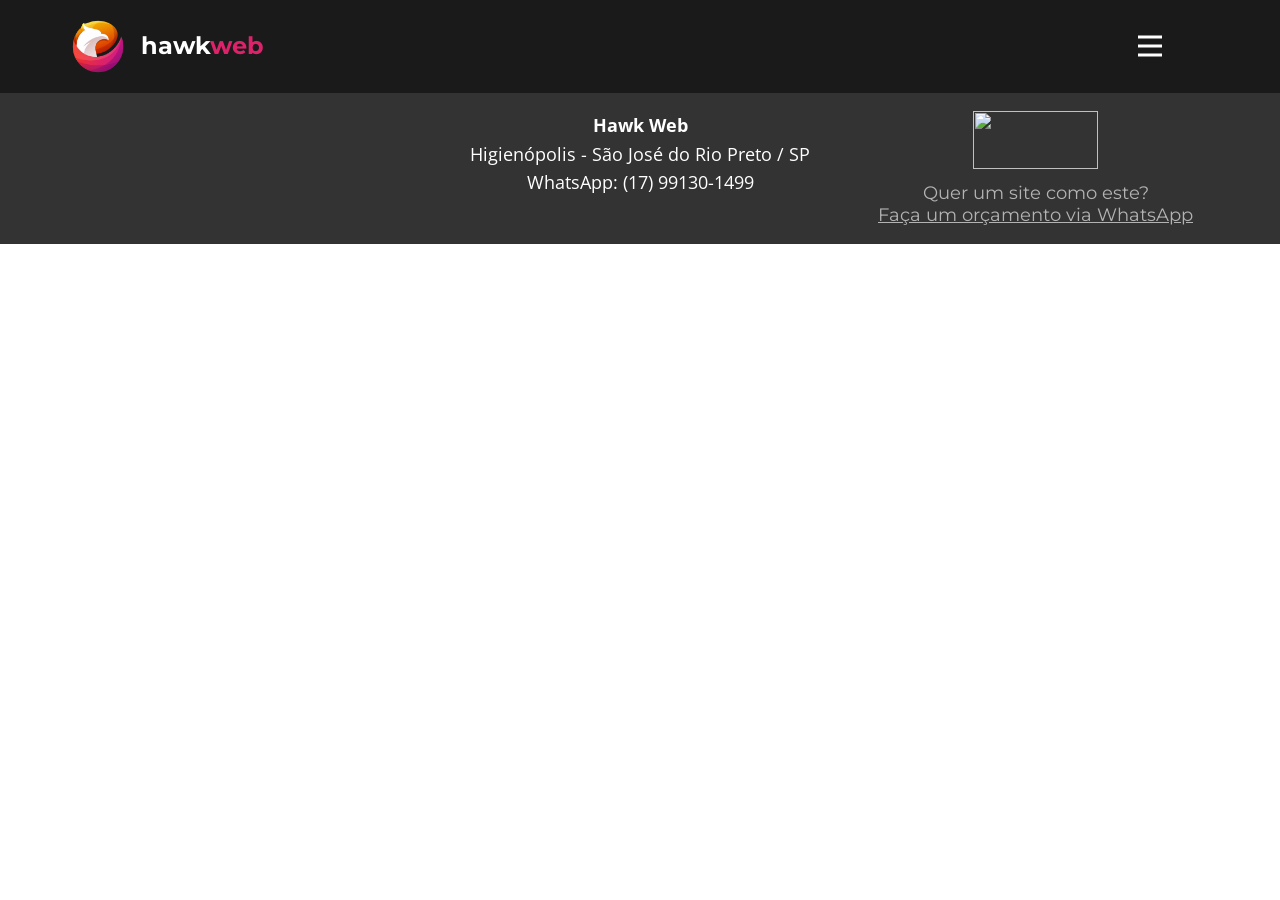
==== commit 2a4f91d7: "Add files via upload" ====
--- a/Contact.html
+++ b/Contact.html
@@ -39,7 +39,7 @@
             </a>
           </div>
           <div class="u-nav-container">
-            <ul class="u-nav u-spacing-30 u-unstyled u-nav-1"><li class="u-nav-item"><a class="u-border-2 u-border-active-palette-1-base u-border-hover-palette-1-base u-border-no-left u-border-no-right u-border-no-top u-button-style u-nav-link u-text-active-palette-1-base u-text-grey-90 u-text-hover-grey-90" href="Página-Inicial.html" style="padding: 10px 0px;">Página Inicial</a>
+            <ul class="u-nav u-spacing-30 u-unstyled u-nav-1"><li class="u-nav-item"><a class="u-border-2 u-border-active-palette-1-base u-border-hover-palette-1-base u-border-no-left u-border-no-right u-border-no-top u-button-style u-nav-link u-text-active-palette-1-base u-text-grey-90 u-text-hover-grey-90" href="Home.html" style="padding: 10px 0px;">Home</a>
 </li><li class="u-nav-item"><a class="u-border-2 u-border-active-palette-1-base u-border-hover-palette-1-base u-border-no-left u-border-no-right u-border-no-top u-button-style u-nav-link u-text-active-palette-1-base u-text-grey-90 u-text-hover-grey-90" href="Sobre.html" style="padding: 10px 0px;">Sobre</a>
 </li><li class="u-nav-item"><a class="u-border-2 u-border-active-palette-1-base u-border-hover-palette-1-base u-border-no-left u-border-no-right u-border-no-top u-button-style u-nav-link u-text-active-palette-1-base u-text-grey-90 u-text-hover-grey-90" href="Contact.html" style="padding: 10px 0px;">Contact</a>
 </li></ul>
@@ -48,7 +48,7 @@
             <div class="u-black u-container-style u-inner-container-layout u-opacity u-opacity-95 u-sidenav">
               <div class="u-inner-container-layout u-sidenav-overflow">
                 <div class="u-menu-close"></div>
-                <ul class="u-align-center u-nav u-popupmenu-items u-unstyled u-nav-2"><li class="u-nav-item"><a class="u-button-style u-nav-link" href="Página-Inicial.html" style="padding: 10px 20px;">Página Inicial</a>
+                <ul class="u-align-center u-nav u-popupmenu-items u-unstyled u-nav-2"><li class="u-nav-item"><a class="u-button-style u-nav-link" href="Home.html" style="padding: 10px 20px;">Home</a>
 </li><li class="u-nav-item"><a class="u-button-style u-nav-link" href="Sobre.html" style="padding: 10px 20px;">Sobre</a>
 </li><li class="u-nav-item"><a class="u-button-style u-nav-link" href="Contact.html" style="padding: 10px 20px;">Contact</a>
 </li></ul>
@@ -63,11 +63,16 @@
     
     
     <footer class="u-align-center u-clearfix u-footer u-grey-80 u-footer" id="sec-a6b9"><div class="u-clearfix u-sheet u-sheet-1">
+        <img class="u-image u-image-default u-image-1" src="images/ssl-seguro.png" alt="" data-image-width="350" data-image-height="163">
         <p class="u-small-text u-text u-text-variant u-text-1">Hawk Web<br>
           <span style="font-weight: 400;"> Higienópolis - São José do Rio Preto / SP</span>
           <br>
           <span style="font-weight: 400;">WhatsApp: (17) 99130-1499</span>
-        
+        </p>
+        <h6 class="u-text u-text-grey-30 u-text-2">Quer um site como este?<br>
+          <span style="text-decoration: underline !important;">Faça um orçamento via WhatsApp</span>
+        </h6>
+   
     </section>
   </body>
 </html>
--- a/nicepage.css
+++ b/nicepage.css
@@ -37149,25 +37149,88 @@
 }
 
 .u-footer .u-sheet-1 {
-  min-height: 182px;
+  min-height: 148px;
+}
+
+.u-footer .u-image-1 {
+  width: 125px;
+  height: 58px;
+  margin: 18px 112px 0 auto;
 }
 
 .u-footer .u-text-1 {
-  width: 417px;
   font-size: 1.125rem;
   font-weight: 700;
-  margin: 49px auto;
+  width: 417px;
+  margin: -58px auto 0;
+}
+
+.u-footer .u-text-2 {
+  font-weight: 400;
+  margin: -14px 13px 18px 804px;
 }
 @media (max-width: 1199px) {
+  .u-footer .u-sheet-1 {
+    min-height: 482px;
+  }
+
+  .u-footer .u-image-1 {
+    width: 125px;
+    height: 58px;
+    margin-top: 291px;
+  }
+
   .u-footer .u-text-1 {
     margin-top: 49px;
   }
-}
 
+  .u-footer .u-text-2 {
+    margin: -395px 0 60px 617px;
+  }
+}
+@media (max-width: 991px) {
+  .u-footer .u-sheet-1 {
+    min-height: 246px;
+  }
 
+  .u-footer .u-image-1 {
+    height: 58px;
+    margin-top: 148px;
+    margin-right: 121px;
+  }
+
+  .u-footer .u-text-1 {
+    margin-top: -174px;
+  }
+
+  .u-footer .u-text-2 {
+    width: auto;
+    margin: 40px 287px 48px 110px;
+  }
+}
+@media (max-width: 767px) {
+  .u-footer .u-sheet-1 {
+    min-height: 148px;
+  }
+
+  .u-footer .u-image-1 {
+    margin-right: 121px;
+  }
+
+  .u-footer .u-text-2 {
+    margin-top: -395px;
+    margin-right: 197px;
+    margin-left: 20px;
+  }
+}
 @media (max-width: 575px) {
   .u-footer .u-text-1 {
     width: 340px;
+  }
+
+  .u-footer .u-text-2 {
+    margin-right: 17px;
+    margin-left: 0;
   }
 }
 
